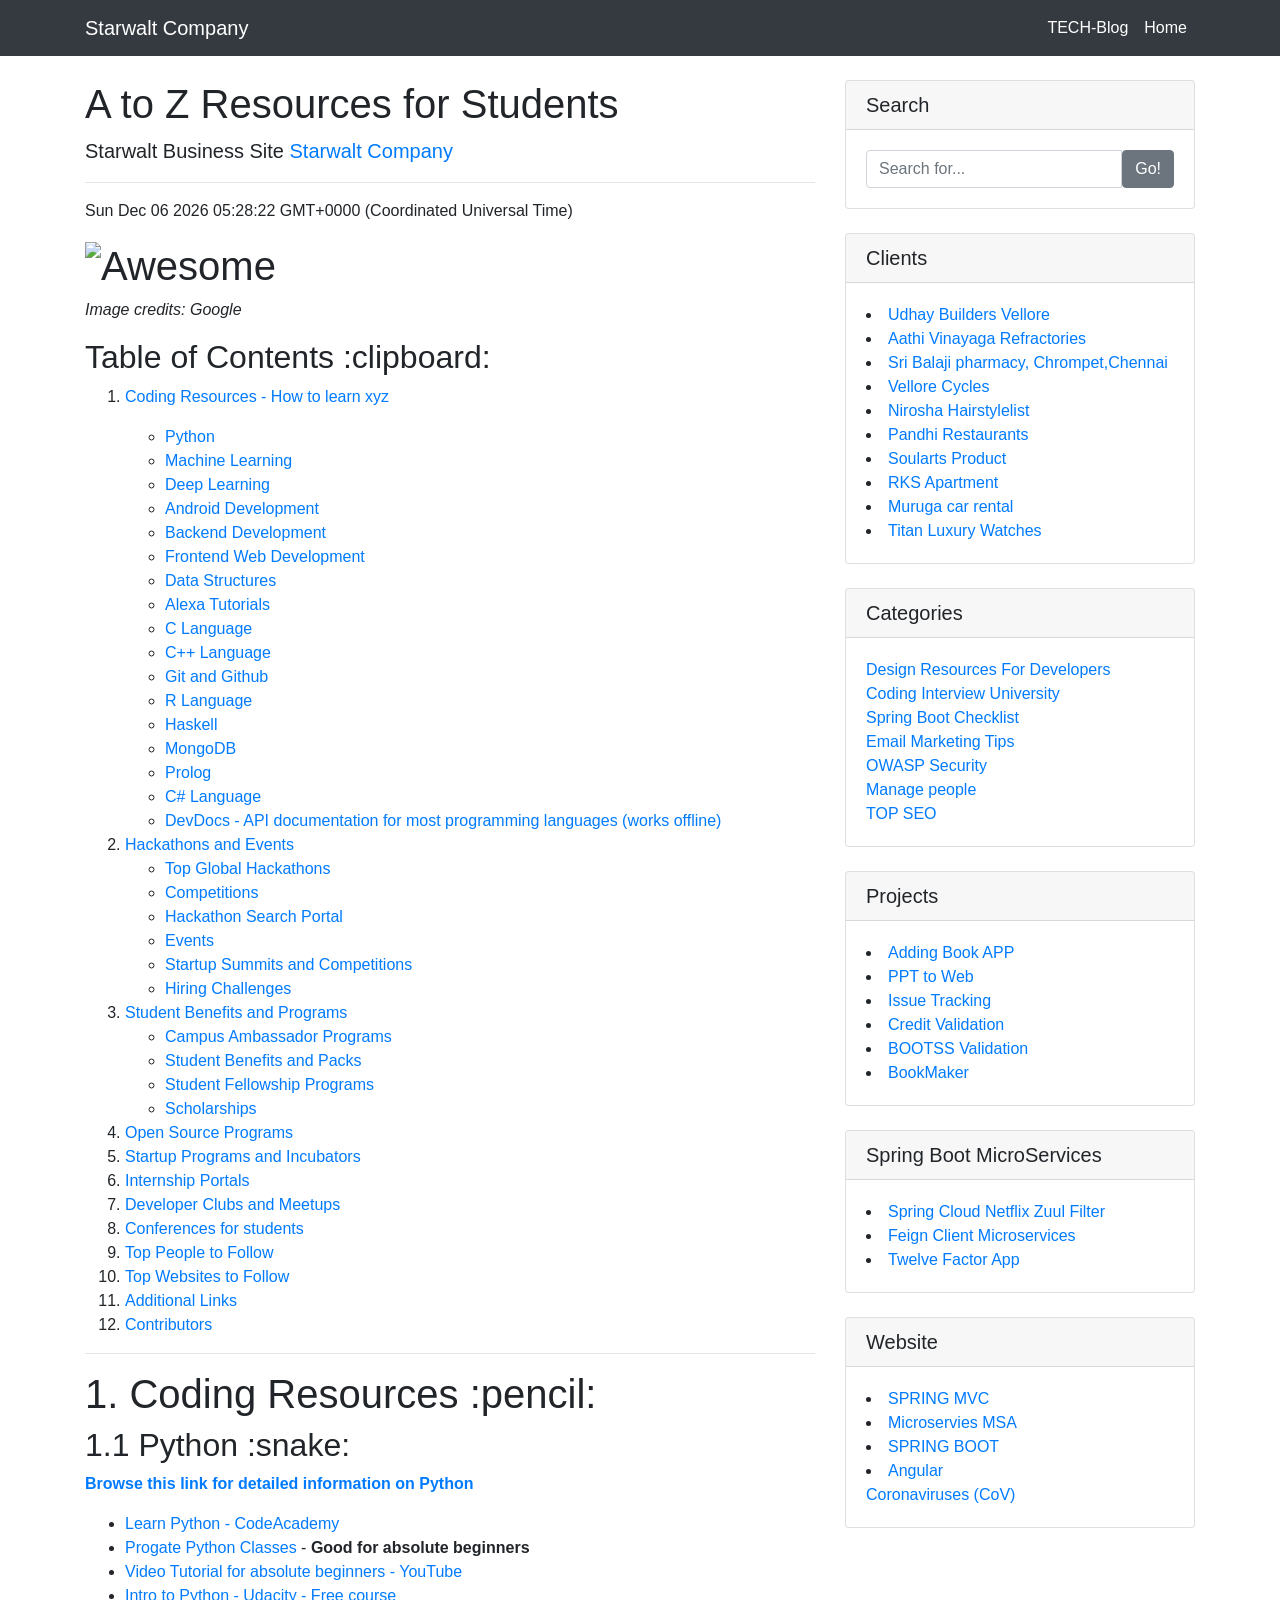
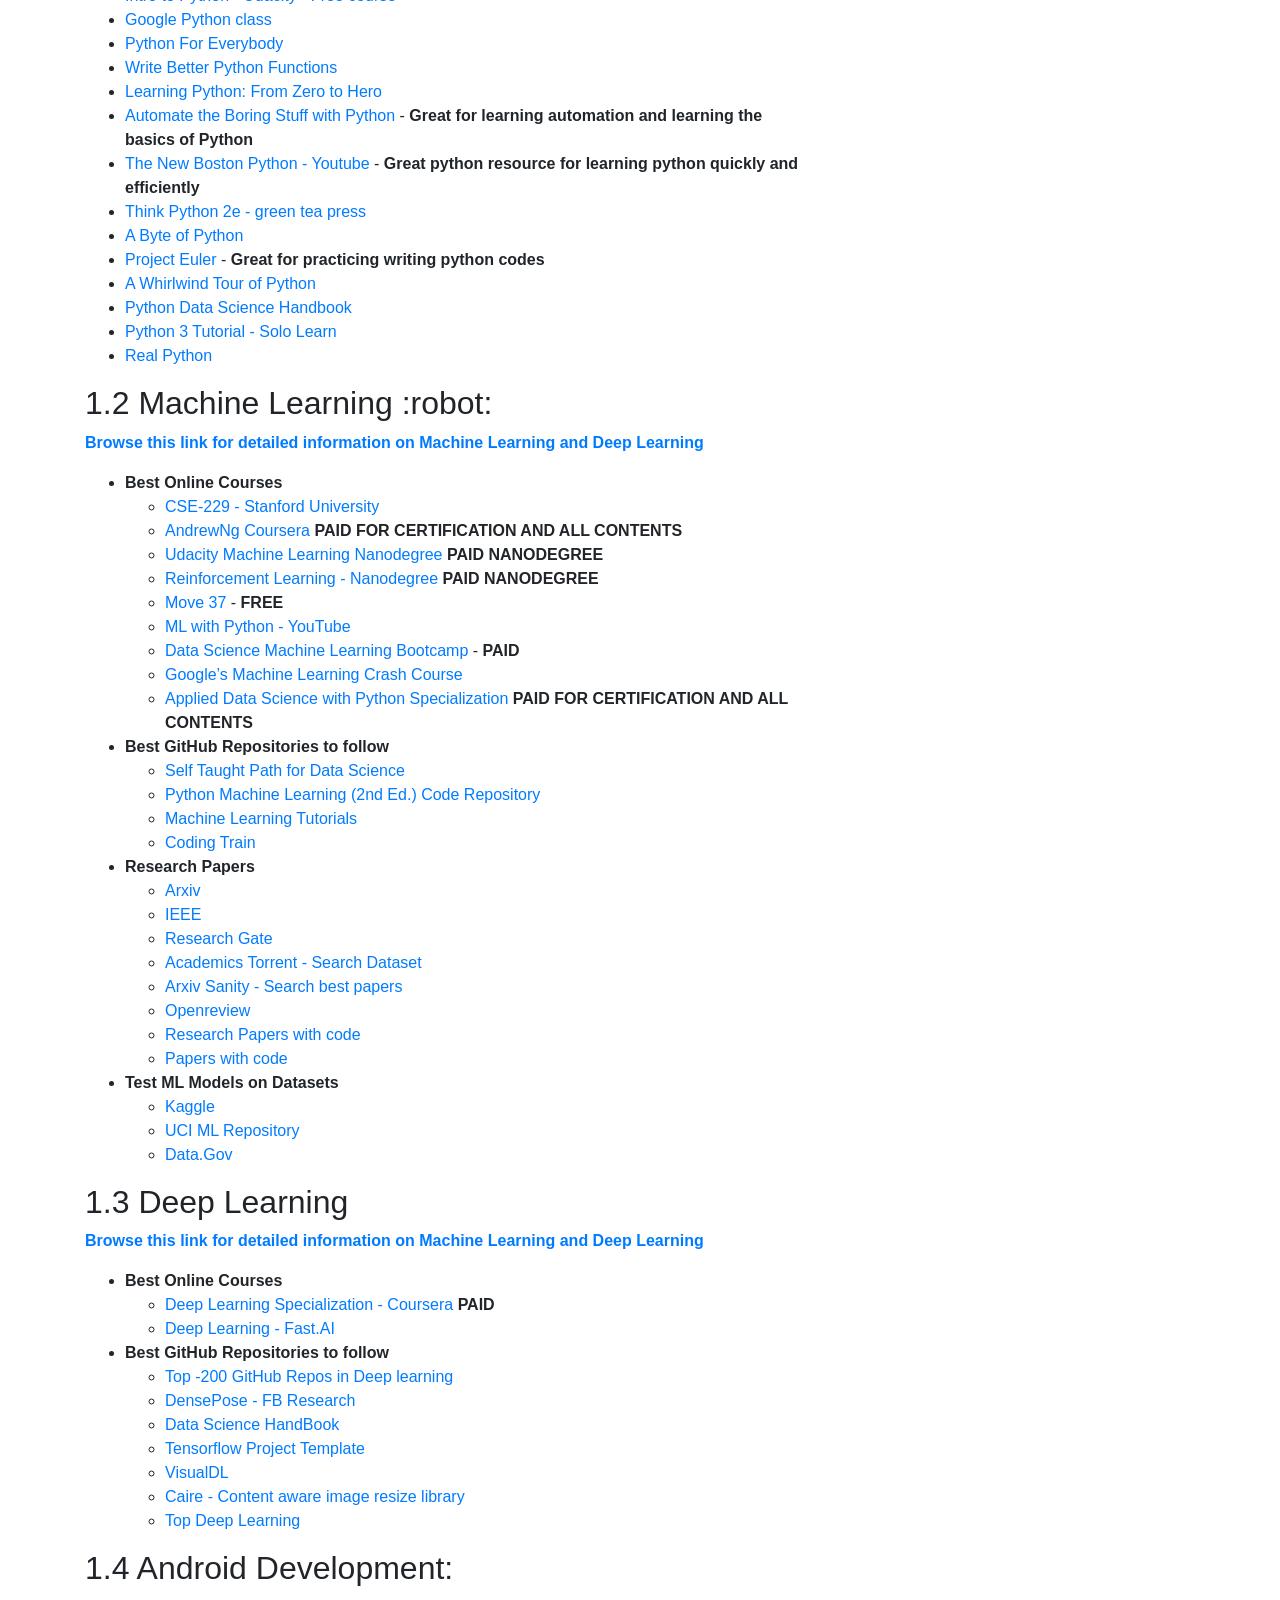
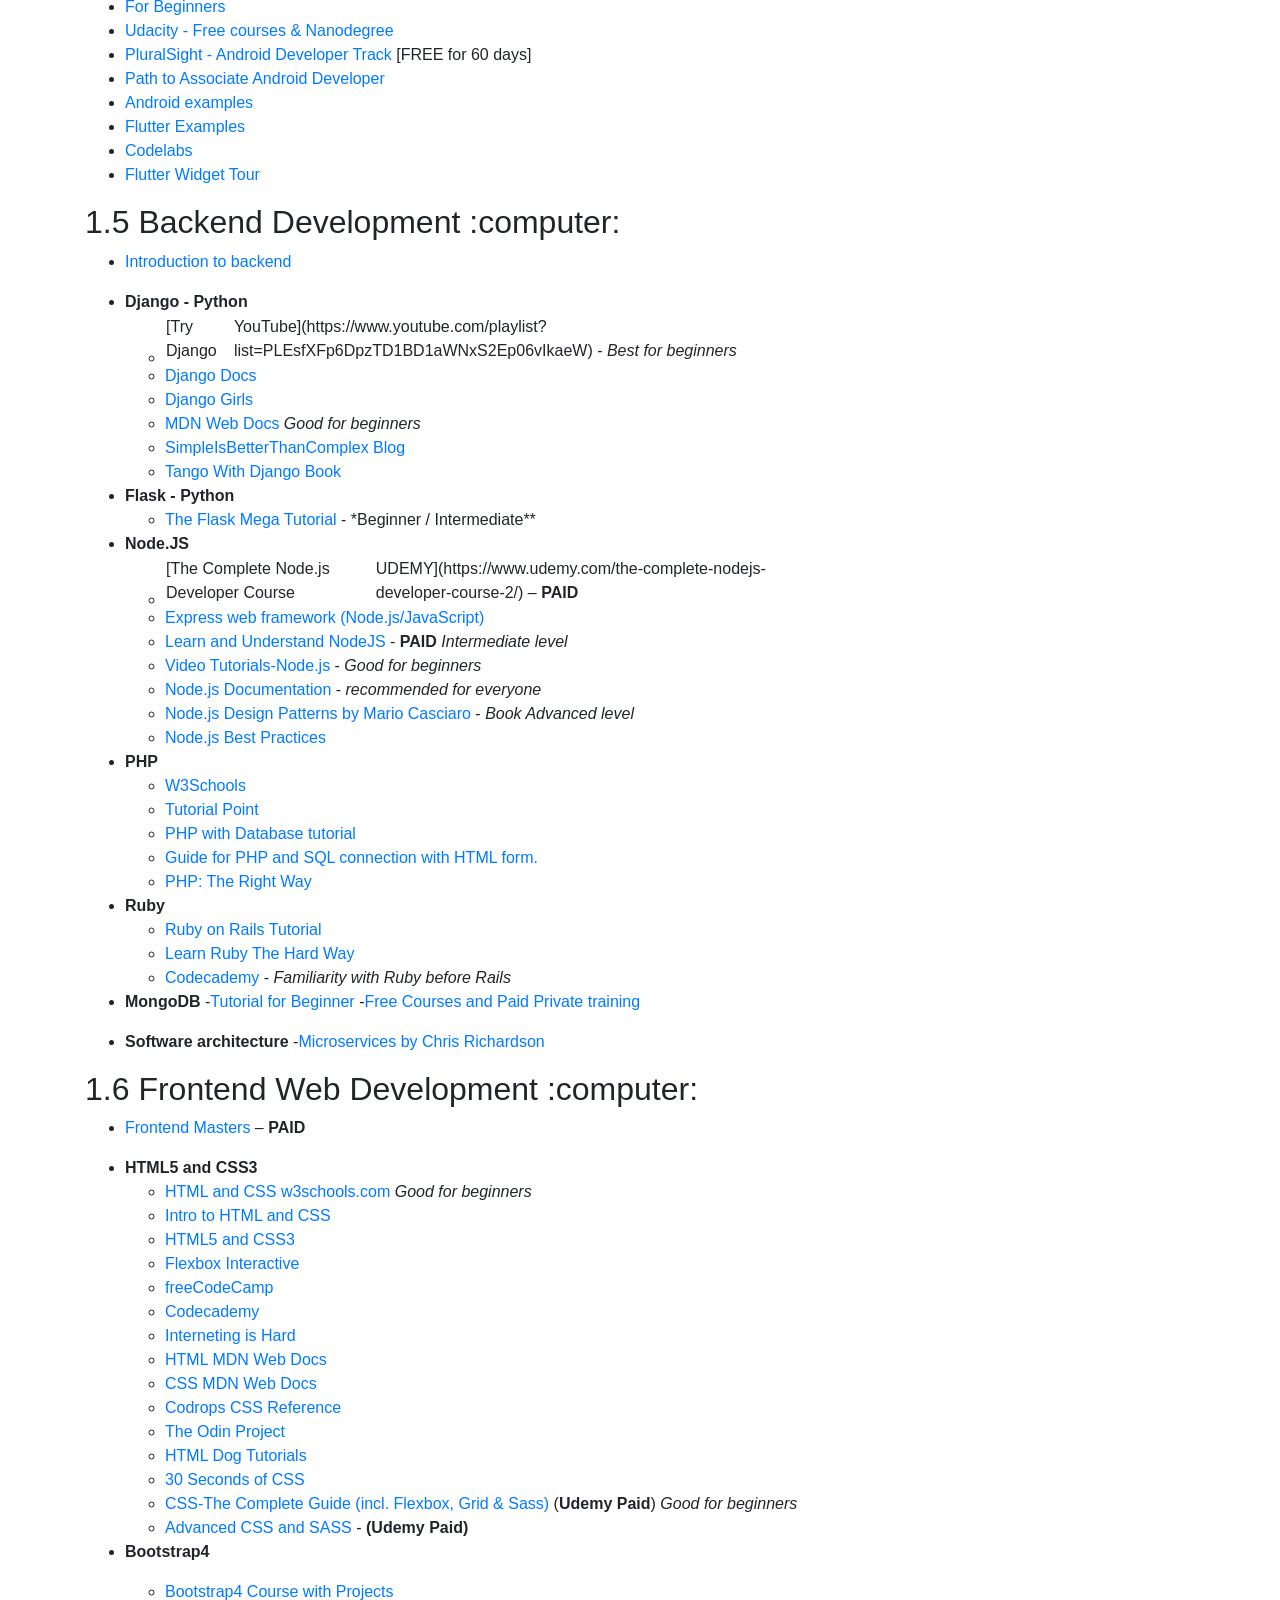
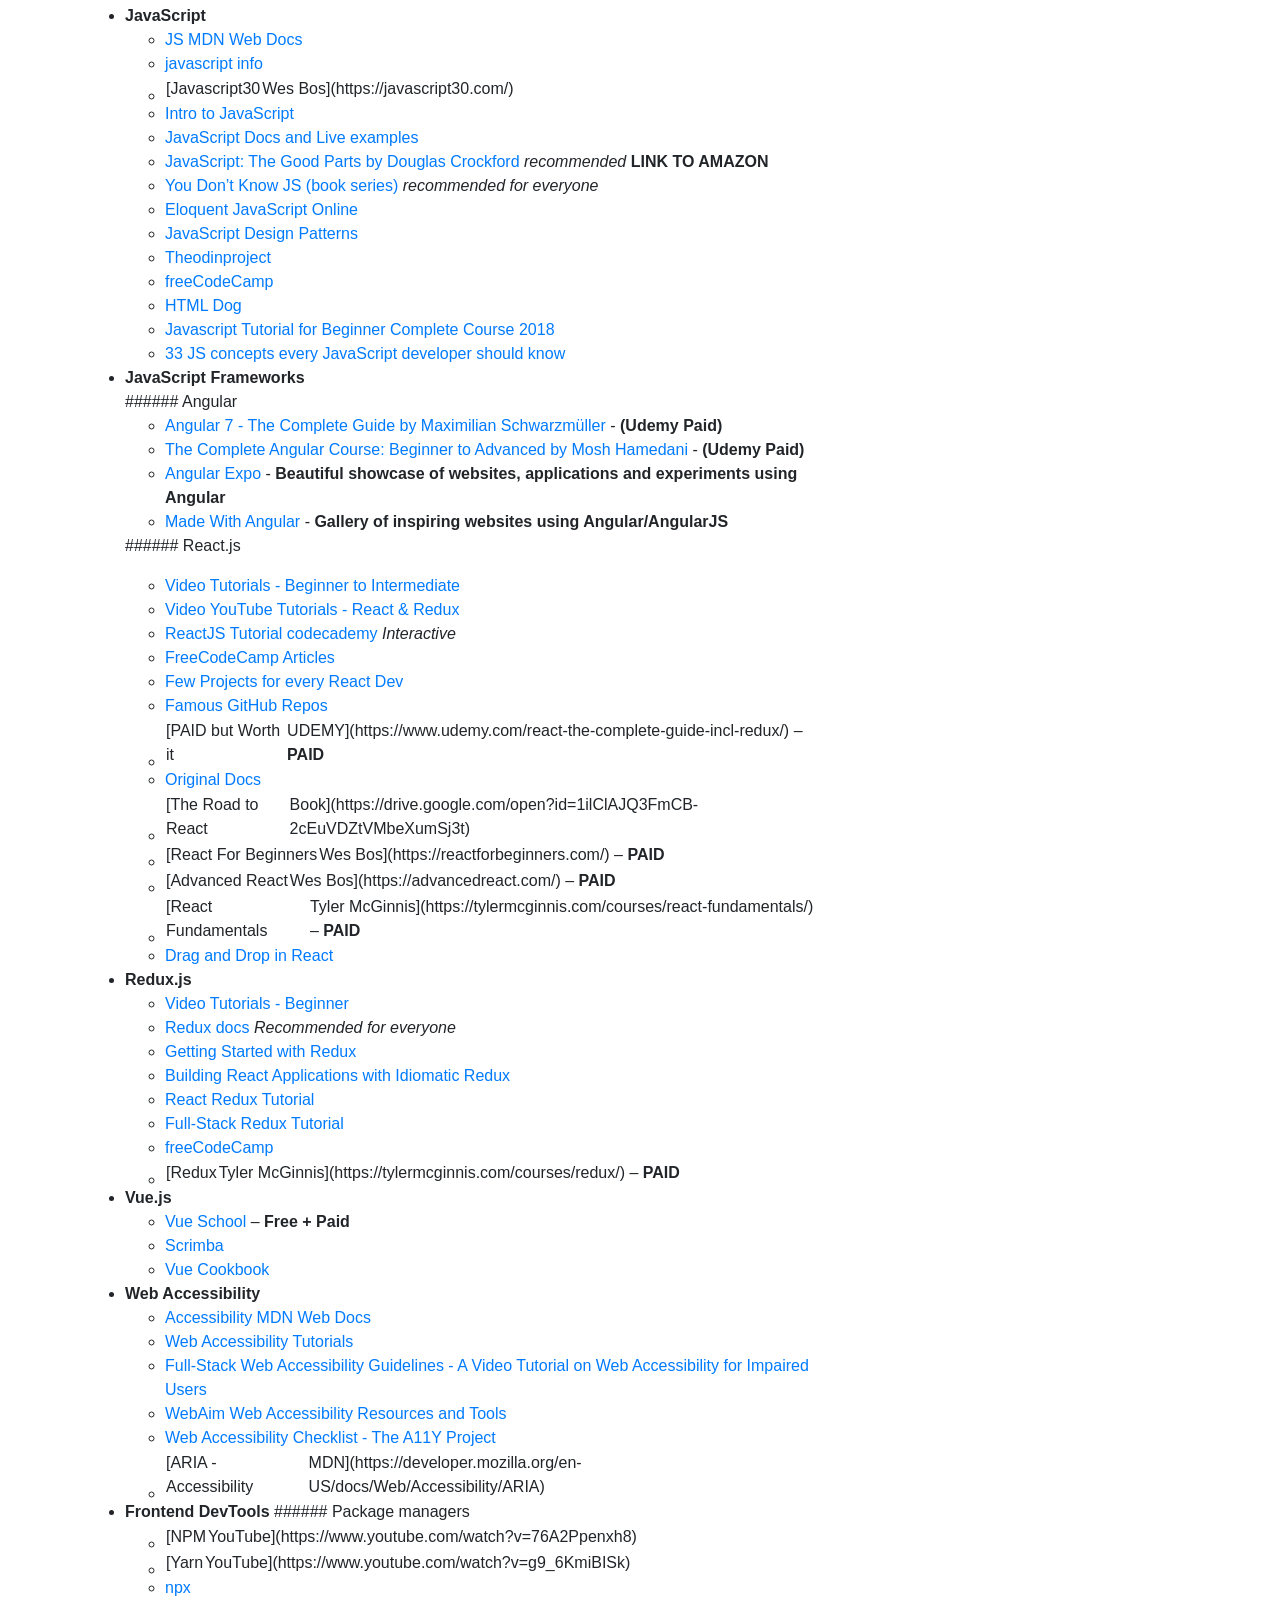
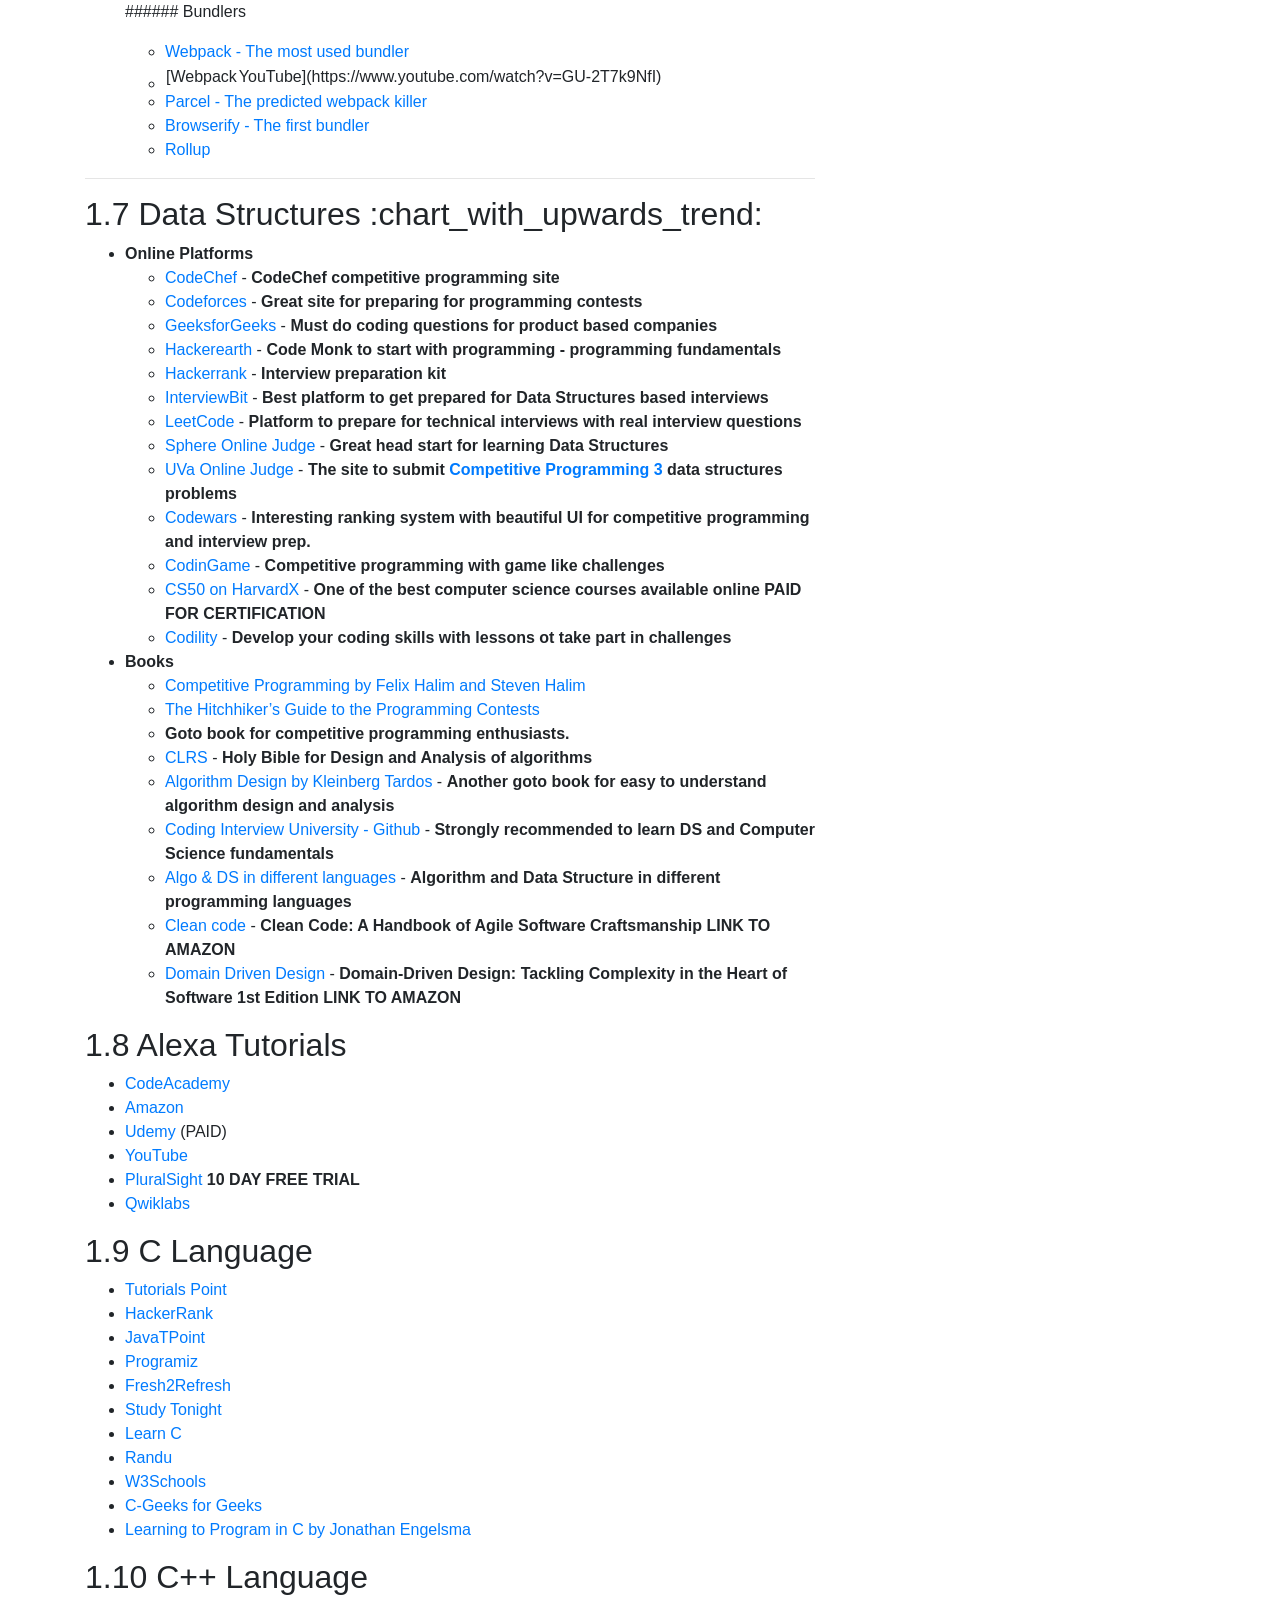
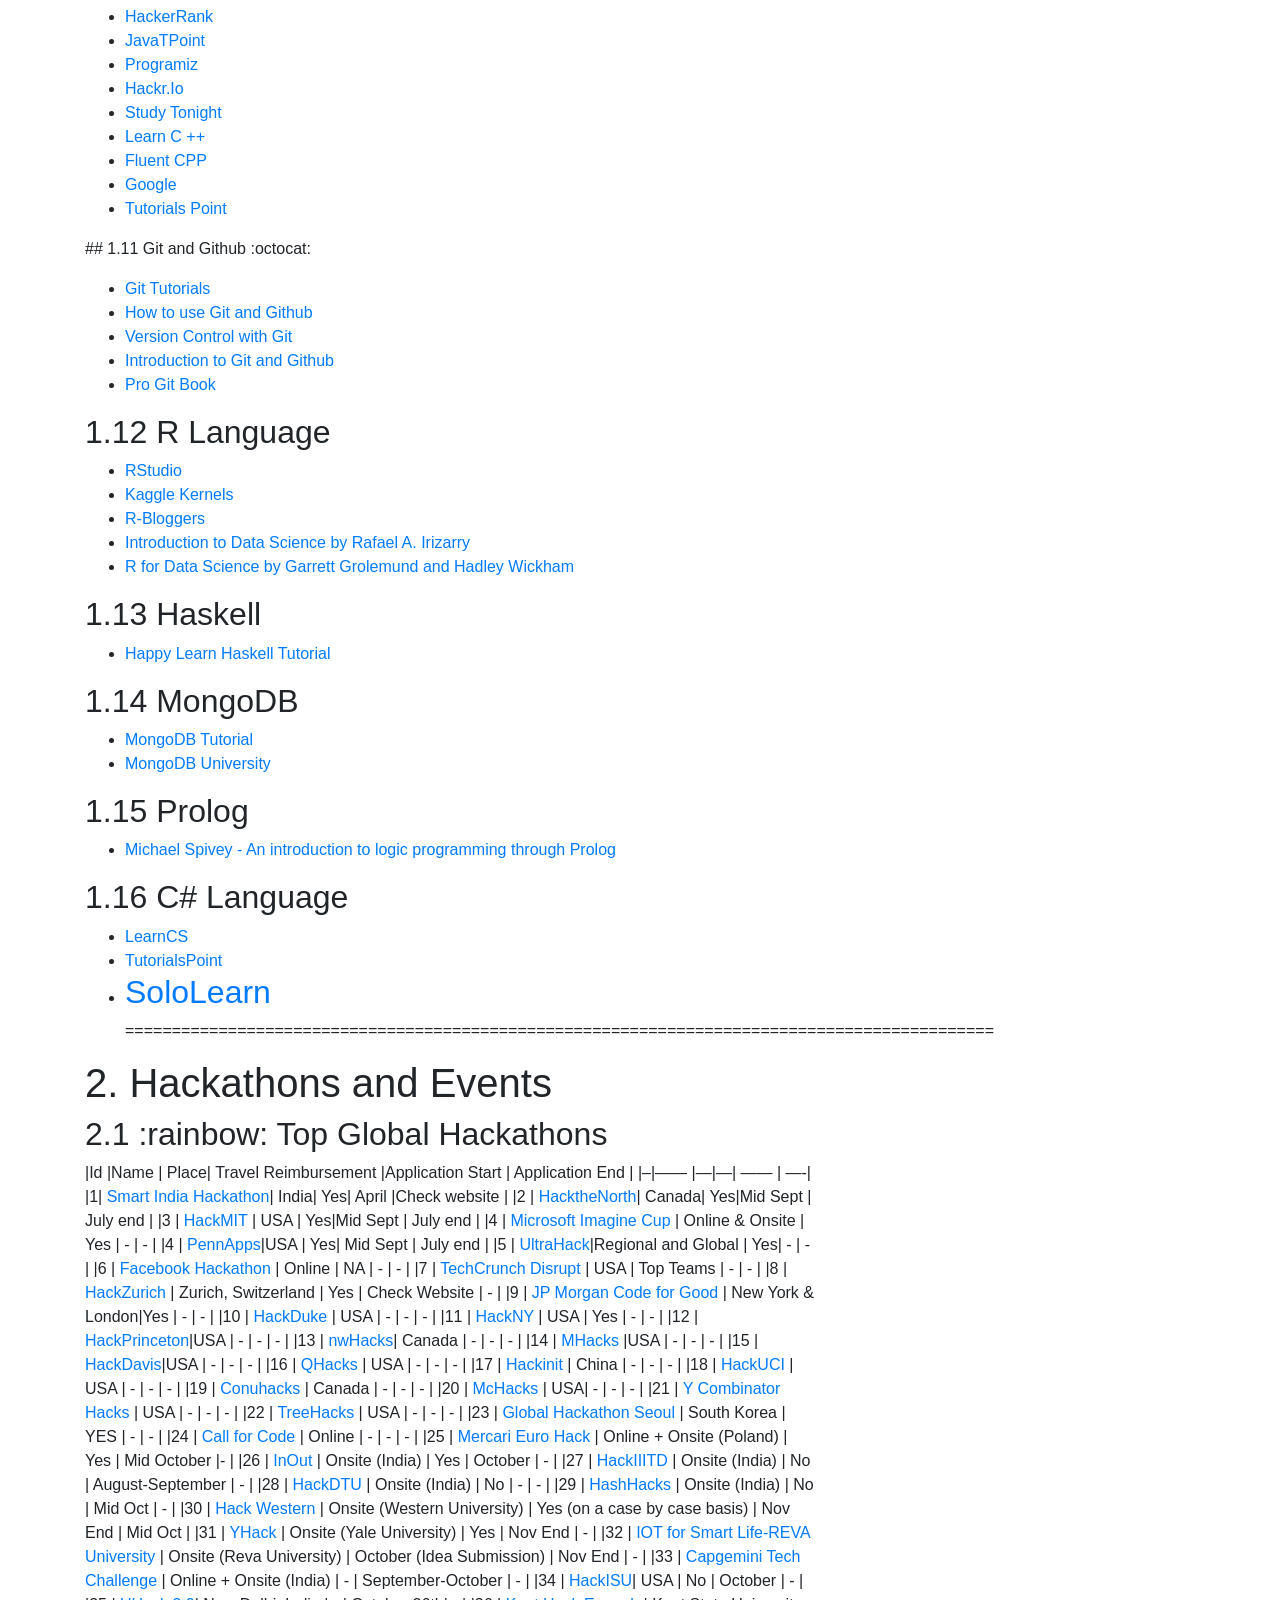
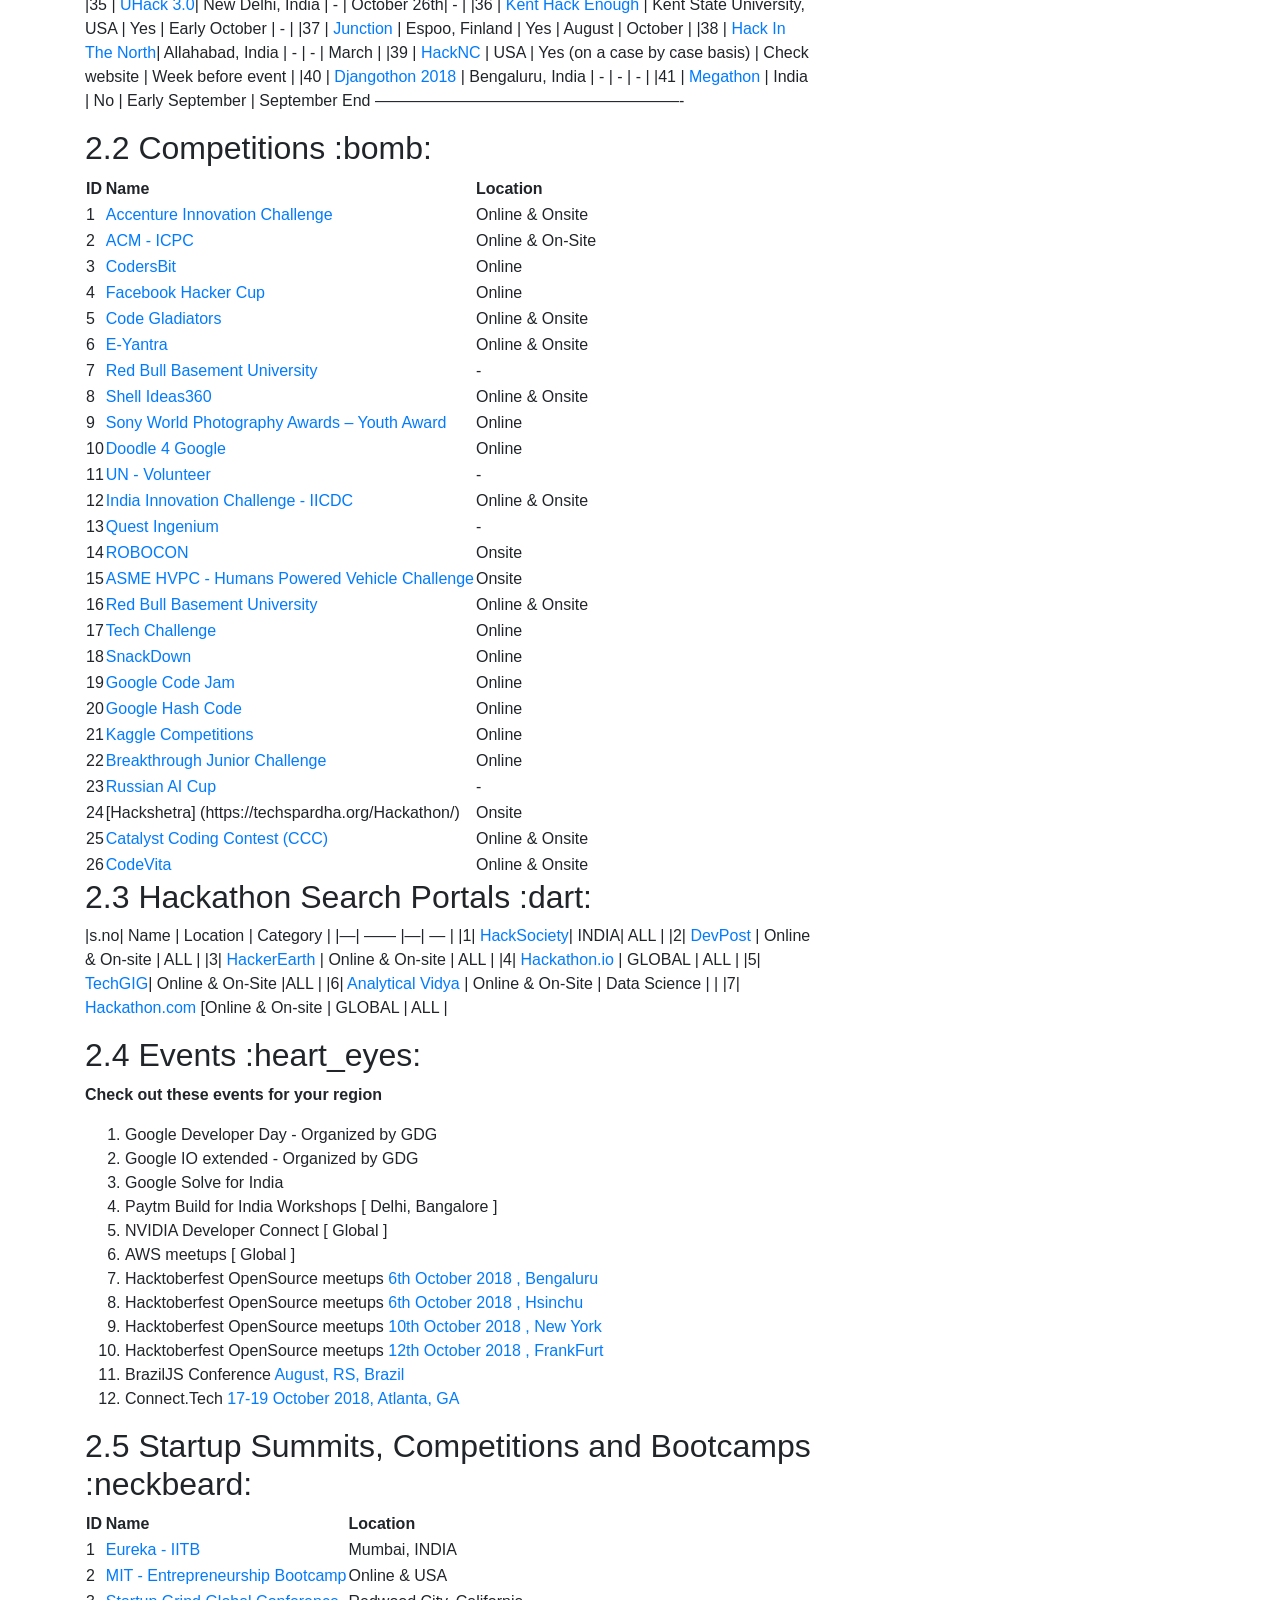
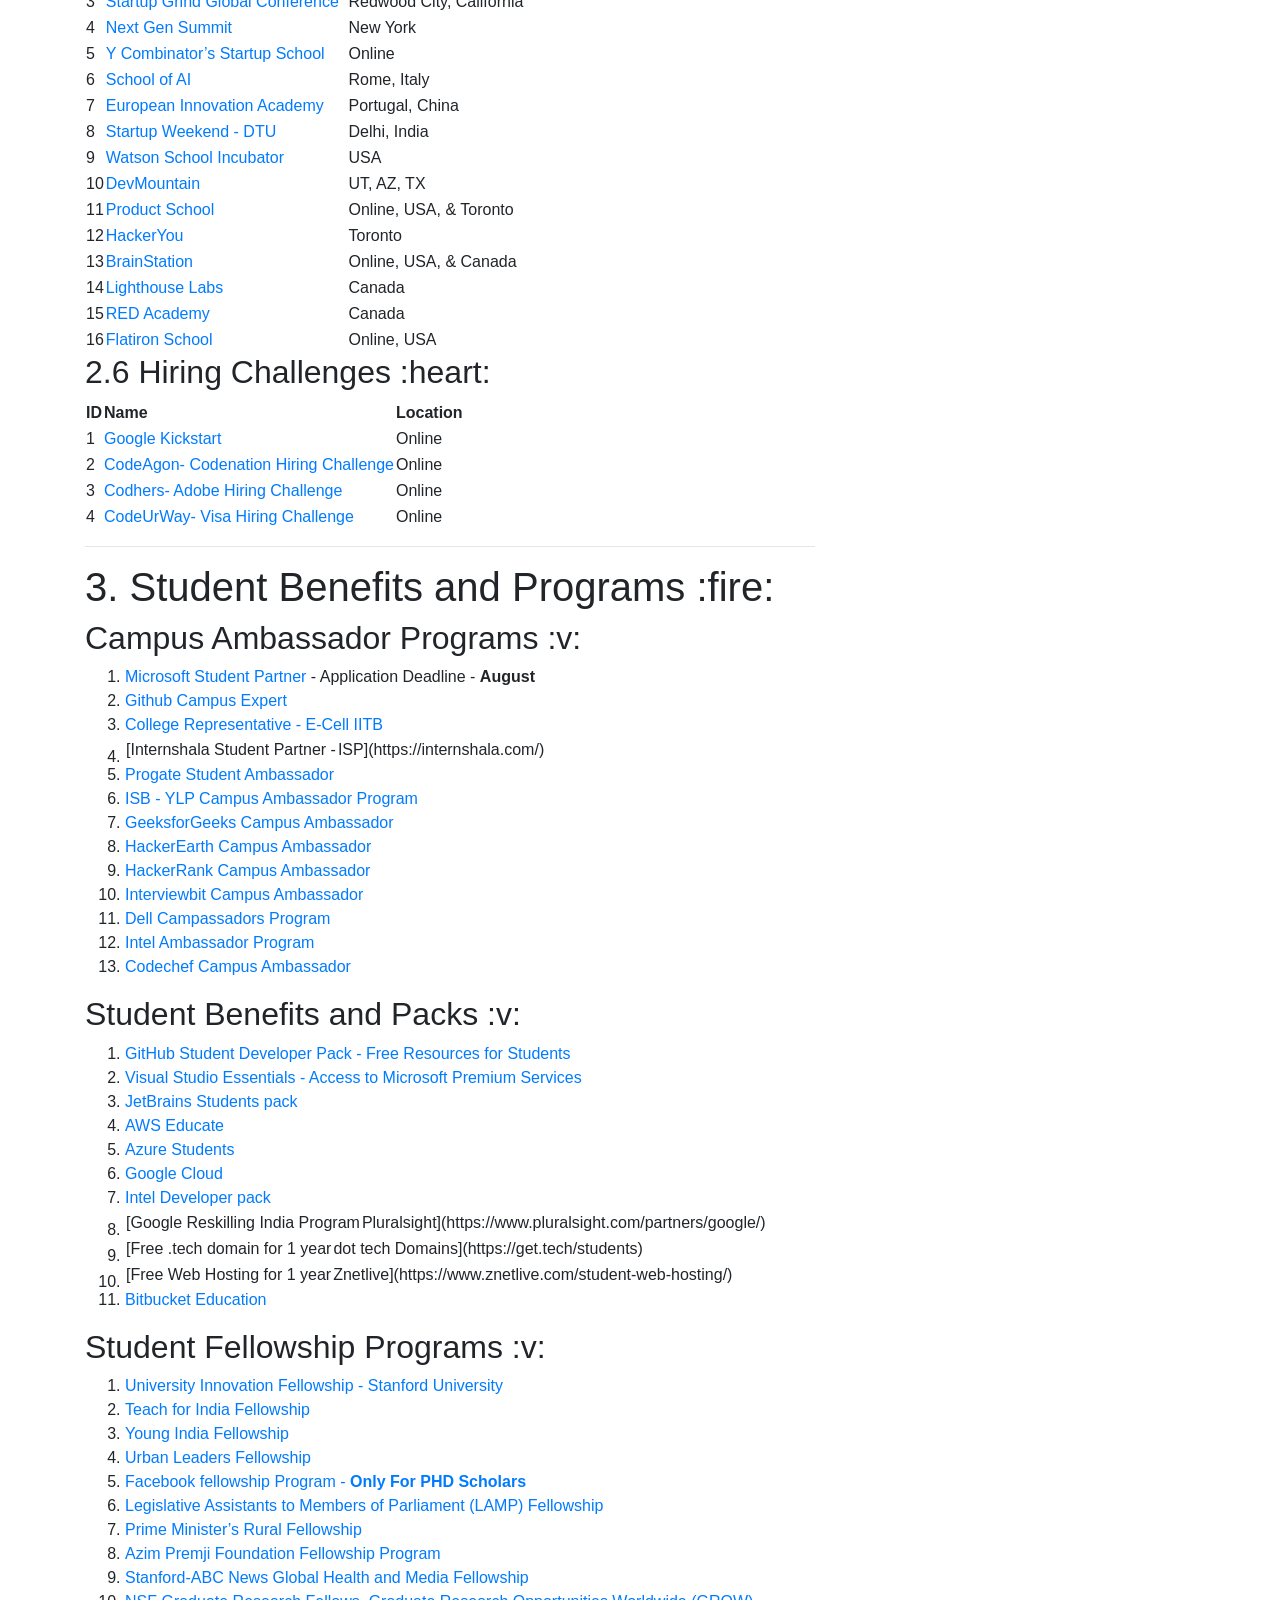
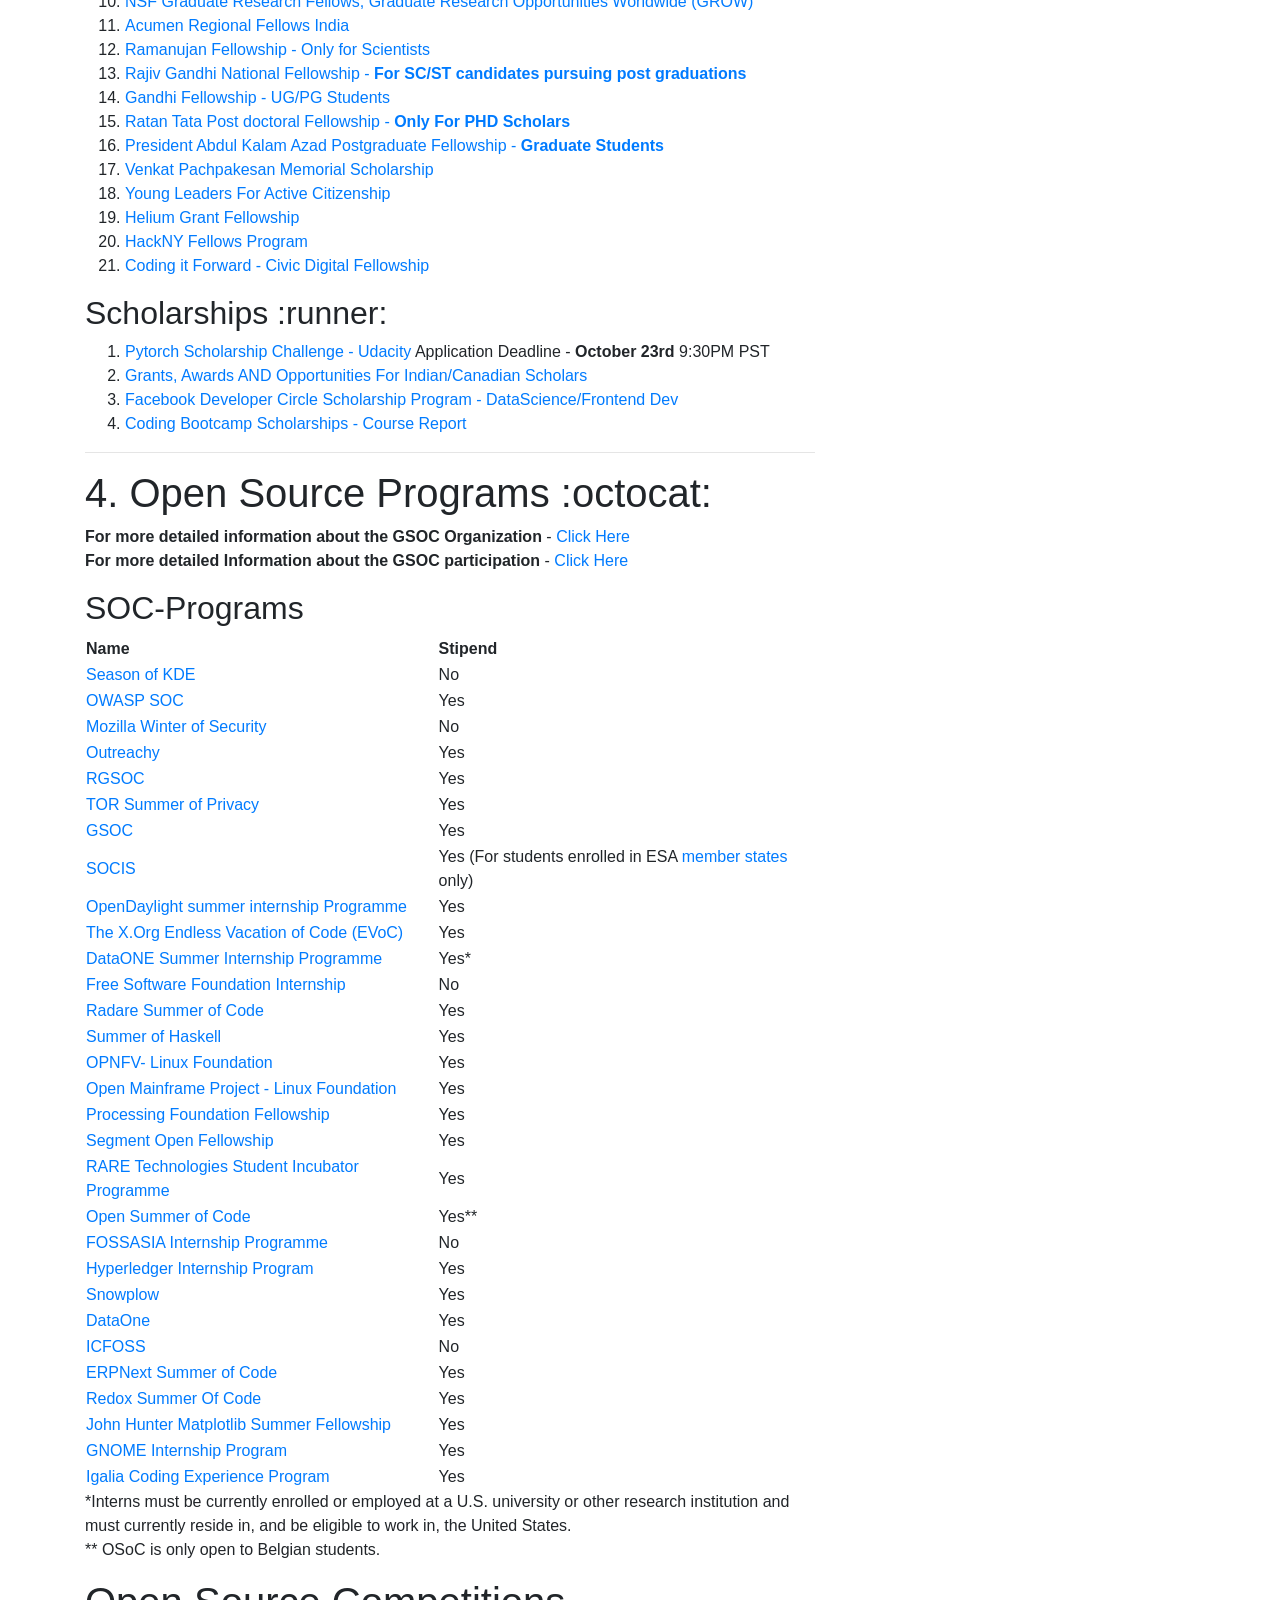
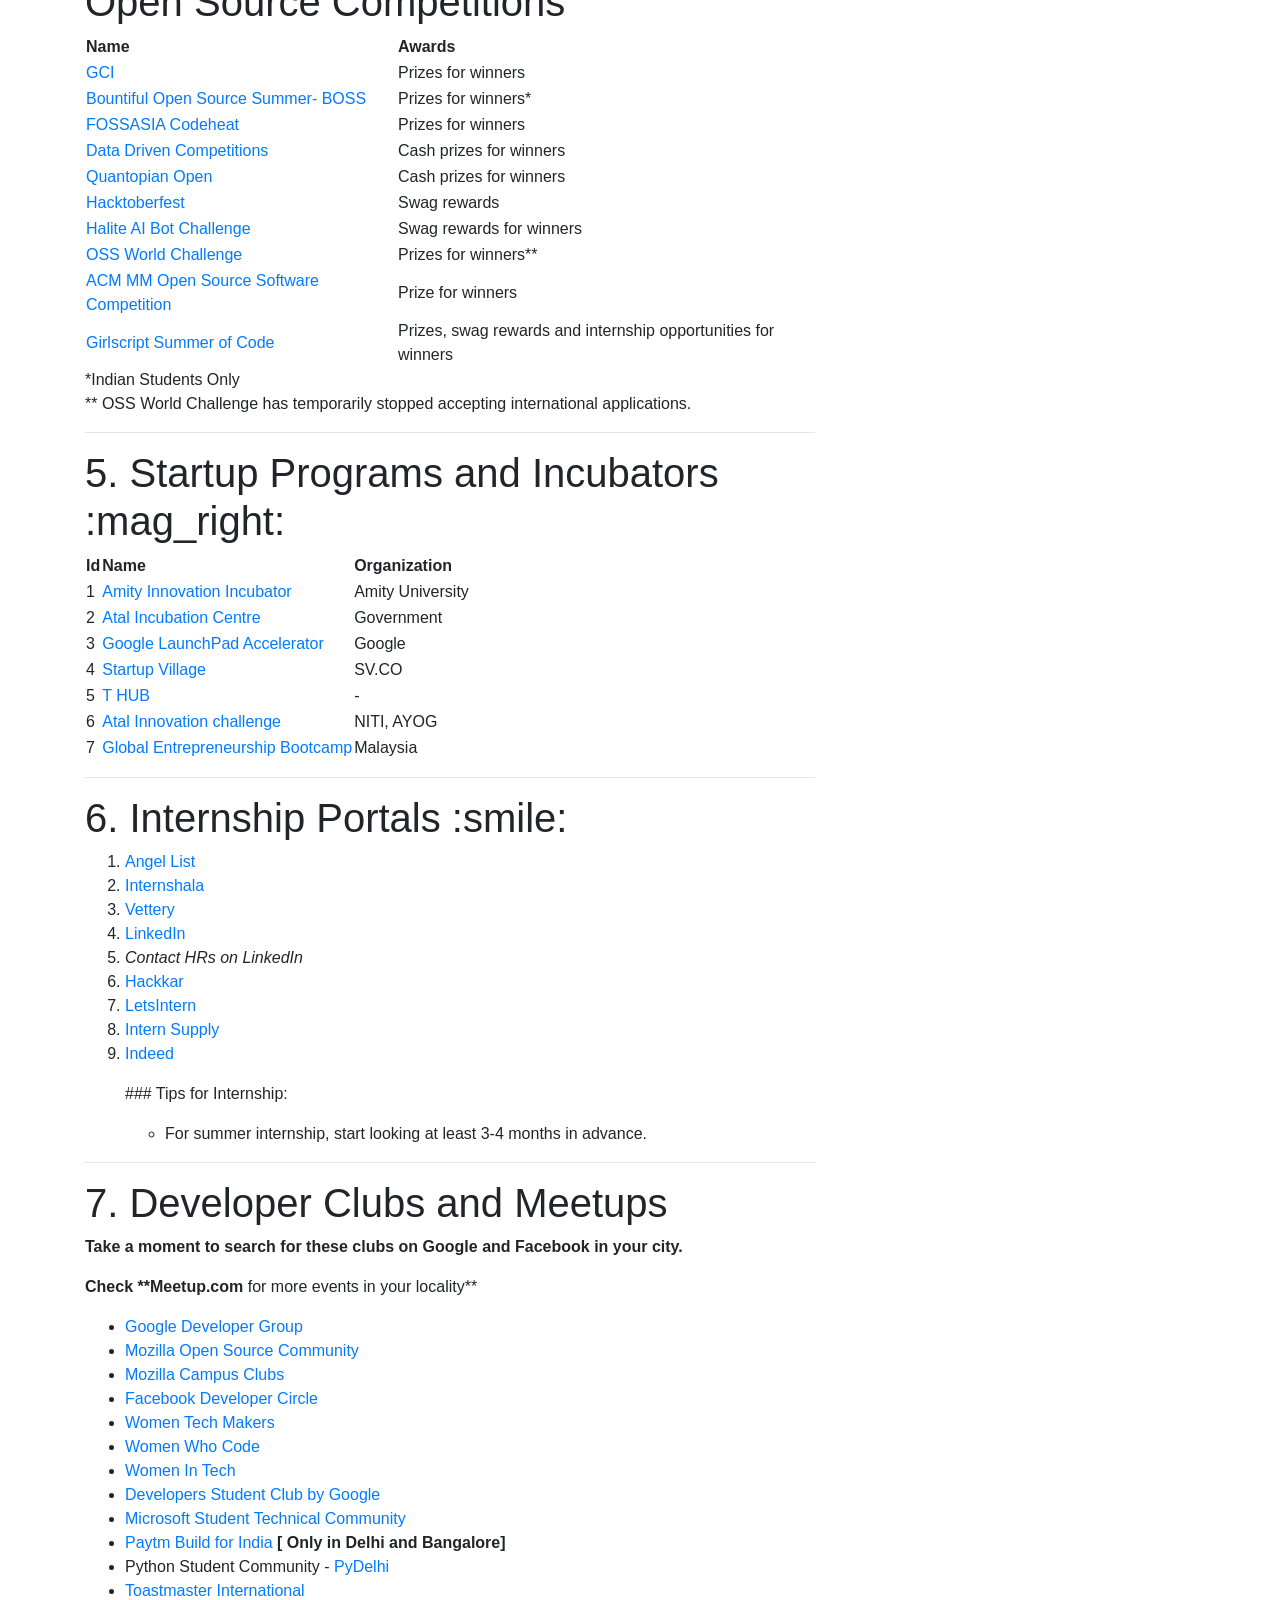
==== blog/index.html @ 01261543 "Update index.html" ====
<!DOCTYPE html>
<html lang="en">

<head>
     <meta charset="utf-8">
      <meta http-equiv="X-UA-Compatible" content="IE=edge">
      <meta name="viewport" content="width=device-width, initial-scale=1">
      <meta name="description" content="Starwalt Vellore free website">
      <meta name="generator" content="http://starwalt.in/">
      <meta name="keyword" content="Starwalt is an Internet Company, We help you to develop your business in Online, Websites,Digital Marketing Services.">
      <meta name="author" content="Santhosh">
	
	<meta name="google-site-verification" content="WdpxlIZgAgU7fRKSmqYytMnYLgYprOXwFsfiEVeYnsw" />
    
  <title>A to Z Resources for Students</title>
    

  <!-- Bootstrap core CSS -->
  <link href="vendor/bootstrap/css/bootstrap.min.css" rel="stylesheet">


	
  <!-- Custom styles for this template -->
  <link href="css/blog-post.css" rel="stylesheet">
    <link href="https://stackpath.bootstrapcdn.com/font-awesome/4.7.0/css/font-awesome.min.css" rel="stylesheet">
<script type=”application/ld+json”>
{ “@context” : “http://schema.org”,
”@type” : “Organization”,
”name” :”starwalt”,
”url” : “https://www.starwalt.in/”,
”sameAs” : ["https://www.facebook.com/Starwalt07”,
“https://www.linkedin.com/company/starwalt",
 “https://www.twitter.com/starwaltcompany”,
 “https://www.instagram.com/dimple_enterprises/”]  }</script>
	
	<script async custom-element="amp-auto-ads"
        src="https://cdn.ampproject.org/v0/amp-auto-ads-0.1.js">
</script>
	
<script async custom-element="amp-ad" src="https://cdn.ampproject.org/v0/amp-ad-0.1.js"></script>
	<script async src="https://pagead2.googlesyndication.com/pagead/js/adsbygoogle.js?client=ca-pub-4065690667803582"
     crossorigin="anonymous"></script>
  
<style>

#myBtn {
  display: none;
  position: fixed;
  bottom: 20px;
  right: 30px;
  z-index: 99;
  font-size: 18px;
  border: none;
  outline: none;
  background-color: red;
  color: white;
  cursor: pointer;
  padding: 15px;
  border-radius: 4px;
}

#myBtn:hover {
  background-color: #555;
}
</style>

<body data-spy="scroll" data-target=".navbar-collapse" data-offset="50">

  <!-- Navigation -->
  <nav class="navbar navbar-expand-lg navbar-dark bg-dark fixed-top">
    <div class="container">
      <a class="navbar-brand" href="https://starwalt.business.site/">Starwalt Company</a>
      <button class="navbar-toggler" type="button" data-toggle="collapse" data-target="#navbarResponsive" aria-controls="navbarResponsive" aria-expanded="false" aria-label="Toggle navigation">
        <span class="navbar-toggler-icon"></span>
      </button>
      <div class="collapse navbar-collapse" id="navbarResponsive">
        <ul class="navbar-nav ml-auto">
             <li class="nav-item active">
              <a class="nav-link" href="techblog/index.html">TECH-Blog
              <span class="sr-only">(current)</span>
            </a>
                </li>
          <li class="nav-item active">
            <a class="nav-link" href="https://starwalt.business.site/">Home
              <span class="sr-only">(current)</span>
            </a>
            </li>
            
        </ul>
      </div>
    </div>
  </nav>

  <!-- Page Content -->
  <div class="container">

    <div class="row">

      <!-- Post Content Column -->
      <div class="col-lg-8">

        <!-- Title -->
        <h1 class="mt-4">A to Z Resources for Students</h1>

        <!-- Author -->
        <p class="lead">
          Starwalt Business Site
          <a href="https://starwalt.business.site/">Starwalt Company</a>
        </p>

        <hr>

        <!--  <p>Posted on 15 October 10:22 PM</p>Date/Time -->

       <p id="demodate"></p>

     <div id="main_content_wrap" class="outer">
      <section id="main_content" class="inner">
        <h1 id="a-to-z-resources-for-studentsboy"><img src="https://cdn.rawgit.com/sindresorhus/awesome/d7305f38d29fed78fa85652e3a63e154dd8e8829/media/badge.svg" alt="Awesome" /></h1>



<p><em>Image credits: Google</em></p>

<h2 id="table-of-contents-clipboard">Table of Contents :clipboard:</h2>

<ol>
  <li>
    <p><a href="#1-coding-resources-pencil">Coding Resources - How to learn xyz </a></p>

    <ul>
      <li><a href="#11-python-snake">Python</a></li>
      <li><a href="#12-machine-learning-robot">Machine Learning</a></li>
      <li><a href="#13-deep-learning">Deep Learning</a></li>
      <li><a href="#14-android-development-iphone">Android Development</a></li>
      <li><a href="#15-backend-development-computer">Backend Development </a></li>
      <li><a href="#16-frontend-web-development-computer">Frontend Web Development</a></li>
      <li><a href="#17-data-structures-chart_with_upwards_trend">Data Structures</a></li>
      <li><a href="#18-alexa-tutorials">Alexa Tutorials</a></li>
      <li><a href="#19-c-language">C Language</a></li>
      <li><a href="#110-c-language">C++ Language</a></li>
      <li><a href="#111-git-and-github-octocat">Git and Github</a></li>
      <li><a href="#112-r-language">R Language</a></li>
      <li><a href="#113-haskell">Haskell</a></li>
      <li><a href="#114-mongodb">MongoDB</a></li>
      <li><a href="#115-prolog">Prolog</a></li>
      <li><a href="#116-c#-language">C# Language</a></li>
      <li><a href="https://devdocs.io">DevDocs - API documentation for most programming languages (works offline)</a></li>
    </ul>
  </li>
  <li><a href="#2-hackathons-and-events">Hackathons and Events</a>
    <ul>
      <li><a href="#21-rainbow-top-global-hackathons">Top Global Hackathons</a></li>
      <li><a href="#22-competitions-bomb">Competitions</a></li>
      <li><a href="#23--hackathon-search-portals-dart">Hackathon Search Portal</a></li>
      <li><a href="#24-events-heart_eyes">Events</a></li>
      <li><a href="#25-startup-summits-competitions-and-bootcamps-neckbeard">Startup Summits and Competitions</a></li>
      <li><a href="#26-hiring-challenges-heart">Hiring Challenges</a></li>
    </ul>
  </li>
  <li><a href="#3-student-benefits-and-programs-fire">Student Benefits and Programs</a>
    <ul>
      <li><a href="#campus-ambassador-programs-v">Campus Ambassador Programs</a></li>
      <li><a href="#student-benefits-and-packs-v">Student Benefits and Packs</a></li>
      <li><a href="#student-fellowship-programs-v">Student Fellowship Programs</a></li>
      <li><a href="#scholarships-runner">Scholarships</a></li>
    </ul>
  </li>
  <li><a href="#4-open-source-programs-octocat">Open Source Programs</a></li>
  <li><a href="#5-startup-programs-and-incubators-mag_right">Startup Programs and Incubators</a></li>
  <li><a href="#6-internship-portals-smile">Internship Portals</a></li>
  <li><a href="#7-developer-clubs-and-meetups">Developer Clubs and Meetups</a></li>
  <li><a href="#8-conferences-bookmark_tabs">Conferences for students</a></li>
  <li><a href="#9-top-people-to-follow">Top People to Follow</a></li>
  <li><a href="#10-top-websites-to-follow">Top Websites to Follow</a></li>
  <li><a href="#11-additional-links-hamster">Additional Links</a></li>
  <li><a href="/code-A-TO-Z-for-students/CONTRIBUTORS.html">Contributors</a></li>
</ol>

<hr />

<h1 id="1-coding-resources-pencil">1. Coding Resources :pencil:</h1>

<h2 id="11-python-snake">1.1 Python :snake:</h2>

<blockquote>
  <p><a href="/code-A-TO-Z-for-students/Python.html"><strong>Browse this link for detailed information on Python</strong></a></p>
</blockquote>

<ul>
  <li><a href="https://www.codecademy.com/learn/learn-python">Learn Python - CodeAcademy</a></li>
  <li><a href="https://progate.com/languages/python">Progate Python Classes</a> - <strong>Good for absolute beginners</strong></li>
  <li><a href="http://bit.ly/2NkrsKh">Video Tutorial for absolute beginners - YouTube</a></li>
  <li><a href="https://in.udacity.com/course/introduction-to-python--ud1110-india">Intro to Python - Udacity - Free course</a></li>
  <li><a href="https://developers.google.com/edu/python/">Google Python class</a></li>
  <li><a href="https://www.coursera.org/specializations/python">Python For Everybody</a></li>
  <li><a href="https://jeffknupp.com/">Write Better Python Functions</a></li>
  <li><a href="https://medium.freecodecamp.org/learning-python-from-zero-to-hero-120ea540b567">Learning Python: From Zero to Hero</a></li>
  <li><a href="https://automatetheboringstuff.com/">Automate the Boring Stuff with Python</a> - <strong>Great for learning automation and learning the basics of Python</strong></li>
  <li><a href="https://www.youtube.com/playlist?list=PL6gx4Cwl9DGAcbMi1sH6oAMk4JHw91mC_">The New Boston Python - Youtube</a> - <strong>Great python resource for learning python quickly and efficiently</strong></li>
  <li><a href="http://greenteapress.com/thinkpython2/thinkpython2.pdf">Think Python 2e - green tea press</a></li>
  <li><a href="https://python.swaroopch.com/">A Byte of Python</a></li>
  <li><a href="https://projecteuler.net/">Project Euler</a> - <strong>Great for practicing writing python codes</strong></li>
  <li><a href="https://github.com/jakevdp/WhirlwindTourOfPython">A Whirlwind Tour of Python</a></li>
  <li><a href="https://github.com/jakevdp/PythonDataScienceHandbook">Python Data Science Handbook</a></li>
  <li><a href="https://www.sololearn.com/Course/Python">Python 3 Tutorial - Solo Learn</a></li>
  <li><a href="https://realpython.com">Real Python</a></li>
</ul>

<h2 id="12-machine-learning-robot">1.2 Machine Learning :robot:</h2>

<blockquote>
  <p><a href="/code-A-TO-Z-for-students/ML.html"><strong>Browse this link for detailed information on Machine Learning and Deep Learning</strong></a></p>
</blockquote>

<ul>
  <li><strong>Best Online Courses</strong>
    <ul>
      <li><a href="http://cs229.stanford.edu/">CSE-229 - Stanford University</a></li>
      <li><a href="https://www.coursera.org/learn/machine-learning">AndrewNg Coursera</a> <strong>PAID FOR CERTIFICATION AND ALL CONTENTS</strong></li>
      <li><a href="https://in.udacity.com/course/intro-to-machine-learning--ud120-india">Udacity Machine Learning Nanodegree</a> <strong>PAID NANODEGREE</strong></li>
      <li><a href="https://in.udacity.com/course/reinforcement-learning--ud600"> Reinforcement Learning - Nanodegree</a> <strong>PAID NANODEGREE</strong></li>
      <li><a href="https://www.theschool.ai/courses/move-37-course/">Move 37</a> - <strong>FREE</strong></li>
      <li><a href="https://www.youtube.com/playlist?list=PLQVvvaa0QuDfKTOs3Keq_kaG2P55YRn5v">ML with Python - YouTube </a></li>
      <li><a href="https://courses.learncodeonline.in/learn/Machine-Learning-Bootcamp?tab=1">Data Science Machine Learning Bootcamp</a> - <strong>PAID</strong></li>
      <li><a href="https://developers.google.com/machine-learning/crash-course/ml-intro">Google’s Machine Learning Crash Course</a></li>
      <li><a href="https://www.coursera.org/specializations/data-science-python">Applied Data Science with Python Specialization</a> <strong>PAID FOR CERTIFICATION AND ALL CONTENTS</strong></li>
    </ul>
  </li>
  <li><strong>Best GitHub Repositories to follow</strong>
    <ul>
      <li><a href="https://github.com/ossu/data-science">Self Taught Path for Data Science</a></li>
      <li><a href="https://github.com/rasbt/python-machine-learning-book-2nd-edition">Python Machine Learning (2nd Ed.) Code Repository</a></li>
      <li><a href="https://github.com/ujjwalkarn/Machine-Learning-Tutorials">Machine Learning Tutorials</a></li>
      <li><a href="https://github.com/CodingTrain">Coding Train</a></li>
    </ul>
  </li>
  <li><strong>Research Papers</strong>
    <ul>
      <li><a href="https://arxiv.org/">Arxiv</a></li>
      <li><a href="https://ieeexplore.ieee.org/Xplore/home.jsp">IEEE</a></li>
      <li><a href="https://www.researchgate.net/">Research Gate</a></li>
      <li><a href="http://academictorrents.com/">Academics Torrent - Search Dataset</a></li>
      <li><a href="http://www.arxiv-sanity.com">Arxiv Sanity - Search best papers</a></li>
      <li><a href="https://openreview.net/">Openreview</a></li>
      <li><a href="https://github.com/zziz/pwc">Research Papers with code</a></li>
      <li><a href="https://paperswithcode.com/">Papers with code</a></li>
    </ul>
  </li>
  <li><strong>Test ML Models on Datasets</strong>
    <ul>
      <li><a href="https://www.kaggle.com/">Kaggle</a></li>
      <li><a href="https://archive.ics.uci.edu/ml/datasets.html">UCI ML Repository</a></li>
      <li><a href="https://www.data.gov/">Data.Gov</a></li>
    </ul>
  </li>
</ul>

<h2 id="13-deep-learning">1.3 Deep Learning</h2>

<blockquote>
  <p><a href="/code-A-TO-Z-for-students/ML.html"><strong>Browse this link for detailed information on Machine Learning and Deep Learning</strong></a></p>
</blockquote>

<ul>
  <li><strong>Best Online Courses</strong>
    <ul>
      <li><a href="https://www.coursera.org/specializations/deep-learning">Deep Learning Specialization - Coursera</a> <strong>PAID</strong></li>
      <li><a href="http://course.fast.ai/">Deep Learning - Fast.AI</a></li>
    </ul>
  </li>
  <li><strong>Best GitHub Repositories to follow</strong>
    <ul>
      <li><a href="https://github.com/mbadry1/Top-Deep-Learning">Top -200 GitHub Repos in Deep learning</a></li>
      <li><a href="https://github.com/facebookresearch/DensePose">DensePose - FB Research</a></li>
      <li><a href="https://github.com/jakevdp/PythonDataScienceHandbook">Data Science HandBook</a></li>
      <li><a href="https://github.com/MrGemy95/Tensorflow-Project-Template">Tensorflow Project Template</a></li>
      <li><a href="https://github.com/PaddlePaddle/VisualDL">VisualDL</a></li>
      <li><a href="https://github.com/esimov/caire">Caire - Content aware image resize library </a></li>
      <li><a href="https://github.com/mbadry1/Top-Deep-Learning">Top Deep Learning</a></li>
    </ul>
  </li>
</ul>

<h2 id="14-android-development">1.4 Android Development:</h2>

<ul>
  <li><a href="/code-A-TO-Z-for-students/Android.html">For Beginners</a></li>
  <li><a href="https://udacity.com">Udacity - Free courses &amp; Nanodegree</a></li>
  <li><a href="http://pluralsight.com/">PluralSight - Android Developer Track</a> [FREE for 60 days]</li>
  <li><a href="https://github.com/Amejia481/Associate-Android-Developer-Certification">Path to Associate Android Developer</a></li>
  <li><a href="https://github.com/nisrulz/android-examples">Android examples </a></li>
  <li><a href="https://github.com/nisrulz/flutter-examples">Flutter Examples </a></li>
  <li><a href="https://codelabs.developers.google.com/">Codelabs</a></li>
  <li><a href="https://flutter.io/widgets-intro/">Flutter Widget Tour</a></li>
</ul>

<h2 id="15-backend-development-computer">1.5 Backend Development :computer:</h2>

<ul>
  <li>
    <p><a href="https://in.udacity.com/course/intro-to-backend--ud171">Introduction to backend</a></p>
  </li>
  <li><strong>Django - Python</strong>
    <ul>
      <li>
        <table>
          <tbody>
            <tr>
              <td>[Try Django</td>
              <td>YouTube](https://www.youtube.com/playlist?list=PLEsfXFp6DpzTD1BD1aWNxS2Ep06vIkaeW) - <em>Best for beginners</em></td>
            </tr>
          </tbody>
        </table>
      </li>
      <li><a href="https://docs.djangoproject.com/en/2.1/">Django Docs </a></li>
      <li><a href="https://tutorial.djangogirls.org/en/">Django Girls</a></li>
      <li><a href="https://developer.mozilla.org/en-US/docs/Learn/Server-side/Django">MDN Web Docs</a> <em>Good for beginners</em></li>
      <li><a href="https://simpleisbetterthancomplex.com/">SimpleIsBetterThanComplex Blog</a></li>
      <li><a href="https://www.tangowithdjango.com/book/">Tango With Django Book</a></li>
    </ul>
  </li>
  <li><strong>Flask - Python</strong>
    <ul>
      <li><a href="https://blog.miguelgrinberg.com/post/the-flask-mega-tutorial-part-i-hello-world">The Flask Mega Tutorial</a> - *Beginner / Intermediate**</li>
    </ul>
  </li>
  <li><strong>Node.JS</strong>
    <ul>
      <li>
        <table>
          <tbody>
            <tr>
              <td>[The Complete Node.js Developer Course</td>
              <td>UDEMY](https://www.udemy.com/the-complete-nodejs-developer-course-2/) – <strong>PAID</strong></td>
            </tr>
          </tbody>
        </table>
      </li>
      <li><a href="https://developer.mozilla.org/en-US/docs/Learn/Server-side/Express_Nodejs">Express web framework (Node.js/JavaScript)</a></li>
      <li><a href="https://www.udemy.com/understand-nodejs/?siteID=jU79Zysihs4-ysDvxh6JST3o9mSuR2USMQ&amp;LSNPUBID=jU79Zysihs4">Learn and Understand NodeJS </a> - <strong>PAID</strong>  <em>Intermediate level</em></li>
      <li><a href="https://www.youtube.com/watch?v=w-7RQ46RgxU&amp;list=PL4cUxeGkcC9gcy9lrvMJ75z9maRw4byYp">Video Tutorials-Node.js</a> - <em>Good for beginners</em></li>
      <li><a href="https://nodejs.org/dist/latest-v8.x/docs/api/">Node.js Documentation</a> - <em>recommended for everyone</em></li>
      <li><a href="https://github.com/PacktPublishing/Node.js_Design_Patterns_Second_Edition_Code">Node.js Design Patterns by Mario Casciaro</a> - <em>Book Advanced level</em></li>
      <li><a href="https://github.com/i0natan/nodebestpractices">Node.js Best Practices</a></li>
    </ul>
  </li>
  <li><strong>PHP</strong>
    <ul>
      <li><a href="https://www.w3schools.com/php/">W3Schools</a></li>
      <li><a href="https://www.tutorialspoint.com/php/">Tutorial Point</a></li>
      <li><a href="https://www.codeproject.com/Articles/759094/Step-by-Step-PHP-Tutorials-for-Beginners-Creating">PHP with Database tutorial </a></li>
      <li><a href="https://github.com/shauryauppal/PHP-Database-connection">Guide for PHP and SQL connection with HTML form.</a></li>
      <li><a href="https://phptherightway.com">PHP: The Right Way</a></li>
    </ul>
  </li>
  <li><strong>Ruby</strong>
    <ul>
      <li><a href="https://www.railstutorial.org/book">Ruby on Rails Tutorial</a></li>
      <li><a href="https://learnrubythehardway.org/book/">Learn Ruby The Hard Way</a></li>
      <li><a href="https://www.codecademy.com/learn/learn-ruby">Codecademy</a> - <em>Familiarity with Ruby before Rails</em></li>
    </ul>
  </li>
  <li>
    <p><strong>MongoDB</strong>
  -<a href="https://www.youtube.com/watch?v=GtD93tVZDX4">Tutorial for Beginner</a>
  -<a href="https://university.mongodb.com/">Free Courses and Paid Private training</a></p>
  </li>
  <li><strong>Software architecture</strong>
  -<a href="https://microservices.io/index.html">Microservices by Chris Richardson</a></li>
</ul>

<h2 id="16-frontend-web-development-computer">1.6 Frontend Web Development :computer:</h2>

<ul>
  <li>
    <p><a href="https://frontendmasters.com/">Frontend Masters</a> – <strong>PAID</strong></p>
  </li>
  <li><strong>HTML5 and CSS3</strong>
    <ul>
      <li><a href="https://www.w3schools.com/html/default.asp">HTML and CSS w3schools.com</a> <em>Good for beginners</em></li>
      <li><a href="https://in.udacity.com/course/intro-to-html-and-css--ud001-india">Intro to HTML and CSS</a></li>
      <li><a href="https://courses.learncodeonline.in/learn/emmet-course?">HTML5 and CSS3</a></li>
      <li><a href="https://codepen.io/enxaneta/full/adLPwv">Flexbox Interactive</a></li>
      <li><a href="https://www.freecodecamp.org/">freeCodeCamp</a></li>
      <li><a href="https://www.codecademy.com/catalog/language/html-css">Codecademy</a></li>
      <li><a href="https://internetingishard.com/html-and-css/">Interneting is Hard</a></li>
      <li><a href="https://developer.mozilla.org/en-US/docs/Learn/HTML">HTML MDN Web Docs</a></li>
      <li><a href="https://developer.mozilla.org/en-US/docs/Learn/CSS">CSS MDN Web Docs</a></li>
      <li><a href="https://tympanus.net/codrops/css_reference/">Codrops CSS Reference</a></li>
      <li><a href="https://www.theodinproject.com/">The Odin Project</a></li>
      <li><a href="http://www.htmldog.com/guides/">HTML Dog Tutorials</a></li>
      <li><a href="https://30-seconds.github.io/30-seconds-of-css/">30 Seconds of CSS</a></li>
      <li><a href="https://www.udemy.com/css-the-complete-guide-incl-flexbox-grid-sass/">CSS-The Complete Guide (incl. Flexbox, Grid &amp; Sass)</a> (<strong>Udemy Paid</strong>) <em>Good for beginners</em></li>
      <li><a href="https://www.udemy.com/advanced-css-and-sass">Advanced CSS and SASS</a> - <strong>(Udemy Paid)</strong></li>
    </ul>
  </li>
  <li>
    <p><strong>Bootstrap4</strong></p>

    <ul>
      <li><a href="https://courses.learncodeonline.in/learn/Complete-Bootstrap-4-course?">Bootstrap4 Course with Projects</a></li>
    </ul>
  </li>
  <li><strong>JavaScript</strong>
    <ul>
      <li><a href="https://developer.mozilla.org/en-US/docs/Learn/JavaScript">JS MDN Web Docs</a></li>
      <li><a href="https://javascript.info/">javascript info</a></li>
      <li>
        <table>
          <tbody>
            <tr>
              <td>[Javascript30</td>
              <td>Wes Bos](https://javascript30.com/)</td>
            </tr>
          </tbody>
        </table>
      </li>
      <li><a href="https://in.udacity.com/course/intro-to-javascript--ud803-india">Intro to JavaScript</a></li>
      <li><a href="https://www.w3schools.com/js/">JavaScript Docs and Live examples</a></li>
      <li><a href="https://www.amazon.com/JavaScript-Good-Parts-Douglas-Crockford/dp/0596517742">JavaScript: The Good Parts by Douglas Crockford</a> <em>recommended</em> <strong>LINK TO AMAZON</strong></li>
      <li><a href="https://github.com/getify/You-Dont-Know-JS">You Don’t Know JS (book series)</a> <em>recommended for everyone</em></li>
      <li><a href="https://eloquentjavascript.net/">Eloquent JavaScript Online</a></li>
      <li><a href="https://in.udacity.com/course/javascript-design-patterns--ud989">JavaScript Design Patterns</a></li>
      <li><a href="https://www.theodinproject.com/courses/web-development-101/lessons/fundamentals-part-1">Theodinproject</a></li>
      <li><a href="https://learn.freecodecamp.org/javascript-algorithms-and-data-structures/basic-javascript">freeCodeCamp</a></li>
      <li><a href="http://www.htmldog.com/guides/javascript/">HTML Dog</a></li>
      <li><a href="https://www.youtube.com/watch?v=PwsigsH4oXw">Javascript Tutorial for Beginner Complete Course 2018</a></li>
      <li><a href="https://github.com/leonardomso/33-js-concepts">33 JS concepts every JavaScript developer should know</a></li>
    </ul>
  </li>
  <li><strong>JavaScript Frameworks</strong>  <br />
  ###### Angular
    <ul>
      <li><a href="https://www.udemy.com/the-complete-guide-to-angular-2/">Angular 7 - The Complete Guide by Maximilian Schwarzmüller</a> - <strong>(Udemy Paid)</strong></li>
      <li><a href="https://www.udemy.com/the-complete-angular-master-class/">The Complete Angular Course: Beginner to Advanced by  Mosh Hamedani</a> - <strong>(Udemy Paid)</strong></li>
      <li><a href="https://angularexpo.com/">Angular Expo</a> - <strong>Beautiful showcase of websites, applications and experiments using Angular</strong></li>
      <li><a href="https://www.madewithangular.com/">Made With Angular</a> - <strong>Gallery of inspiring websites using Angular/AngularJS</strong></li>
    </ul>

    <p>###### React.js</p>
    <ul>
      <li><a href="https://www.youtube.com/watch?v=JPT3bFIwJYA&amp;list=PL55RiY5tL51oyA8euSROLjMFZbXaV7skS">Video Tutorials - Beginner to Intermediate</a></li>
      <li><a href="https://www.youtube.com/watch?v=OxIDLw0M-m0&amp;list=PL4cUxeGkcC9ij8CfkAY2RAGb-tmkNwQHG">Video YouTube Tutorials - React &amp; Redux</a></li>
      <li><a href="https://www.codecademy.com/learn/react-101">ReactJS Tutorial codecademy</a> <em>Interactive</em></li>
      <li><a href="https://medium.freecodecamp.org/search?q=react">FreeCodeCamp Articles</a></li>
      <li><a href="https://daveceddia.com/react-practice-projects/">Few Projects for every React Dev</a></li>
      <li><a href="https://medium.mybridge.co/react-js-open-source-for-the-past-year-2018-a7c553902010">Famous GitHub Repos</a></li>
      <li>
        <table>
          <tbody>
            <tr>
              <td>[PAID but Worth it</td>
              <td>UDEMY](https://www.udemy.com/react-the-complete-guide-incl-redux/) – <strong>PAID</strong></td>
            </tr>
          </tbody>
        </table>
      </li>
      <li><a href="https://reactjs.org/docs/hello-world.html">Original Docs</a></li>
      <li>
        <table>
          <tbody>
            <tr>
              <td>[The Road to React</td>
              <td>Book](https://drive.google.com/open?id=1ilClAJQ3FmCB-2cEuVDZtVMbeXumSj3t)</td>
            </tr>
          </tbody>
        </table>
      </li>
      <li>
        <table>
          <tbody>
            <tr>
              <td>[React For Beginners</td>
              <td>Wes Bos](https://reactforbeginners.com/) – <strong>PAID</strong></td>
            </tr>
          </tbody>
        </table>
      </li>
      <li>
        <table>
          <tbody>
            <tr>
              <td>[Advanced React</td>
              <td>Wes Bos](https://advancedreact.com/) – <strong>PAID</strong></td>
            </tr>
          </tbody>
        </table>
      </li>
      <li>
        <table>
          <tbody>
            <tr>
              <td>[React Fundamentals</td>
              <td>Tyler McGinnis](https://tylermcginnis.com/courses/react-fundamentals/) – <strong>PAID</strong></td>
            </tr>
          </tbody>
        </table>
      </li>
      <li><a href="https://blog.bitsrc.io/implement-better-drag-and-drop-in-your-react-app-beafc4451599">Drag and Drop in React</a></li>
    </ul>
  </li>
  <li><strong>Redux.js</strong>
    <ul>
      <li><a href="https://www.youtube.com/watch?v=1w-oQ-i1XB8&amp;list=PLoYCgNOIyGADILc3iUJzygCqC8Tt3bRXt">Video Tutorials - Beginner</a></li>
      <li><a href="https://redux.js.org/introduction">Redux docs</a> <em>Recommended for everyone</em></li>
      <li><a href="https://egghead.io/courses/getting-started-with-redux">Getting Started with Redux</a></li>
      <li><a href="https://egghead.io/courses/building-react-applications-with-idiomatic-redux">Building React Applications with Idiomatic Redux</a></li>
      <li><a href="https://dev.to/valentinogagliardi/react-redux-tutorial-for-beginners-learning-redux-in-2018-13hj">React Redux Tutorial</a></li>
      <li><a href="http://teropa.info/blog/2015/09/10/full-stack-redux-tutorial.html">Full-Stack Redux Tutorial</a></li>
      <li><a href="https://learn.freecodecamp.org/front-end-libraries/redux">freeCodeCamp</a></li>
      <li>
        <table>
          <tbody>
            <tr>
              <td>[Redux</td>
              <td>Tyler McGinnis](https://tylermcginnis.com/courses/redux/) – <strong>PAID</strong></td>
            </tr>
          </tbody>
        </table>
      </li>
    </ul>
  </li>
  <li><strong>Vue.js</strong>
    <ul>
      <li><a href="https://vueschool.io/courses">Vue School</a> – <strong>Free + Paid</strong></li>
      <li><a href="https://scrimba.com/g/glearnvue">Scrimba</a></li>
      <li><a href="https://vuejs.org/v2/cookbook/">Vue Cookbook</a></li>
    </ul>
  </li>
  <li><strong>Web Accessibility</strong>
    <ul>
      <li><a href="https://developer.mozilla.org/en-US/docs/Learn/Accessibility">Accessibility MDN Web Docs</a></li>
      <li><a href="https://www.w3.org/WAI/tutorials/">Web Accessibility Tutorials</a></li>
      <li><a href="https://www.youtube.com/watch?v=aqM6rV5IBlg&amp;t=1s">Full-Stack Web Accessibility Guidelines - A Video Tutorial on Web Accessibility for Impaired Users</a></li>
      <li><a href="https://webaim.org/resources/">WebAim Web Accessibility Resources and Tools</a></li>
      <li><a href="https://a11yproject.com/checklist">Web Accessibility Checklist - The A11Y Project</a></li>
      <li>
        <table>
          <tbody>
            <tr>
              <td>[ARIA - Accessibility</td>
              <td>MDN](https://developer.mozilla.org/en-US/docs/Web/Accessibility/ARIA)</td>
            </tr>
          </tbody>
        </table>
      </li>
    </ul>
  </li>
  <li><strong>Frontend DevTools</strong>
   ###### Package managers
    <ul>
      <li>
        <table>
          <tbody>
            <tr>
              <td>[NPM</td>
              <td>YouTube](https://www.youtube.com/watch?v=76A2Ppenxh8)</td>
            </tr>
          </tbody>
        </table>
      </li>
      <li>
        <table>
          <tbody>
            <tr>
              <td>[Yarn</td>
              <td>YouTube](https://www.youtube.com/watch?v=g9_6KmiBISk)</td>
            </tr>
          </tbody>
        </table>
      </li>
      <li><a href="https://medium.com/@maybekatz/introducing-npx-an-npm-package-runner-55f7d4bd282b">npx</a></li>
    </ul>

    <p>###### Bundlers</p>
    <ul>
      <li><a href="https://webpack.js.org/guides/getting-started/">Webpack - The most used bundler</a></li>
      <li>
        <table>
          <tbody>
            <tr>
              <td>[Webpack</td>
              <td>YouTube](https://www.youtube.com/watch?v=GU-2T7k9NfI)</td>
            </tr>
          </tbody>
        </table>
      </li>
      <li><a href="https://medium.com/codingthesmartway-com-blog/getting-started-with-parcel-197eb85a2c8c">Parcel - The predicted webpack killer</a></li>
      <li><a href="https://scotch.io/tutorials/getting-started-with-browserify">Browserify - The first bundler</a></li>
      <li><a href="https://medium.com/@yonester/bundling-with-rollup-the-basics-b782b55f36a8">Rollup</a></li>
    </ul>
  </li>
</ul>

<hr />

<h2 id="17-data-structures-chart_with_upwards_trend">1.7 Data Structures :chart_with_upwards_trend:</h2>

<ul>
  <li><strong>Online Platforms</strong>
    <ul>
      <li><a href="https://www.codechef.com/">CodeChef</a> - <strong>CodeChef competitive programming site</strong></li>
      <li><a href="https://codeforces.com/">Codeforces</a> - <strong>Great site for preparing for programming contests</strong></li>
      <li><a href="https://www.geeksforgeeks.org/must-do-coding-questions-for-companies-like-amazon-microsoft-adobe/">GeeksforGeeks</a> - <strong>Must do coding questions for product based companies</strong></li>
      <li><a href="https://www.hackerearth.com/practice/codemonk/">Hackerearth</a> - <strong>Code Monk to start with programming - programming fundamentals</strong></li>
      <li><a href="https://www.hackerrank.com/interview/interview-preparation-kit">Hackerrank</a> - <strong>Interview preparation kit</strong></li>
      <li><a href="https://www.interviewbit.com/courses/programming">InterviewBit</a> -  <strong>Best platform to get prepared for Data Structures based interviews</strong></li>
      <li><a href="https://www.leetcode.com">LeetCode</a> -  <strong>Platform to prepare for technical interviews with real interview questions</strong></li>
      <li><a href="https://www.spoj.com/problems/classical/">Sphere Online Judge</a> - <strong>Great head start for learning Data Structures</strong></li>
      <li><a href="https://uva.onlinejudge.org">UVa Online Judge</a> - <strong>The site to submit <a href="http://www.lulu.com/shop/steven-halim/competitive-programming-3/paperback/product-21059906.html">Competitive Programming 3</a> data structures problems</strong></li>
      <li><a href="https://www.codewars.com/">Codewars</a> - <strong>Interesting ranking system with beautiful UI for competitive programming and interview prep.</strong></li>
      <li><a href="https://www.codingame.com/">CodinGame</a> - <strong>Competitive programming with game like challenges</strong></li>
      <li><a href="https://www.edx.org/course/cs50s-introduction-computer-science-harvardx-cs50x">CS50 on HarvardX</a> - <strong>One of the best computer science courses available online</strong> <strong>PAID FOR CERTIFICATION</strong></li>
      <li><a href="https://app.codility.com/programmers/">Codility</a> - <strong>Develop your coding skills with lessons ot take part in challenges</strong></li>
    </ul>
  </li>
  <li><strong>Books</strong>
    <ul>
      <li><a href="https://www.comp.nus.edu.sg/~stevenha/myteaching/competitive_programming/cp1.pdf">Competitive Programming by Felix Halim and Steven Halim</a></li>
      <li><a href="https://comscigate.com/Books/contests/icpc.pdf">The Hitchhiker’s Guide to the Programming Contests</a></li>
      <li><strong>Goto book for competitive programming enthusiasts.</strong></li>
      <li><a href="https://mcdtu.files.wordpress.com/2017/03/introduction-to-algorithms-3rd-edition-sep-2010.pdf">CLRS</a>  - <strong>Holy Bible for Design and Analysis of algorithms</strong></li>
      <li><a href="http://www.cs.sjtu.edu.cn/~jiangli/teaching/CS222/files/materials/Algorithm%20Design.pdf">Algorithm Design by Kleinberg Tardos</a> - <strong>Another goto book for easy to understand algorithm design and analysis</strong></li>
      <li><a href="https://github.com/jwasham/coding-interview-university">Coding Interview University - Github</a> -  <strong>Strongly recommended to learn DS and Computer Science fundamentals</strong></li>
      <li><a href="https://github.com/ZoranPandovski/al-go-rithms">Algo &amp; DS in different languages</a> - <strong>Algorithm and Data Structure in different programming languages</strong></li>
      <li><a href="https://www.amazon.com/Clean-Code-Handbook-Software-Craftsmanship/dp/0132350882">Clean code</a> - <strong>Clean Code: A Handbook of Agile Software Craftsmanship</strong> <strong>LINK TO AMAZON</strong></li>
      <li><a href="https://www.amazon.com/Domain-Driven-Design-Tackling-Complexity-Software/dp/0321125215/">Domain Driven Design</a> - <strong>Domain-Driven Design: Tackling Complexity in the Heart of Software 1st Edition</strong> <strong>LINK TO AMAZON</strong></li>
    </ul>
  </li>
</ul>

<h2 id="18-alexa-tutorials">1.8 Alexa Tutorials</h2>
<ul>
  <li><a href="https://www.codecademy.com/learn/learn-alexa">CodeAcademy</a></li>
  <li><a href="https://developer.amazon.com/alexa-skills-kit/tutorials/fact-skill-1">Amazon</a></li>
  <li><a href="https://www.udemy.com/comprehensive-alexa-skill-development-course/?siteID=Fh5UMknfYAU-DbsLrZFg2AAmpu3BgGbHJQ&amp;LSNPUBID=Fh5UMknfYAU">Udemy</a> (PAID)</li>
  <li><a href="https://www.youtube.com/watch?list=PL2KJmkHeYQTNwlZqLh_ptZhSNZf93e8Sp&amp;v=1cx_I0kARnU">YouTube</a></li>
  <li><a href="https://www.pluralsight.com/courses/amazon-echo-developing-alexa-skills">PluralSight</a> <strong>10 DAY FREE TRIAL</strong></li>
  <li><a href="https://qwiklabs.com/quests/19">Qwiklabs</a></li>
</ul>

<h2 id="19-c-language">1.9 C Language</h2>
<ul>
  <li><a href="https://www.tutorialspoint.com/cprogramming/">Tutorials Point</a></li>
  <li><a href="https://www.hackerrank.com/domains/c">HackerRank</a></li>
  <li><a href="https://www.javatpoint.com/c-programming-language-tutorial">JavaTPoint</a></li>
  <li><a href="https://www.programiz.com/c-programming">Programiz</a></li>
  <li><a href="https://fresh2refresh.com/c-programming/">Fresh2Refresh</a></li>
  <li><a href="https://www.studytonight.com/c/">Study Tonight</a></li>
  <li><a href="https://www.learn-c.org/">Learn C</a></li>
  <li><a href="https://randu.org/tutorials/c/">Randu</a></li>
  <li><a href="https://www.w3schools.in/c-tutorial/">W3Schools</a></li>
  <li><a href="https://www.geeksforgeeks.org/c-programming-language/">C-Geeks for Geeks</a></li>
  <li><a href="https://www.youtube.com/playlist?list=PLkB3phqR3X40reMCBYSoNUPbDvM4kybMs">Learning to Program in C by Jonathan Engelsma</a></li>
</ul>

<h2 id="110-c-language">1.10 C++ Language</h2>
<ul>
  <li><a href="https://www.hackerrank.com/domains/cpp">HackerRank</a></li>
  <li><a href="https://www.javatpoint.com/cpp-tutorial">JavaTPoint</a></li>
  <li><a href="https://www.programiz.com/cpp-programming">Programiz</a></li>
  <li><a href="https://hackr.io/tutorials/learn-c-plus-plus">Hackr.Io</a></li>
  <li><a href="https://www.studytonight.com/cpp/">Study Tonight</a></li>
  <li><a href="http://www.cplusplus.com/doc/tutorial/">Learn C ++</a></li>
  <li><a href="https://www.fluentcpp.com/">Fluent CPP</a></li>
  <li><a href="https://developers.google.com/edu/c++/">Google</a></li>
  <li><a href="https://www.tutorialspoint.com/cplusplus/">Tutorials Point</a></li>
</ul>

<p>## 1.11 Git and Github :octocat:</p>
<ul>
  <li><a href="https://www.atlassian.com/git/tutorials/comparing-workflows">Git Tutorials</a></li>
  <li><a href="https://in.udacity.com/course/how-to-use-git-and-github--ud775-india">How to use Git and Github</a></li>
  <li><a href="https://in.udacity.com/course/version-control-with-git--ud123">Version Control with Git</a></li>
  <li><a href="https://www.youtube.com/playlist?list=PLRqwX-V7Uu6ZF9C0YMKuns9sLDzK6zoiV">Introduction to Git and Github</a></li>
  <li><a href="https://git-scm.com/book/en/v2">Pro Git Book</a></li>
</ul>

<h2 id="112-r-language">1.12 R Language</h2>
<ul>
  <li><a href="https://www.rstudio.com/online-learning/">RStudio</a></li>
  <li><a href="https://www.kaggle.com/kernels?sortBy=hotness&amp;group=everyone&amp;pageSize=20&amp;language=R">Kaggle Kernels</a></li>
  <li><a href="https://www.r-bloggers.com/">R-Bloggers</a></li>
  <li><a href="https://rafalab.github.io/dsbook/">Introduction to Data Science by Rafael A. Irizarry</a></li>
  <li><a href="https://r4ds.had.co.nz/">R for Data Science by Garrett Grolemund and Hadley Wickham</a></li>
</ul>

<h2 id="113-haskell">1.13 Haskell</h2>
<ul>
  <li><a href="http://www.happylearnhaskelltutorial.com/">Happy Learn Haskell Tutorial</a></li>
</ul>

<h2 id="114-mongodb">1.14 MongoDB</h2>
<ul>
  <li><a href="https://www.tutorialspoint.com/mongodb/">MongoDB Tutorial</a></li>
  <li><a href="https://university.mongodb.com/">MongoDB University</a></li>
</ul>

<h2 id="115-prolog">1.15 Prolog</h2>
<ul>
  <li><a href="http://spivey.oriel.ox.ac.uk/wiki2/files/logprog/logic.pdf">Michael Spivey - An introduction to logic programming through Prolog</a></li>
</ul>

<h2 id="116-c-language">1.16 C# Language</h2>
<ul>
  <li><a href="https://www.learncs.org">LearnCS</a></li>
  <li><a href="https://www.tutorialspoint.com/csharp/index.htm">TutorialsPoint</a></li>
  <li>
    <h2 id="sololearn"><a href="https://www.sololearn.com/Course/CSharp/">SoloLearn</a></h2>
    <p>=============================================================================================</p>
  </li>
</ul>

<h1 id="2-hackathons-and-events">2. Hackathons and Events</h1>

<h2 id="21-rainbow-top-global-hackathons">2.1 :rainbow: Top Global Hackathons</h2>

<p>|Id |Name | Place| Travel Reimbursement |Application Start | Application End |
|–|—— |—|—| —— | —-|
|1| <a href="https://innovate.mygov.in/sih2018/">Smart India Hackathon</a>| India| Yes| April |Check website |
|2 | <a href="http://pennapps.com/">HacktheNorth</a>| Canada| Yes|Mid Sept | July end |
|3 | <a href="https://hackmit.org/">HackMIT</a>   | USA | Yes|Mid Sept | July end |
|4 | <a href="https://imaginecup.microsoft.com/">Microsoft Imagine Cup</a> | Online &amp; Onsite | Yes | - | - |
|4 | <a href="http://pennapps.com/">PennApps</a>|USA   | Yes| Mid Sept | July end |
|5 | <a href="https://ultrahack.org/">UltraHack</a>|Regional and Global | Yes| - |  - |
|6 | <a href="https://devcommunitychallenge.devpost.com/">Facebook Hackathon</a> | Online | NA | - | - |
|7 | <a href="https://techcrunch.com/event-type/disrupt/">TechCrunch Disrupt</a> | USA | Top Teams | - |  - |
|8 | <a href="http://www.hackzurich.com/">HackZurich</a> | Zurich, Switzerland | Yes | Check Website | - |
|9 | <a href="https://careers.jpmorgan.com/careers/IN/en/divisions/technology">JP Morgan Code for Good</a> | New York &amp; London|Yes | - | - |
|10 | <a href="http://www.hackduke.com/">HackDuke</a> | USA | - | - | - |
|11 | <a href="http://hackny.org/hackathon/">HackNY</a> | USA | Yes | - | - |
|12 | <a href="https://www.hackprinceton.com/">HackPrinceton</a>|USA | - | - |  - |
|13 | <a href="https://www.nwhacks.io/">nwHacks</a>| Canada | - | - |  - |
|14 | <a href="http://www.mhacks.org/">MHacks</a> |USA | - |  - | - |
|15 | <a href="http://hackdavis.io/">HackDavis</a>|USA | - |  - |   - |
|16 | <a href="http://qhacks.io/">QHacks</a> | USA | - | - |  - |
|17 | <a href="https://hackinit.org/">Hackinit</a> | China | - | - |  - |
|18 | <a href="https://www.hackuci.com/">HackUCI</a> | USA | - | - |  - |
|19 | <a href="http://www.conuhacks.io/">Conuhacks</a> | Canada | - | - |  - |
|20 | <a href="http://mchacks.io/">McHacks</a> | USA| - | - |  - |
|21 | <a href="">Y Combinator Hacks</a> | USA | - | - | - |
|22 | <a href="https://www.treehacks.com/">TreeHacks</a> | USA | - | - | - |
|23 | <a href="https://seoul.globalhackathon.io/">Global Hackathon Seoul</a> | South Korea | YES | - | - |
|24 | <a href="https://callforcode.org/">Call for Code</a> | Online | - | - | - |
|25 | <a href="https://challengerocket.com/">Mercari Euro Hack</a> | Online + Onsite (Poland) | Yes | Mid October |- |
|26 | <a href="https://hackinout.co/">InOut</a> | Onsite (India) | Yes | October | - |
|27 | <a href="http://esya.iiitd.edu.in/hackiiitd/">HackIIITD</a> | Onsite (India) | No | August-September | - |
|28 | <a href="http://hackdtu.tech/">HackDTU</a> | Onsite (India) | No | - | - |
|29 | <a href="http://hashhacks.tech/">HashHacks</a> | Onsite (India) | No | Mid Oct | - |
|30 | <a href="https://hackwestern.com/">Hack Western</a> | Onsite (Western University) | Yes (on a case by case basis) | Nov End | Mid Oct |
|31 | <a href="https://www.yhack.org/">YHack</a> | Onsite (Yale University) | Yes | Nov End | - |
|32 | <a href="https://reva-university-iot-for-smart-life.hackerearth.com">IOT for Smart Life-REVA University</a> | Onsite (Reva University) | October (Idea Submission) | Nov End | - |
|33 | <a href="https://techchallenge.in.capgemini.com/">Capgemini Tech Challenge</a> | Online + Onsite (India) | - | September-October | - |
|34 | <a href="https://hackisu.org/">HackISU</a>| USA | No | October | - |
|35 | <a href="https://usicthack.com/">UHack 3.0</a>| New Delhi, India | - | October 26th| - |
|36 | <a href="https://khe.io">Kent Hack Enough</a> | Kent State University, USA | Yes | Early October | - |
|37 | <a href="https://hackjunction.com/">Junction</a> | Espoo, Finland | Yes | August | October |
|38 | <a href="https://www.hackinthenorth.com/">Hack In The North</a>| Allahabad, India | - | - | March |
|39 | <a href="https://hacknc.com">HackNC</a> | USA | Yes (on a case by case basis) | Check website | Week before event |
|40 | <a href="https://www.hackerearth.com/sprints/djangothon-2018/">Djangothon 2018</a> | Bengaluru, India | - | - | - |
|41 | <a href="https://megathon.in/">Megathon</a> | India | No | Early September | September End
———————————————————-</p>

<h2 id="22-competitions-bomb">2.2 Competitions :bomb:</h2>

<table>
  <thead>
    <tr>
      <th>ID</th>
      <th>Name</th>
      <th>Location</th>
    </tr>
  </thead>
  <tbody>
    <tr>
      <td>1</td>
      <td><a href="https://accentureinnovationchallenge.com/">Accenture Innovation Challenge</a></td>
      <td>Online &amp; Onsite</td>
    </tr>
    <tr>
      <td>2</td>
      <td><a href="https://www.codechef.com/icpc/2019">ACM - ICPC</a></td>
      <td>Online &amp; On-Site</td>
    </tr>
    <tr>
      <td>3</td>
      <td><a href="https://www.interviewbit.com/codersbit/">CodersBit</a></td>
      <td>Online</td>
    </tr>
    <tr>
      <td>4</td>
      <td><a href="https://www.facebook.com/hackercup/">Facebook Hacker Cup</a></td>
      <td>Online</td>
    </tr>
    <tr>
      <td>5</td>
      <td><a href="https://www.techgig.com/codegladiators">Code Gladiators</a></td>
      <td>Online &amp; Onsite</td>
    </tr>
    <tr>
      <td>6</td>
      <td><a href="http://www.e-yantra.org/">E-Yantra</a></td>
      <td>Online &amp; Onsite</td>
    </tr>
    <tr>
      <td>7</td>
      <td><a href="https://www.redbull.com/in-en/projects/red-bull-basement-university">Red Bull Basement University</a></td>
      <td>-</td>
    </tr>
    <tr>
      <td>8</td>
      <td><a href="https://bit.ly/14iPmYn">Shell Ideas360</a></td>
      <td>Online &amp; Onsite</td>
    </tr>
    <tr>
      <td>9</td>
      <td><a href="https://bit.ly/193GCTt">Sony World Photography Awards – Youth Award</a></td>
      <td>Online</td>
    </tr>
    <tr>
      <td>10</td>
      <td><a href="https://doodles.google.com/d4g/">Doodle 4 Google</a></td>
      <td>Online</td>
    </tr>
    <tr>
      <td>11</td>
      <td><a href="http://in.one.un.org/who-we-are/unv-india/">UN - Volunteer</a></td>
      <td>-</td>
    </tr>
    <tr>
      <td>12</td>
      <td><a href="https://innovate.mygov.in/india-innovation-challenge-design-contest-2018/">India Innovation Challenge - IICDC</a></td>
      <td>Online &amp; Onsite</td>
    </tr>
    <tr>
      <td>13</td>
      <td><a href="https://www.questingenium.com/">Quest Ingenium</a></td>
      <td>-</td>
    </tr>
    <tr>
      <td>14</td>
      <td><a href="http://aburobocon2019.mnb.mn/en">ROBOCON</a></td>
      <td>Onsite</td>
    </tr>
    <tr>
      <td>15</td>
      <td><a href="https://www.asme.org/events/competitions/human-powered-vehicle-challenge-(hpvc)">ASME HVPC - Humans Powered Vehicle Challenge</a></td>
      <td>Onsite</td>
    </tr>
    <tr>
      <td>16</td>
      <td><a href="https://www.redbull.com/in-en/projects/red-bull-basement-university">Red Bull Basement University</a></td>
      <td>Online &amp; Onsite</td>
    </tr>
    <tr>
      <td>17</td>
      <td><a href="https://techchallenge.in.capgemini.com/techchallenge">Tech Challenge</a></td>
      <td>Online</td>
    </tr>
    <tr>
      <td>18</td>
      <td><a href="https://www.shortto.com/Codechefsnackdown">SnackDown</a></td>
      <td>Online</td>
    </tr>
    <tr>
      <td>19</td>
      <td><a href="https://code.google.com/codejam">Google Code Jam</a></td>
      <td>Online</td>
    </tr>
    <tr>
      <td>20</td>
      <td><a href="https://hashcode.withgoogle.com">Google Hash Code</a></td>
      <td>Online</td>
    </tr>
    <tr>
      <td>21</td>
      <td><a href="https://www.kaggle.com/competitions">Kaggle Competitions</a></td>
      <td>Online</td>
    </tr>
    <tr>
      <td>22</td>
      <td><a href="https://breakthroughjuniorchallenge.org/">Breakthrough Junior Challenge</a></td>
      <td>Online</td>
    </tr>
    <tr>
      <td>23</td>
      <td><a href="http://russianaicup.ru/">Russian AI Cup</a></td>
      <td>-</td>
    </tr>
    <tr>
      <td>24</td>
      <td>[Hackshetra] (https://techspardha.org/Hackathon/)</td>
      <td>Onsite</td>
    </tr>
    <tr>
      <td>25</td>
      <td><a href="https://register.codingcontest.org/">Catalyst Coding Contest (CCC)</a></td>
      <td>Online &amp; Onsite</td>
    </tr>
    <tr>
      <td>26</td>
      <td><a href="https://www.tcscodevita.com/">CodeVita</a></td>
      <td>Online &amp; Onsite</td>
    </tr>
  </tbody>
</table>

<h2 id="23--hackathon-search-portals-dart">2.3  Hackathon Search Portals :dart:</h2>
<p>|s.no| Name  | Location | Category |
|—| —— |—| — |
|1| <a href="https://hacksociety.tech/attend/">HackSociety</a>| INDIA| ALL |
|2| <a href="https://devpost.com/hackathons">DevPost</a> | Online &amp; On-site | ALL |
|3| <a href="https://hackerearth.com/">HackerEarth</a> | Online &amp; On-site | ALL |
|4| <a href="http://www.hackathon.io/events">Hackathon.io</a> | GLOBAL | ALL |
|5| <a href="https://www.techgig.com/">TechGIG</a>| Online &amp; On-Site |ALL |
|6| <a href="https://www.analyticsvidhya.com/">Analytical Vidya</a> | Online &amp; On-Site | Data Science | |
|7| <a href="https://www.hackathon.com/">Hackathon.com</a> [Online &amp; On-site | GLOBAL | ALL |</p>

<h2 id="24-events-heart_eyes">2.4 Events :heart_eyes:</h2>

<blockquote>
  <p><strong>Check out these events for your region</strong></p>
</blockquote>

<ol>
  <li>Google Developer Day - Organized by GDG</li>
  <li>Google IO extended - Organized by GDG</li>
  <li>Google Solve for India</li>
  <li>Paytm Build for India Workshops [ Delhi, Bangalore ]</li>
  <li>NVIDIA Developer Connect [ Global ]</li>
  <li>AWS meetups [ Global ]</li>
  <li>Hacktoberfest OpenSource meetups <a href="https://www.meetup.com/OpenSource-Cafe/events/255061797/">6th October 2018 , Bengaluru</a></li>
  <li>Hacktoberfest OpenSource meetups <a href="https://hacktoberfest.digitalocean.com/#events">6th October 2018 , Hsinchu</a></li>
  <li>Hacktoberfest OpenSource meetups <a href="https://www.eventbrite.com/e/hacktoberfest-night-dev-flatiron-school-nyc-tickets-50536426813">10th October 2018 , New York</a></li>
  <li>Hacktoberfest OpenSource meetups <a href="https://www.eventbrite.com/e/hacktoberfest-frankfurt-2018-tickets-50225231018">12th October 2018 , FrankFurt</a></li>
  <li>BrazilJS Conference <a href="https://braziljs.org/conf/">August, RS, Brazil</a></li>
  <li>Connect.Tech <a href="http://connect.tech/">17-19 October 2018, Atlanta, GA</a></li>
</ol>

<h2 id="25-startup-summits-competitions-and-bootcamps-neckbeard">2.5 Startup Summits, Competitions and Bootcamps :neckbeard:</h2>

<table>
  <thead>
    <tr>
      <th>ID</th>
      <th>Name</th>
      <th>Location</th>
    </tr>
  </thead>
  <tbody>
    <tr>
      <td>1</td>
      <td><a href="http://www.ecell.in/eureka/">Eureka - IITB</a></td>
      <td>Mumbai, INDIA</td>
    </tr>
    <tr>
      <td>2</td>
      <td><a href="http://bootcamp.mit.edu/entrepreneurship/">MIT - Entrepreneurship Bootcamp</a></td>
      <td>Online &amp; USA</td>
    </tr>
    <tr>
      <td>3</td>
      <td><a href="http://www.startupgrind.com/conference/#/">Startup Grind Global Conference</a></td>
      <td>Redwood City, California</td>
    </tr>
    <tr>
      <td>4</td>
      <td><a href="https://www.marketing.org/conference/show/id/BMAANC2018">Next Gen Summit</a></td>
      <td>New York</td>
    </tr>
    <tr>
      <td>5</td>
      <td><a href="https://www.startupschool.org/">Y Combinator’s Startup School</a></td>
      <td>Online</td>
    </tr>
    <tr>
      <td>6</td>
      <td><a href="https://picampus-school.com/programme/school-of-ai/">School of AI</a></td>
      <td>Rome, Italy</td>
    </tr>
    <tr>
      <td>7</td>
      <td><a href="https://www.inacademy.eu/">European Innovation Academy</a></td>
      <td>Portugal, China</td>
    </tr>
    <tr>
      <td>8</td>
      <td><a href="http://www.ecelldtu.in/">Startup Weekend - DTU</a></td>
      <td>Delhi, India</td>
    </tr>
    <tr>
      <td>9</td>
      <td><a href="https://watson.is/semester-incubator-application/">Watson School Incubator</a></td>
      <td>USA</td>
    </tr>
    <tr>
      <td>10</td>
      <td><a href="https://devmountain.com/">DevMountain</a></td>
      <td>UT, AZ, TX</td>
    </tr>
    <tr>
      <td>11</td>
      <td><a href="https://www.productschool.com">Product School</a></td>
      <td>Online, USA, &amp; Toronto</td>
    </tr>
    <tr>
      <td>12</td>
      <td><a href="https://hackeryou.com/">HackerYou</a></td>
      <td>Toronto</td>
    </tr>
    <tr>
      <td>13</td>
      <td><a href="https://brainstation.io/">BrainStation</a></td>
      <td>Online, USA, &amp; Canada</td>
    </tr>
    <tr>
      <td>14</td>
      <td><a href="https://lighthouselabs.ca/">Lighthouse Labs</a></td>
      <td>Canada</td>
    </tr>
    <tr>
      <td>15</td>
      <td><a href="https://redacademy.com">RED Academy</a></td>
      <td>Canada</td>
    </tr>
    <tr>
      <td>16</td>
      <td><a href="https://flatironschool">Flatiron School</a></td>
      <td>Online, USA</td>
    </tr>
  </tbody>
</table>

<h2 id="26-hiring-challenges-heart">2.6 Hiring Challenges :heart:</h2>

<table>
  <thead>
    <tr>
      <th>ID</th>
      <th>Name</th>
      <th>Location</th>
    </tr>
  </thead>
  <tbody>
    <tr>
      <td>1</td>
      <td><a href="https://code.google.com/codejam/kickstart/">Google Kickstart</a></td>
      <td>Online</td>
    </tr>
    <tr>
      <td>2</td>
      <td><a href="https://www.hackerrank.com/codeagon">CodeAgon- Codenation Hiring Challenge</a></td>
      <td>Online</td>
    </tr>
    <tr>
      <td>3</td>
      <td><a href="https://www.hackerrank.com/adobe-codhers">Codhers- Adobe Hiring Challenge</a></td>
      <td>Online</td>
    </tr>
    <tr>
      <td>4</td>
      <td><a href="https://www.hackerrank.com/visa-codeurway-2017">CodeUrWay- Visa Hiring Challenge</a></td>
      <td>Online</td>
    </tr>
  </tbody>
</table>

<hr />

<h1 id="3-student-benefits-and-programs-fire">3. Student Benefits and Programs :fire:</h1>

<h2 id="campus-ambassador-programs-v">Campus Ambassador Programs :v:</h2>
<ol>
  <li><a href="https://studentpartners.microsoft.coem/en-us">Microsoft Student Partner</a> - Application Deadline - <strong>August</strong></li>
  <li><a href="https://githubcampus.expert/">Github Campus Expert</a></li>
  <li><a href="https://www.ecell.in/cr/">College Representative  - E-Cell IITB</a></li>
  <li>
    <table>
      <tbody>
        <tr>
          <td>[Internshala Student Partner  -</td>
          <td>ISP](https://internshala.com/)</td>
        </tr>
      </tbody>
    </table>
  </li>
  <li><a href="http://progate.com/">Progate Student Ambassador</a></li>
  <li><a href="http://www.isb.edu/ylp/CAP">ISB - YLP Campus Ambassador Program </a></li>
  <li><a href="https://www.geeksforgeeks.org/">GeeksforGeeks Campus Ambassador</a></li>
  <li><a href="https://hackerearth.com">HackerEarth Campus Ambassador</a></li>
  <li><a href="https://hackerrank.com">HackerRank Campus Ambassador</a></li>
  <li><a href="https://www.interviewbit.com/pages/campus-ambassador/">Interviewbit Campus Ambassador</a></li>
  <li><a href="https://dellfuturist.com/the-dell-campassadors-program">Dell Campassadors Program</a></li>
  <li><a href="https://software.intel.com/en-us/ai-academy/ambassadors/apply">Intel Ambassador Program</a></li>
  <li><a href="https://www.codechef.com/">Codechef Campus Ambassador</a></li>
</ol>

<h2 id="student-benefits-and-packs-v">Student Benefits and Packs :v:</h2>
<ol>
  <li><a href="https://education.github.com/pack">GitHub Student Developer Pack - Free Resources for Students</a></li>
  <li><a href="https://visualstudio.microsoft.com/dev-essentials/">Visual Studio Essentials - Access to Microsoft Premium Services </a></li>
  <li><a href="https://www.jetbrains.com/student/">JetBrains Students pack</a></li>
  <li><a href="https://aws.amazon.com/education/awseducate/">AWS Educate</a></li>
  <li><a href="https://azure.microsoft.com/en-us/free/students/">Azure Students</a></li>
  <li><a href="https://cloud.google.com/free/">Google Cloud</a></li>
  <li><a href="https://software.intel.com/en-us/ai-academy/ambassadors/apply">Intel Developer pack</a></li>
  <li>
    <table>
      <tbody>
        <tr>
          <td>[Google Reskilling India Program</td>
          <td>Pluralsight](https://www.pluralsight.com/partners/google/)</td>
        </tr>
      </tbody>
    </table>
  </li>
  <li>
    <table>
      <tbody>
        <tr>
          <td>[Free .tech domain for 1 year</td>
          <td>dot tech Domains](https://get.tech/students)</td>
        </tr>
      </tbody>
    </table>
  </li>
  <li>
    <table>
      <tbody>
        <tr>
          <td>[Free Web Hosting for 1 year</td>
          <td>Znetlive](https://www.znetlive.com/student-web-hosting/)</td>
        </tr>
      </tbody>
    </table>
  </li>
  <li><a href="https://bitbucket.org/product/education">Bitbucket Education</a></li>
</ol>

<h2 id="student-fellowship-programs-v">Student Fellowship Programs :v:</h2>
<ol>
  <li><a href="http://universityinnovationfellows.org/">University Innovation Fellowship - Stanford University</a></li>
  <li><a href="">Teach for India Fellowship</a></li>
  <li><a href="">Young India Fellowship</a></li>
  <li><a href="">Urban Leaders Fellowship</a></li>
  <li><a href="">Facebook fellowship Program - <strong>Only For PHD Scholars</strong></a></li>
  <li><a href="">Legislative Assistants to Members of Parliament (LAMP) Fellowship</a></li>
  <li><a href="">Prime Minister’s Rural Fellowship</a></li>
  <li><a href="">Azim Premji Foundation Fellowship Program</a></li>
  <li><a href="">Stanford-ABC News Global Health and Media Fellowship</a></li>
  <li><a href="">NSF Graduate Research Fellows, Graduate Research Opportunities Worldwide (GROW)</a></li>
  <li><a href="">Acumen Regional Fellows India</a></li>
  <li><a href="">Ramanujan Fellowship - Only for Scientists</a></li>
  <li><a href="">Rajiv Gandhi National Fellowship - <strong>For SC/ST candidates pursuing post graduations</strong></a></li>
  <li><a href="">Gandhi Fellowship - UG/PG Students</a></li>
  <li><a href="">Ratan Tata Post doctoral Fellowship - <strong>Only For PHD Scholars</strong></a></li>
  <li><a href="">President Abdul Kalam Azad Postgraduate Fellowship - <strong>Graduate Students</strong></a></li>
  <li><a href="https://wiki.rethinkfoundation.in/Venkat_Panchapakesan_Memorial_Scholarship">Venkat Pachpakesan Memorial Scholarship</a></li>
  <li><a href="http://ylacindia.com">Young Leaders For Active Citizenship</a></li>
  <li><a href="https://www.heliumgrant.org">Helium Grant Fellowship</a></li>
  <li><a href="https://apply.hackny.org/">HackNY Fellows Program</a></li>
  <li><a href="https://www.codingitforward.com/">Coding it Forward - Civic Digital Fellowship</a></li>
</ol>

<h2 id="scholarships-runner">Scholarships :runner:</h2>
<ol>
  <li><a href="https://blog.udacity.com/2018/10/introducing-the-pytorch-scholarship-challenge-from-facebook.html">Pytorch Scholarship Challenge - Udacity</a> Application Deadline - <strong>October 23rd</strong> 9:30PM PST</li>
  <li><a href="https://www.shastriinstitute.org/grants-awards-and-opportunities-for-indian-canadian-scholars">Grants, Awards AND Opportunities For Indian/Canadian Scholars</a></li>
  <li><a href="http://bit.ly/DevCTrainingInterest1">Facebook Developer Circle Scholarship Program - DataScience/Frontend Dev</a></li>
  <li><a href="https://www.coursereport.com/blog/the-definitive-list-of-programming-bootcamp-scholarships">Coding Bootcamp Scholarships - Course Report</a></li>
</ol>

<hr />

<h1 id="4-open-source-programs-octocat">4. Open Source Programs :octocat:</h1>

<blockquote>
  <p><strong>For more detailed information about the GSOC Organization</strong> - <a href="https://github.com/dipakkr/A-to-Z-Resources-for-Students/blob/master/GSOC.md">Click Here</a> <br />
<strong>For more detailed Information about the GSOC participation</strong> - <a href="https://medium.com/@rohithasrk/getting-started-with-google-summer-of-code-7dfb8f6d4572">Click Here</a></p>
</blockquote>

<h2 id="soc-programs">SOC-Programs</h2>

<table>
  <thead>
    <tr>
      <th>Name</th>
      <th>Stipend</th>
    </tr>
  </thead>
  <tbody>
    <tr>
      <td><a href="https://season.kde.org">Season of KDE</a></td>
      <td>No</td>
    </tr>
    <tr>
      <td><a href="https://www.owasp.org/index.php/OWASP_Code_Sprint_2017">OWASP SOC</a></td>
      <td>Yes</td>
    </tr>
    <tr>
      <td><a href="https://wiki.mozilla.org/Security/Automation/Winter_Of_Security_2016">Mozilla Winter of Security</a></td>
      <td>No</td>
    </tr>
    <tr>
      <td><a href="https://www.gnome.org/outreachy/">Outreachy</a></td>
      <td>Yes</td>
    </tr>
    <tr>
      <td><a href="http://railsgirlssummerofcode.org/">RGSOC</a></td>
      <td>Yes</td>
    </tr>
    <tr>
      <td><a href="https://trac.torproject.org/projects/tor/wiki/org/TorSoP">TOR Summer of Privacy</a></td>
      <td>Yes</td>
    </tr>
    <tr>
      <td><a href="https://developers.google.com/open-source/gsoc/">GSOC</a></td>
      <td>Yes</td>
    </tr>
    <tr>
      <td><a href="http://sophia.estec.esa.int/socis/">SOCIS</a></td>
      <td>Yes (For students enrolled in ESA <a href="http://sophia.estec.esa.int/socis2013/?q=faq#socis_elig_student_who">member states</a> only)</td>
    </tr>
    <tr>
      <td><a href="https://wiki.opendaylight.org/view/Interns">OpenDaylight summer internship Programme</a></td>
      <td>Yes</td>
    </tr>
    <tr>
      <td><a href="http://www.x.org/wiki/XorgEVoC/">The X.Org Endless Vacation of Code (EVoC)</a></td>
      <td>Yes</td>
    </tr>
    <tr>
      <td><a href="https://www.dataone.org/internships">DataONE Summer Internship Programme</a></td>
      <td>Yes*</td>
    </tr>
    <tr>
      <td><a href="http://www.fsf.org/volunteer/internships">Free Software Foundation Internship</a></td>
      <td>No</td>
    </tr>
    <tr>
      <td><a href="http://rada.re/r/rsoc.html">Radare Summer of Code</a></td>
      <td>Yes</td>
    </tr>
    <tr>
      <td><a href="https://summer.haskell.org/">Summer of Haskell</a></td>
      <td>Yes</td>
    </tr>
    <tr>
      <td><a href="https://wiki.opnfv.org/display/DEV/Internship-program">OPNFV- Linux Foundation</a></td>
      <td>Yes</td>
    </tr>
    <tr>
      <td><a href="https://www.openmainframeproject.org/blog/2017/11/20/want-hack-mainframe-next-summer-summer-2018-internship-program-now-accepting-applications">Open Mainframe Project - Linux Foundation</a></td>
      <td>Yes</td>
    </tr>
    <tr>
      <td><a href="https://processingfoundation.org/fellowships/">Processing Foundation Fellowship</a></td>
      <td>Yes</td>
    </tr>
    <tr>
      <td><a href="https://open.segment.com/fellowship">Segment Open Fellowship</a></td>
      <td>Yes</td>
    </tr>
    <tr>
      <td><a href="https://rare-technologies.com/incubator/#details">RARE Technologies Student Incubator Programme</a></td>
      <td>Yes</td>
    </tr>
    <tr>
      <td><a href="http://2017.summerofcode.be/">Open Summer of Code</a></td>
      <td>Yes**</td>
    </tr>
    <tr>
      <td><a href="https://blog.fossasia.org/fossasia-internship-program-2018/">FOSSASIA Internship Programme</a></td>
      <td>No</td>
    </tr>
    <tr>
      <td><a href="https://wiki.hyperledger.org/internship/program_overview">Hyperledger Internship Program</a></td>
      <td>Yes</td>
    </tr>
    <tr>
      <td><a href="https://snowplowanalytics.com/company/careers/?gh_jid=1107068">Snowplow</a></td>
      <td>Yes</td>
    </tr>
    <tr>
      <td><a href="https://www.dataone.org/internships">DataOne</a></td>
      <td>Yes</td>
    </tr>
    <tr>
      <td><a href="https://icfoss.in/event/invitation-for-interns-0">ICFOSS</a></td>
      <td>No</td>
    </tr>
    <tr>
      <td><a href="https://erpnext.org/esoc">ERPNext Summer of Code</a></td>
      <td>Yes</td>
    </tr>
    <tr>
      <td><a href="https://www.redox-os.org/rsoc/">Redox Summer Of Code</a></td>
      <td>Yes</td>
    </tr>
    <tr>
      <td><a href="https://www.numfocus.org/programs/john-hunter-technology-fellowship">John Hunter Matplotlib Summer Fellowship</a></td>
      <td>Yes</td>
    </tr>
    <tr>
      <td><a href="https://wiki.gnome.org/Internships">GNOME Internship Program</a></td>
      <td>Yes</td>
    </tr>
    <tr>
      <td><a href="https://www.igalia.com/about-us/coding-experience">Igalia Coding Experience Program</a></td>
      <td>Yes</td>
    </tr>
  </tbody>
</table>

<p>*Interns must be currently enrolled or employed at a U.S. university or other research institution and must currently reside in, and be eligible to work in, the United States.<br />
** OSoC is only open to Belgian students.</p>

<h1 id="open-source-competitions">Open Source Competitions</h1>

<table>
  <thead>
    <tr>
      <th>Name</th>
      <th>Awards</th>
    </tr>
  </thead>
  <tbody>
    <tr>
      <td><a href="https://codein.withgoogle.com/archive/">GCI</a></td>
      <td>Prizes for winners</td>
    </tr>
    <tr>
      <td><a href="https://lab.codingblocks.com/boss">Bountiful Open Source Summer- BOSS</a></td>
      <td>Prizes for winners*</td>
    </tr>
    <tr>
      <td><a href="https://codeheat.org/">FOSSASIA Codeheat</a></td>
      <td>Prizes for winners</td>
    </tr>
    <tr>
      <td><a href="https://www.drivendata.org/competitions/">Data Driven Competitions</a></td>
      <td>Cash prizes for winners</td>
    </tr>
    <tr>
      <td><a href="https://www.quantopian.com/open">Quantopian Open</a></td>
      <td>Cash prizes for winners</td>
    </tr>
    <tr>
      <td><a href="https://hacktoberfest.digitalocean.com/">Hacktoberfest</a></td>
      <td>Swag rewards</td>
    </tr>
    <tr>
      <td><a href="https://halite.io/">Halite AI Bot Challenge</a></td>
      <td>Swag rewards for winners</td>
    </tr>
    <tr>
      <td><a href="https://www.oss.kr/en_oss_world_challenage">OSS World Challenge</a></td>
      <td>Prizes for winners**</td>
    </tr>
    <tr>
      <td><a href="http://sigmm.org/Resources/software/ossc">ACM MM Open Source Software Competition</a></td>
      <td>Prize for winners</td>
    </tr>
    <tr>
      <td><a href="http://gssoc.tech/">Girlscript Summer of Code</a></td>
      <td>Prizes, swag rewards and internship opportunities for winners</td>
    </tr>
  </tbody>
</table>

<p>*Indian Students Only<br />
** OSS World Challenge has temporarily stopped accepting international applications.</p>

<hr />

<h1 id="5-startup-programs-and-incubators-mag_right">5. Startup Programs and Incubators :mag_right:</h1>

<table>
  <thead>
    <tr>
      <th>Id</th>
      <th>Name</th>
      <th>Organization</th>
    </tr>
  </thead>
  <tbody>
    <tr>
      <td>1</td>
      <td><a href="http://www.amity.edu/">Amity Innovation Incubator</a></td>
      <td>Amity University</td>
    </tr>
    <tr>
      <td>2</td>
      <td><a href="http://www.aim.gov.in/">Atal Incubation Centre</a></td>
      <td>Government</td>
    </tr>
    <tr>
      <td>3</td>
      <td><a href="https://developers.google.com/programs/launchpad/accelerators/">Google LaunchPad Accelerator</a></td>
      <td>Google</td>
    </tr>
    <tr>
      <td>4</td>
      <td><a href="https://www.sv.co/">Startup Village</a></td>
      <td>SV.CO</td>
    </tr>
    <tr>
      <td>5</td>
      <td><a href="https://t-hub.co/">T HUB </a></td>
      <td>-</td>
    </tr>
    <tr>
      <td>6</td>
      <td><a href="http://aim.gov.in/overview.php">Atal Innovation challenge</a></td>
      <td>NITI, AYOG</td>
    </tr>
    <tr>
      <td>7</td>
      <td><a href="https://gebootcamp.com/">Global Entrepreneurship Bootcamp</a></td>
      <td>Malaysia</td>
    </tr>
  </tbody>
</table>

<hr />

<h1 id="6-internship-portals-smile">6. Internship Portals :smile:</h1>
<ol>
  <li><a href="https://angel.co">Angel List</a></li>
  <li><a href="https://internshala.com">Internshala</a></li>
  <li><a href="https://www.vettery.com/">Vettery</a></li>
  <li><a href="https://linkedin.com">LinkedIn</a></li>
  <li><em>Contact HRs on LinkedIn</em></li>
  <li><a href="https://hackkar.com/">Hackkar</a></li>
  <li><a href="https://www.letsintern.com">LetsIntern</a></li>
  <li><a href="https://intern.supply/">Intern Supply</a></li>
  <li>
    <p><a href="https://www.indeed.ca/">Indeed</a></p>

    <p>### Tips for Internship:</p>

    <ul>
      <li>For summer internship, start looking at least 3-4 months in advance.</li>
    </ul>
  </li>
</ol>

<hr />

<h1 id="7-developer-clubs-and-meetups">7. Developer Clubs and Meetups</h1>

<blockquote>
  <p><strong>Take a moment to search for these clubs on Google and Facebook in your city.</strong></p>
</blockquote>

<blockquote>
  <p><strong>Check **Meetup.com</strong> for more events in your locality**</p>
</blockquote>

<ul>
  <li><a href="https://developers.google.com/programs/community/gdg/">Google Developer Group</a></li>
  <li><a href="https://www.mozilla.org/en-US/moss/">Mozilla Open Source Community</a></li>
  <li><a href="https://campus.mozilla.community/">Mozilla Campus Clubs</a></li>
  <li><a href="https://developers.facebook.com/developercircles">Facebook Developer Circle</a></li>
  <li><a href="https://womentechmakers.com">Women Tech Makers</a></li>
  <li><a href="https://www.womenwhocode.com/">Women Who Code</a></li>
  <li><a href="https://www.womenintechnology.org/">Women In Tech</a></li>
  <li><a href="https://developers.google.com/training/programs/">Developers Student Club by Google</a></li>
  <li><a href="https://techcommunity.microsoft.com/">Microsoft Student Technical Community</a></li>
  <li><a href="https://www.meetup.com/en-AU/Paytm-Build-for-India/">Paytm Build for India</a> <strong>[ Only in Delhi and Bangalore]</strong></li>
  <li>Python Student Community - <a href="https://www.meetup.com/pydelhi/events/254577423/">PyDelhi</a></li>
  <li><a href="https://www.toastmasters.org">Toastmaster International</a></li>
  <li><a href="https://www.meetup.com/topics/swift-language/?_cookie-check=a8aAkZ14Ew1b6cnt">Swift Users Group</a></li>
  <li><a href="https://www.meetup.com/topics/mongodb/">MUG - MongoDB User Group</a></li>
  <li><a href="https://forloop.africa">Forloop Africa</a></li>
  <li><a href="https://womenintech.fi/">Women in Tech (Finland)</a></li>
  <li><a href="https://meetabit.com/communities/helsinkijs">HelsinkiJS</a></li>
  <li><a href="https://www.100daysofcode.com/connect/">100 Days of Code</a></li>
  <li><a href="https://www.meetup.com/pt-BR/nerdzao/">Nerdzão Brazil</a></li>
</ul>

<hr />

<h1 id="8-conferences-bookmark_tabs">8. Conferences :bookmark_tabs:</h1>

<blockquote>
  <h3 id="tech-entrepreneurship-events-and-conferences"><strong>Tech, Entrepreneurship Events and Conferences</strong></h3>
</blockquote>

<table>
  <thead>
    <tr>
      <th>Id</th>
      <th>Name</th>
      <th>Place</th>
      <th>Travel Reimbursement</th>
      <th style="text-align: left">Timeline</th>
      <th style="text-align: left">Deadline</th>
      <th style="text-align: left">Type</th>
      <th> </th>
    </tr>
  </thead>
  <tbody>
    <tr>
      <td>1</td>
      <td><a href="https://us.pycon.org/2019/">PyCon US-Python Conference USA</a></td>
      <td>USA</td>
      <td>NO</td>
      <td style="text-align: left">May1</td>
      <td style="text-align: left">May9</td>
      <td style="text-align: left">Python</td>
      <td> </td>
    </tr>
    <tr>
      <td>2</td>
      <td><a href="https://odsc.com/">ODSC </a></td>
      <td>GLOBAL</td>
      <td>NO</td>
      <td style="text-align: left">Aug30</td>
      <td style="text-align: left">Sep2</td>
      <td style="text-align: left">AI</td>
      <td> </td>
    </tr>
    <tr>
      <td>3</td>
      <td><a href="https://www.world-business-dialogue.com/">World Business Dialogue</a></td>
      <td>GLOBAL</td>
      <td>Yes</td>
      <td style="text-align: left">Feb18</td>
      <td style="text-align: left">Feb22</td>
      <td style="text-align: left">Business</td>
      <td> </td>
    </tr>
    <tr>
      <td>4</td>
      <td><a href="https://businesstoday.org/conferences/">Business Today Conference</a></td>
      <td>New York</td>
      <td>Yes</td>
      <td style="text-align: left">Nov18</td>
      <td style="text-align: left">Nov20</td>
      <td style="text-align: left">Business</td>
      <td> </td>
    </tr>
    <tr>
      <td>5</td>
      <td><a href="http://asiapacificweek.anu.edu.au/">Asia Pacific Week</a></td>
      <td>Australia</td>
      <td>Partial</td>
      <td style="text-align: left">June24</td>
      <td style="text-align: left">June29</td>
      <td style="text-align: left">-</td>
      <td> </td>
    </tr>
    <tr>
      <td>6</td>
      <td><a href="https://www.dotjs.io/">DotJS</a></td>
      <td>France</td>
      <td>-</td>
      <td style="text-align: left">Nov9</td>
      <td style="text-align: left">Nov9</td>
      <td style="text-align: left">JS</td>
      <td> </td>
    </tr>
    <tr>
      <td>7</td>
      <td><a href="https://www.pycon.fr/2018/">PyCon</a></td>
      <td>France</td>
      <td>-</td>
      <td style="text-align: left">October4</td>
      <td style="text-align: left">October7</td>
      <td style="text-align: left">Python</td>
      <td> </td>
    </tr>
    <tr>
      <td>8</td>
      <td><a href="https://www.react-europe.org/">React Europe</a></td>
      <td>France</td>
      <td>-</td>
      <td style="text-align: left">May 21 - 24</td>
      <td style="text-align: left">-</td>
      <td style="text-align: left">JS</td>
      <td> </td>
    </tr>
    <tr>
      <td>9</td>
      <td><a href="https://websummit.net/">Dublin Web Summit</a></td>
      <td>Dublin</td>
      <td>No</td>
      <td style="text-align: left">Nov 5</td>
      <td style="text-align: left">Nov 8</td>
      <td style="text-align: left">Web</td>
      <td> </td>
    </tr>
    <tr>
      <td>10</td>
      <td><a href="https://www.hpair.org/">Harvard Project for Asian and International Relations</a></td>
      <td>Malaysia</td>
      <td>Yes</td>
      <td style="text-align: left">Aug 16</td>
      <td style="text-align: left">Aug 20</td>
      <td style="text-align: left">-</td>
      <td> </td>
    </tr>
    <tr>
      <td>11</td>
      <td><a href="https://ghc.anitab.org">Grace Hopper Conference and Fellowship</a></td>
      <td>USA</td>
      <td>Yes</td>
      <td style="text-align: left">Nov 14</td>
      <td style="text-align: left">Nov 16</td>
      <td style="text-align: left">-</td>
      <td> </td>
    </tr>
    <tr>
      <td>12</td>
      <td><a href="http://mitgsw.org/2015/">MIT Global Startup Workshop</a></td>
      <td>USA</td>
      <td>-</td>
      <td style="text-align: left">March 26</td>
      <td style="text-align: left">March 28</td>
      <td style="text-align: left">-</td>
      <td> </td>
    </tr>
    <tr>
      <td>13</td>
      <td><a href="http://summit.thielfellowship.org/">Thiel Summit</a></td>
      <td>USA</td>
      <td>-</td>
      <td style="text-align: left">-</td>
      <td style="text-align: left">-</td>
      <td style="text-align: left">-</td>
      <td> </td>
    </tr>
    <tr>
      <td>14</td>
      <td><a href="http://bases.stanford.edu/e-bootcamp/">Stanford E-Bootcamp</a></td>
      <td>USA</td>
      <td>-</td>
      <td style="text-align: left">-</td>
      <td style="text-align: left">-</td>
      <td style="text-align: left">-</td>
      <td> </td>
    </tr>
    <tr>
      <td>15</td>
      <td><a href="http://www.cgiu.org/">Clinton Global Initiative University</a></td>
      <td>USA</td>
      <td>-</td>
      <td style="text-align: left">March to Oct (varies every year)</td>
      <td style="text-align: left">3 days</td>
      <td style="text-align: left">-</td>
      <td> </td>
    </tr>
    <tr>
      <td>16</td>
      <td><a href="https://www.sabf.org.ar/">South American Business Forum</a></td>
      <td>Argentina</td>
      <td>Partial</td>
      <td style="text-align: left">Aug 3</td>
      <td style="text-align: left">Aug 5</td>
      <td style="text-align: left">Business</td>
      <td> </td>
    </tr>
    <tr>
      <td>17</td>
      <td><a href="https://campus.capitalone.com/summits/">Capital One Summit for Developing Leaders</a></td>
      <td>Virginia</td>
      <td>Yes</td>
      <td style="text-align: left">Jan 6</td>
      <td style="text-align: left">Jan 11</td>
      <td style="text-align: left">-</td>
      <td> </td>
    </tr>
    <tr>
      <td>18</td>
      <td><a href="https://scholarshipscorner.website/kmpg-future-diversity-leaders-summer-leadership-program-2018/">KPMG Future Diversity Leaders</a></td>
      <td>California</td>
      <td>Yes</td>
      <td style="text-align: left">Summer</td>
      <td style="text-align: left">-</td>
      <td style="text-align: left">-</td>
      <td> </td>
    </tr>
    <tr>
      <td>19</td>
      <td><a href="https://www.microsoft.com/en-in/techsummit">Microsoft Tech Summit</a></td>
      <td>Global</td>
      <td>No</td>
      <td style="text-align: left">-</td>
      <td style="text-align: left">-</td>
      <td style="text-align: left">-</td>
      <td> </td>
    </tr>
    <tr>
      <td>20</td>
      <td><a href="http://events.techinasia.com/bangalore/">Tech in Asia Bangalore</a></td>
      <td>India</td>
      <td>-</td>
      <td style="text-align: left">-</td>
      <td style="text-align: left">-</td>
      <td style="text-align: left">-</td>
      <td> </td>
    </tr>
    <tr>
      <td>21</td>
      <td><a href="https://surgeconf.com/surge2017">SURGE</a></td>
      <td>India</td>
      <td>-</td>
      <td style="text-align: left">Nov</td>
      <td style="text-align: left">-</td>
      <td style="text-align: left">-</td>
      <td>-</td>
    </tr>
    <tr>
      <td>22</td>
      <td><a href="https://aws.amazon.com/summits/">Amazon Web Services Global Summit 2017</a></td>
      <td>India</td>
      <td>No</td>
      <td style="text-align: left">Differs with area</td>
      <td style="text-align: left">Check the website</td>
      <td style="text-align: left">-</td>
      <td> </td>
    </tr>
    <tr>
      <td>23</td>
      <td><a href="https://techcrunch.com/event-info/disrupt-sf-2018/">TechCrunch Disrupt</a></td>
      <td>USA</td>
      <td>No</td>
      <td style="text-align: left">Sep 5</td>
      <td style="text-align: left">Sep 7</td>
      <td style="text-align: left">-</td>
      <td> </td>
    </tr>
    <tr>
      <td>24</td>
      <td><a href="http://www.tieglobalsummit.org/">Tie Global Summit</a></td>
      <td>New Delhi, India</td>
      <td>No</td>
      <td style="text-align: left">Nov 29</td>
      <td style="text-align: left">Nov 30</td>
      <td style="text-align: left">-</td>
      <td> </td>
    </tr>
    <tr>
      <td>25</td>
      <td><a href="https://pioneer.app/">Pioneer Application</a></td>
      <td>Global</td>
      <td>Yes</td>
      <td style="text-align: left">-</td>
      <td style="text-align: left">-</td>
      <td style="text-align: left">-</td>
      <td> </td>
    </tr>
    <tr>
      <td>26</td>
      <td><a href="https://studentleadershipconference.com/">Student Leadership conference</a></td>
      <td>USA</td>
      <td>Yes</td>
      <td style="text-align: left">Aug 31</td>
      <td style="text-align: left">Aug 31</td>
      <td style="text-align: left">-</td>
      <td> </td>
    </tr>
    <tr>
      <td>27</td>
      <td><a href="http://hackference.in/">Hackference India </a></td>
      <td>India</td>
      <td>No</td>
      <td style="text-align: left">Nov</td>
      <td style="text-align: left">Mid Dec</td>
      <td style="text-align: left">-</td>
      <td> </td>
    </tr>
    <tr>
      <td>28</td>
      <td><a href="https://jamstackconf.com/">JAMstack conf</a></td>
      <td>USA</td>
      <td>No</td>
      <td style="text-align: left">Oct 29 - 30</td>
      <td style="text-align: left">Oct 29</td>
      <td style="text-align: left">-</td>
      <td> </td>
    </tr>
    <tr>
      <td>29</td>
      <td><a href="https://www.blendwebmix.com/">Blend Web Mix</a></td>
      <td>France</td>
      <td>-</td>
      <td style="text-align: left">Oct 24 - 25</td>
      <td style="text-align: left">Web</td>
      <td style="text-align: left"> </td>
      <td> </td>
    </tr>
    <tr>
      <td>30</td>
      <td><a href="https://jsmobileconf.com/">JS Mobile Conf</a></td>
      <td>USA</td>
      <td>-</td>
      <td style="text-align: left">Oct 25 - 26</td>
      <td style="text-align: left">-</td>
      <td style="text-align: left">JS</td>
      <td> </td>
    </tr>
    <tr>
      <td>31</td>
      <td><a href="https://2018.cascadiajs.com/">CascadiaJS</a></td>
      <td>USA</td>
      <td>-</td>
      <td style="text-align: left">Nov 15 - 16</td>
      <td style="text-align: left">-</td>
      <td style="text-align: left">JS</td>
      <td> </td>
    </tr>
    <tr>
      <td>32</td>
      <td><a href="https://therichwebexperience.com/conference/clearwater/2018/12/home">The Rich Web Experience</a></td>
      <td>USA</td>
      <td>-</td>
      <td style="text-align: left">Dec 2 - 5</td>
      <td style="text-align: left">-</td>
      <td style="text-align: left">-</td>
      <td> </td>
    </tr>
    <tr>
      <td>33</td>
      <td><a href="https://js-kongress.com/">JS Kongress</a></td>
      <td>Munich</td>
      <td>-</td>
      <td style="text-align: left">March 11 - 12</td>
      <td style="text-align: left">-</td>
      <td style="text-align: left">JS</td>
      <td> </td>
    </tr>
    <tr>
      <td>34</td>
      <td><a href="https://jsconf.com/">JSConf US</a></td>
      <td>USA</td>
      <td>-</td>
      <td style="text-align: left">Aug 21 - 23</td>
      <td style="text-align: left">-</td>
      <td style="text-align: left">JS</td>
      <td> </td>
    </tr>
    <tr>
      <td>35</td>
      <td><a href="https://conferences.oreilly.com/fluent/fl-ca">Fluent</a></td>
      <td>USA</td>
      <td>-</td>
      <td style="text-align: left">Jun 11 - 14</td>
      <td style="text-align: left">-</td>
      <td style="text-align: left">-</td>
      <td> </td>
    </tr>
    <tr>
      <td>36</td>
      <td><a href="https://www.dotjs.io/">dotJS</a></td>
      <td>France</td>
      <td>-</td>
      <td style="text-align: left">Nov 9</td>
      <td style="text-align: left">-</td>
      <td style="text-align: left">JS</td>
      <td> </td>
    </tr>
    <tr>
      <td>37</td>
      <td><a href="https://events.mozilla.org/viewsource2018">ViewSource</a></td>
      <td>London</td>
      <td>-</td>
      <td style="text-align: left">Oct 26</td>
      <td style="text-align: left">-</td>
      <td style="text-align: left">Web</td>
      <td> </td>
    </tr>
    <tr>
      <td>38</td>
      <td><a href="https://smashingconf.com/">SmashingConf NY</a></td>
      <td>USA</td>
      <td>No</td>
      <td style="text-align: left">Oct 23</td>
      <td style="text-align: left">Oct 24</td>
      <td style="text-align: left">-</td>
      <td> </td>
    </tr>
    <tr>
      <td>39</td>
      <td><a href="http://hackference.in/">Hackference India </a></td>
      <td>India</td>
      <td>No</td>
      <td style="text-align: left">Nov</td>
      <td style="text-align: left">Mid Dec</td>
      <td style="text-align: left">-</td>
      <td> </td>
    </tr>
    <tr>
      <td>40</td>
      <td><a href="http://www.midwestjs.com/#/main">Midwest JS</a></td>
      <td>USA</td>
      <td>-</td>
      <td style="text-align: left">Aug 8 - 10</td>
      <td style="text-align: left">-</td>
      <td style="text-align: left">JS</td>
      <td> </td>
    </tr>
    <tr>
      <td>41</td>
      <td><a href="https://holyjs.ru/en/">HolyJS</a></td>
      <td>Moscow</td>
      <td>-</td>
      <td style="text-align: left">Nov 24 - 25</td>
      <td style="text-align: left">-</td>
      <td style="text-align: left">JS</td>
      <td> </td>
    </tr>
    <tr>
      <td>42</td>
      <td><a href="https://s2019.siggraph.org/">SIGGRAPH</a></td>
      <td>Global</td>
      <td>-</td>
      <td style="text-align: left">Jul 29 - Aug 1</td>
      <td style="text-align: left">-</td>
      <td style="text-align: left">-</td>
      <td> </td>
    </tr>
    <tr>
      <td>43</td>
      <td><a href="https://sa2018.siggraph.org/en/">SIGGRAPH Asia</a></td>
      <td>Tokyo</td>
      <td>-</td>
      <td style="text-align: left">Dec 4 - 7</td>
      <td style="text-align: left">-</td>
      <td style="text-align: left">-</td>
      <td> </td>
    </tr>
    <tr>
      <td>44</td>
      <td><a href="https://www.techtoronto.org/">TechTO</a></td>
      <td>Toronto</td>
      <td>-</td>
      <td style="text-align: left">Reoccurring monthly</td>
      <td style="text-align: left">-</td>
      <td style="text-align: left">Business</td>
      <td> </td>
    </tr>
  </tbody>
</table>
<amp-auto-ads type="adsense"
        data-ad-client="ca-pub-4065690667803582">
</amp-auto-ads
<hr />

<h1 id="9-top-people-to-follow">9. Top People to Follow</h1>

<p>|Id | Name | Category|
|–|—— |—|
|1 |<a href="https://www.linkedin.com/in/andrewyng/">Prof. Andrew NG</a> | AI &amp; ML |
|2 |<a href="https://www.linkedin.com/in/montrealai">Vincent Boucher</a> | AI &amp; ML |
|3 |<a href="https://www.linkedin.com/in/tarrysingh/">Tarry Singh</a> | AI &amp; ML |
|4 |<a href="http://www.paulgraham.com/">Paul Graham</a> | Startup Expert, Founder of Y-Combinator |
|5 |<a href="https://thecodebarbarian.wordpress.com/about/">Valeri Karpov</a> | MEAN stack expert |
|6 |<a href="https://www.facebook.com/yann.lecun">Yann LeCun</a> | VP &amp; Chief AI Scientist at Facebook |
|7 |<a href="https://twitter.com/martinfowler">Martin Fowler</a> | Software developer |
|8 |<a href="https://twitter.com/unclebobmartin">Uncle Bob Martin</a> | Software developer |
|9 |<a href="https://twitter.com/getify">Kyle Simpson</a> | Author of YDKJS |
|10|<a href="https://stallman.org/">Richard Stallman</a> | Founder of the GNU Project |
|11 |<a href="https://twitter.com/jensimmons">Jen Simmons</a> | CSS expert, creator of Firefox Grid Inspector. |
|12 |<a href="https://twitter.com/mikewcohn">Mike Cohn</a> | Scrum and Agile advocate, one of the founders of the Scrum Alliance, owner of Mountain Goat Software. |
|13 |<a href="https://twitter.com/jeresig">John ResigVerified account</a> | Creator of jQuery |
|14 |<a href="https://vaughnvernon.co/">Vaughn Vernon</a> | Domain Driven Design expert |
|15 |<a href="https://twitter.com/youyuxi">Evan You</a> | Creator of Vue.js |
|16 |<a href="https://twitter.com/taylorotwell">Taylor Otwell</a> | Creator of Laravel |
|17 |<a href="https://twitter.com/benjaminpasero">Benjamin Pasero</a> | Software engineer at Microsoft, VS Code Developer |
|18 |<a href="http://twitter.com/shergin">Valentin Shergin</a> | React Native Developer |
|19 |<a href="https://twitter.com/victorsavkin">Victor Savkin</a> | Angualr Developer |
|20 |<a href="https://twitter.com/izs">Isaac Schlueter</a> | npm Creator |
|21 |<a href="https://github.com/torvalds">Linus Torvalds</a> | Linux Founder|
|22 |<a href="https://github.com/giggio">Giovanni Bassi</a> | MVP Microsoft BR |
|23 |<a href="https://github.com/leonardomso">Leonardo Maldonado</a> | Top 2 developerTrending (BR) |
|24 |<a href="https://github.com/ry">Ryan Dahl</a> | Inventor of Node.js |
|25 |<a href="https://github.com/aarongable">Aaron Gable</a> | Google Chrome Developer (BR) |
|26 |<a href="https://github.com/addyosmani">Addy Osmani</a> | Web &amp; Chrome |
|27 |<a href="https://twitter.com/themsaid">Mohamed Said</a> | Works with Taylor Otwell on Laravel |
|28 |<a href="https://twitter.com/ossia">Quincy Larson</a> | Teacher that started free code camp |
|29 |<a href="https://shiffman.net/">Daniel Shiffman</a> | Programmer / Former project lead with the <a href="https://processing.org/">Processing Foundation</a> |
|30 |<a href="https://www.youtube.com/user/TechGuyWeb">Brad Traversy</a> | Web Developer, Programmer |
|31 |<a href="https://github.com/jakevdp">Jake Vanderplas</a> | Python Data Science |
—</p>

<h1 id="10-top-websites-to-follow">10. Top Websites to Follow</h1>

<ol>
  <li><strong>Data Science</strong>
    <ul>
      <li>
        <table>
          <tbody>
            <tr>
              <td>[Data Science Courses: R &amp; Python Analysis Tutorials</td>
              <td>DataCamp](http://www.datacamp.com/courses)</td>
            </tr>
          </tbody>
        </table>
      </li>
      <li><a href="http://cs109.github.io/2015/">CSE-109 - Harvard University</a></li>
      <li><a href="http://cs231n.stanford.edu/">CSE231N - Computer Vision Stanford University</a></li>
      <li><a href="https://www.developercircleresources.com/learningPath/data/">Developer Circles Data Resources</a></li>
      <li><a href="https://www.kaggle.com/learn/overview">Kaggle Learn</a></li>
    </ul>
  </li>
  <li><strong>Startup News and Stories</strong>
    <ul>
      <li><a href="https://news.ycombinator.com/">YCombinator’s Hacker News</a></li>
      <li><a href="https://yourstory.com/">YourStory</a></li>
      <li><a href="https://www.entrepreneur.com/">Entrepreneur.com</a></li>
      <li><a href="https://techcrunch.com/"> TechCrunch - Tech and Startup News</a></li>
      <li><a href="https://producthunt.com">ProductHunt</a></li>
      <li><a href="https://thehustle.co/">The Hustle</a></li>
    </ul>
  </li>
</ol>

<h1 id="11-additional-links-hamster">11. Additional Links :hamster:</h1>

<ol>
  <li><a href="https://inc42.com/resources/top-20-startup-incubators-india/">Top 10 Startup Incubator in India</a> - <em>Startup</em></li>
  <li><a href="https://www.youtube.com/watch?v=5MgBikgcWnY">The first 20 hours – how to learn anything</a> - <em>Learning</em></li>
  <li><a href="https://www.youtube.com/watch?v=c0KYU2j0TM4">Are you Introvert? Watch this - Power of Introverts </a> - <em>Self Introspection</em></li>
  <li><a href="http://www.scholars4dev.com/13300/international-scholarships-top-universities-world/">30 International Scholarships offered by the World’s Top Universities</a> - <em>Scholarships</em></li>
  <li><a href="https://bornrealist.com/famous-books/">30 Famous Books that You Will Regret Not Reading!</a> - <em>Reading</em></li>
  <li><a href="https://www.ycombinator.com/rfs/">Startup Ideas By Y Combinator</a> - <em>Startup</em></li>
  <li><a href="https://www.learnhowtoprogram.com/tracks">Epicodus Coding Bootcamp Full Curriculum</a> - <em>Learning</em></li>
  <li><a href="https://www.wemakescholars.com/blog/common-misconceptions-about-studying-abroad/">5 most common misconceptions about studying abroad among Indians</a> <em>Study Abroad</em></li>
</ol>

      </section>
    </div>

    
        

        <!-- Comments Form -->
        <div class="card my-4">
          <h5 class="card-header">Leave a Comment:</h5>
          <div class="card-body">
            <form>
              <div class="form-group">
                <textarea class="form-control" rows="3"></textarea>
              </div>
              <button type="submit" class="btn btn-primary">Submit</button>
            </form>
          </div>
        </div>

       <button onclick="topFunction()" id="myBtn" title="Go to top">Top</button>

      </div>

      <!-- Sidebar Widgets Column -->
      <div class="col-md-4">

        <!-- Search Widget -->
        <div class="card my-4">
          <h5 class="card-header">Search</h5>
          <div class="card-body">
            <div class="input-group">
              <input type="text" class="form-control" placeholder="Search for...">
              <span class="input-group-btn">
                <button class="btn btn-secondary" type="button">Go!</button>
              </span>
            </div>
          </div>
        </div>

	      <div class="card my-4">
          <h5 class="card-header">Clients </h5>
          <div class="card-body">

<li>
			  <a href="https://udhayambuilders.business.site/">Udhay Builders Vellore</a>  
		  </li>
<li>
<a href="https://aathivinayagarefractories.com/">Aathi Vinayaga Refractories </a>
</li>

	   <li>
			  <a href="https://website-744814628099270913204-pharmacy.business.site/">Sri Balaji pharmacy, Chrompet,Chennai</a>  
		  </li>
	       <li>
		<a href="bicycle">Vellore Cycles</a>
			  
		  </li>
                   <li>
			  <a href="https://niroshahairstylelist.business.site/">Nirosha Hairstylelist</a>  
		  </li>
		   <li>
			  <a href="restro">Pandhi Restaurants</a>  
		  </li>
		   <li>
			  <a href="Soularts">Soularts Product</a>  
		  </li>
		   <li>
			  <a href="Apartment">RKS Apartment</a>  
		  </li>
		   <li>
			  <a href="carrental">Muruga car rental</a>  
		  </li>
		   <li>
			  <a href="Watch/">Titan Luxury Watches</a>  
		  </li>
		  		      </div>
	      </div>
	      
	      
        <!-- Categories Widget -->
        <div class="card my-4">
          <h5 class="card-header">Categories</h5>
          <div class="card-body">
            
              <ul class="list-unstyled mb-0">
		      
		       <li>
                    <a href="https://sandysanthosh.github.io/design-resources-for-developers/#table-of-contents">Design Resources For Developers</a>
                  </li>
		      
                    <li>
                    <a href="https://github.com/sandysanthosh/coding-interview-university">Coding Interview University</a>
                  </li>
                  
                  <li>
                    <a href="https://play.google.com/books/reader?id=xdTSJgAAAEAJ&pg=GBS.PA0">Spring Boot Checklist</a>
                  </li>
                    
                <ul class="list-unstyled mb-0">
                    <li>
                    <a href="https://sandysanthosh.github.io/Email-Marketing">Email Marketing Tips</a>
                  </li>
                     <li>
                    <a href="https://sandysanthosh.github.io/OWASP/">OWASP Security</a>
                  </li>
                
                <ul class="list-unstyled mb-0">
                  <li>
                    <a href="https://play.google.com/books/reader?id=wdfSJgAAAEAJ">Manage people</a>
                  </li>
                  <li>
                    <a href="https://play.google.com/books/reader?id=wdfSJgAAAEAJ">TOP SEO</a>
                  </li>
                    
                      
                </ul>
              </ul>
              </ul> 
              
          </div>
        </div>
          
          <div class="card my-4">
          <h5 class="card-header">Projects</h5>
          <div class="card-body">
              <li>
                    <a href="https://sandysanthosh.github.io/BookList-App/">Adding Book APP</a>
                  </li>
              <li>
                    <a href="pptoweb/index.html">PPT to Web</a>
                  </li>
                     <li>
                    <a href="https://sandysanthosh.github.io/JS-Issue-Tracker/">Issue Tracking</a>
                  </li>
                  <li>
                    <a href="https://sandysanthosh.github.io/Credit-Card-Validation/">Credit Validation</a>
                  </li>
              <li>
             <a href="springboot-crud-demo-master/src/main/resources/templates/products.html">BOOTSS Validation</a>
              </li>
	<li>
                    <a href="https://sandysanthosh.github.io/Bookmarker/">BookMaker</a>
                  </li>
                </ul>      
              </div>
      </div>
	    
	<div class="card my-4">
          <h5 class="card-header">Spring Boot MicroServices</h5>
          <div class="card-body">
              <li>  <a href="https://sandysanthosh.github.io/Spring-Cloud-Netflix-Zuul-Filter/" class="smoothScroll">Spring Cloud Netflix Zuul Filter</a> </li>
              <li>  <a href="https://sandysanthosh.github.io/Feign-Client-Microservices/" class="smoothScroll">Feign Client Microservices</a> </li>
	       <li>  <a href="https://sandysanthosh.github.io/The-Twelve-Factor-App/" class="smoothScroll">Twelve Factor App</a> </li>		  
		    </div>
           </div>
        
         <div class="card my-4">
          <h5 class="card-header">Website</h5>
          <div class="card-body">
              <li>  <a href="http://starwalt.in/SpringMVC" class="smoothScroll">SPRING MVC</a> </li>
              <li>  <a href="https://sandysanthosh.github.io/Microservies-MSA" class="smoothScroll">Microservies MSA</a> </li>
	      <li>  <a href="https://sandysanthosh.github.io/SPRING-BOOT-MICROSERVICES/" class="smoothScroll">SPRING BOOT</a> </li>
	   <li>  <a href="https://sandysanthosh.github.io/angular/" class="smoothScroll">Angular</a> </li>
		  <div>
              <a href='https://www.symptoma.com/en/info/covid-19'>Coronaviruses (CoV)</a> <script type='text/javascript' src='https://www.freevisitorcounters.com/auth.php?id=babb54ce9d025d77456aa6c0437d64d3b4ff1205'></script>
                     <script type="text/javascript" src="https://www.freevisitorcounters.com/en/home/counter/672900/t/2"></script>
  			</div>
          </div>
	 </div>
      
	      
	      
	  



	      
	      
      
     
    <!-- /.row -->

  </div>
  <!-- /.container -->
    </div>
<!-- Bootstrap core JavaScript -->
	  
	  
	      
	      
	      <script type="text/javascript" language="javascript">
      var aax_size='160x600';
      var aax_pubname = 'dimpleenterpr-21';
      var aax_src='302';
    </script>
    <script type="text/javascript" language="javascript" src="http://c.amazon-adsystem.com/aax2/assoc.js"></script>
     
          
	      
	      <script type="text/javascript" language="javascript">
      var aax_size='300x250';
      var aax_pubname = 'dimpleenterpr-21';
      var aax_src='302';
    </script>
    <script type="text/javascript" language="javascript" src="http://c.amazon-adsystem.com/aax2/assoc.js"></script>
	      
	      
	      <script type="text/javascript" language="javascript">
      var aax_size='728x90';
      var aax_pubname = 'dimpleenterpr-21';
      var aax_src='302';
    </script>
    <script type="text/javascript" language="javascript" src="http://c.amazon-adsystem.com/aax2/assoc.js"></script>

	  
	  
	  
  <script src="vendor/jquery/jquery.min.js"></script>
  <script src="vendor/bootstrap/js/bootstrap.bundle.min.js"></script>
<script>
//Get the button
var mybutton = document.getElementById("myBtn");

// When the user scrolls down 20px from the top of the document, show the button
window.onscroll = function() {scrollFunction()};

function scrollFunction() {
  if (document.body.scrollTop > 20 || document.documentElement.scrollTop > 20) {
    mybutton.style.display = "block";
  } else {
    mybutton.style.display = "none";
  }
}

// When the user clicks on the button, scroll to the top of the document
function topFunction() {
  document.body.scrollTop = 0;
  document.documentElement.scrollTop = 0;
}
</script>
    

    
    <footer align="left">
	<div class="container" >
        <div class="row">
			<div align="right">

				<h5 align= "right" class="wow bounceIn">STARWALT STUDIO</h5>
                    <div align= "right">
			    
					<a href="https://www.facebook.com/Starwalt07" height="18" width="22" class="fa fa-facebook wow fadeIn" data-wow-delay="0.3s"></a>&nbsp;&nbsp;&nbsp;
					<a href="https://www.linkedin.com/company/starwalt" height="18" width="22" class="fa fa-linkedin wow fadeIn" data-wow-delay="0.6s"></a> &nbsp;&nbsp;&nbsp;
                    <a href="https://www.instagram.com/starwaltcompany/" height="18" width="22" class="fa fa-instagram wow fadeIn" data-wow-delay="0.9s"></a> &nbsp;&nbsp;&nbsp;
                        <a href="https://www.twitter.com/starwaltcompany" height="18" width="22" class="fa fa-twitter wow fadeIn" data-wow-delay="1s"></a>
                </div>
				<p>Copyright &copy; 2022 Starwalt Studio 
                
                | Design: <a rel="nofollow" href="http://starwalt.github.io/" target="_parent">Starwalt</a></p>

			</div>
		</div>
	</div>
</footer>
    
    <!-- Javascript 
================================================== -->
<script type='text/javascript' src='https://stats.wp.com/e-202043.js' async='async' defer='defer'></script>
<script>document.getElementById("demodate").innerHTML = Date();</script>
	<script type=”application/ld+json”>
{ “@context” : “http://schema.org”,
”@type” : “Organization”,
”name” :”starwalt”,
”url” : “http://starwalt.github.io/”,
”sameAs” : ["https://www.facebook.com/Starwalt07”,
“https://www.linkedin.com/company/starwaltcompany",
 “https://twitter.com/starwalt”,
 “https://www.instagram.com/dimple_enterprises/”]  }</script>
	
</html>
---- blog/css/blog-post.css ----
/*!
 * Start Bootstrap - Blog Post (https://startbootstrap.com/template-overviews/blog-post)
 * Copyright 2013-2019 Start Bootstrap
 * Licensed under MIT (https://github.com/BlackrockDigital/startbootstrap-blog-post/blob/master/LICENSE)
 */
body {
  padding-top: 56px;
}
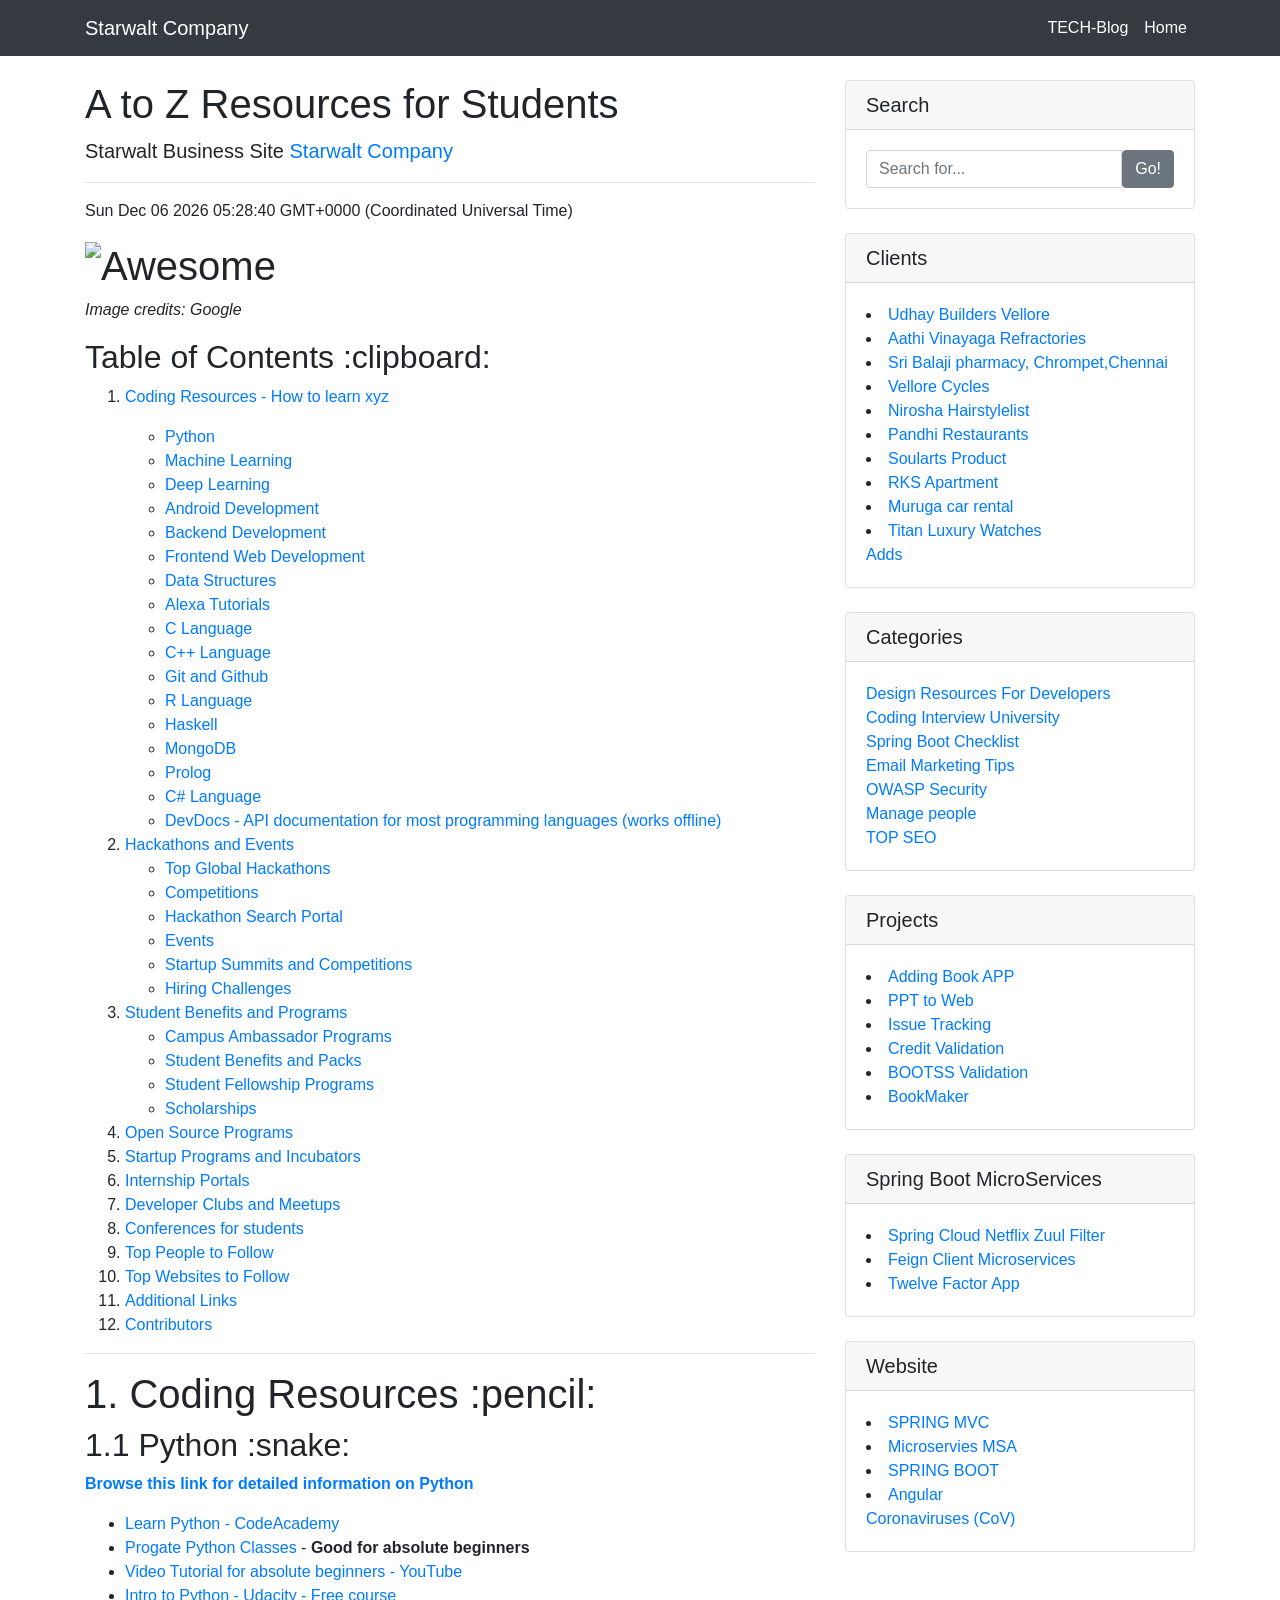
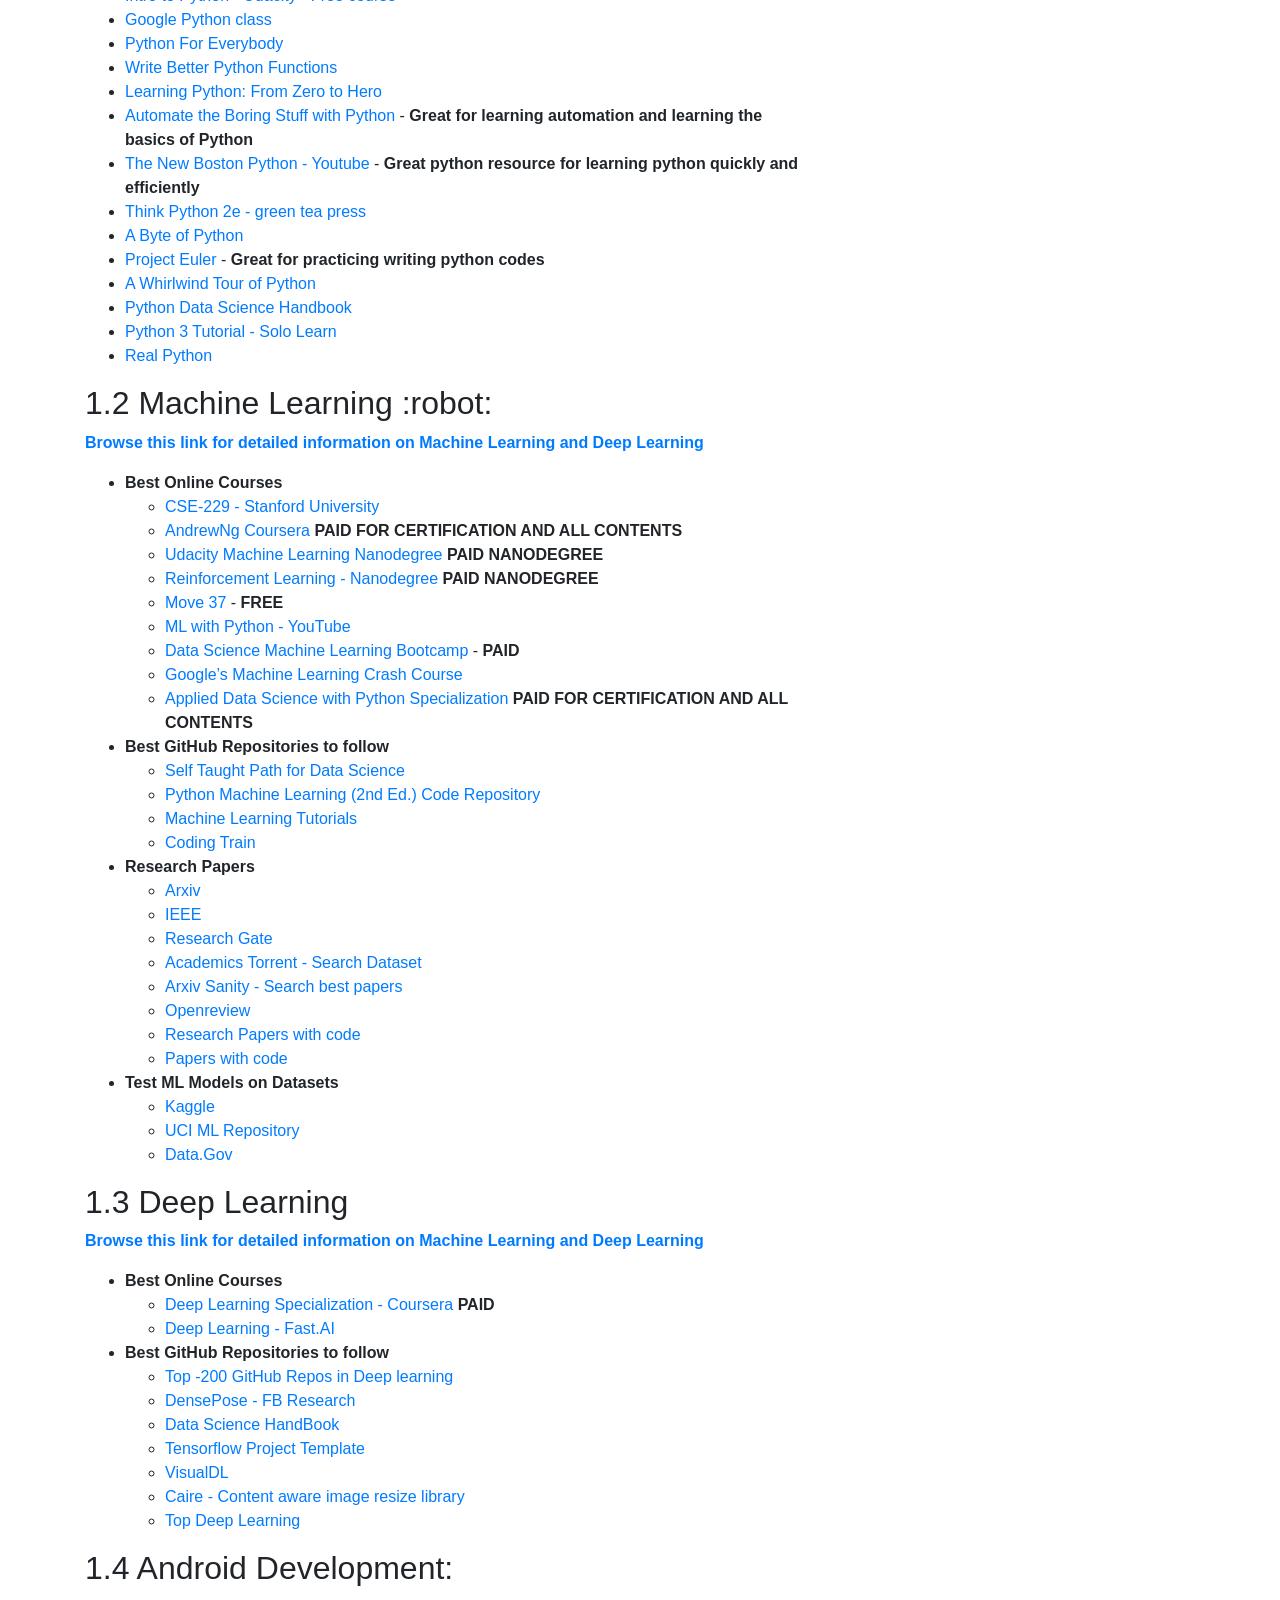
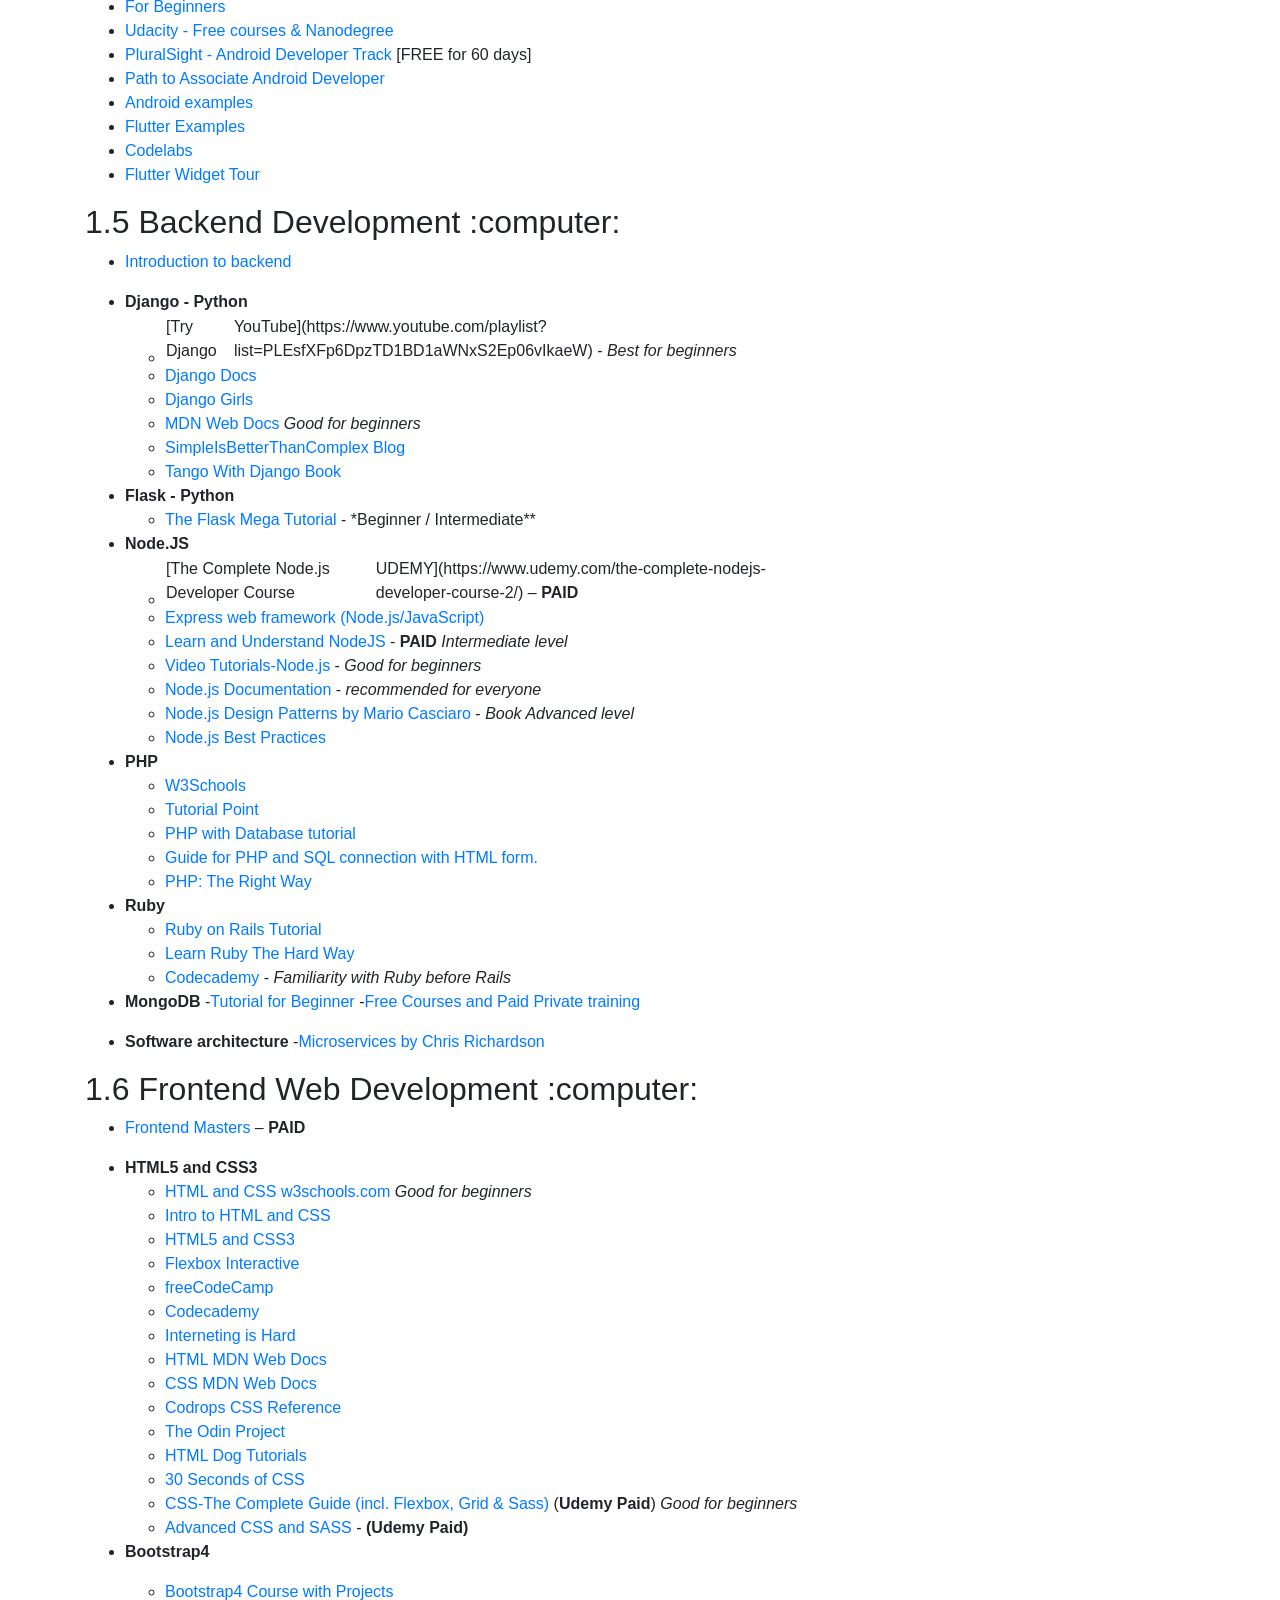
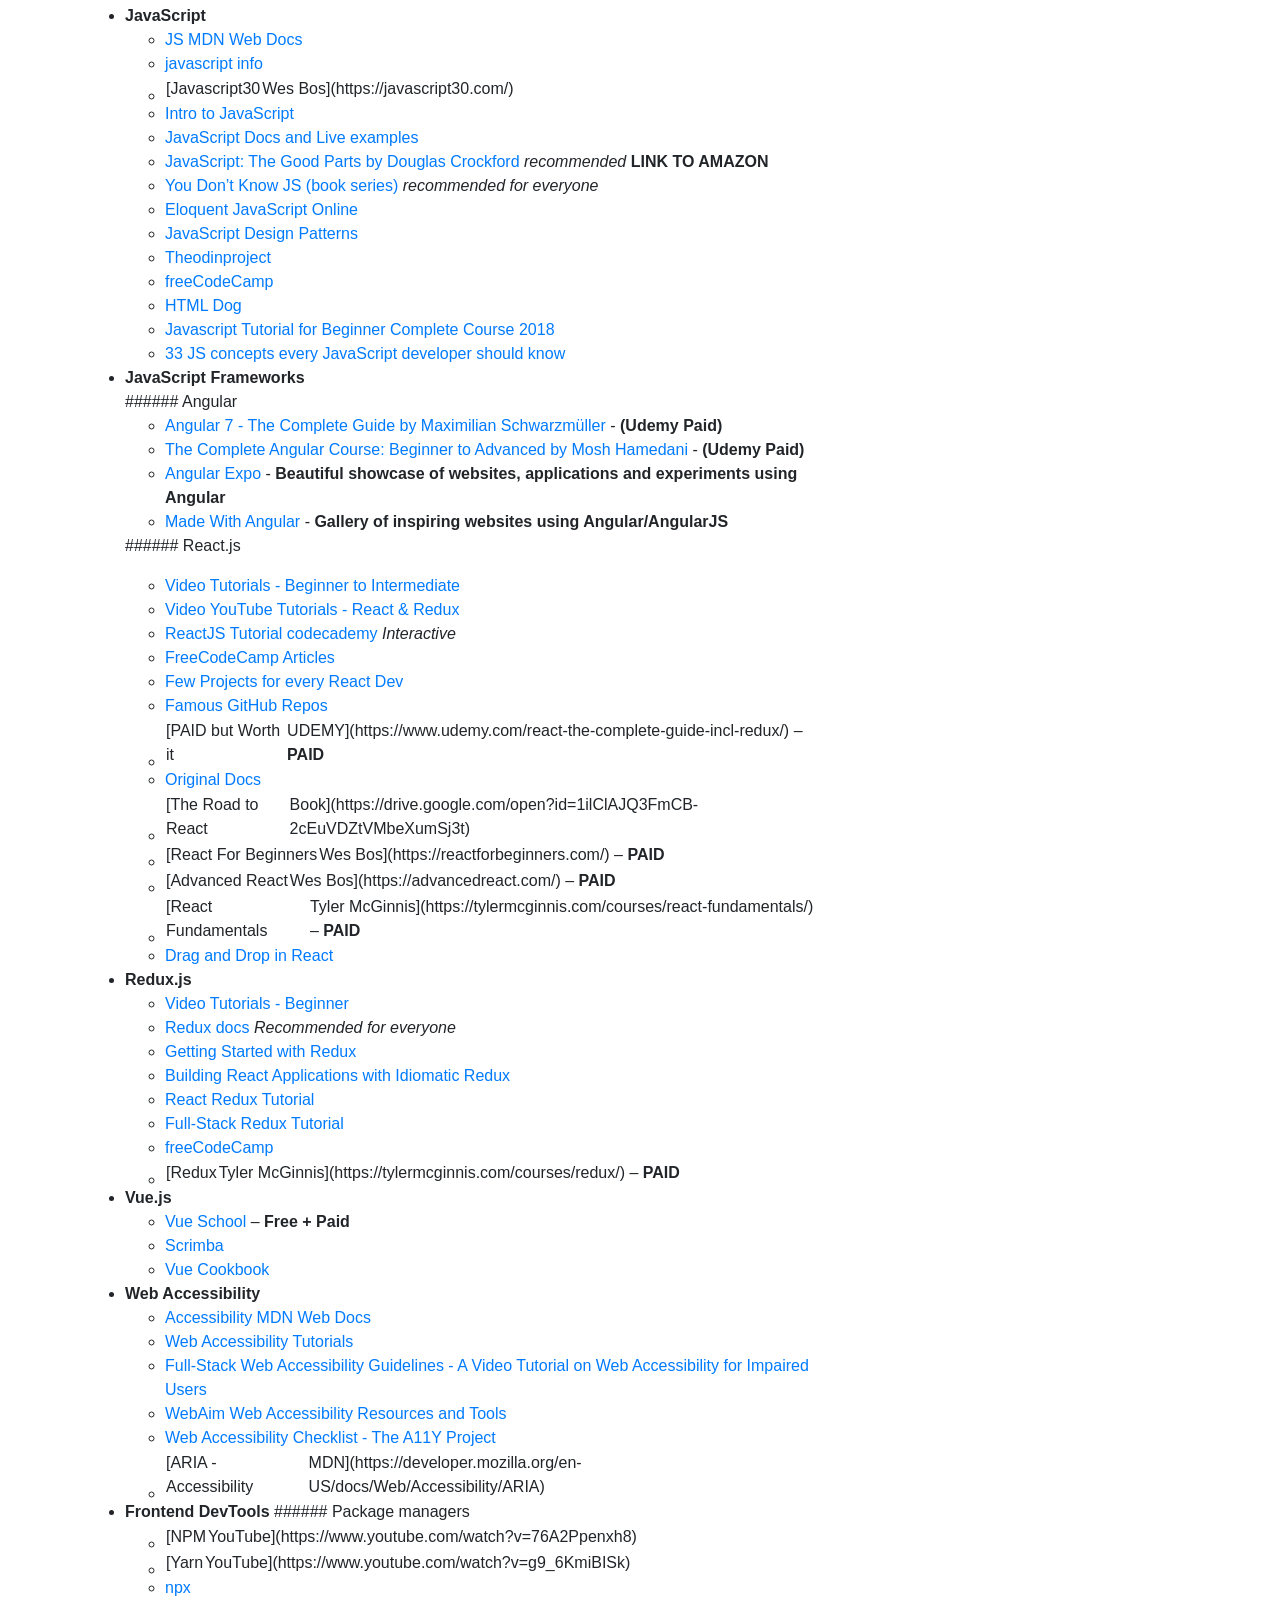
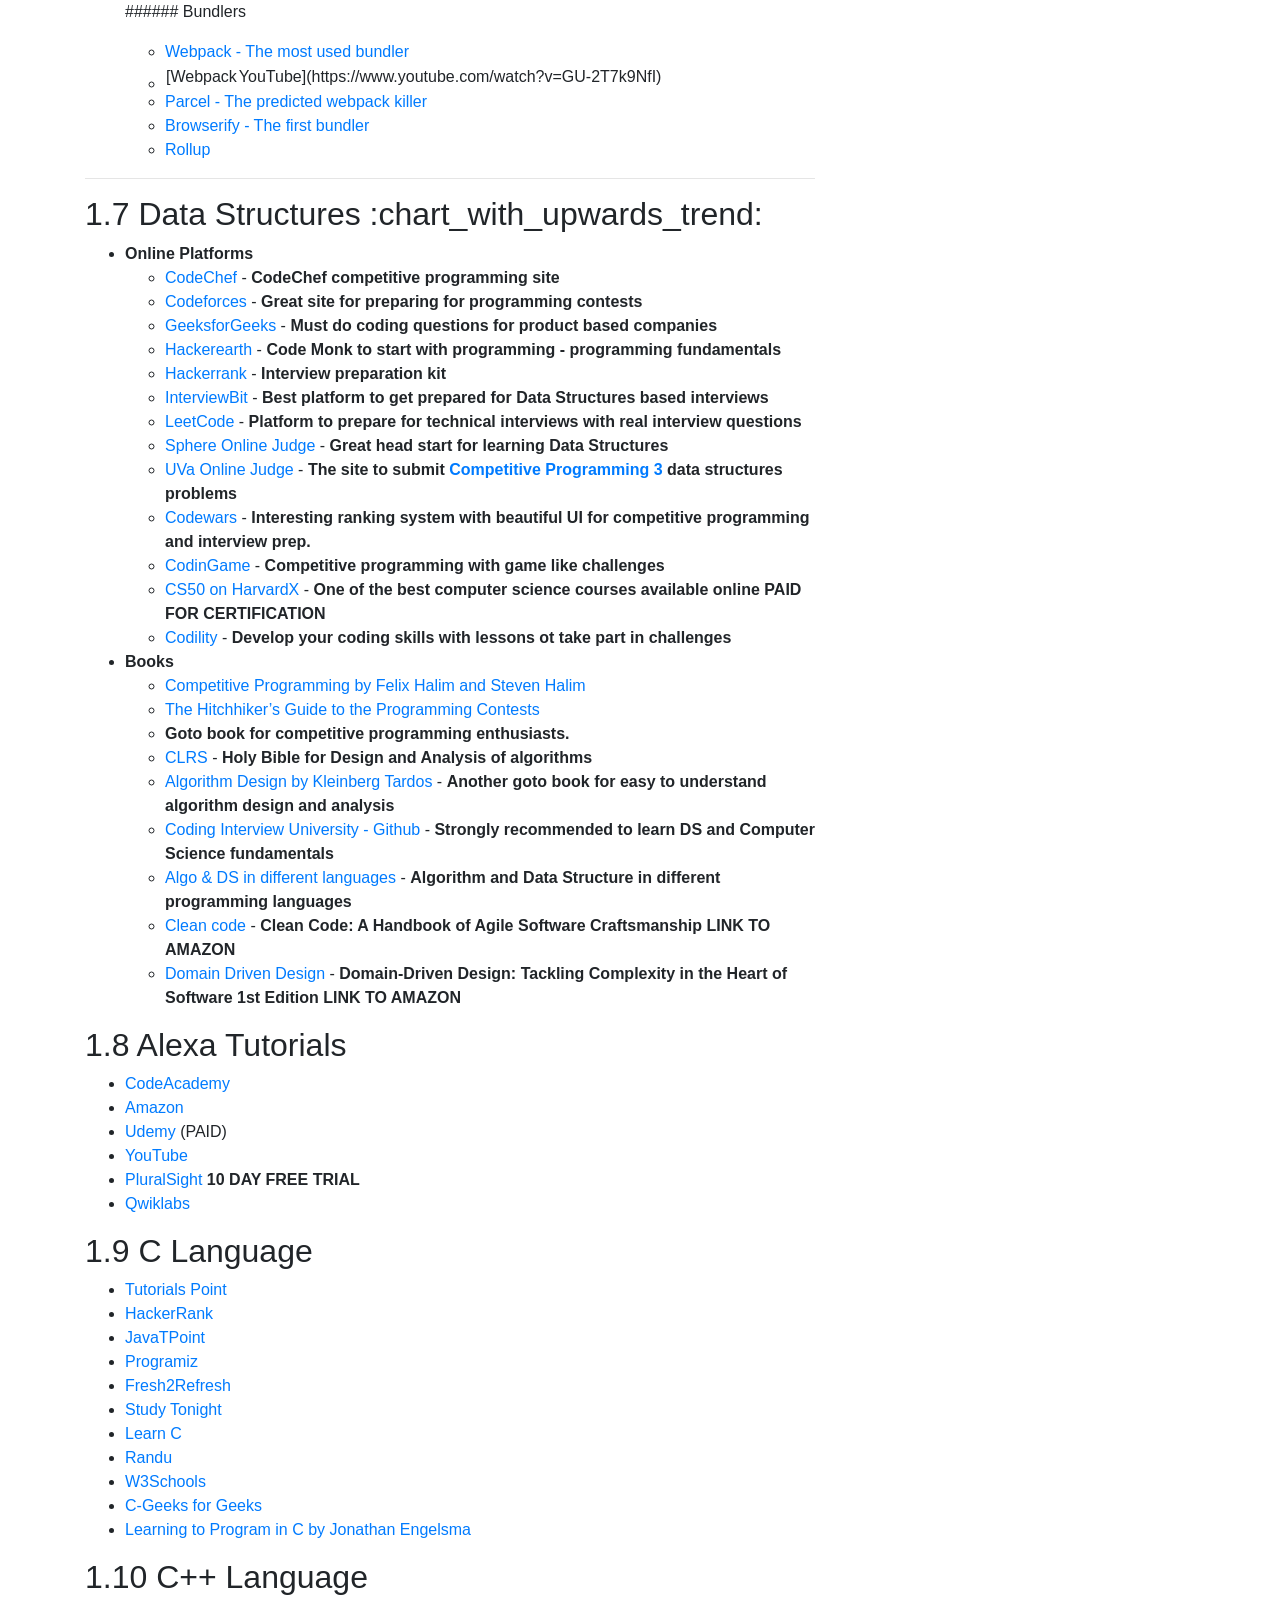
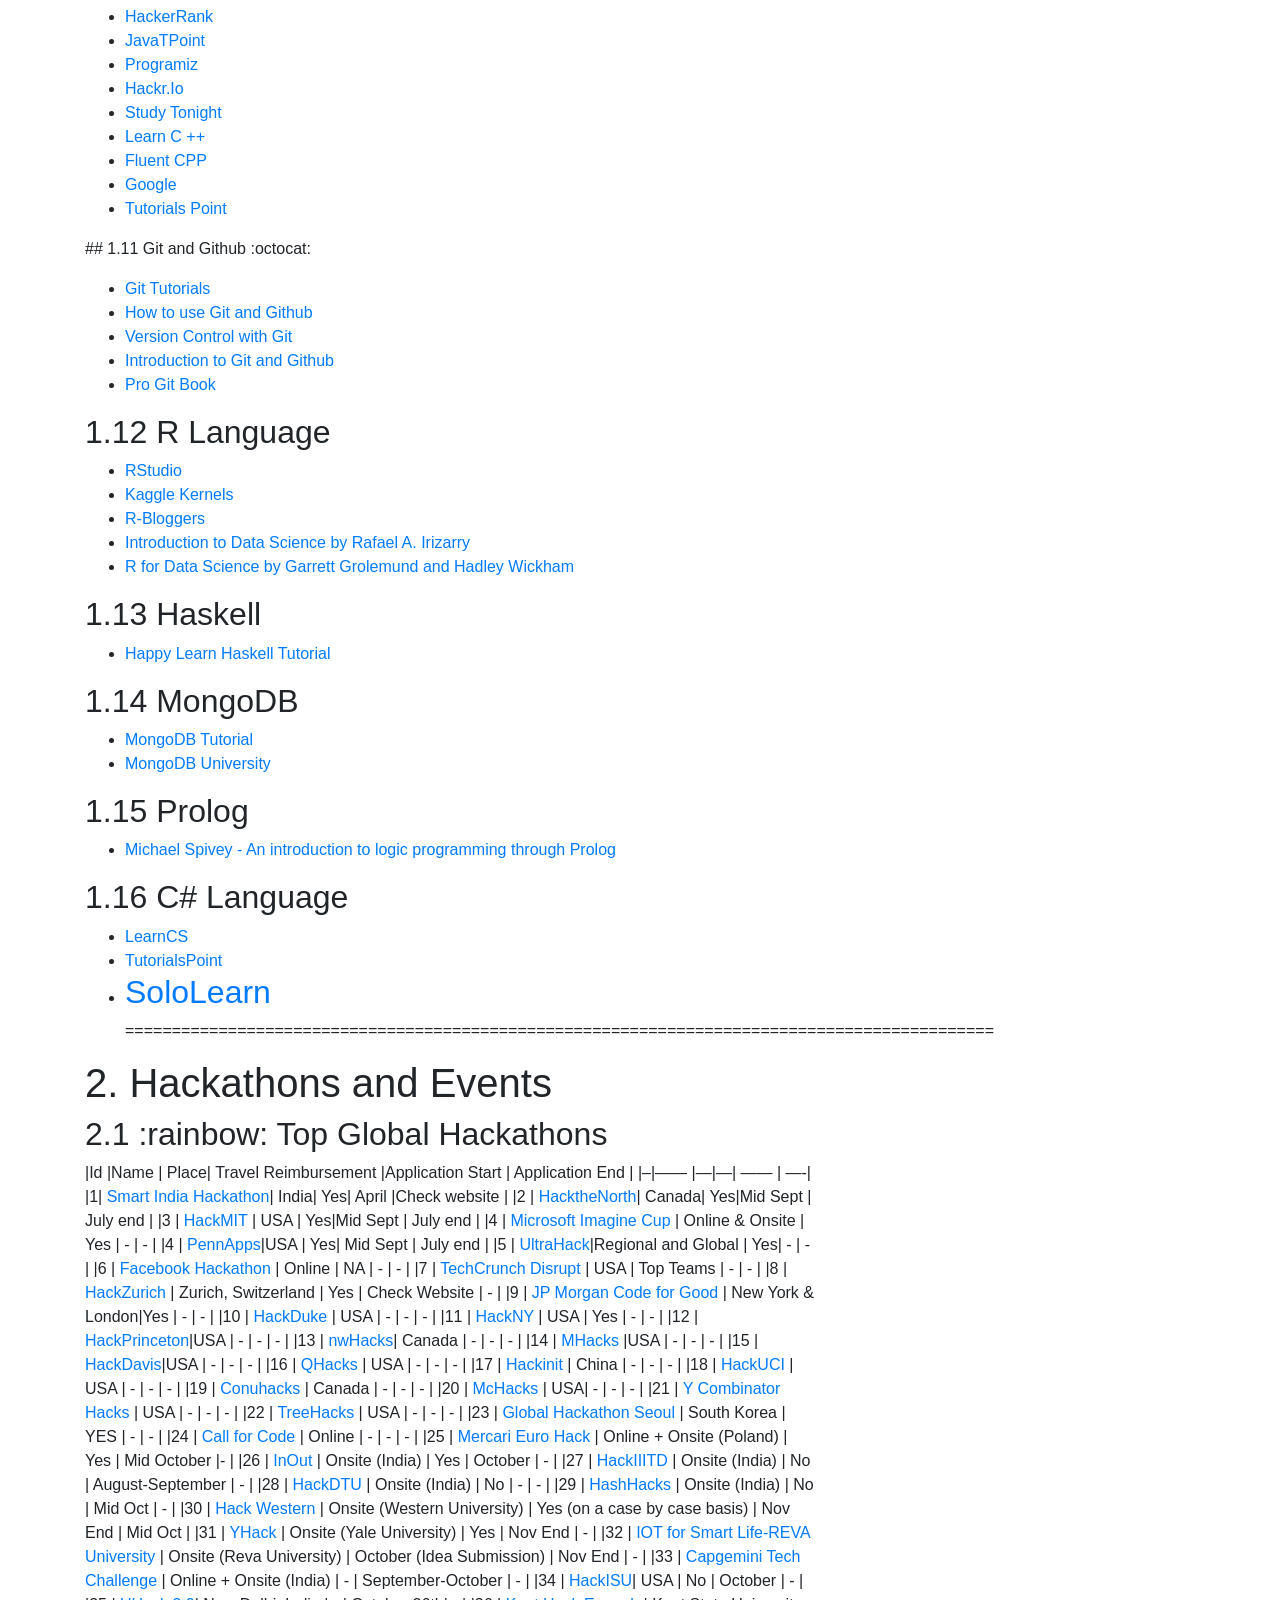
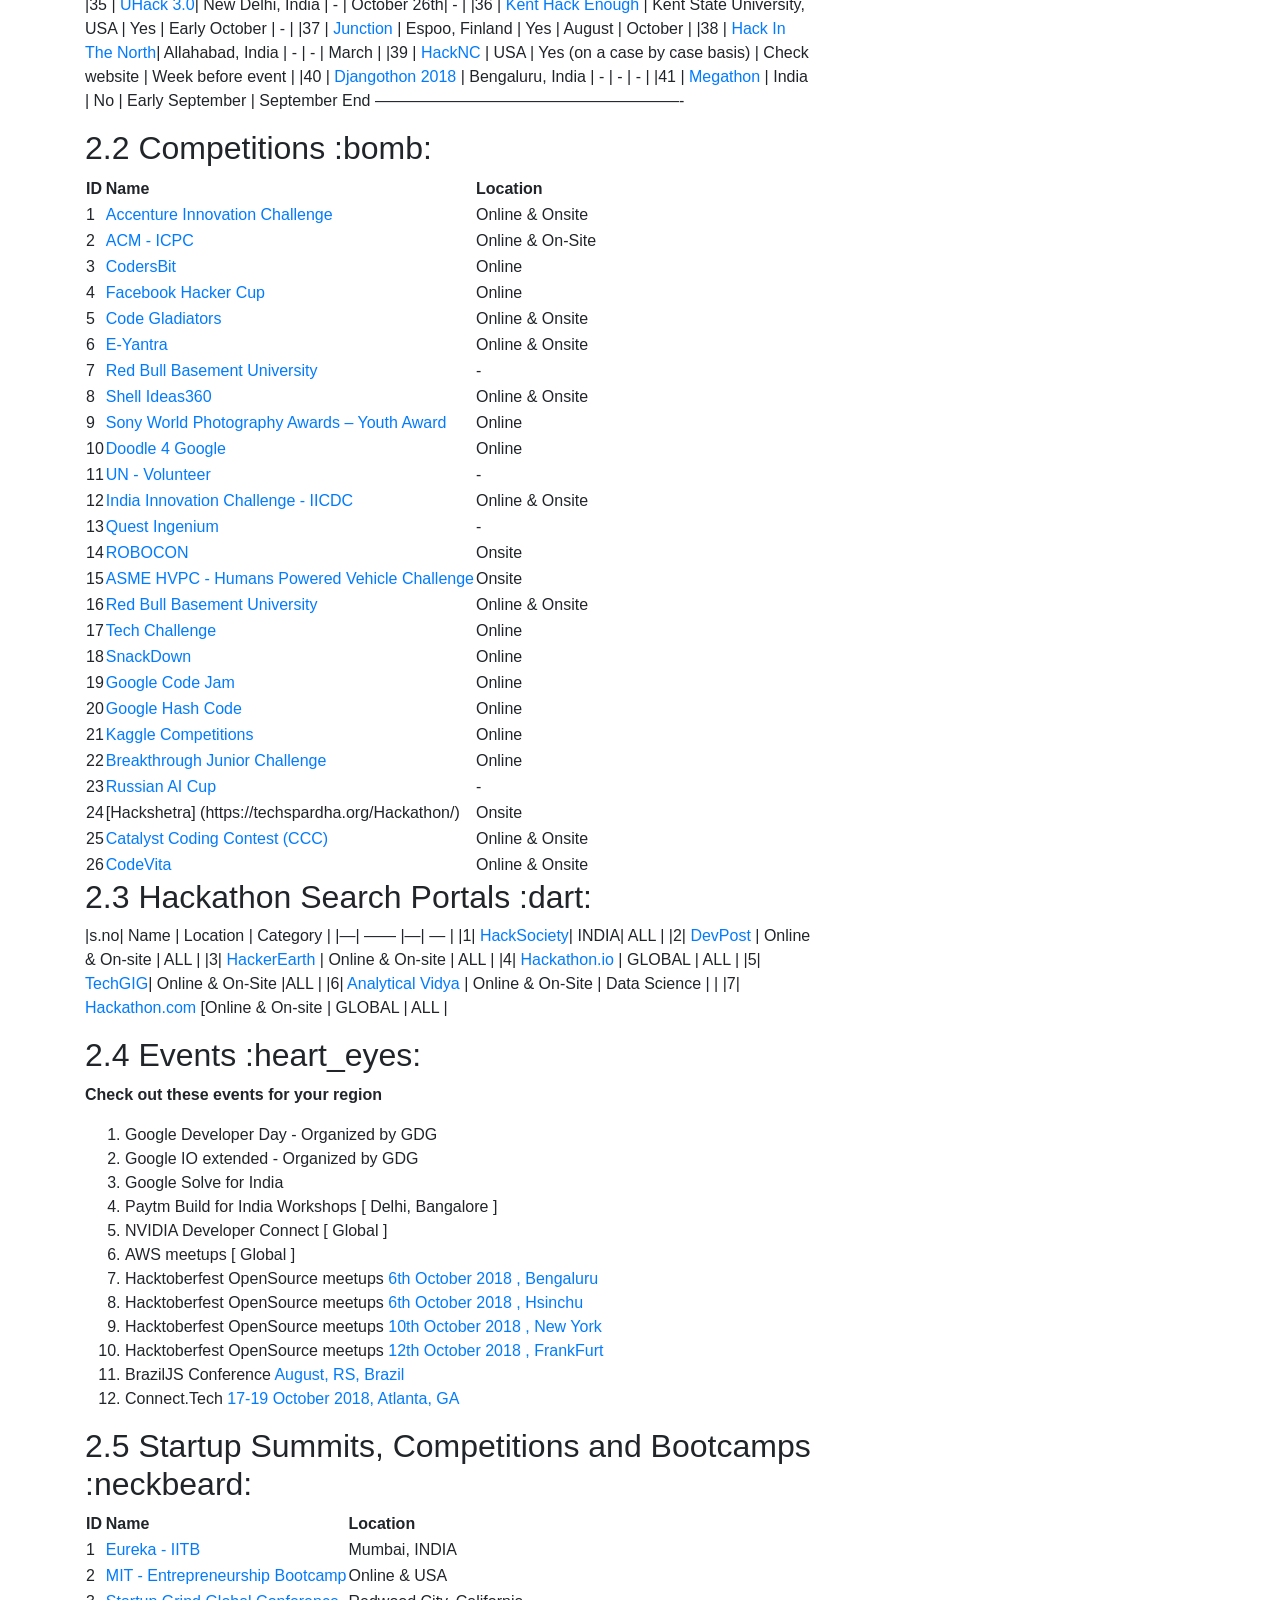
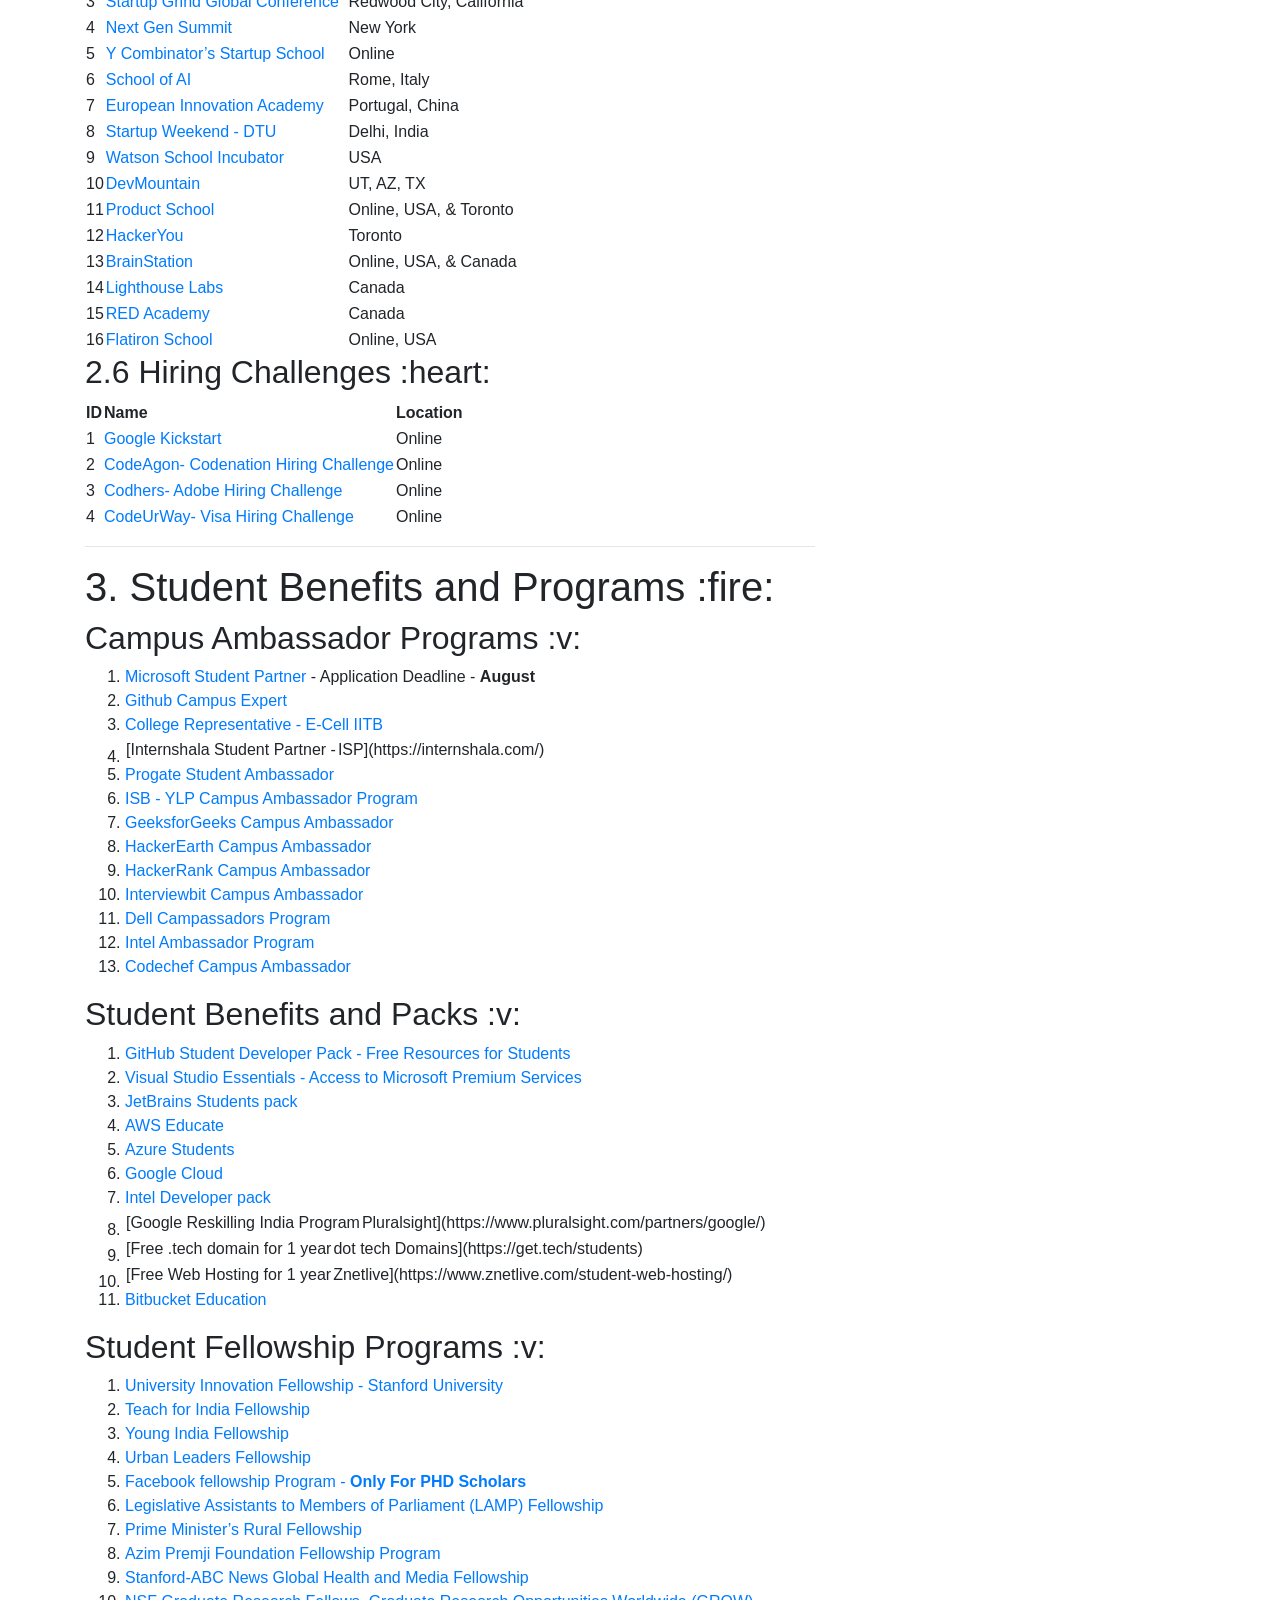
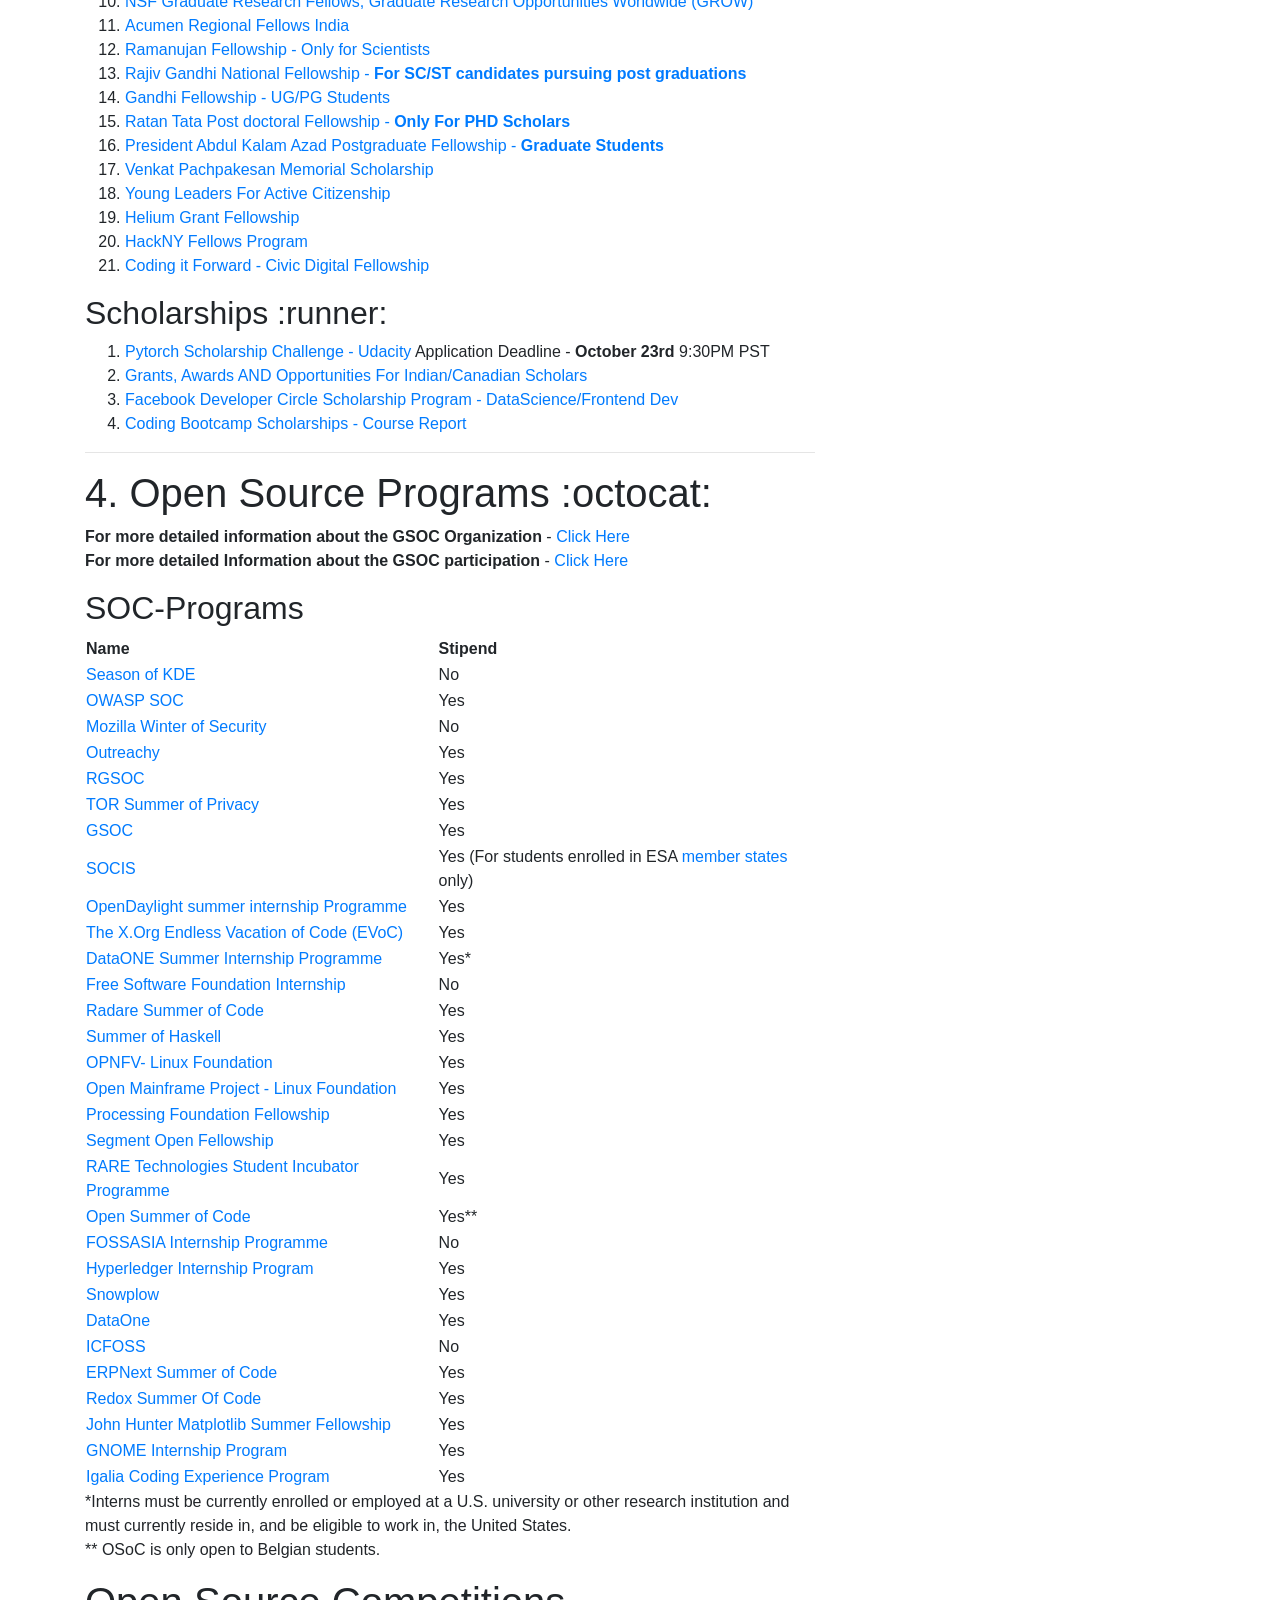
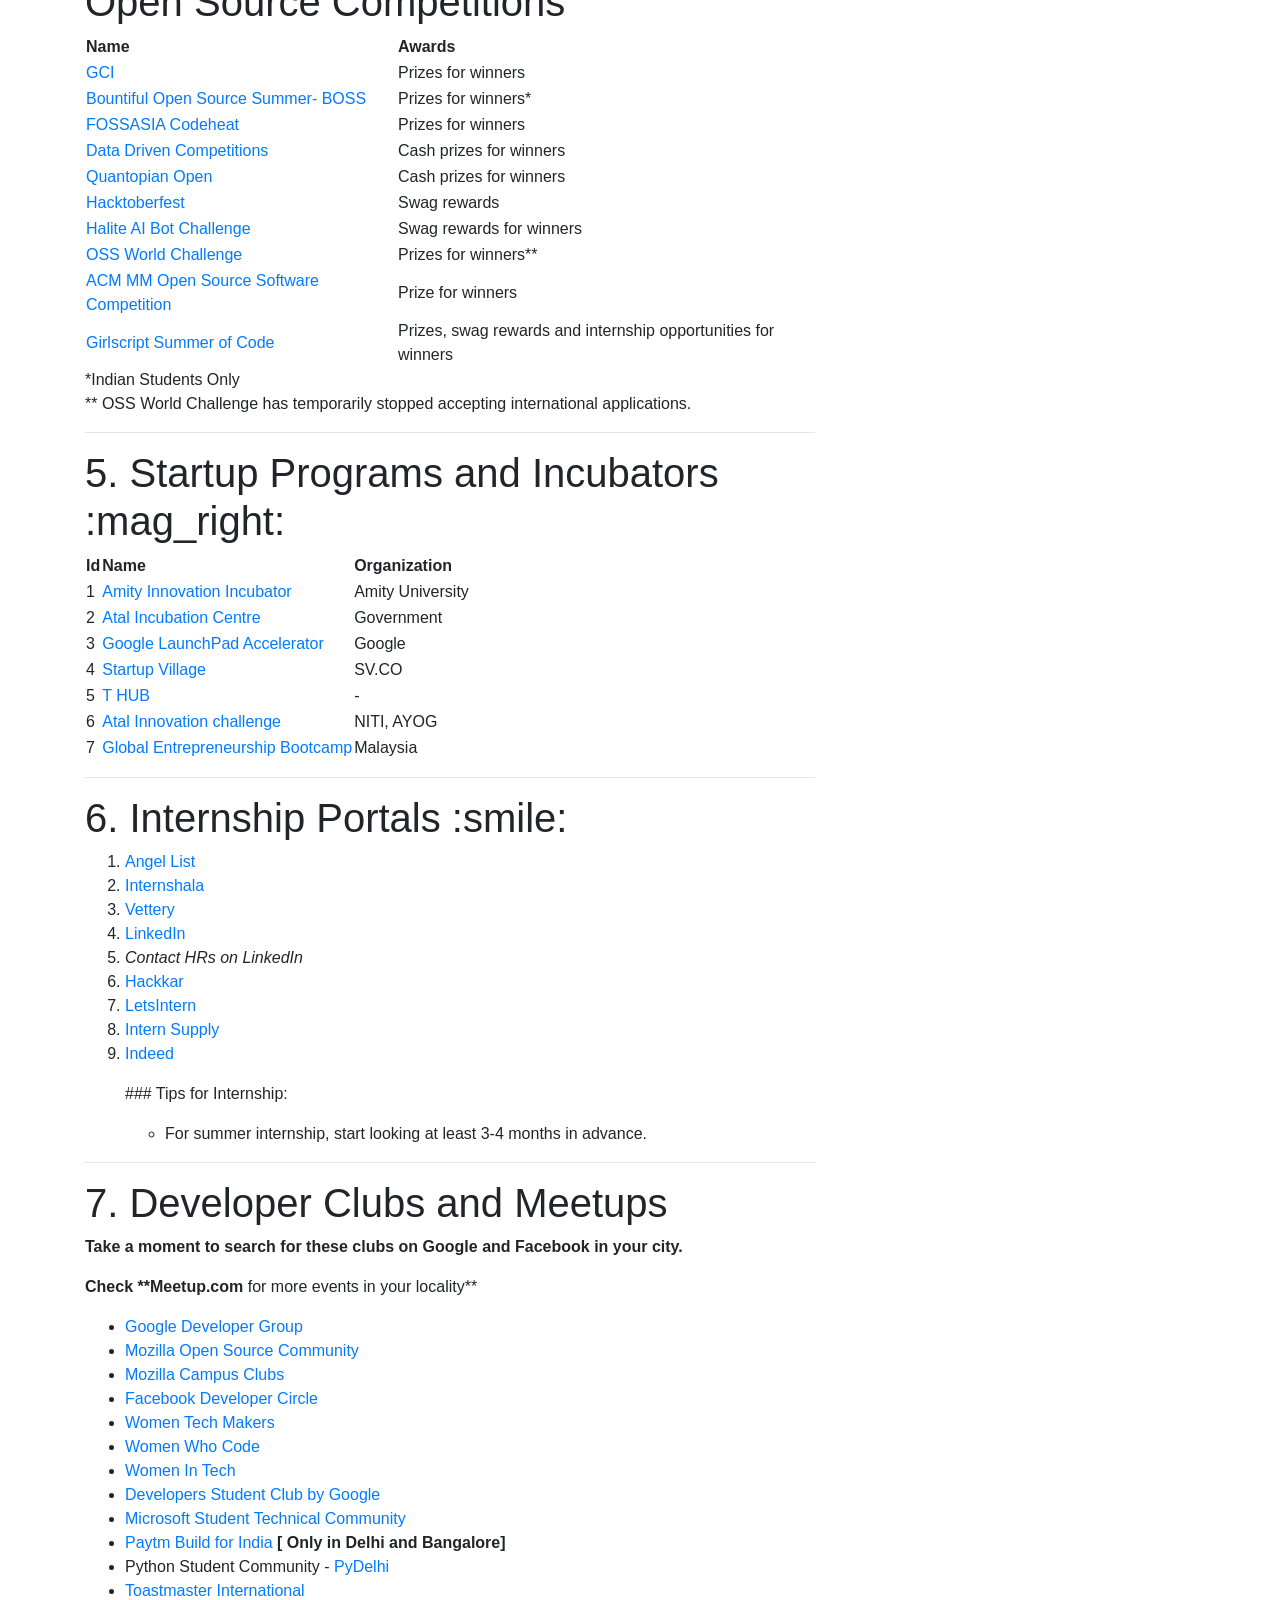
==== commit fb334770: "Update index.html" ====
--- a/blog/index.html
+++ b/blog/index.html
@@ -2107,6 +2107,7 @@
 		   <li>
 			  <a href="Watch/">Titan Luxury Watches</a>  
 		  </li>
+		  <a target="_blank" href="https://www.amazon.com/gp/search?ie=UTF8&tag=20032f-20&linkCode=ur2&linkId=7487da161bc0900017a02088f12f6a12&camp=1789&creative=9325&index=aps&keywords=book">Adds</a>
 		  		      </div>
 	      </div>
 	      
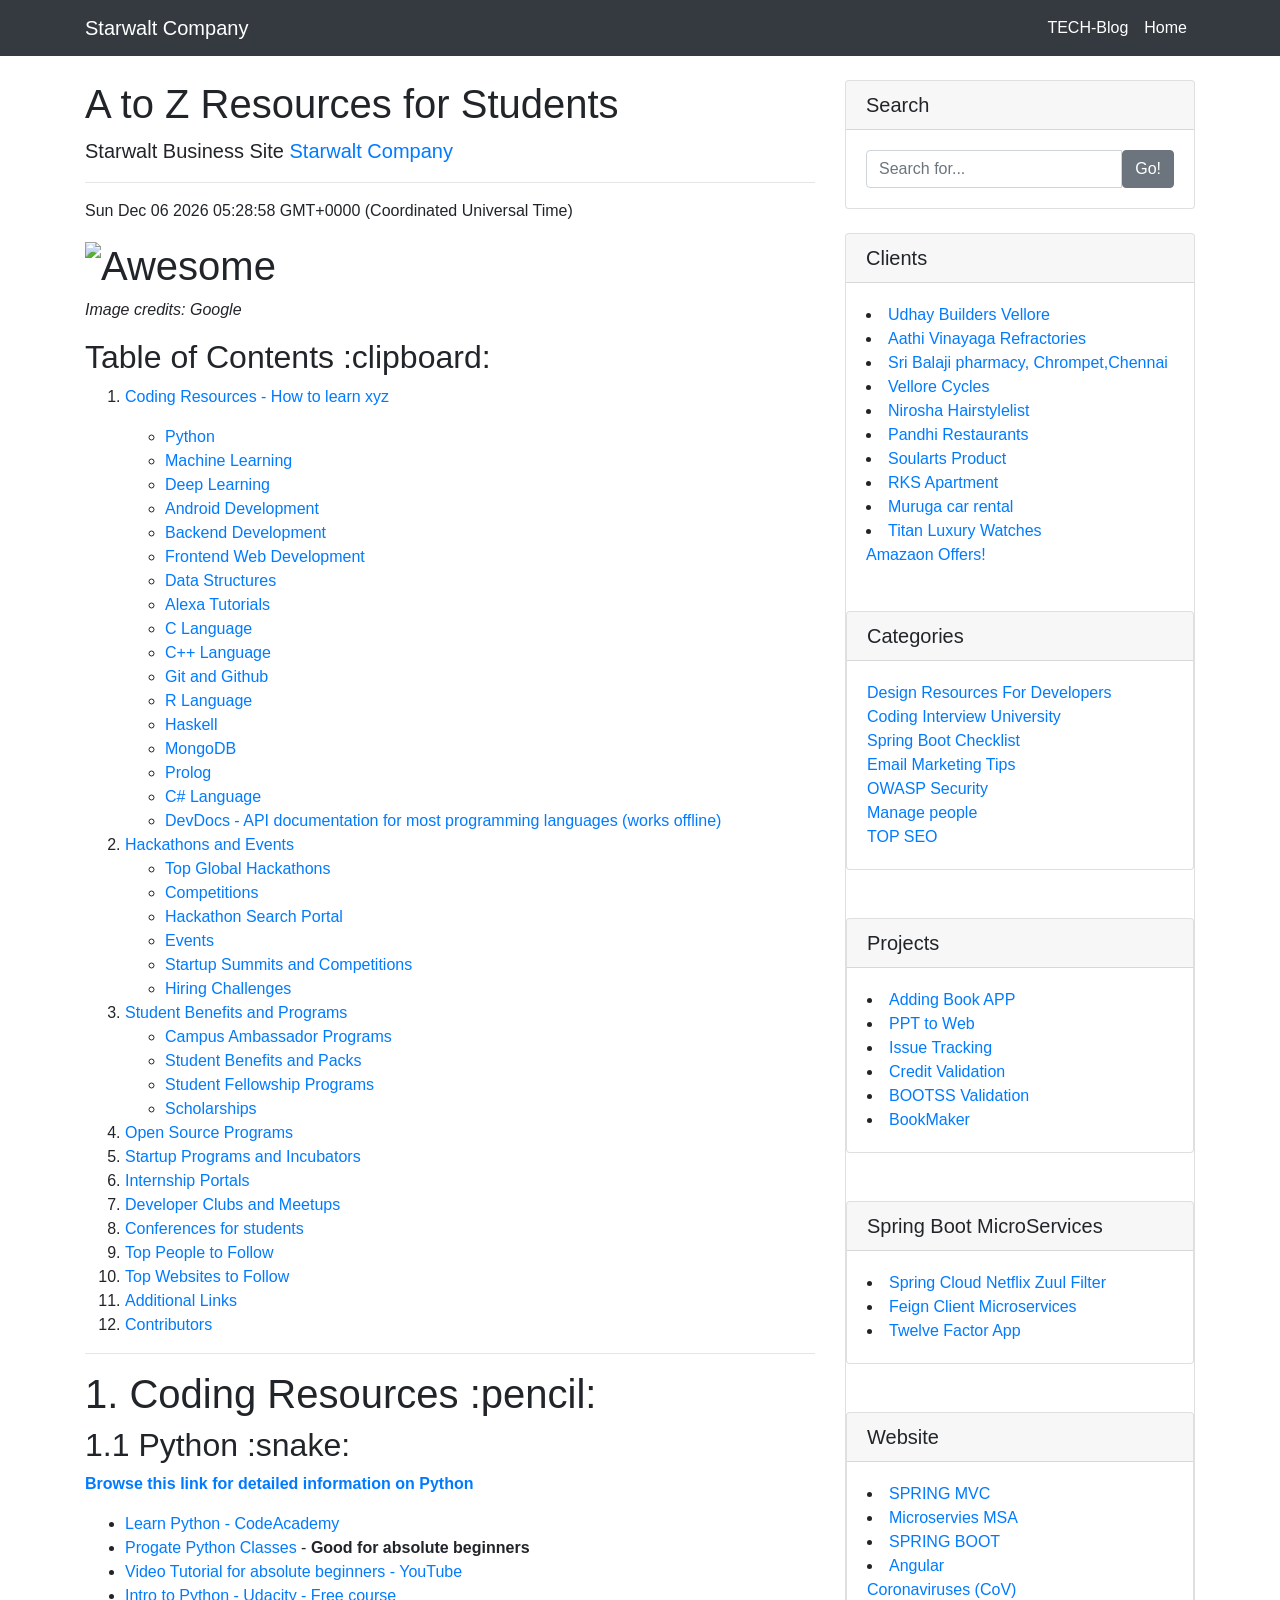
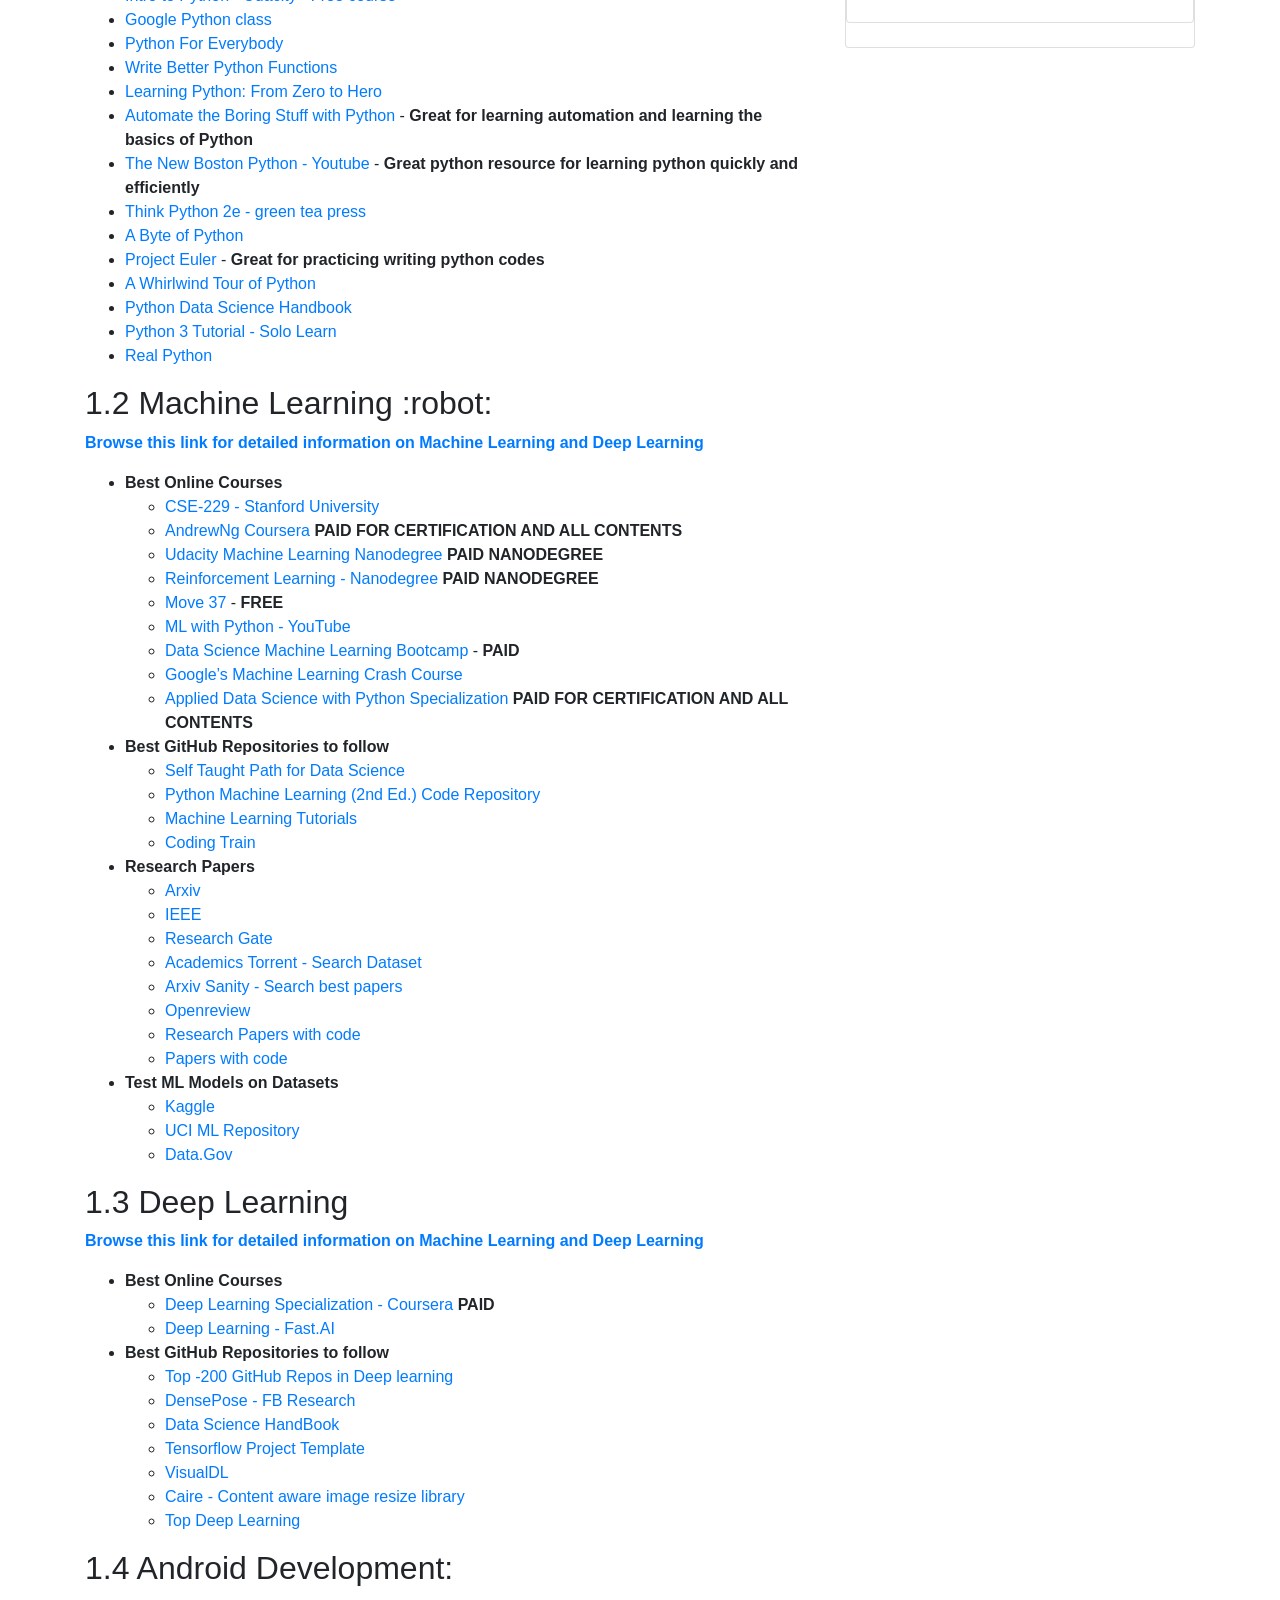
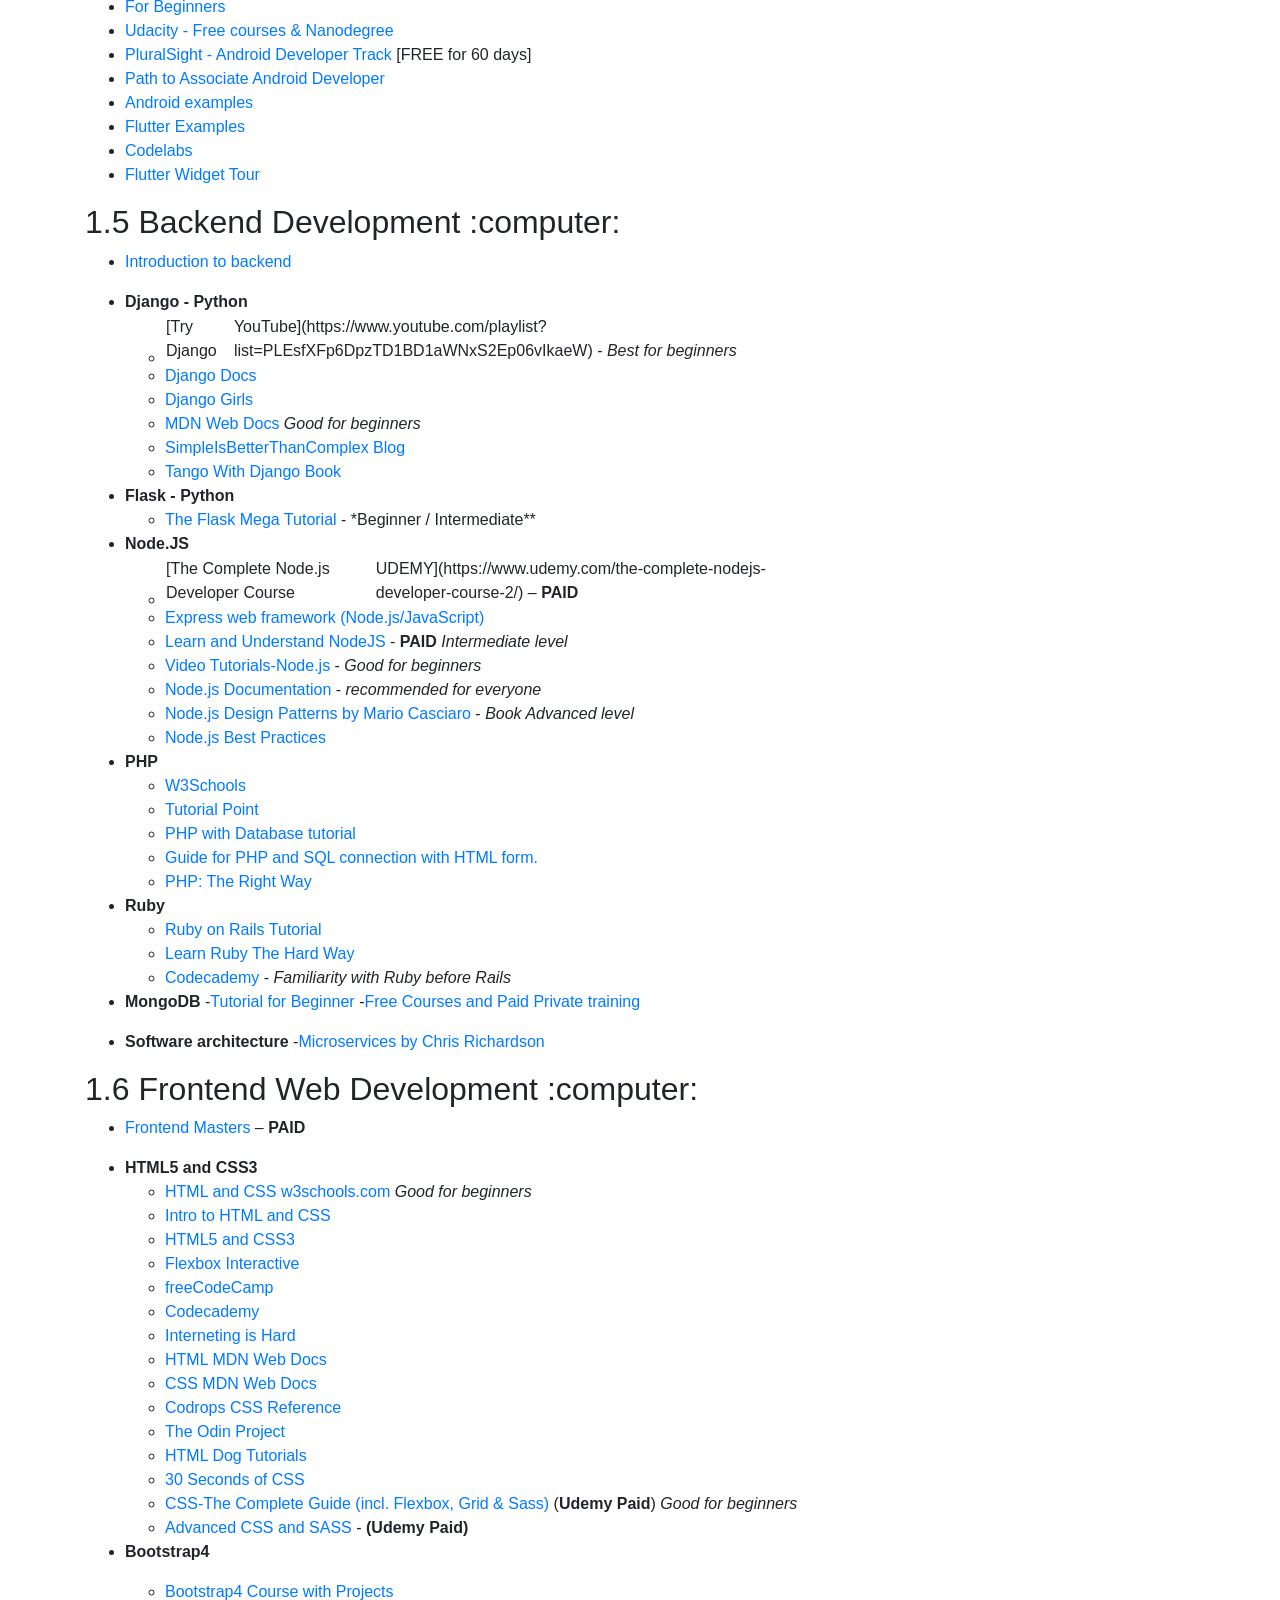
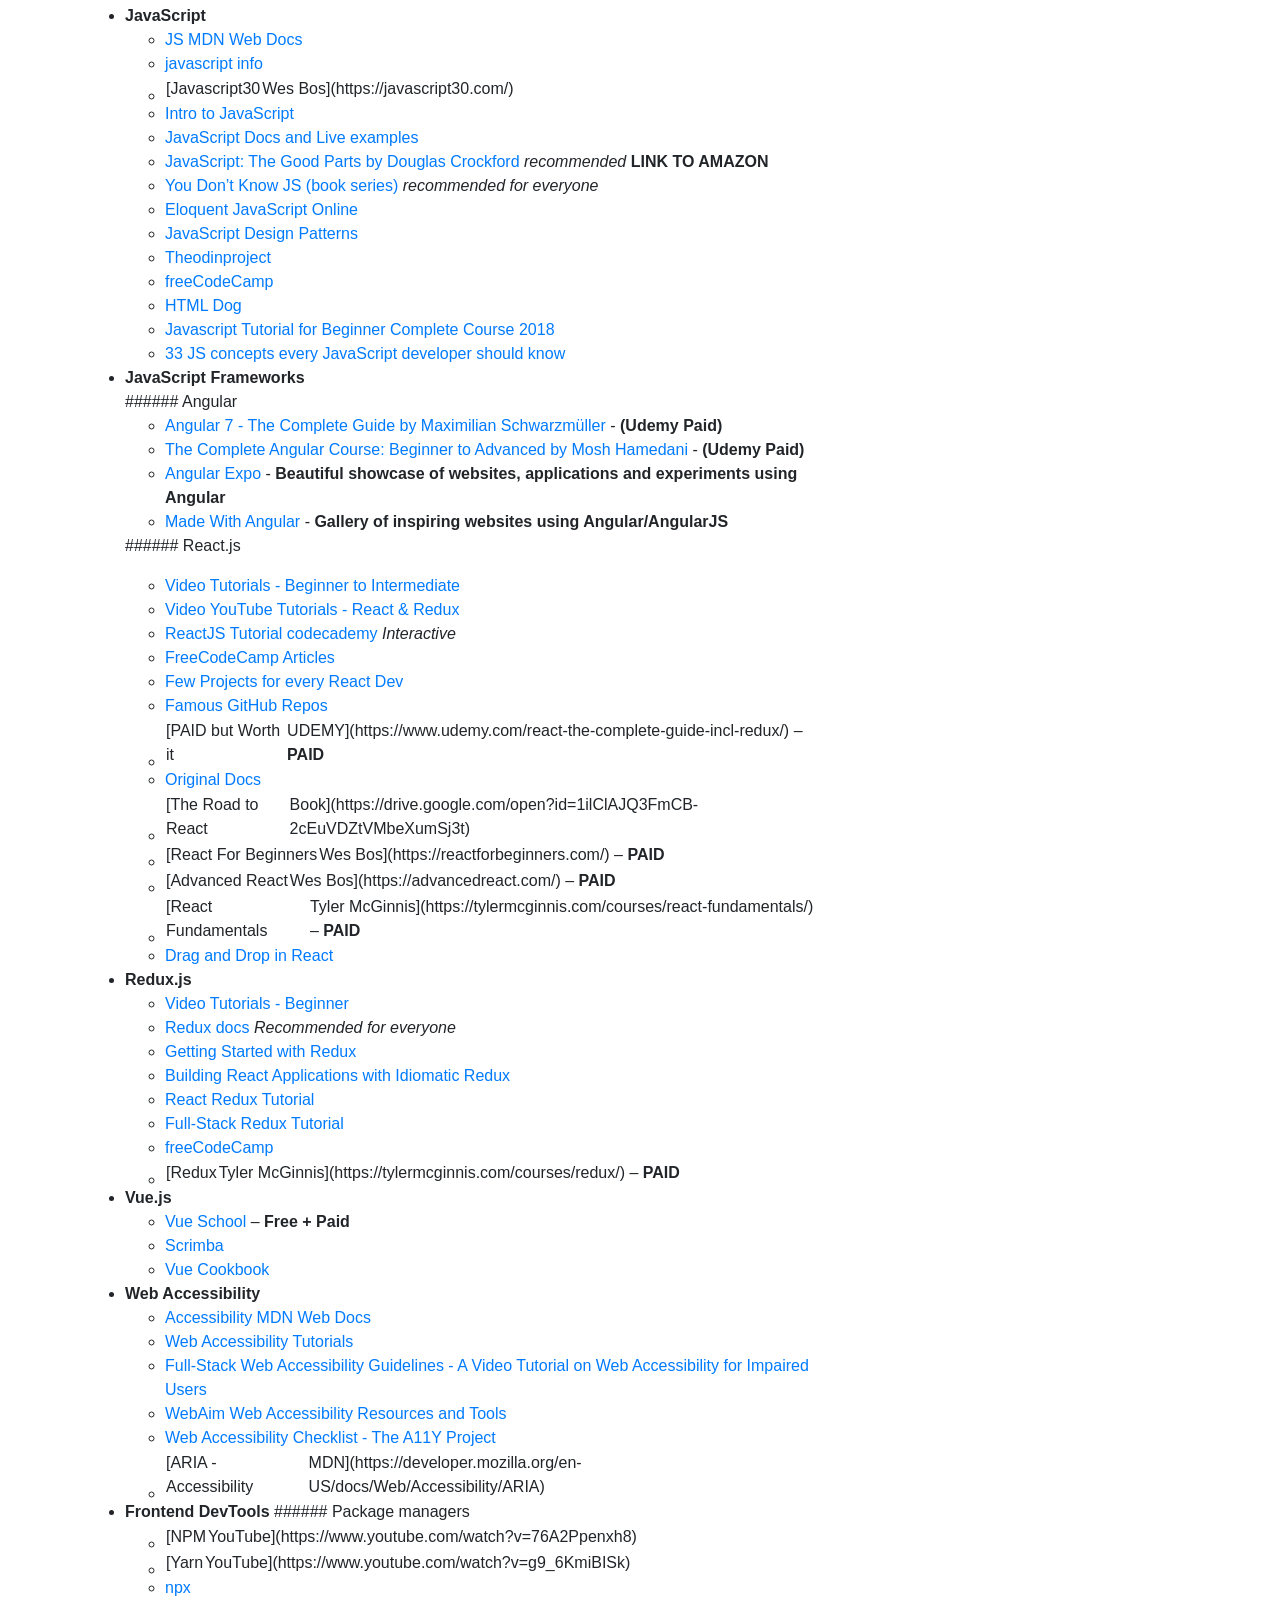
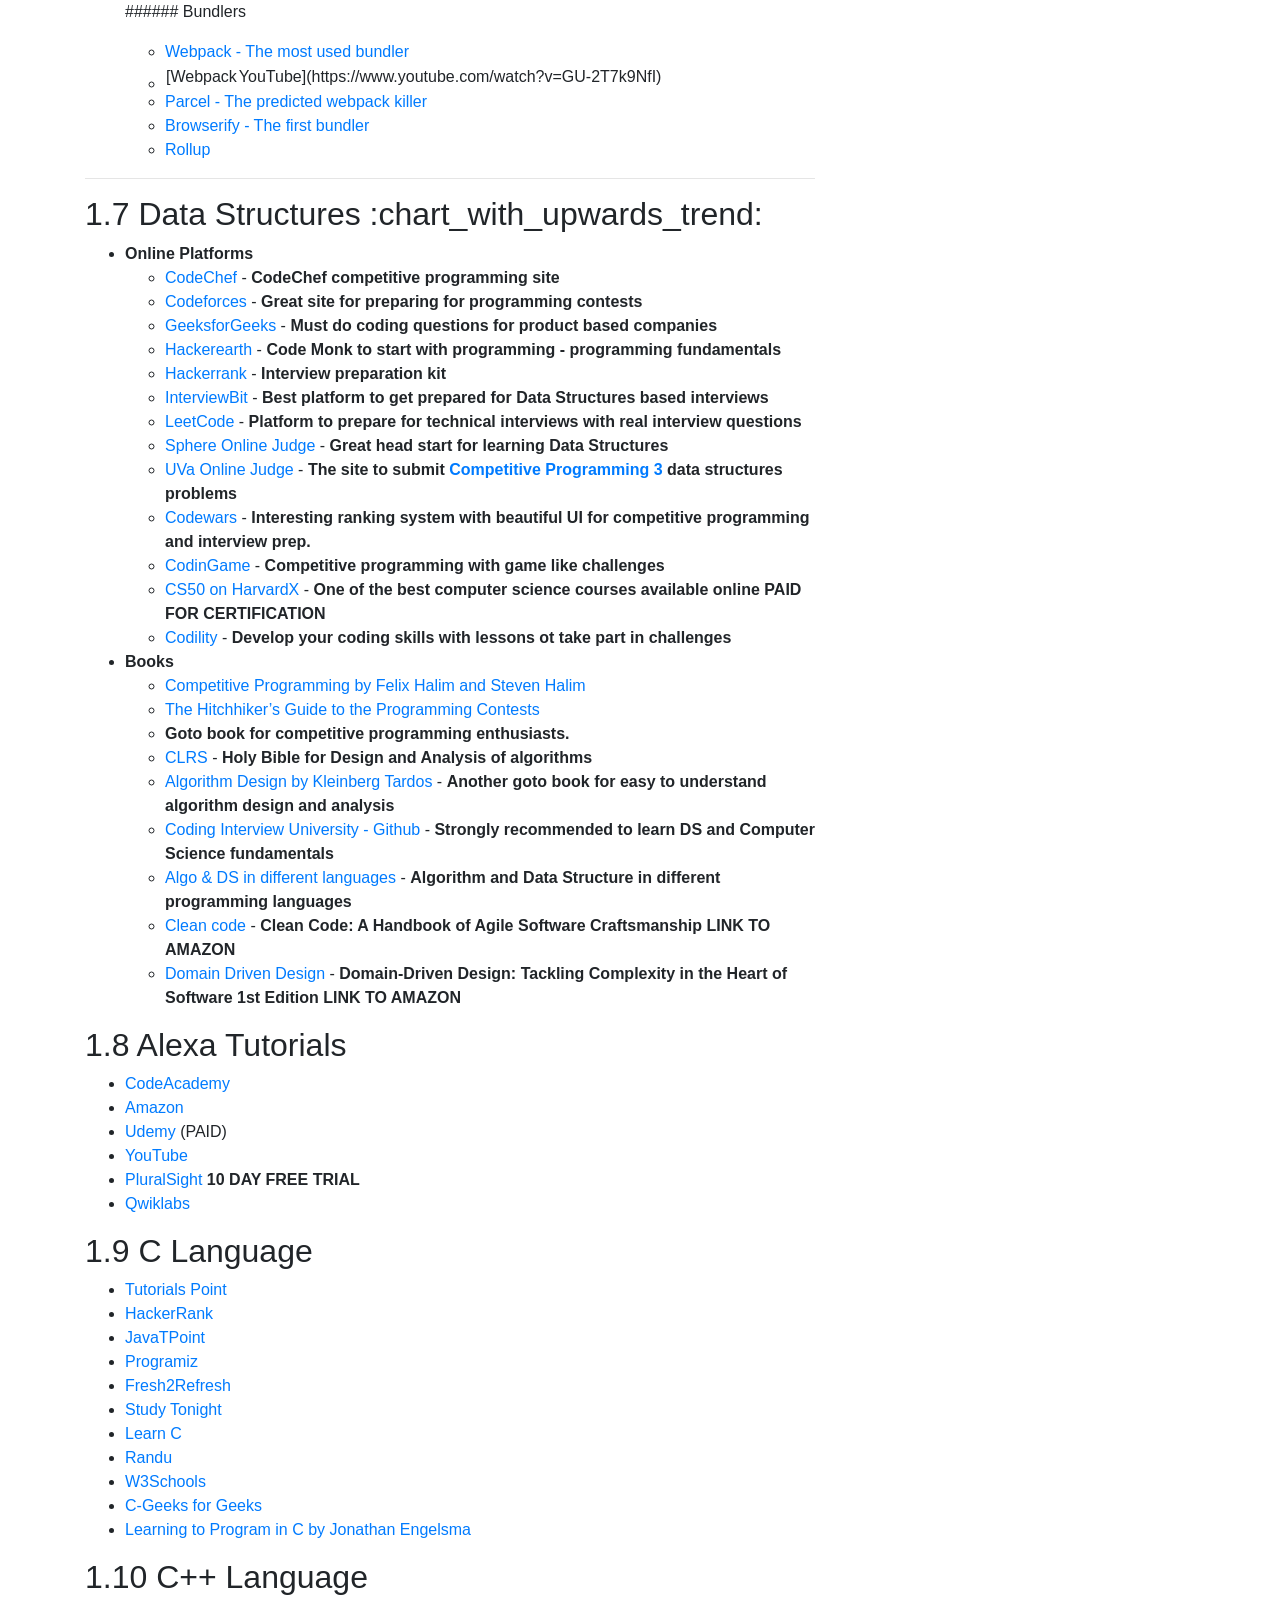
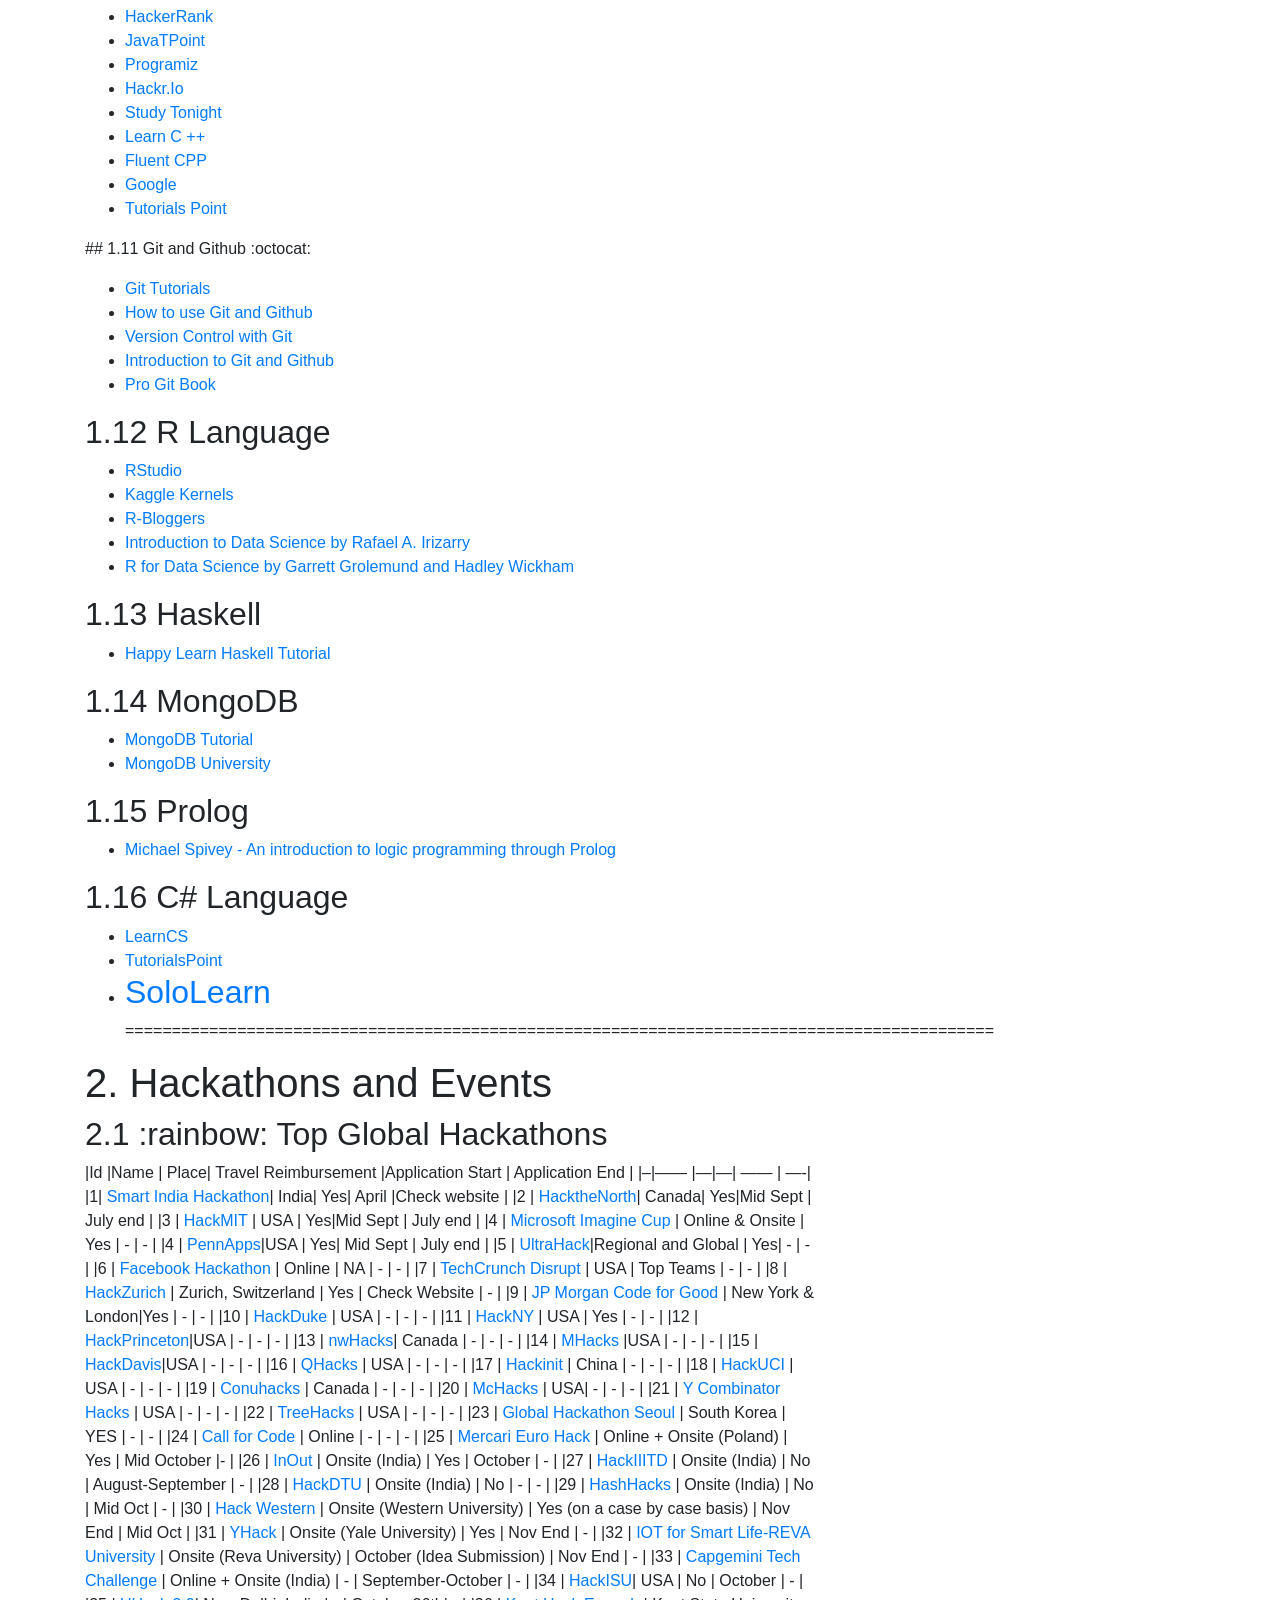
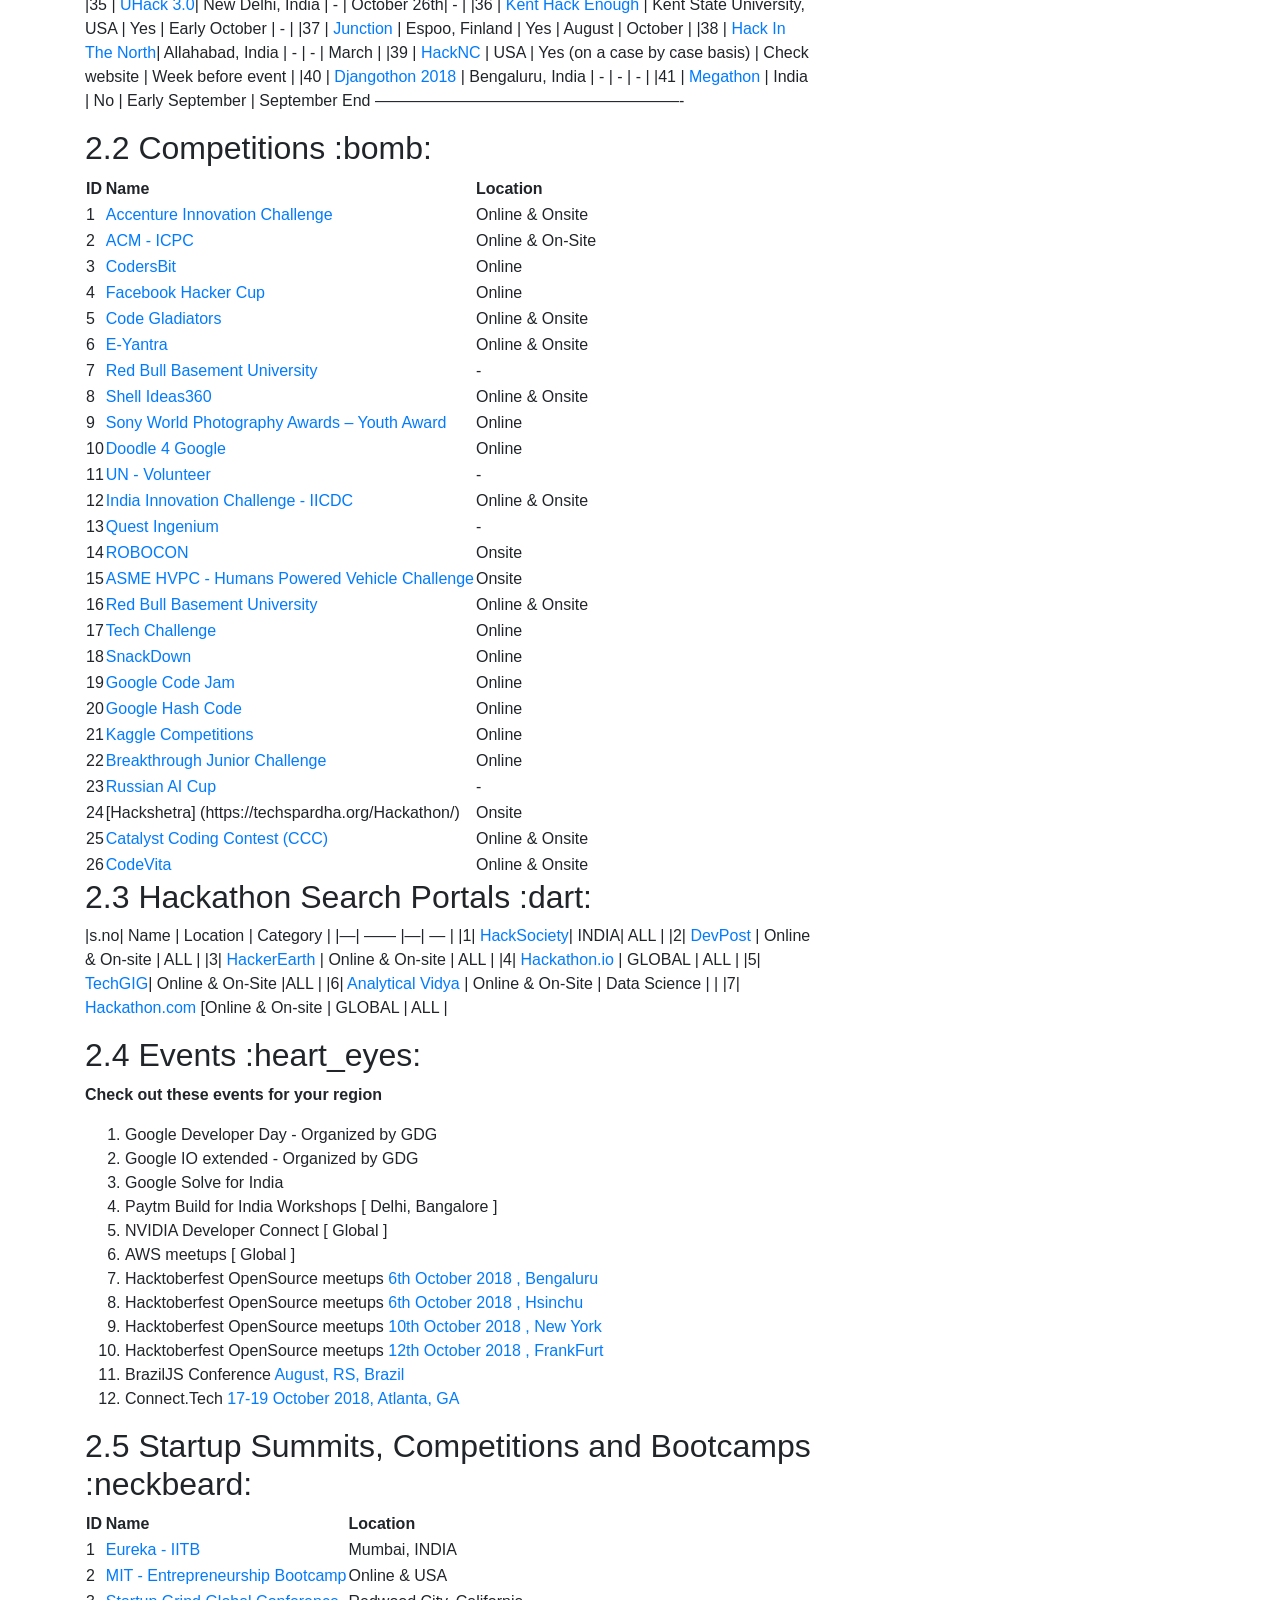
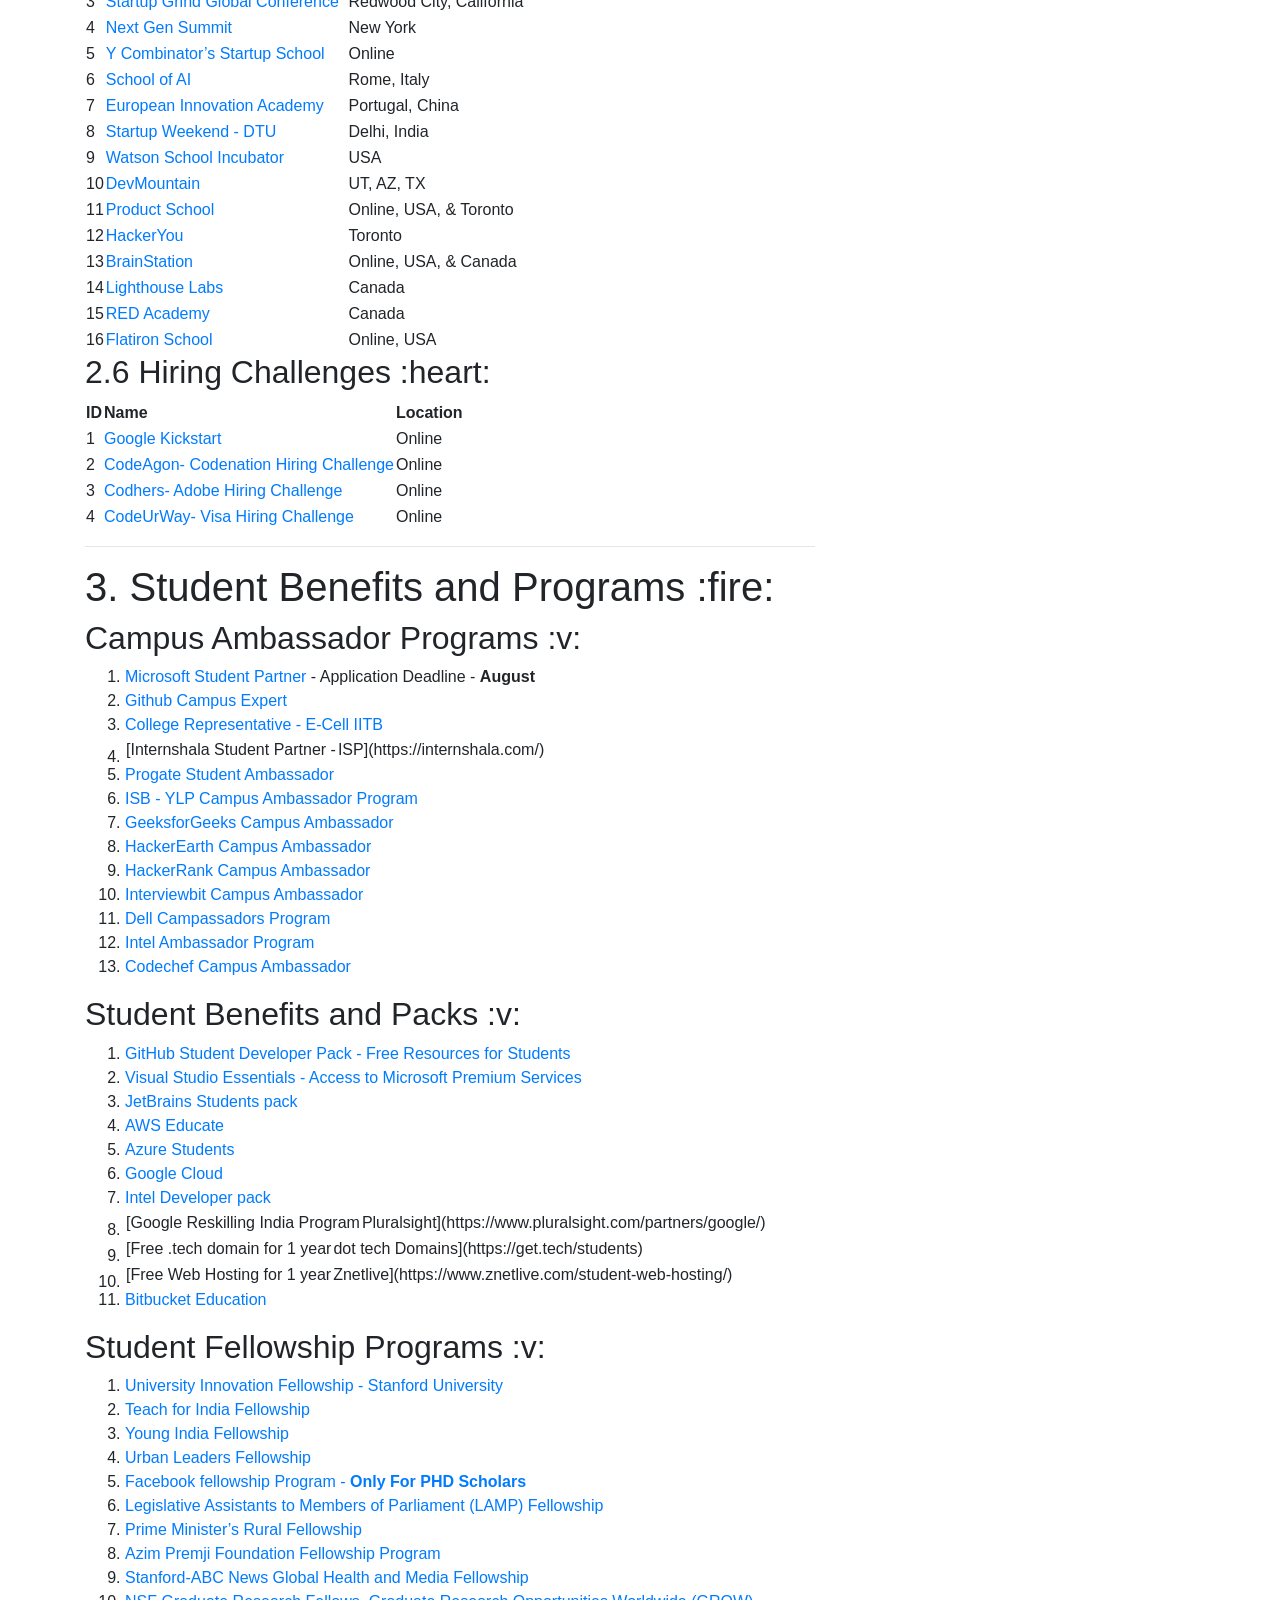
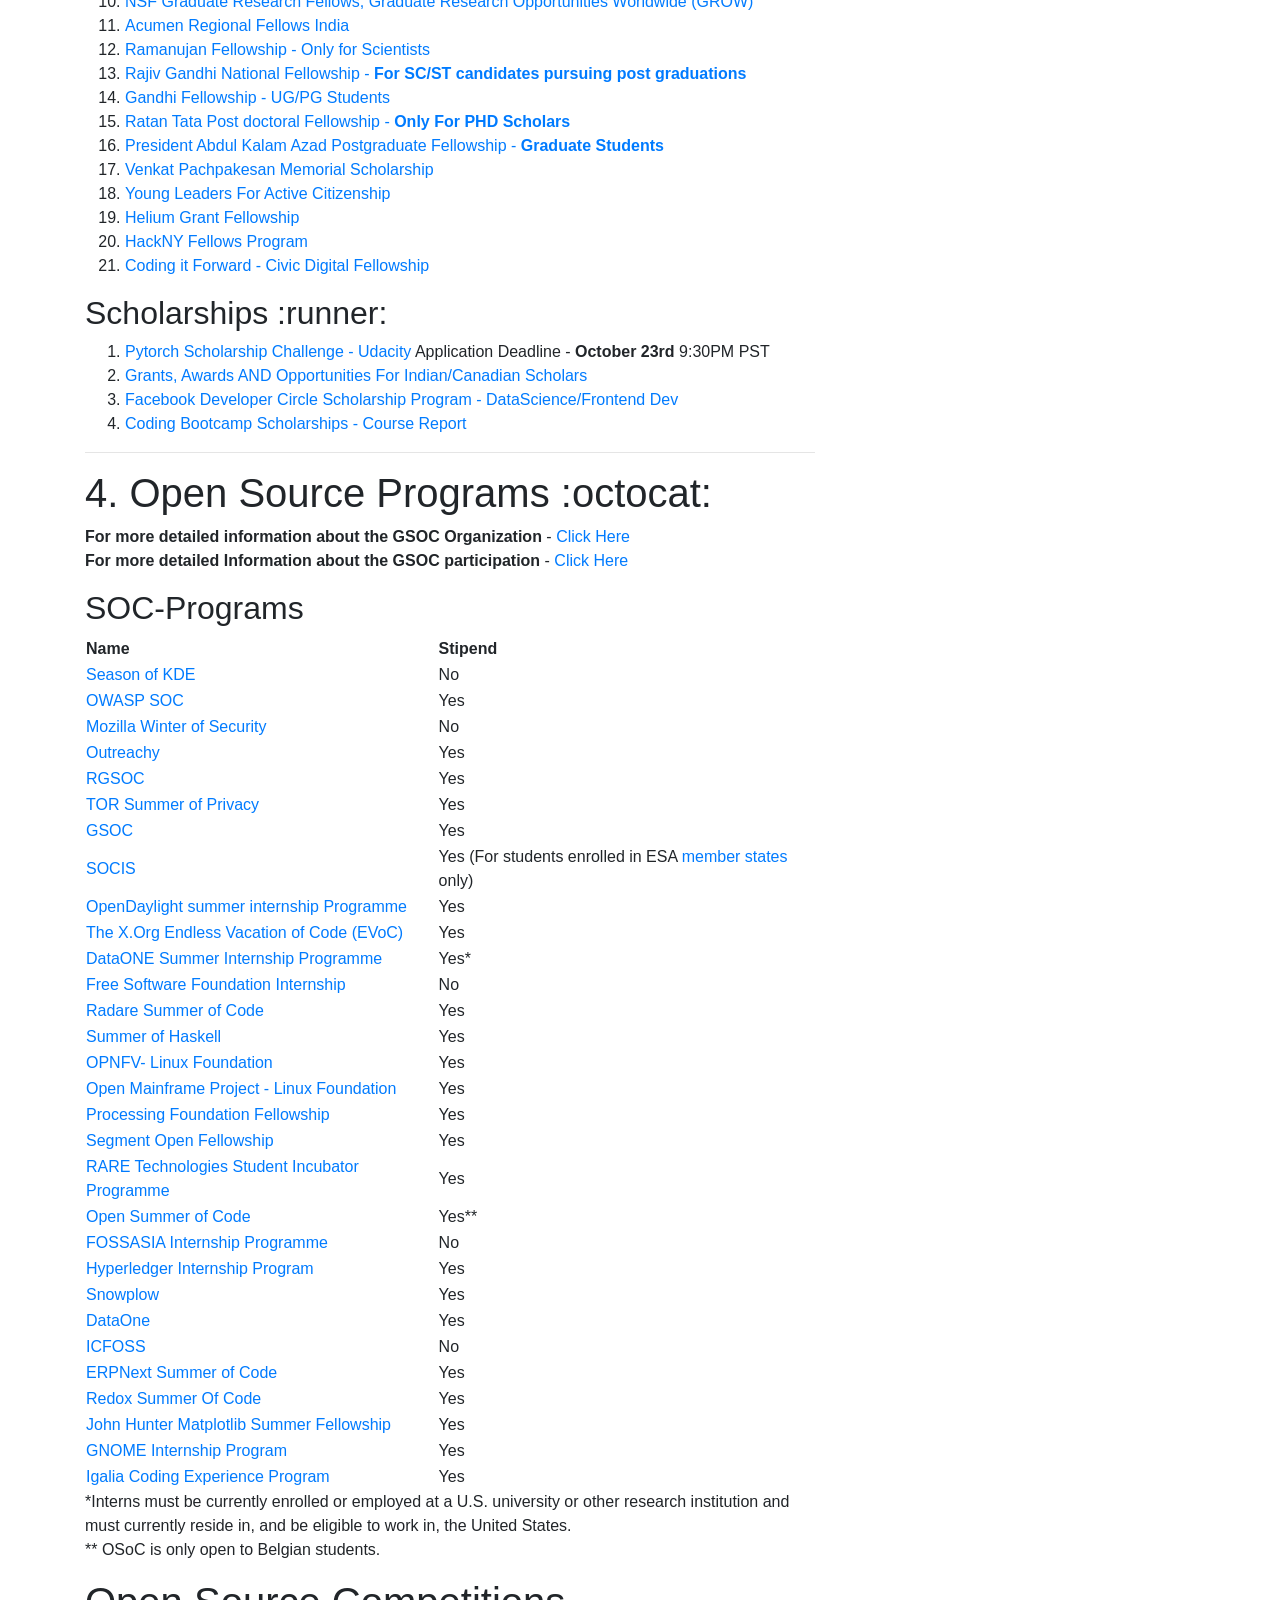
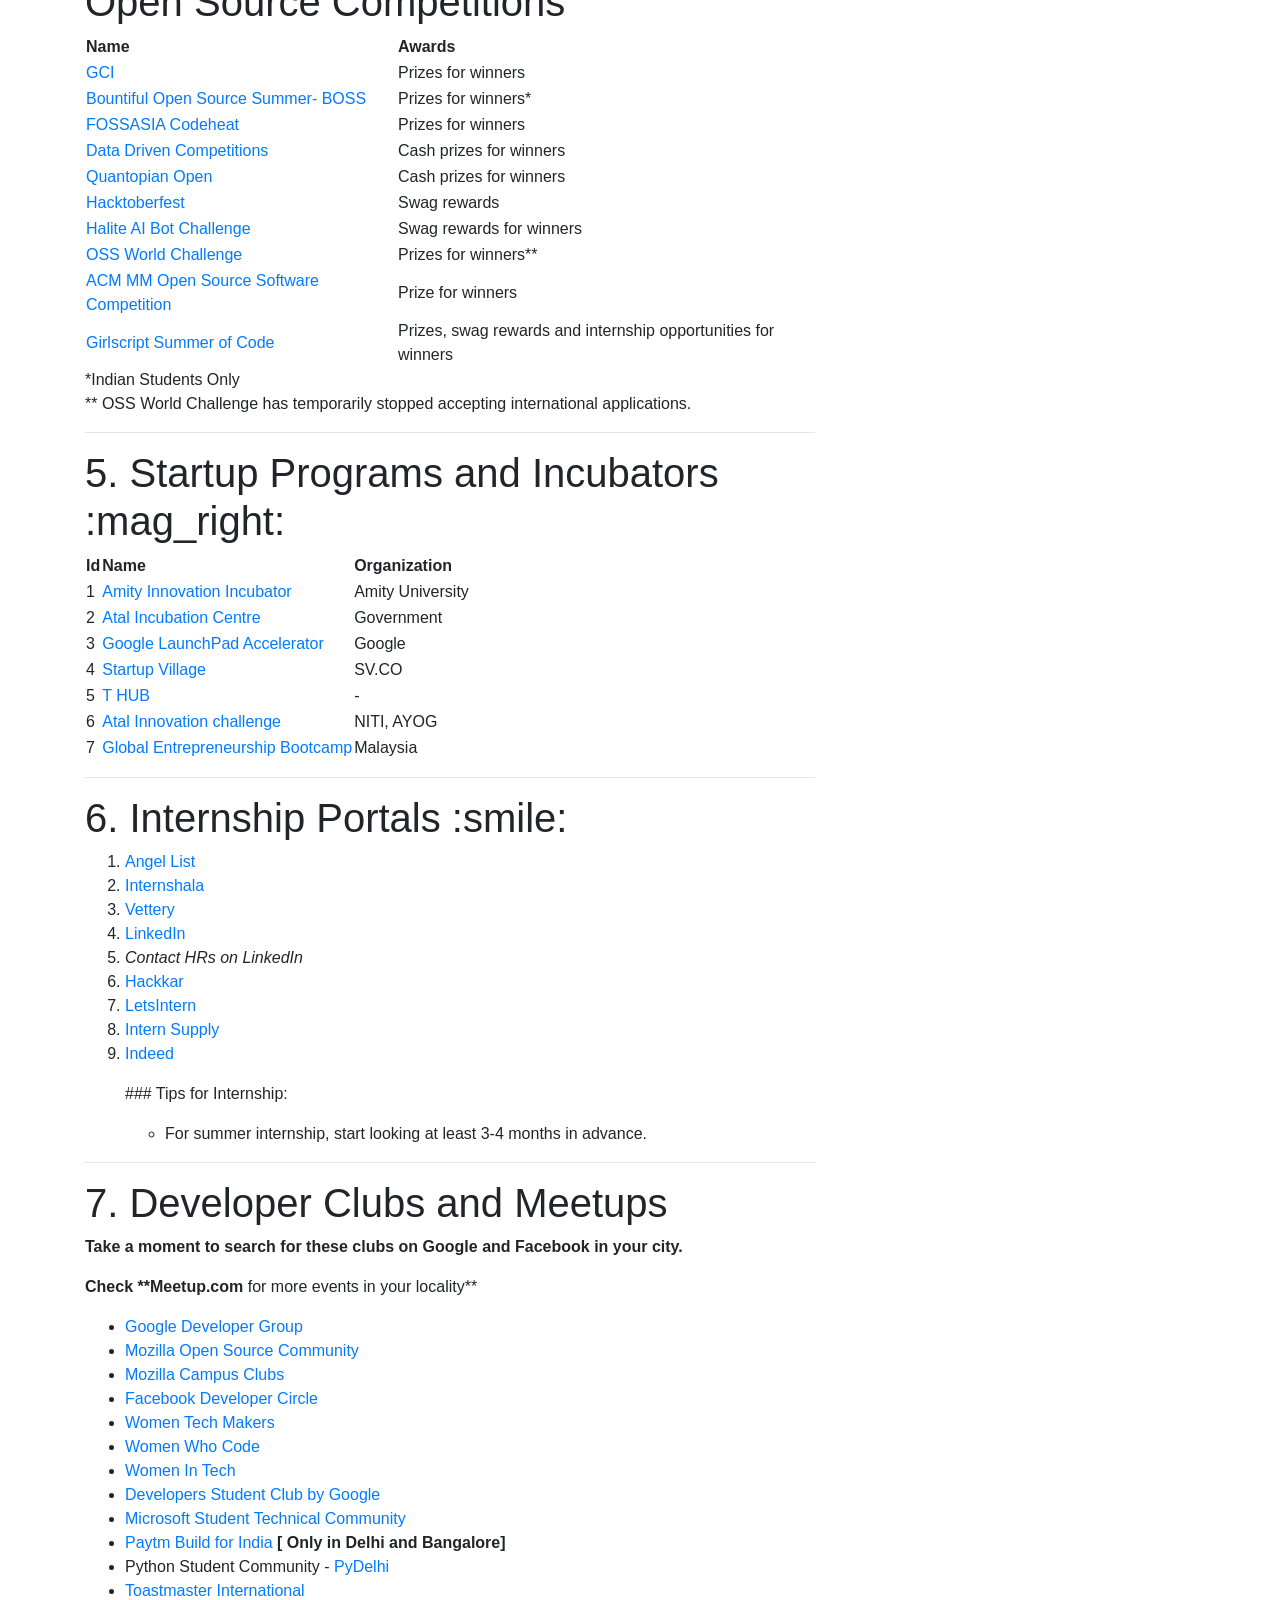
==== commit ccf01a73: "Update index.html" ====
--- a/blog/index.html
+++ b/blog/index.html
@@ -2107,8 +2107,8 @@
 		   <li>
 			  <a href="Watch/">Titan Luxury Watches</a>  
 		  </li>
-		  <a target="_blank" href="https://www.amazon.com/gp/search?ie=UTF8&tag=20032f-20&linkCode=ur2&linkId=7487da161bc0900017a02088f12f6a12&camp=1789&creative=9325&index=aps&keywords=book">Adds</a>
-		  		      </div>
+		  <a target="_blank" href="https://www.amazon.com/gp/search?ie=UTF8&tag=20032f-20&linkCode=ur2&linkId=3392e45ccff41157fbc88874ae636578&camp=1789&creative=9325&index=aps&keywords=Electronics">Amazaon Offers!</a>
+	
 	      </div>
 	      
 	      
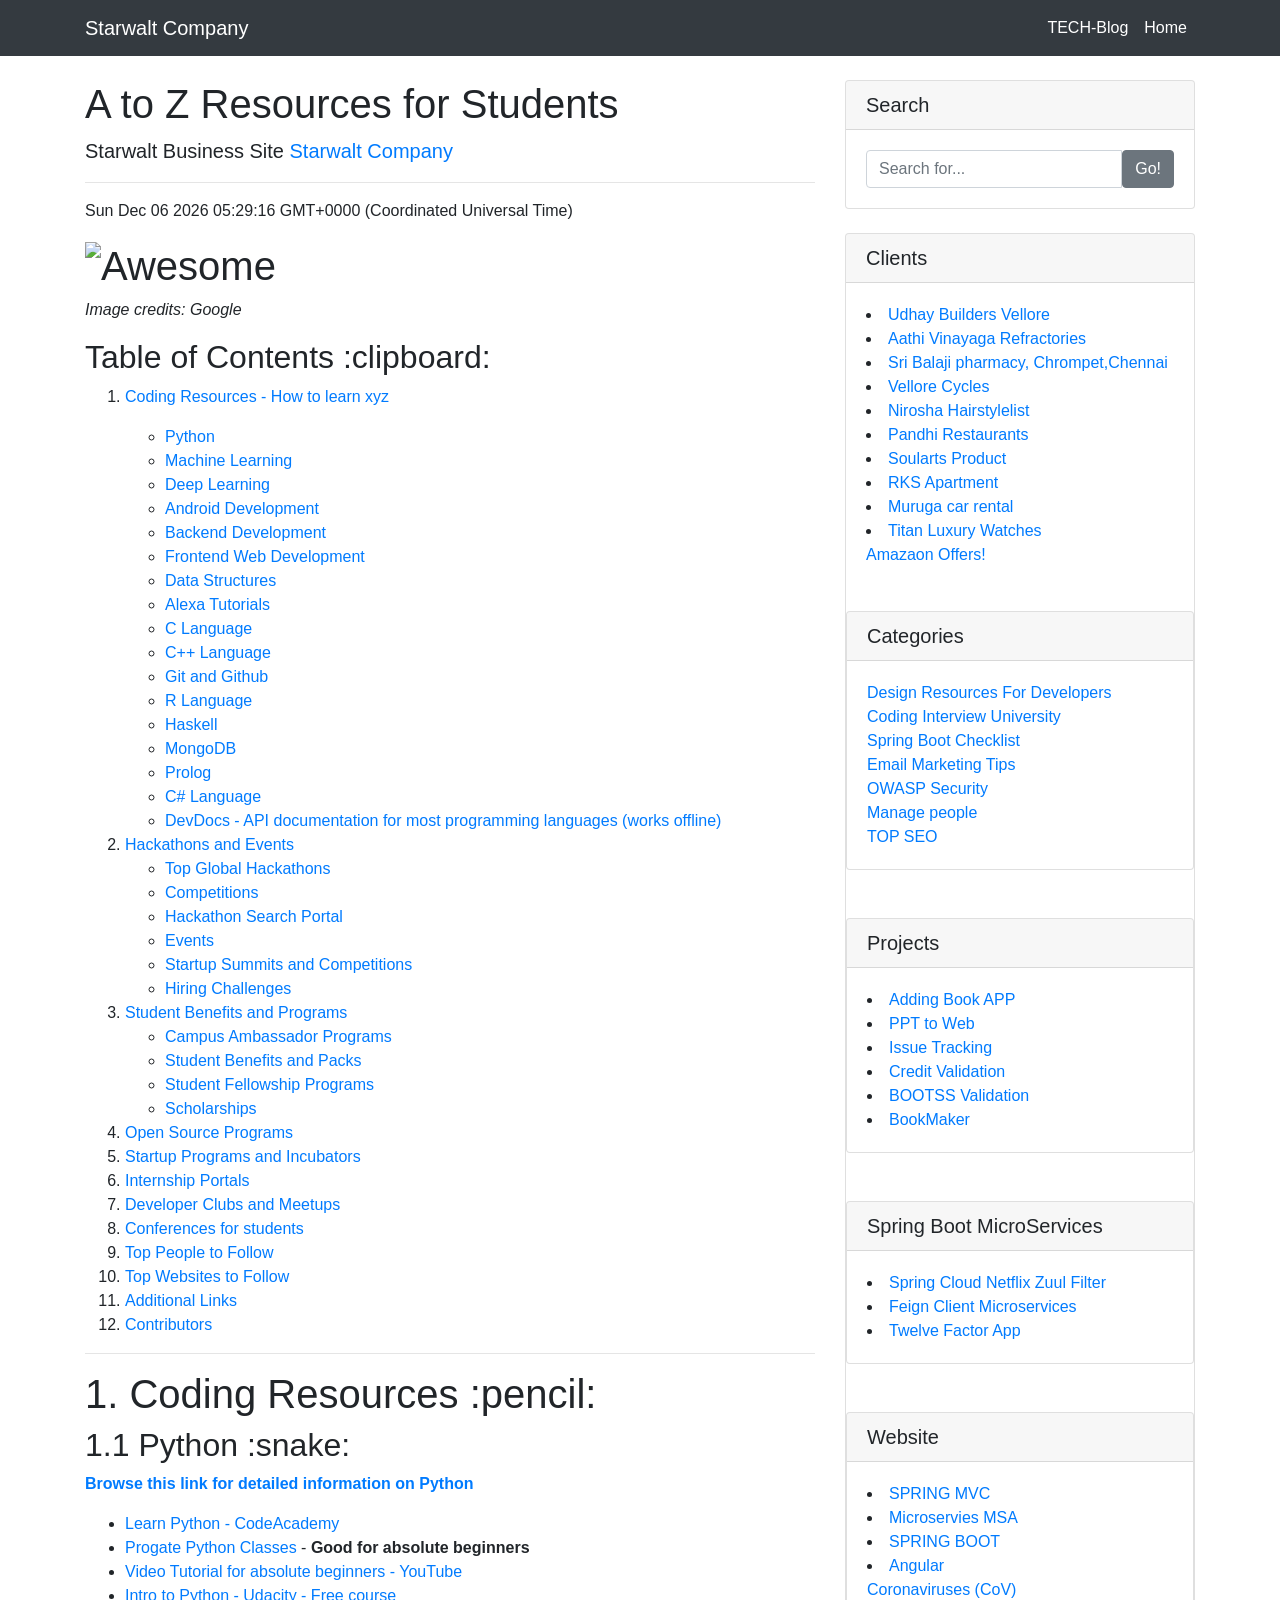
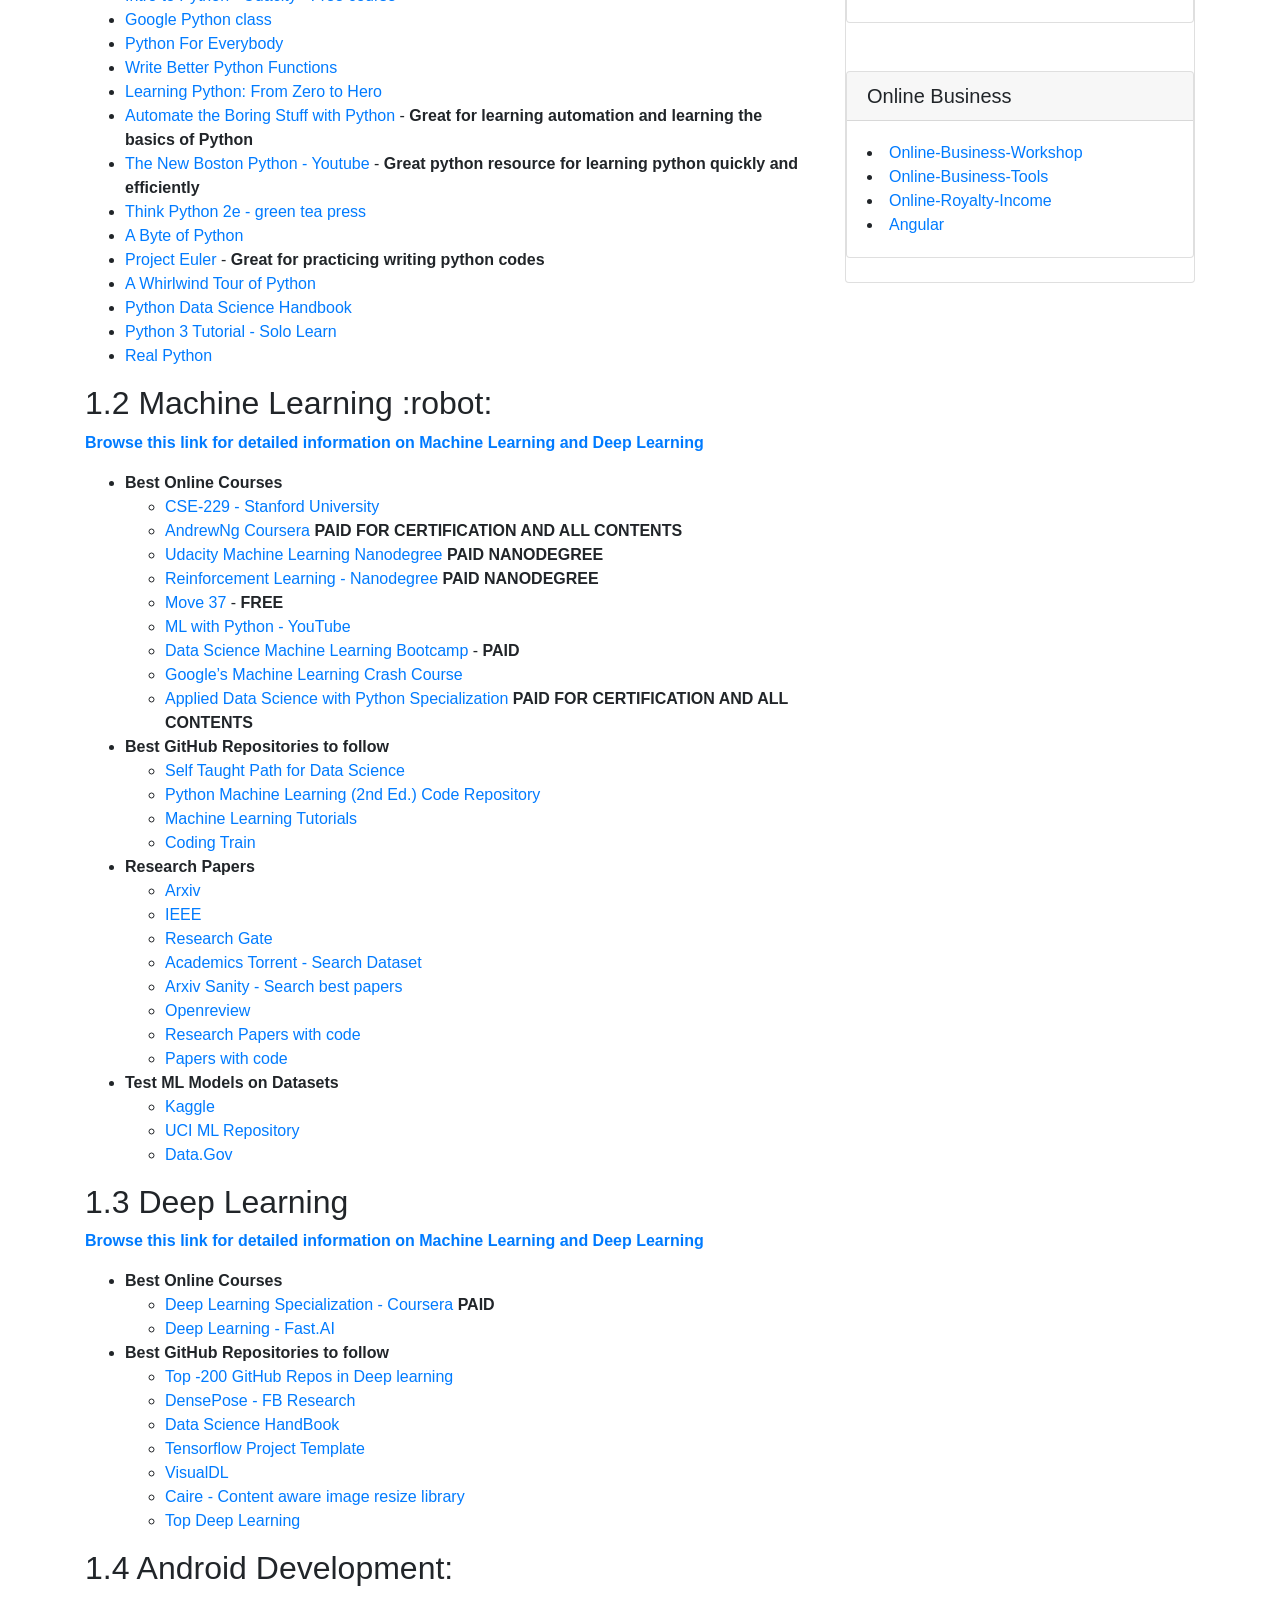
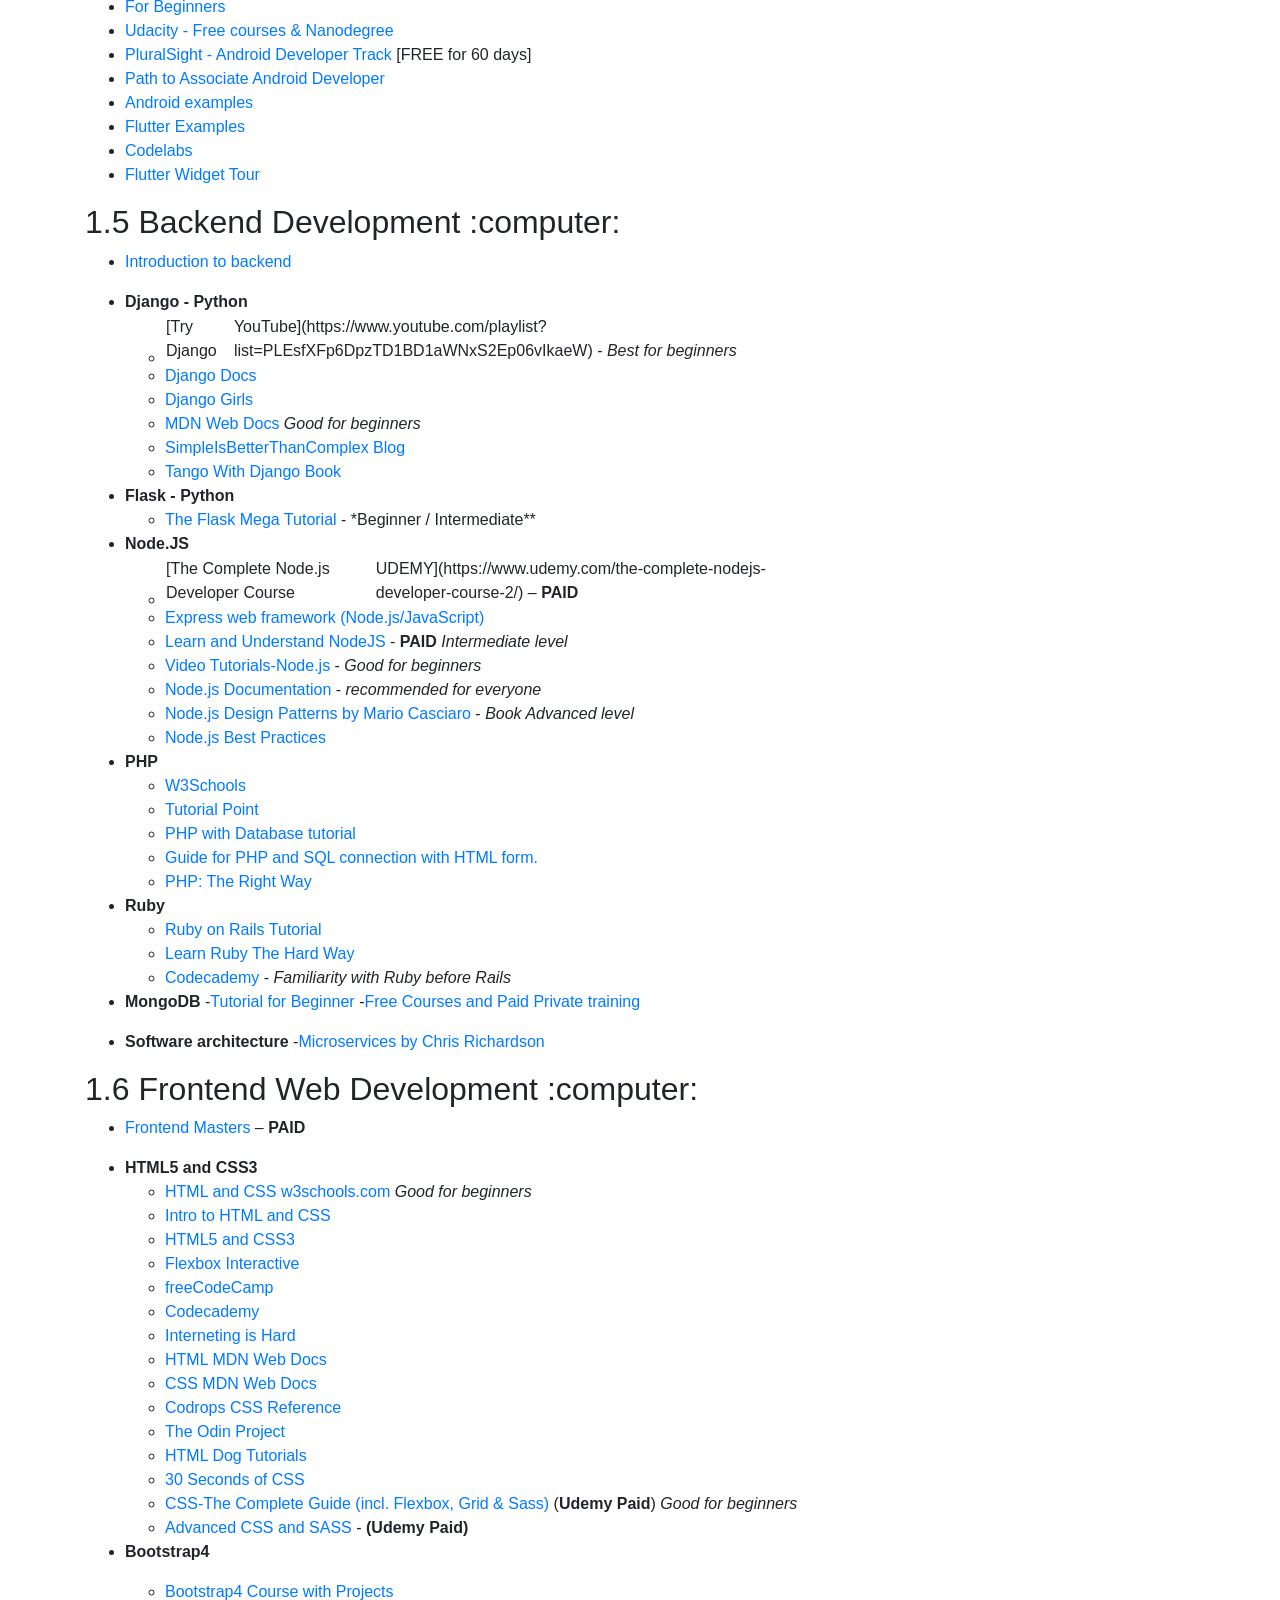
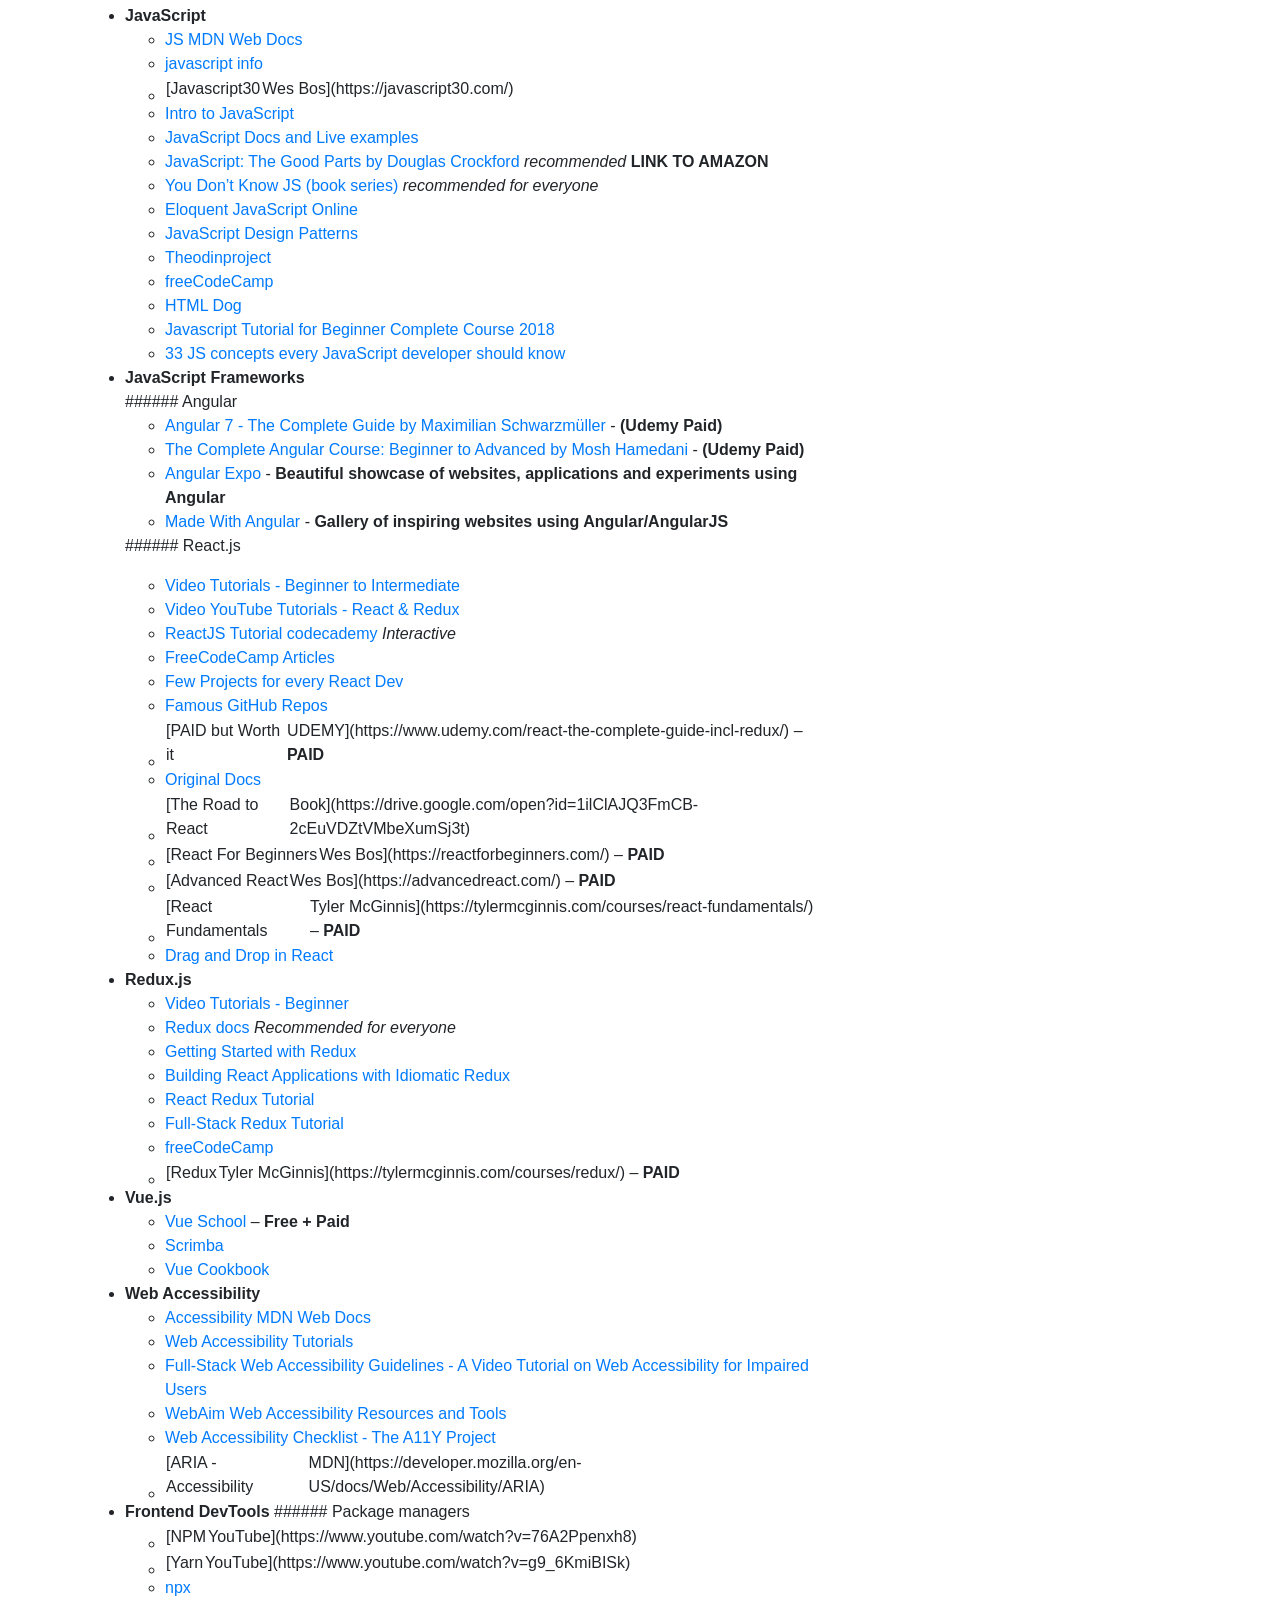
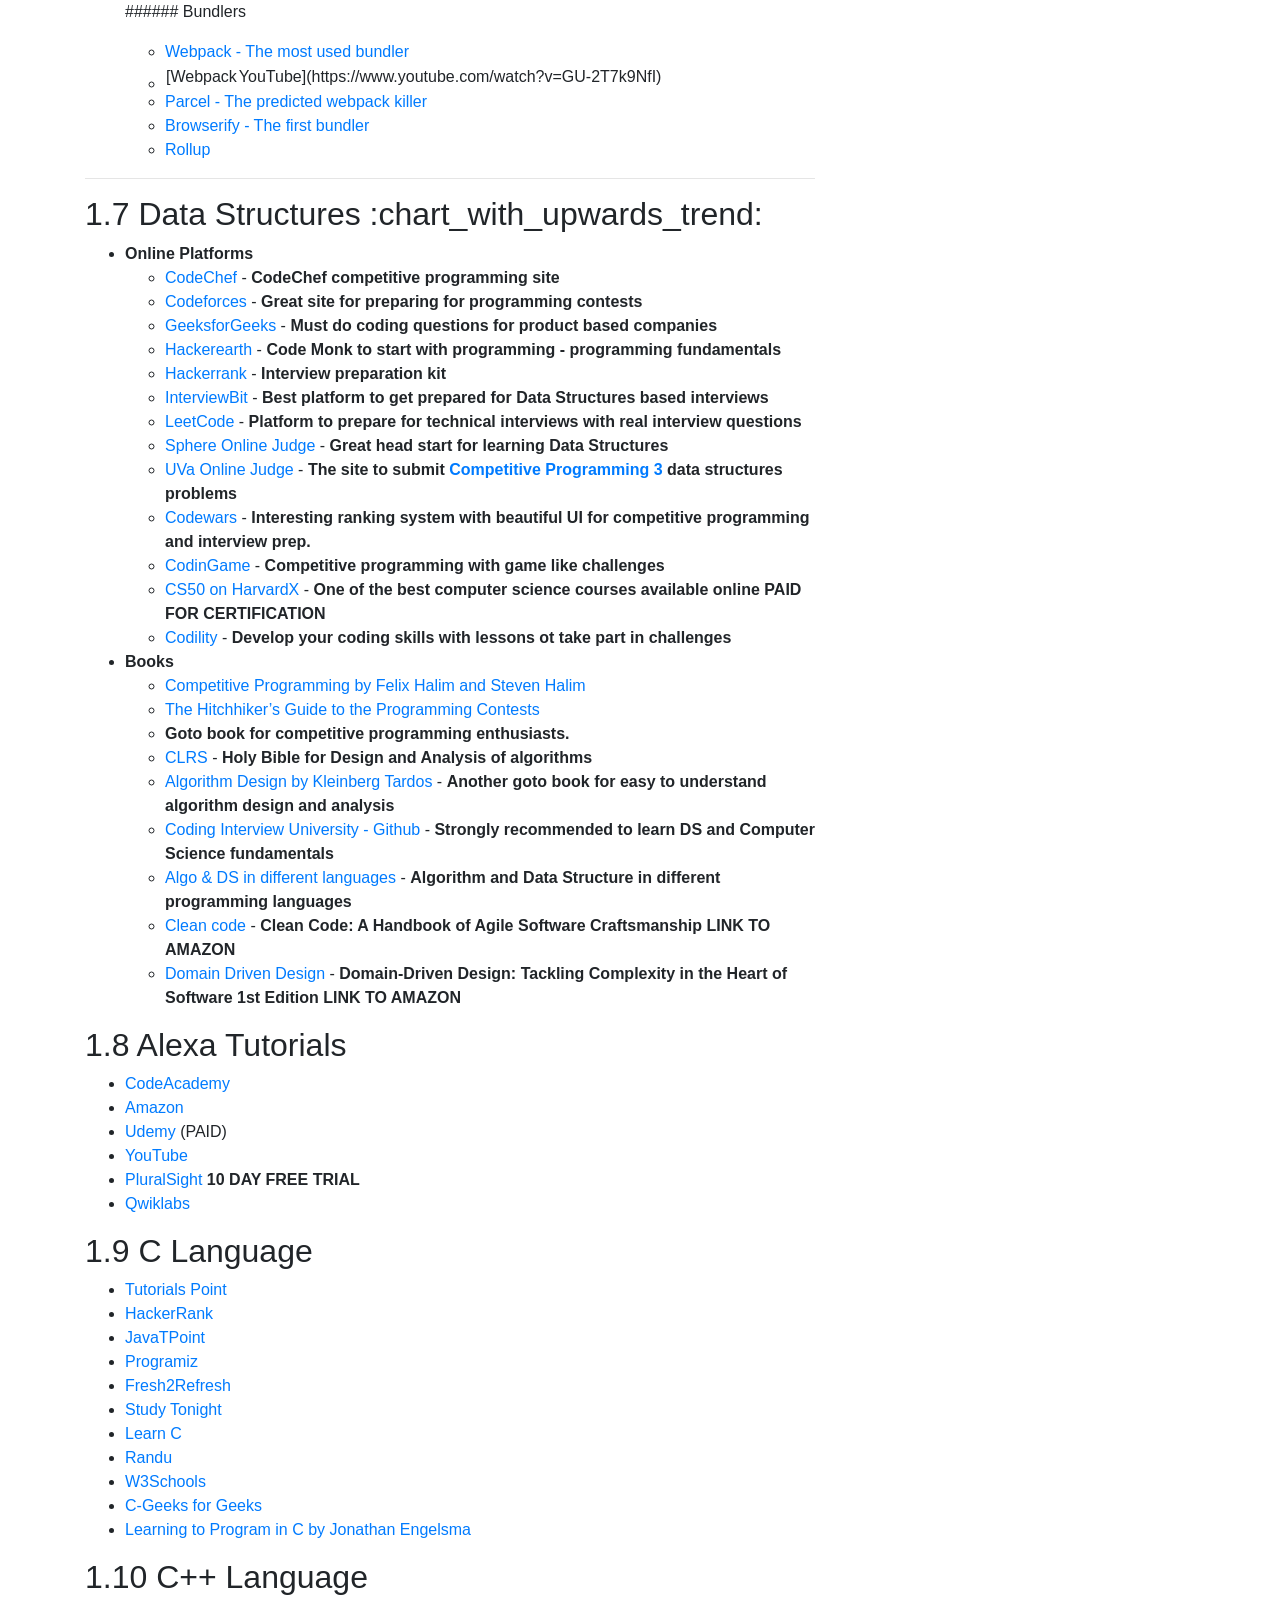
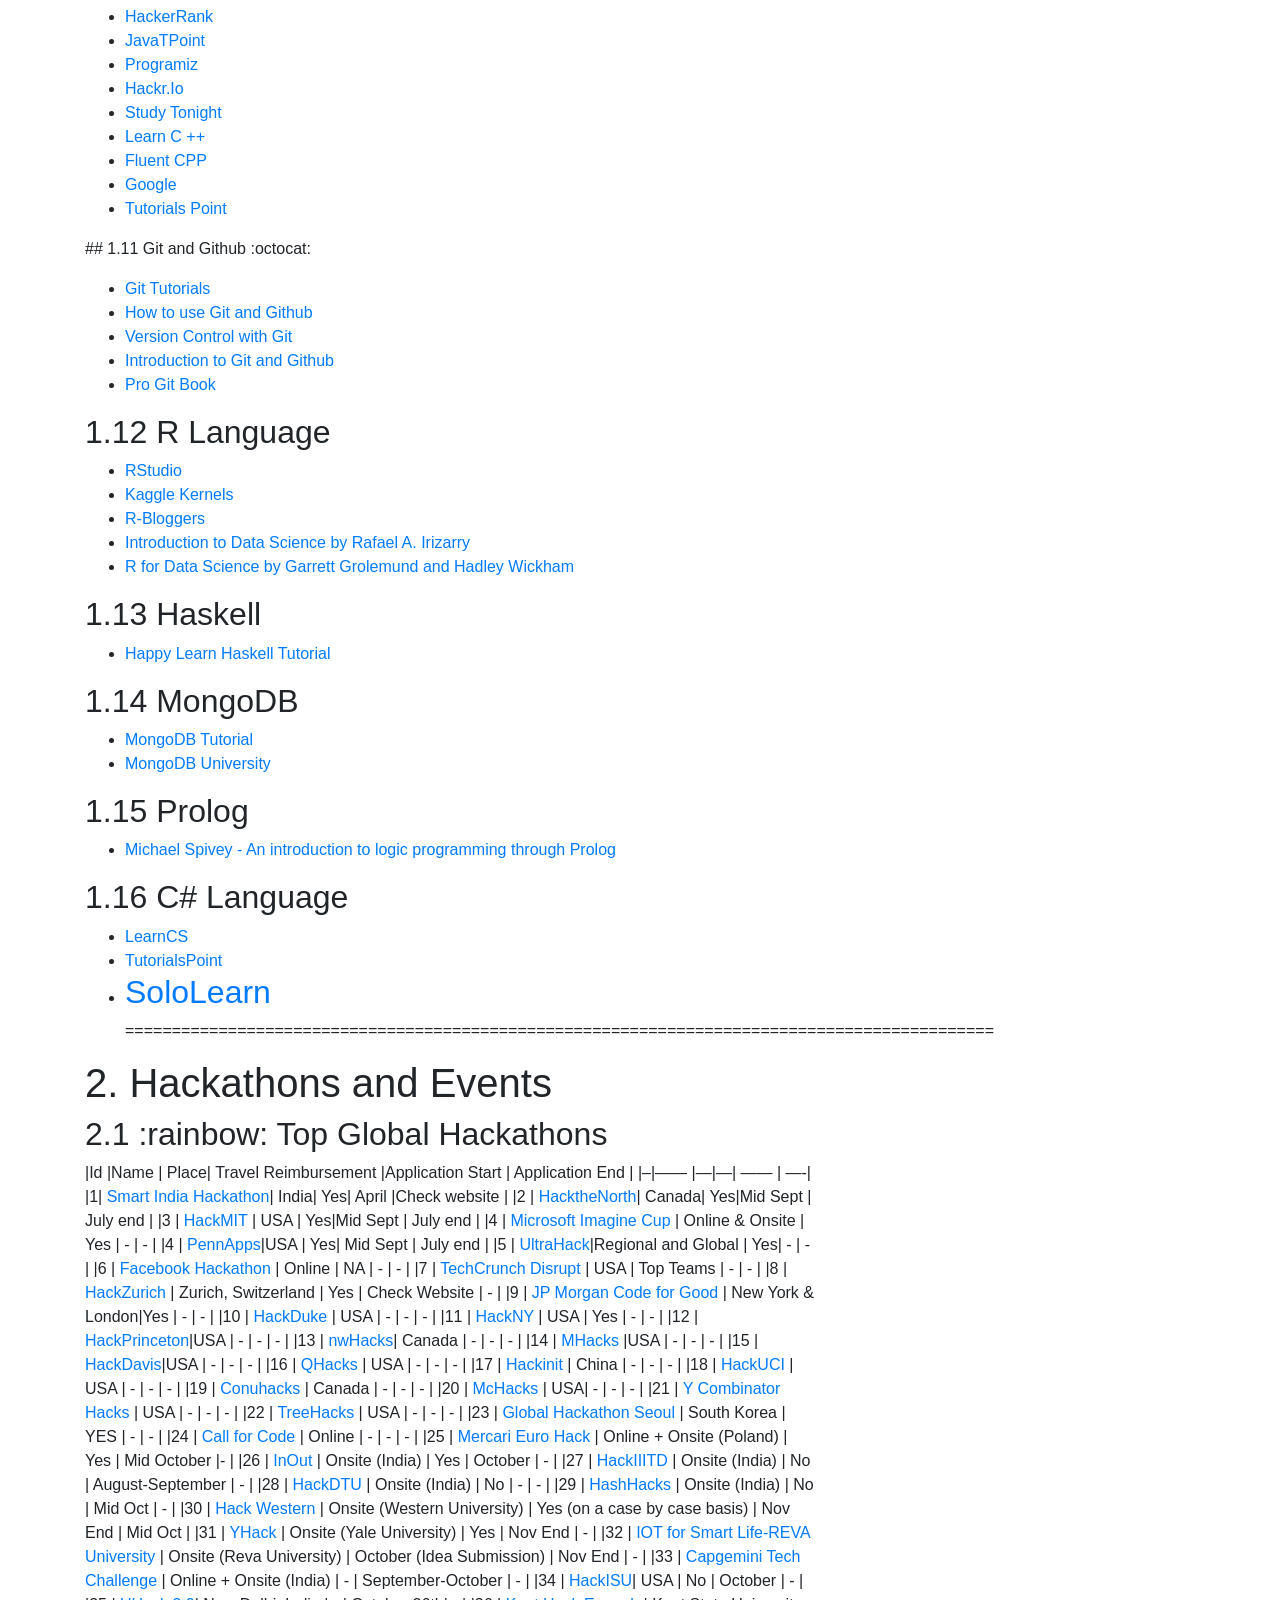
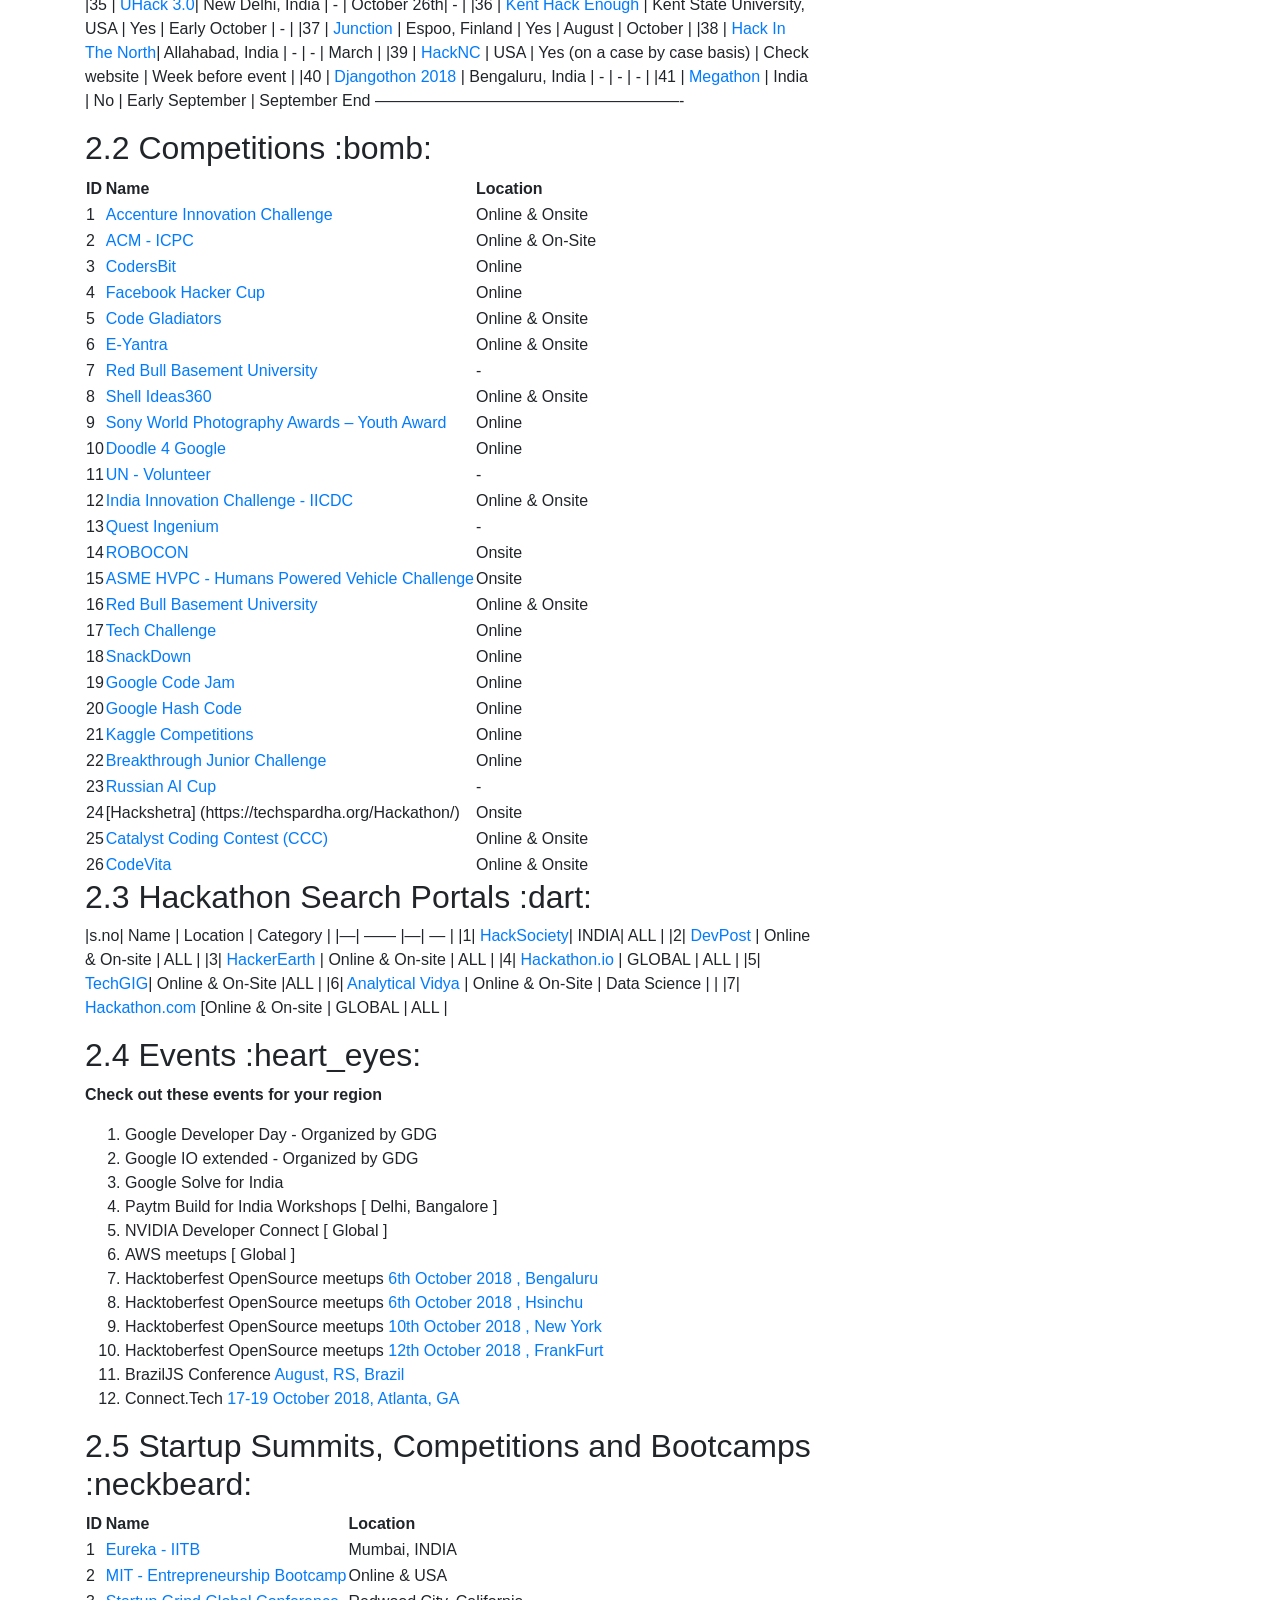
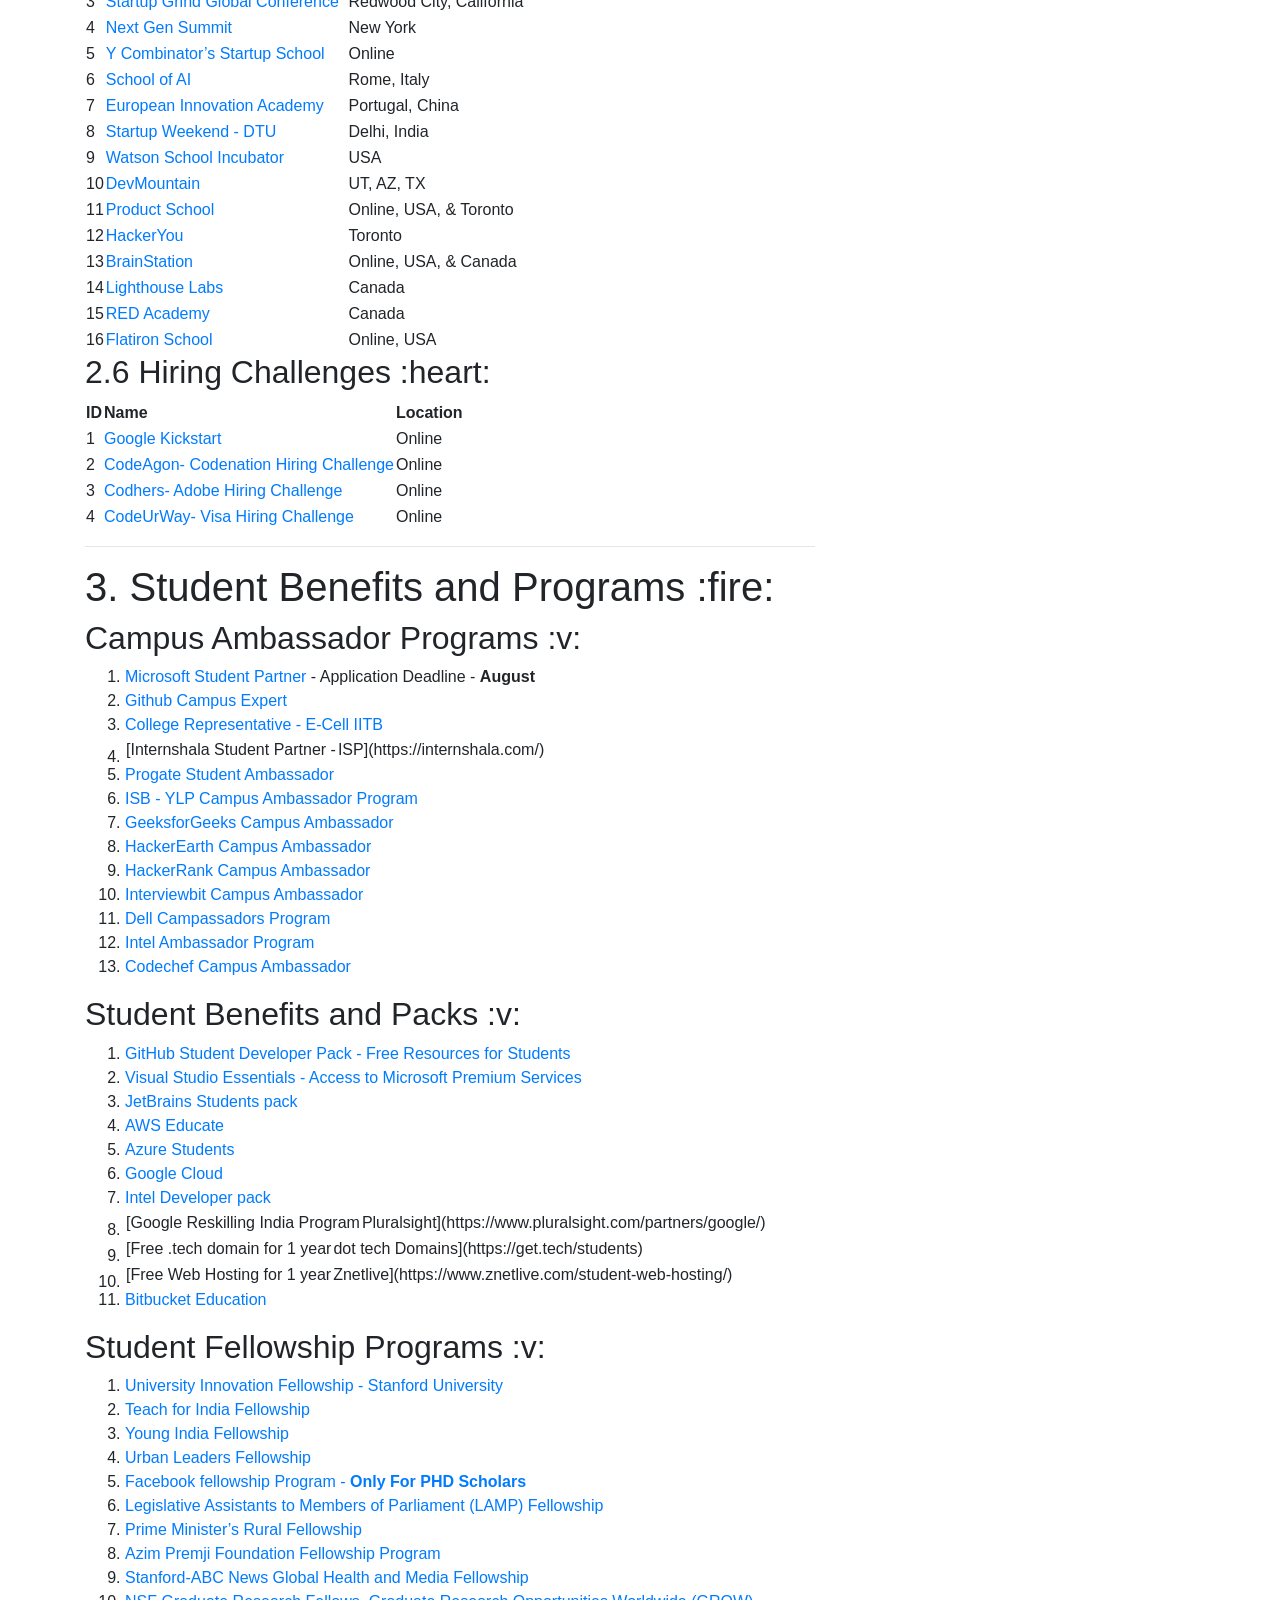
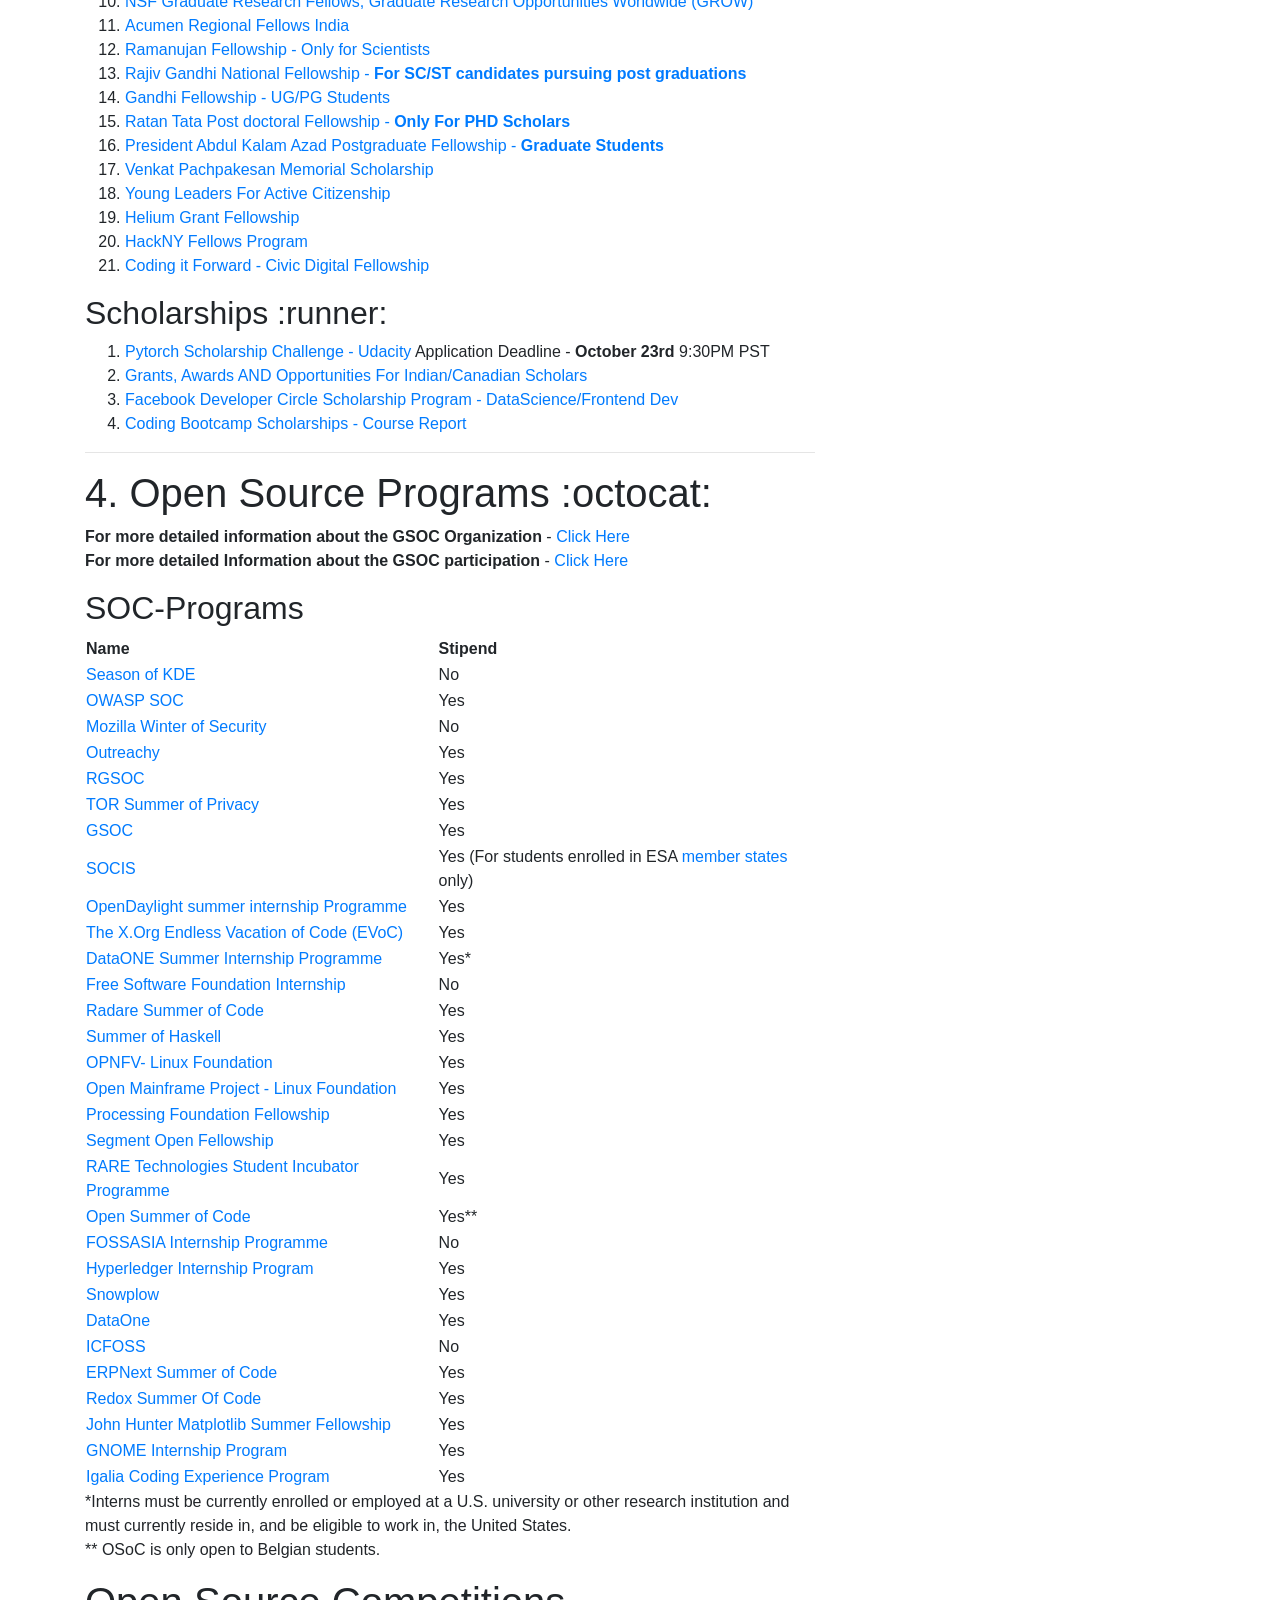
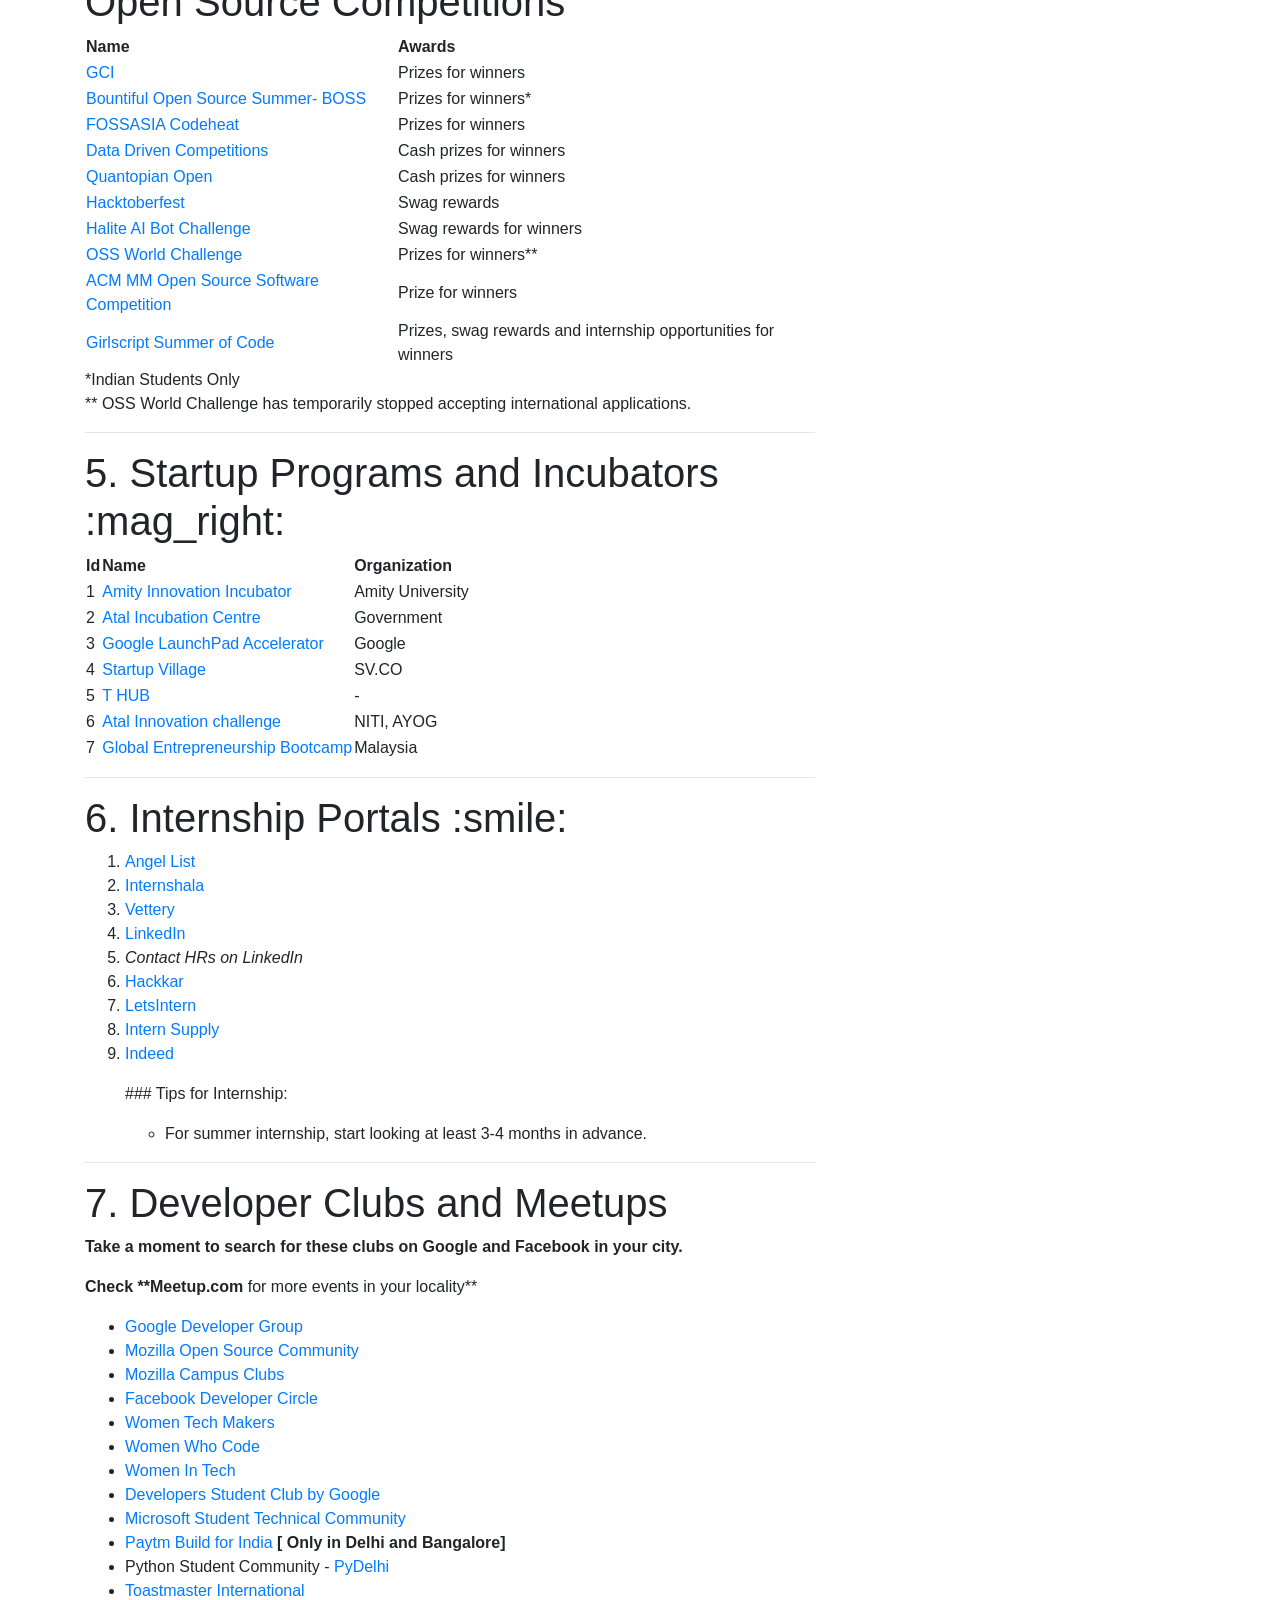
==== commit 3b1acecf: "Update index.html" ====
--- a/blog/index.html
+++ b/blog/index.html
@@ -2194,12 +2194,25 @@
           <div class="card-body">
               <li>  <a href="http://starwalt.in/SpringMVC" class="smoothScroll">SPRING MVC</a> </li>
               <li>  <a href="https://sandysanthosh.github.io/Microservies-MSA" class="smoothScroll">Microservies MSA</a> </li>
+		  
 	      <li>  <a href="https://sandysanthosh.github.io/SPRING-BOOT-MICROSERVICES/" class="smoothScroll">SPRING BOOT</a> </li>
 	   <li>  <a href="https://sandysanthosh.github.io/angular/" class="smoothScroll">Angular</a> </li>
 		  <div>
               <a href='https://www.symptoma.com/en/info/covid-19'>Coronaviruses (CoV)</a> <script type='text/javascript' src='https://www.freevisitorcounters.com/auth.php?id=babb54ce9d025d77456aa6c0437d64d3b4ff1205'></script>
                      <script type="text/javascript" src="https://www.freevisitorcounters.com/en/home/counter/672900/t/2"></script>
   			</div>
+          </div>
+	 </div>
+
+
+		         <div class="card my-4">
+          <h5 class="card-header">Online Business</h5>
+          <div class="card-body">
+              <li>  <a href="https://starwalt.github.io/Online-Business-Workshop/" class="smoothScroll">Online-Business-Workshop</a> </li>
+              <li>  <a href="https://starwalt.github.io/Online-Business-Tools/" class="smoothScroll">Online-Business-Tools</a> </li>
+	      <li>  <a href="https://starwalt.github.io/Online-Royalty-Income/" class="smoothScroll">Online-Royalty-Income</a> </li>
+	   <li>  <a href="https://sandysanthosh.github.io/angular/" class="smoothScroll">Angular</a> </li>
+		
           </div>
 	 </div>
       
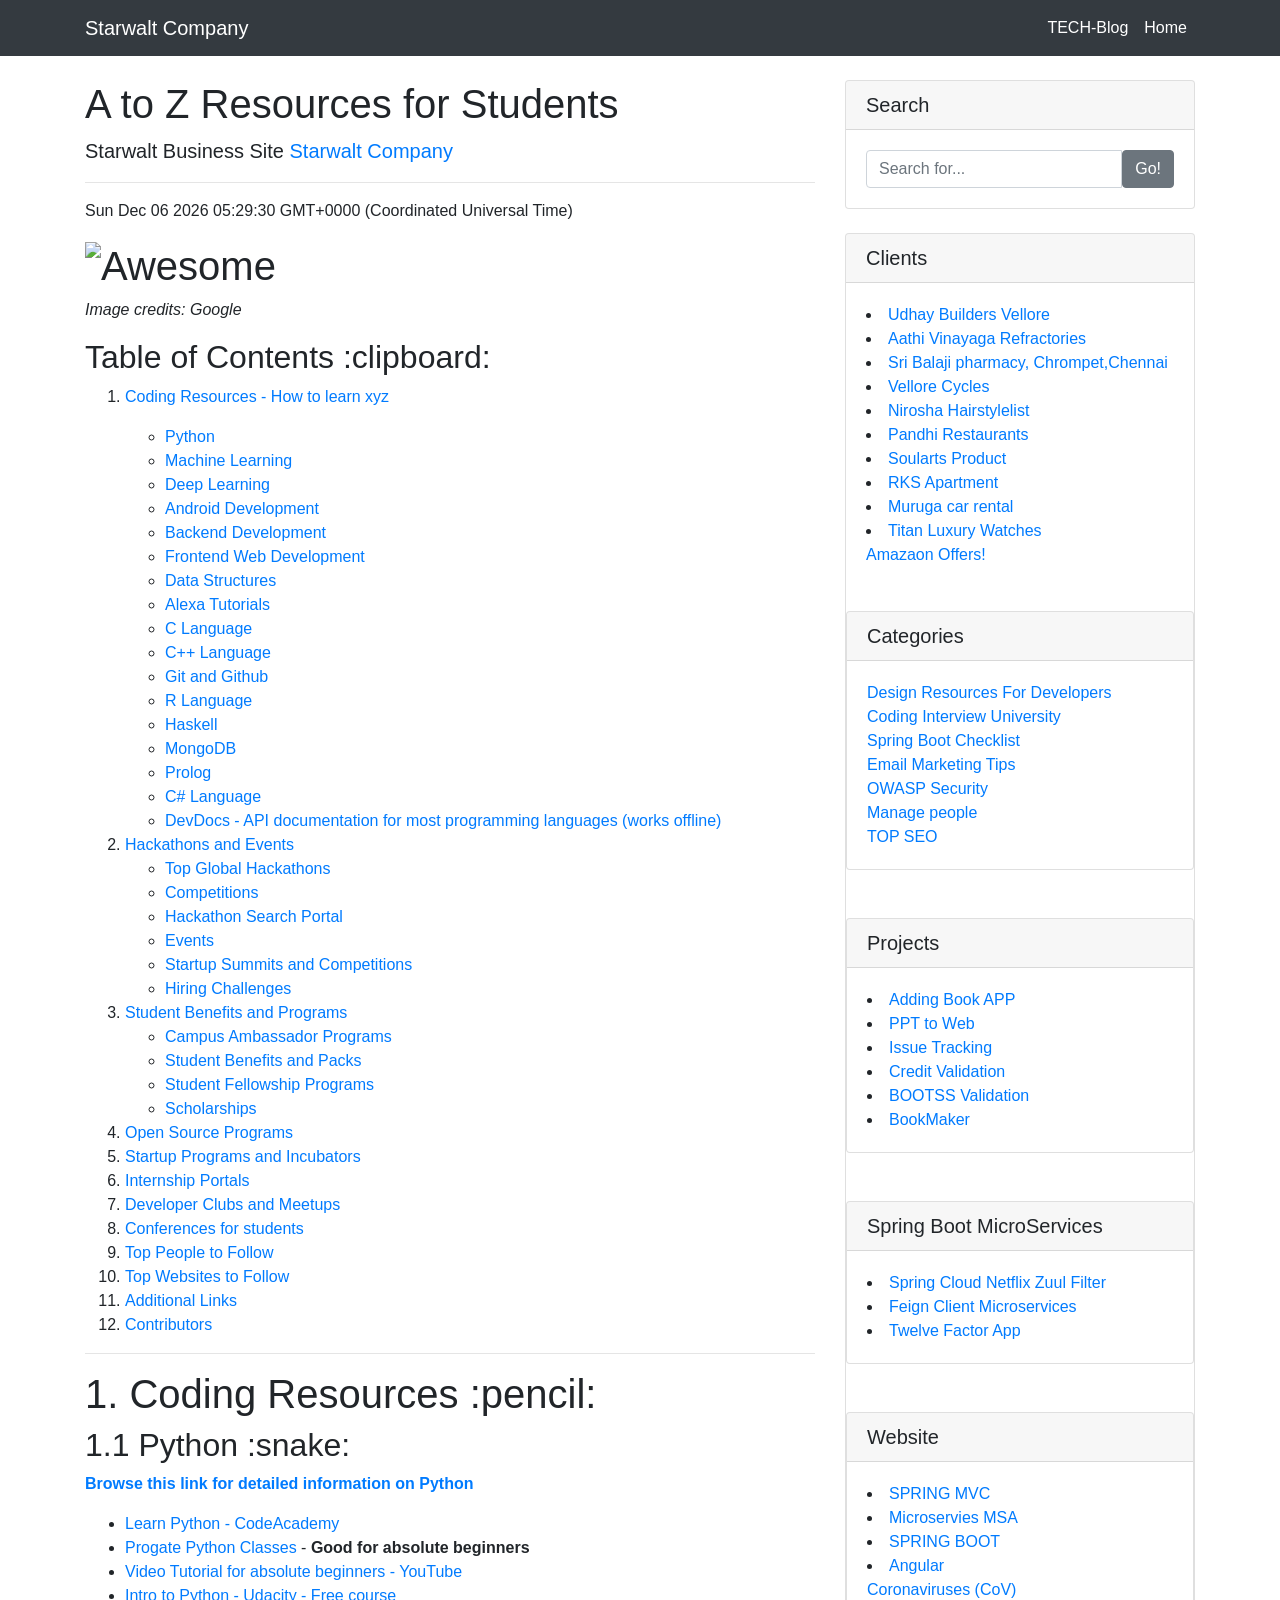
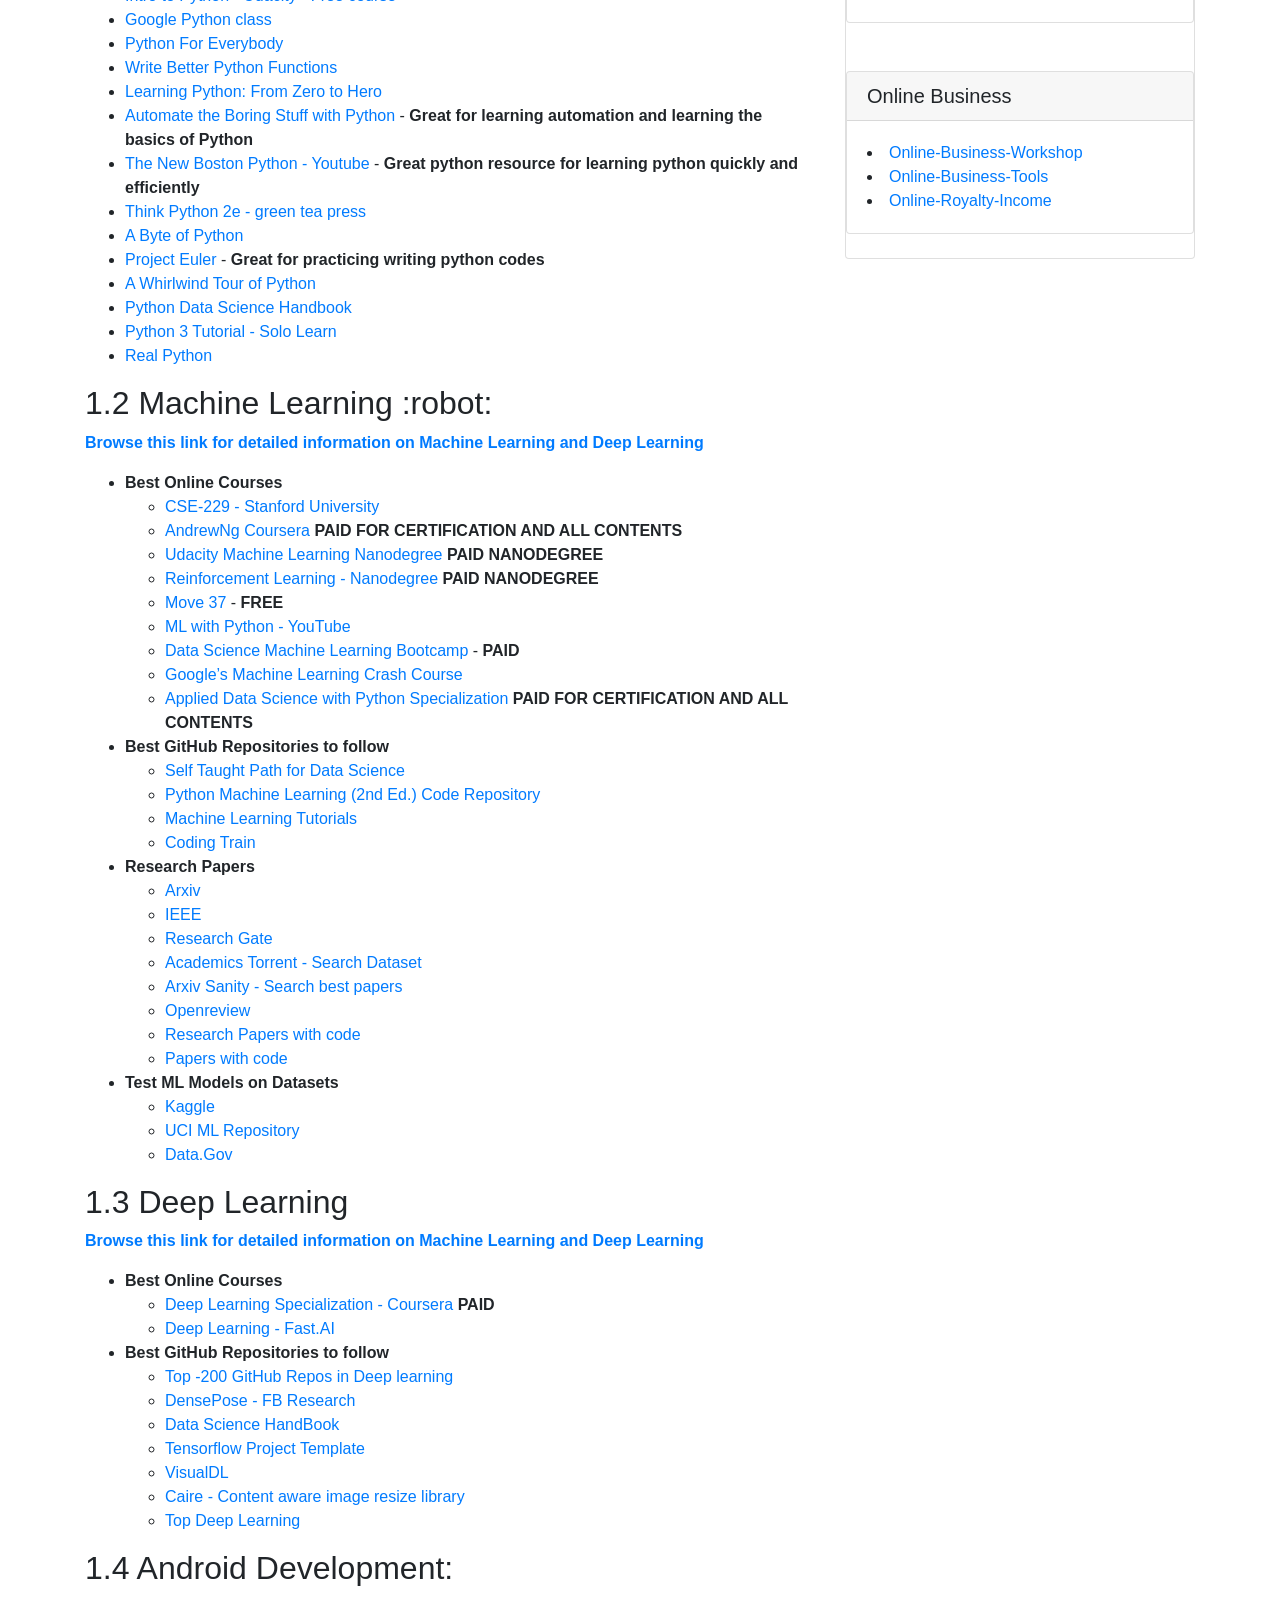
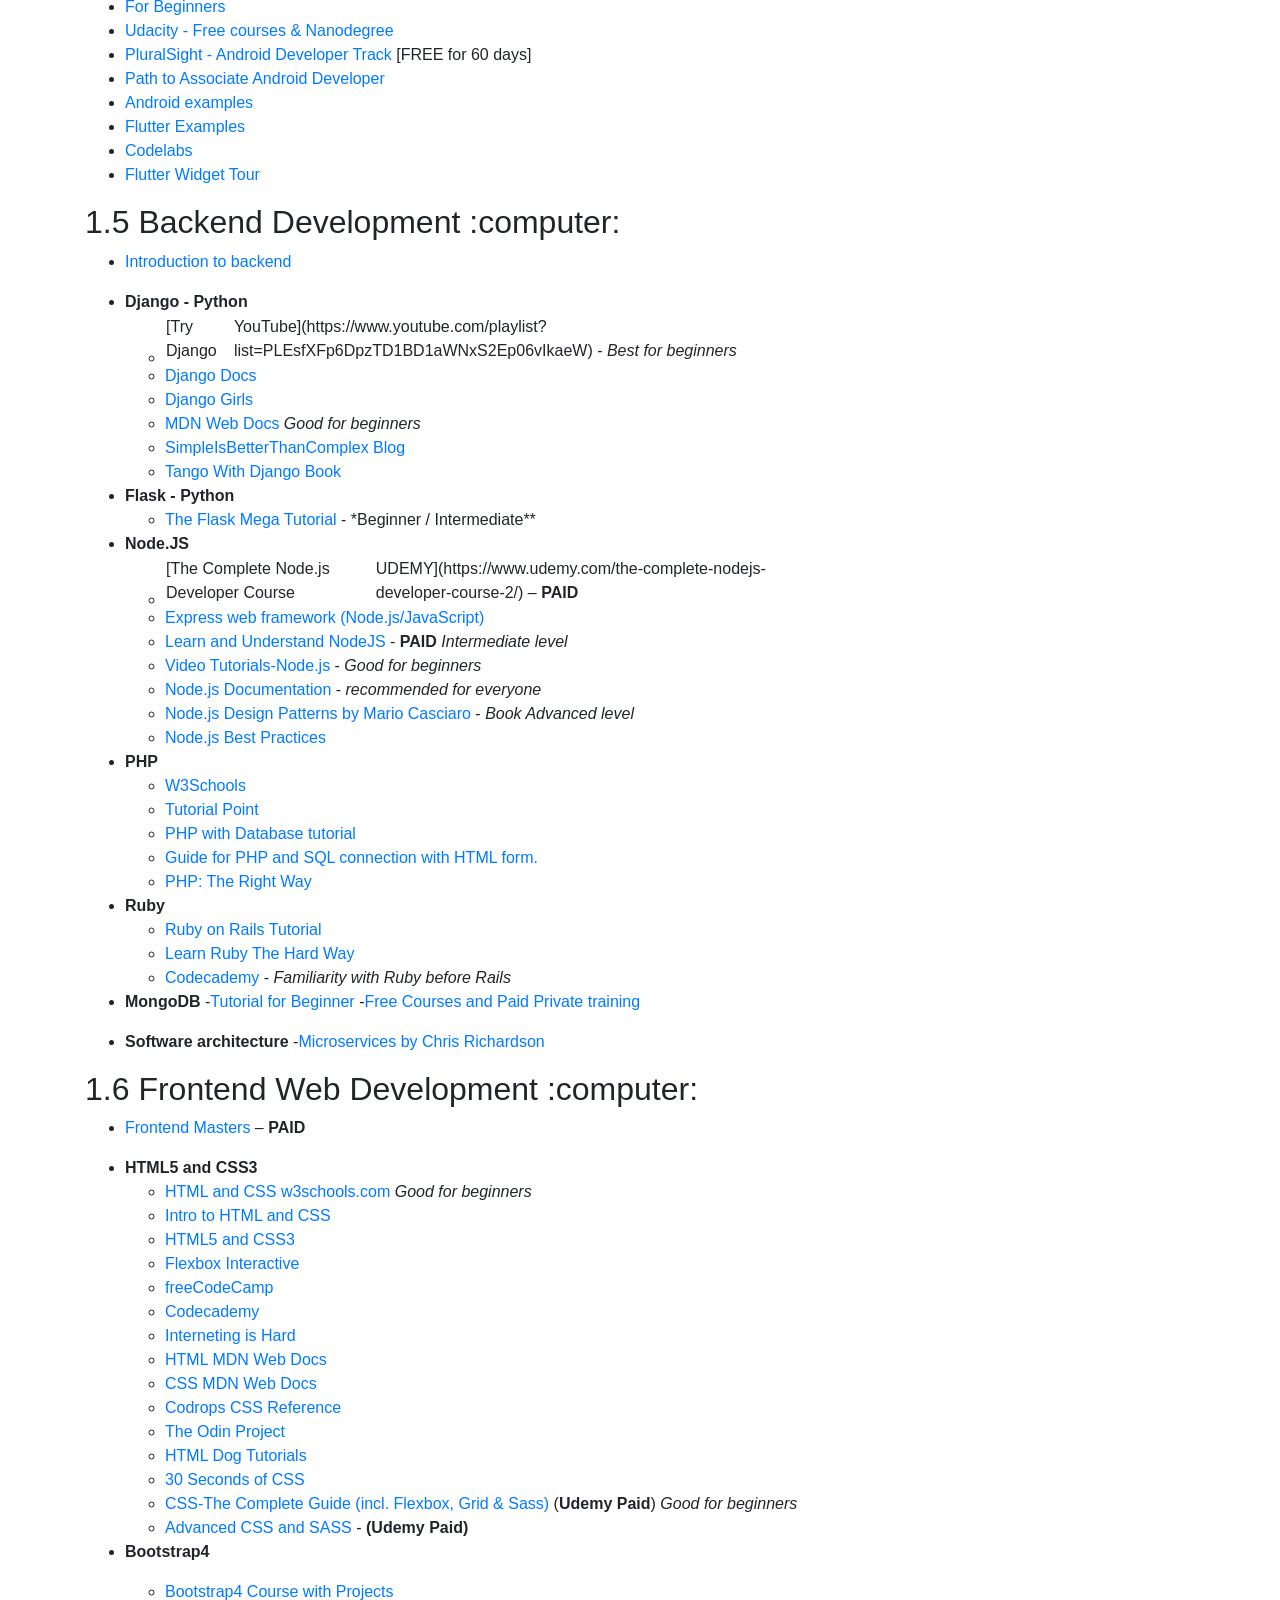
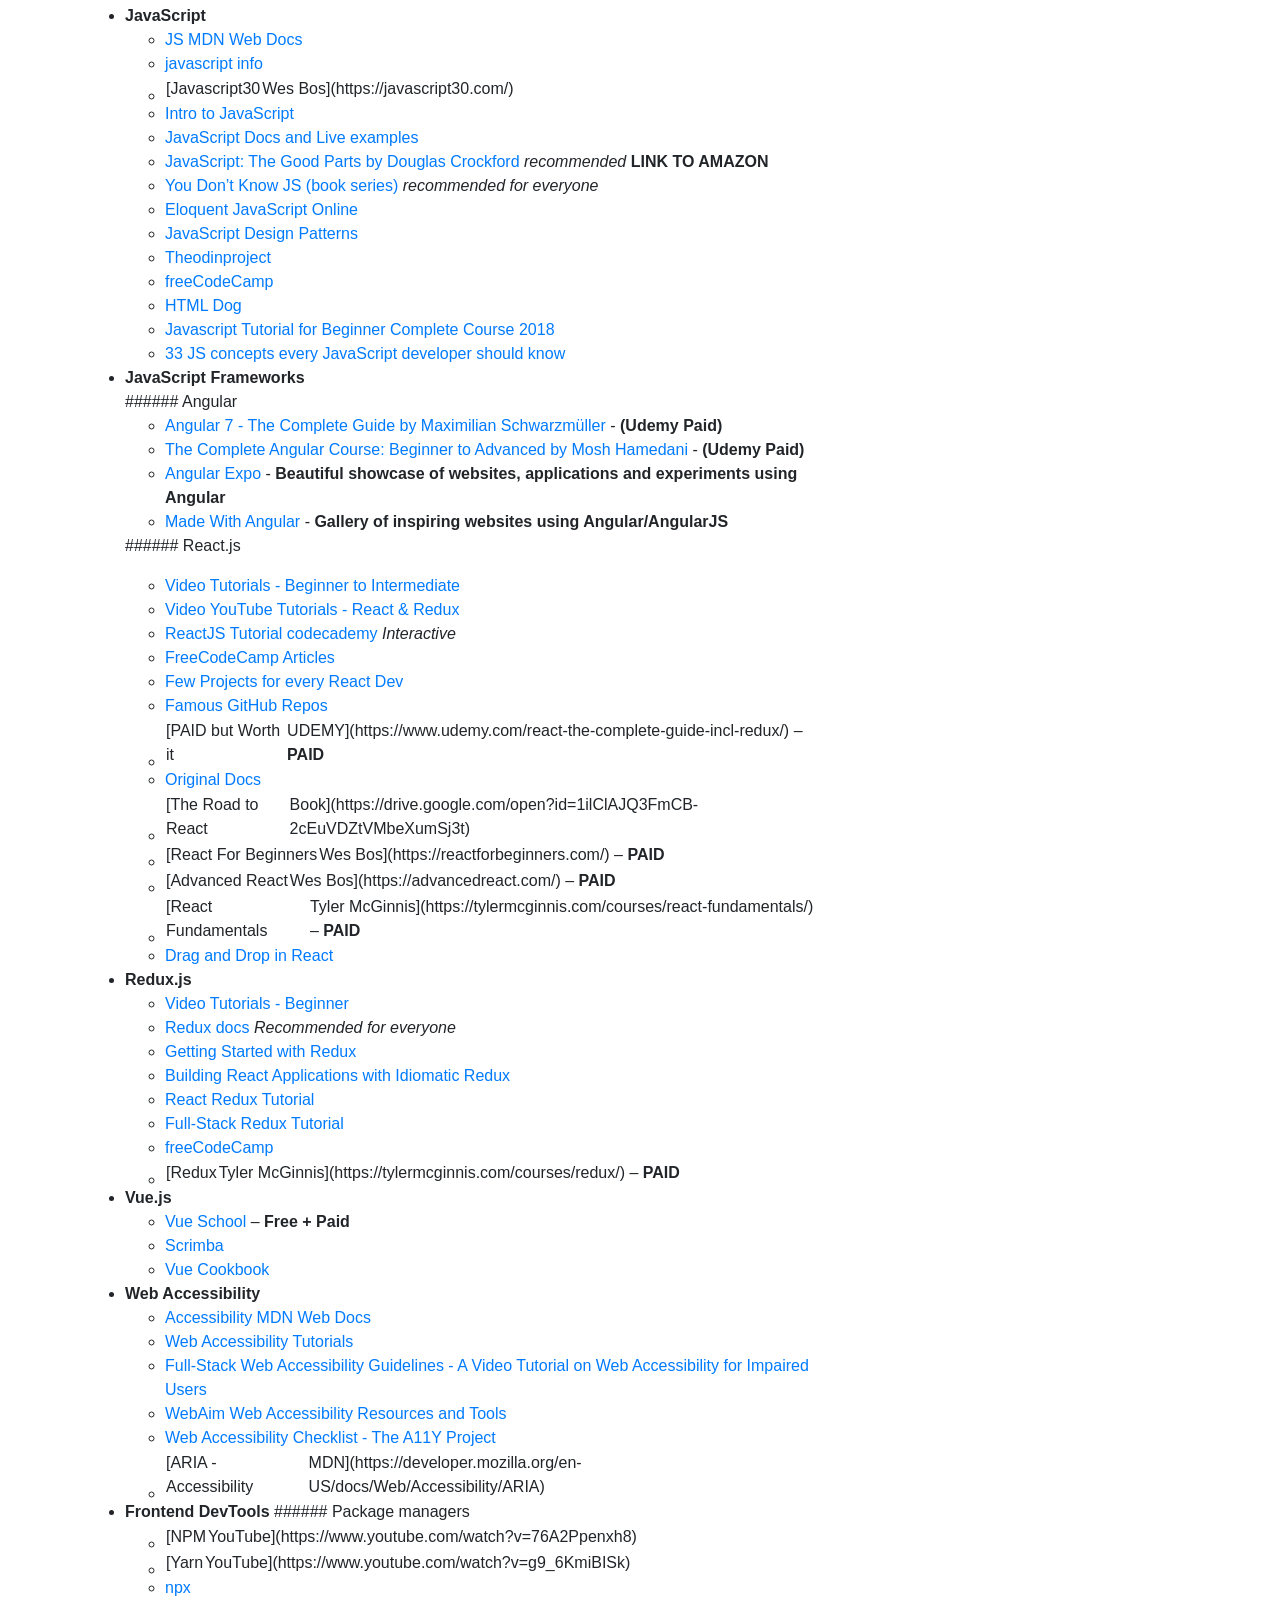
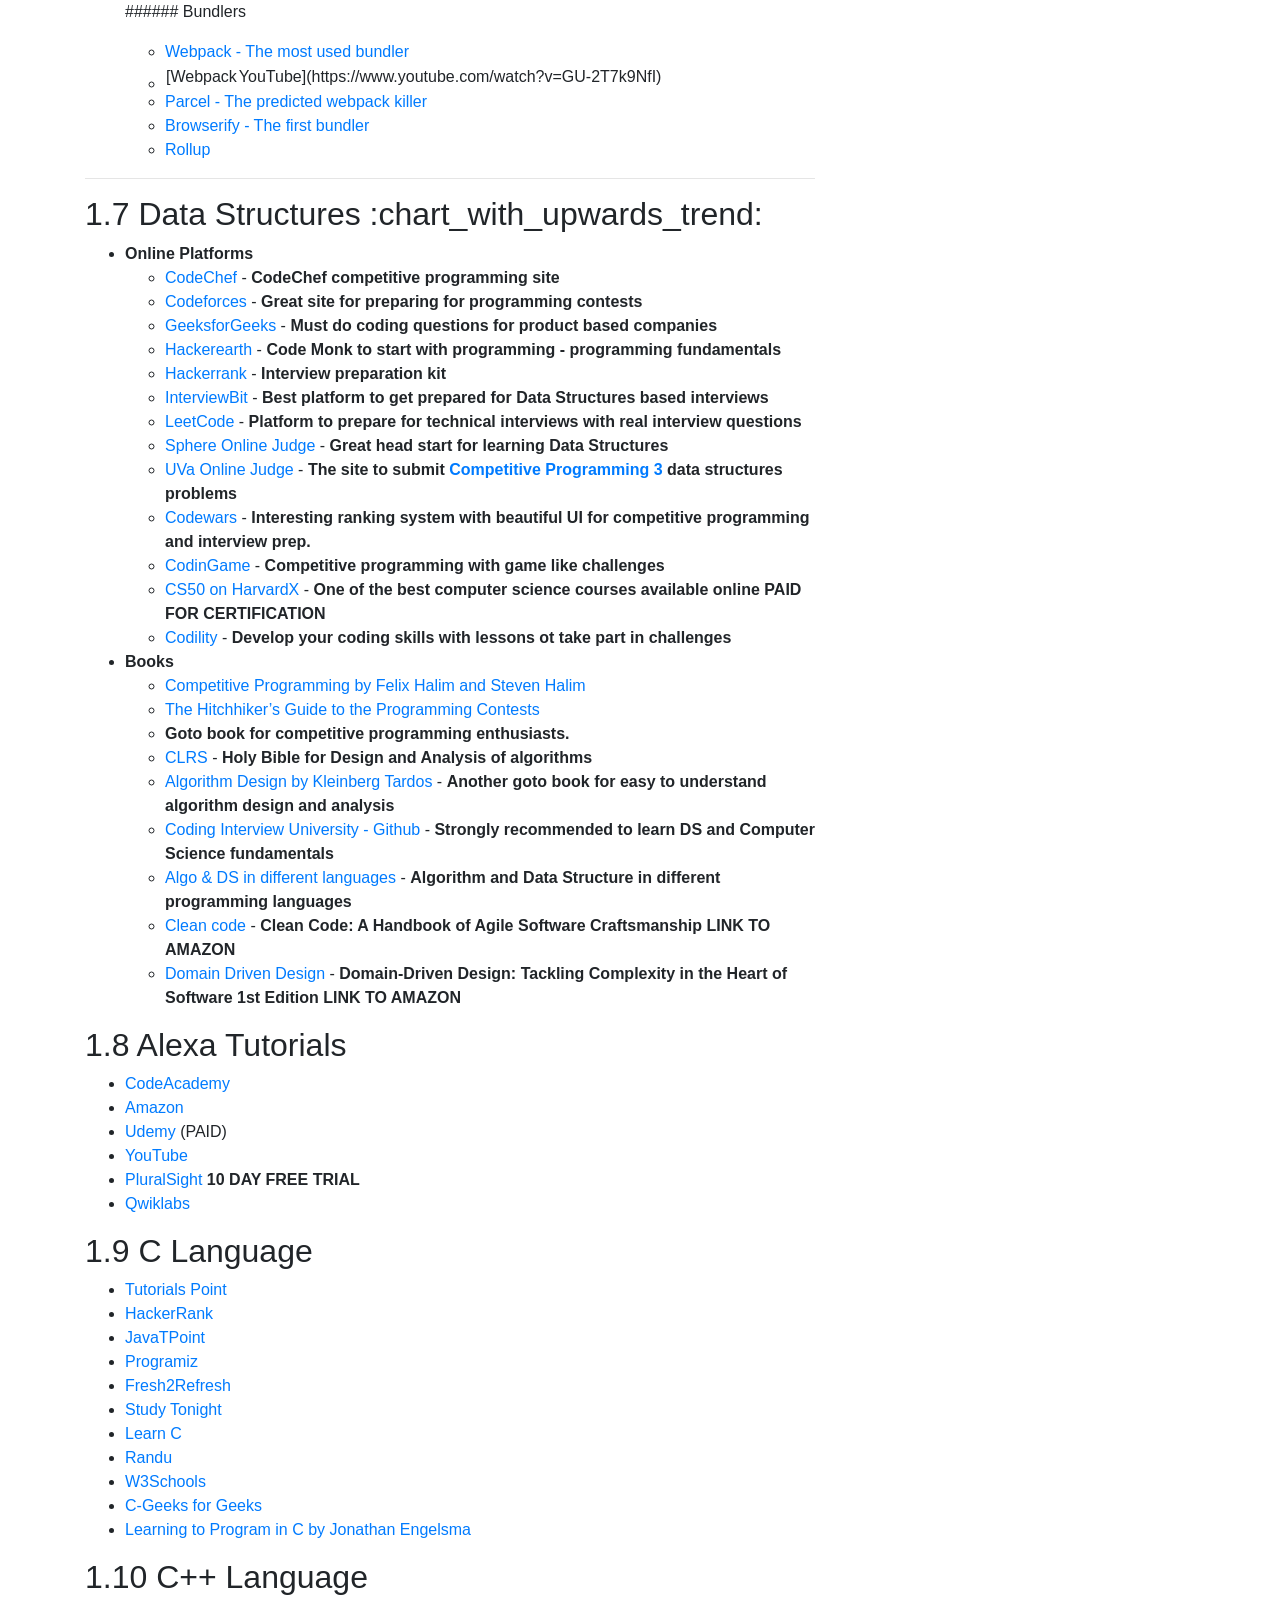
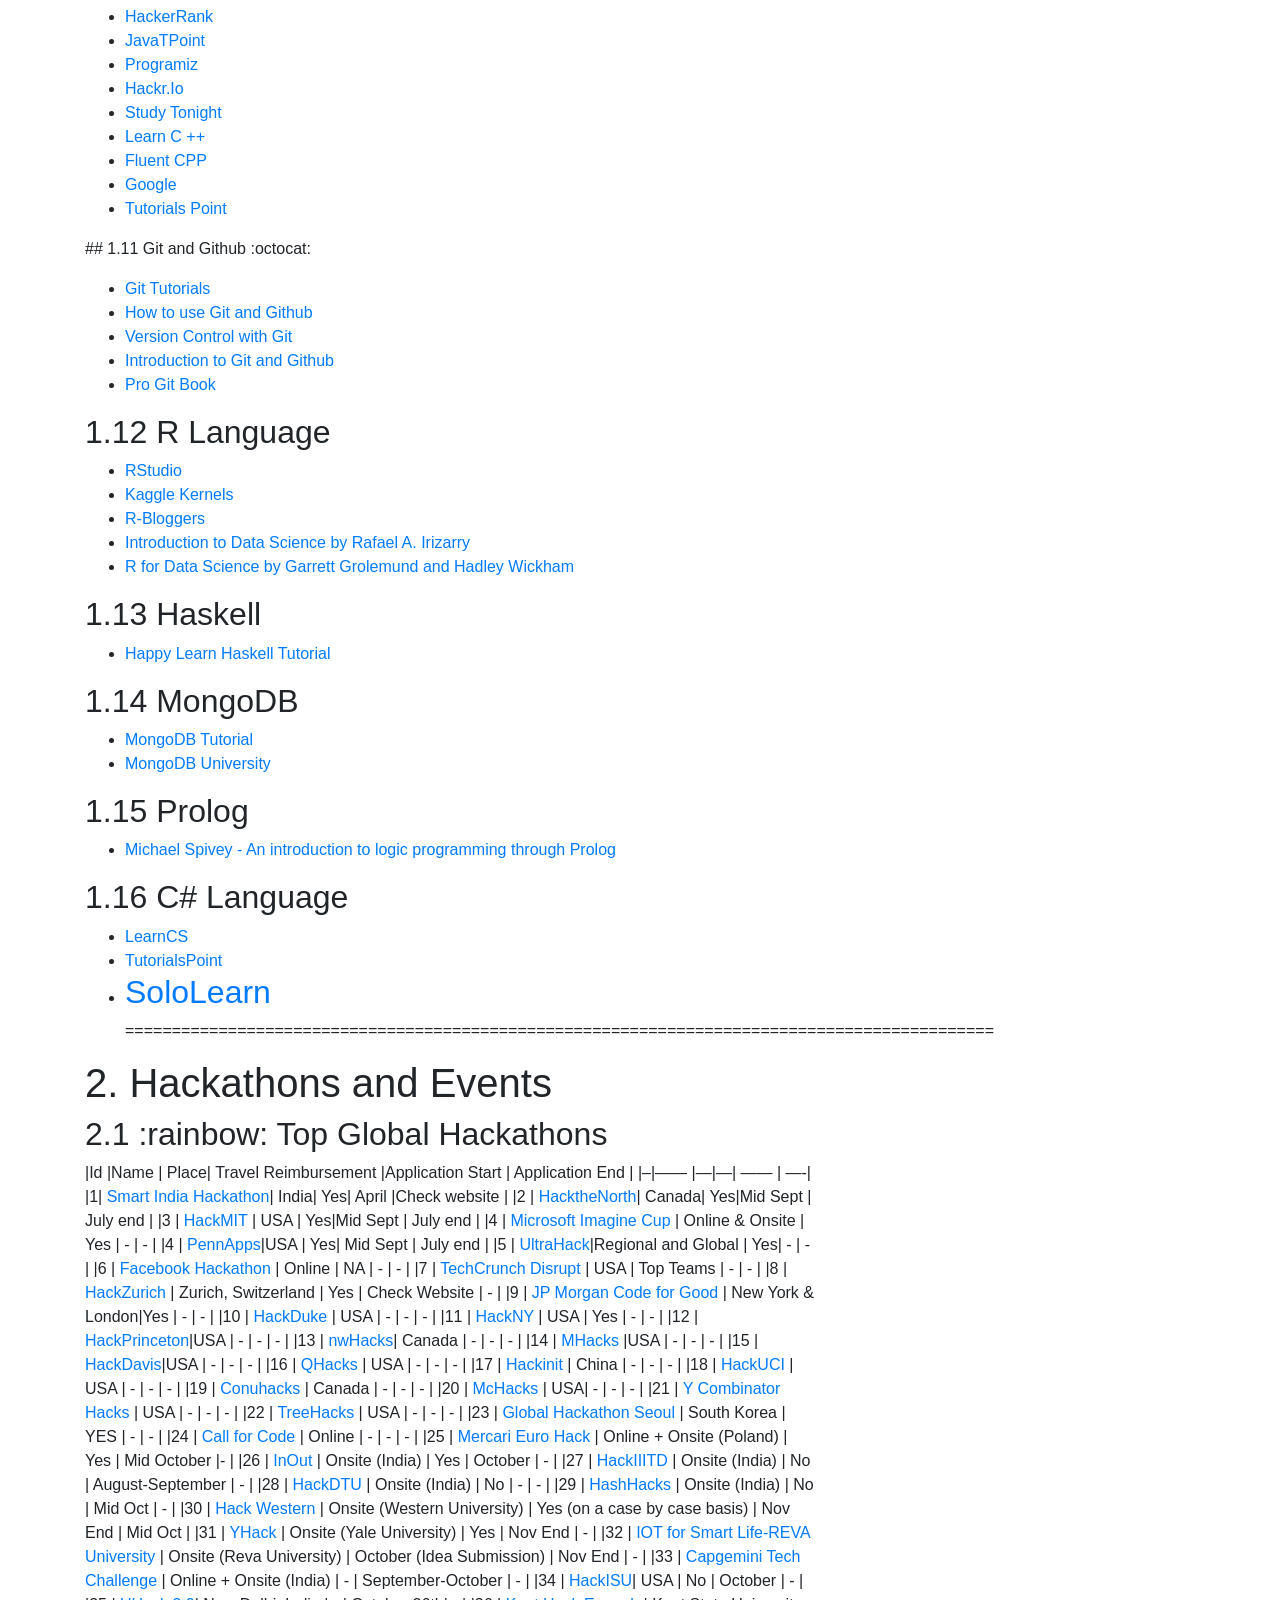
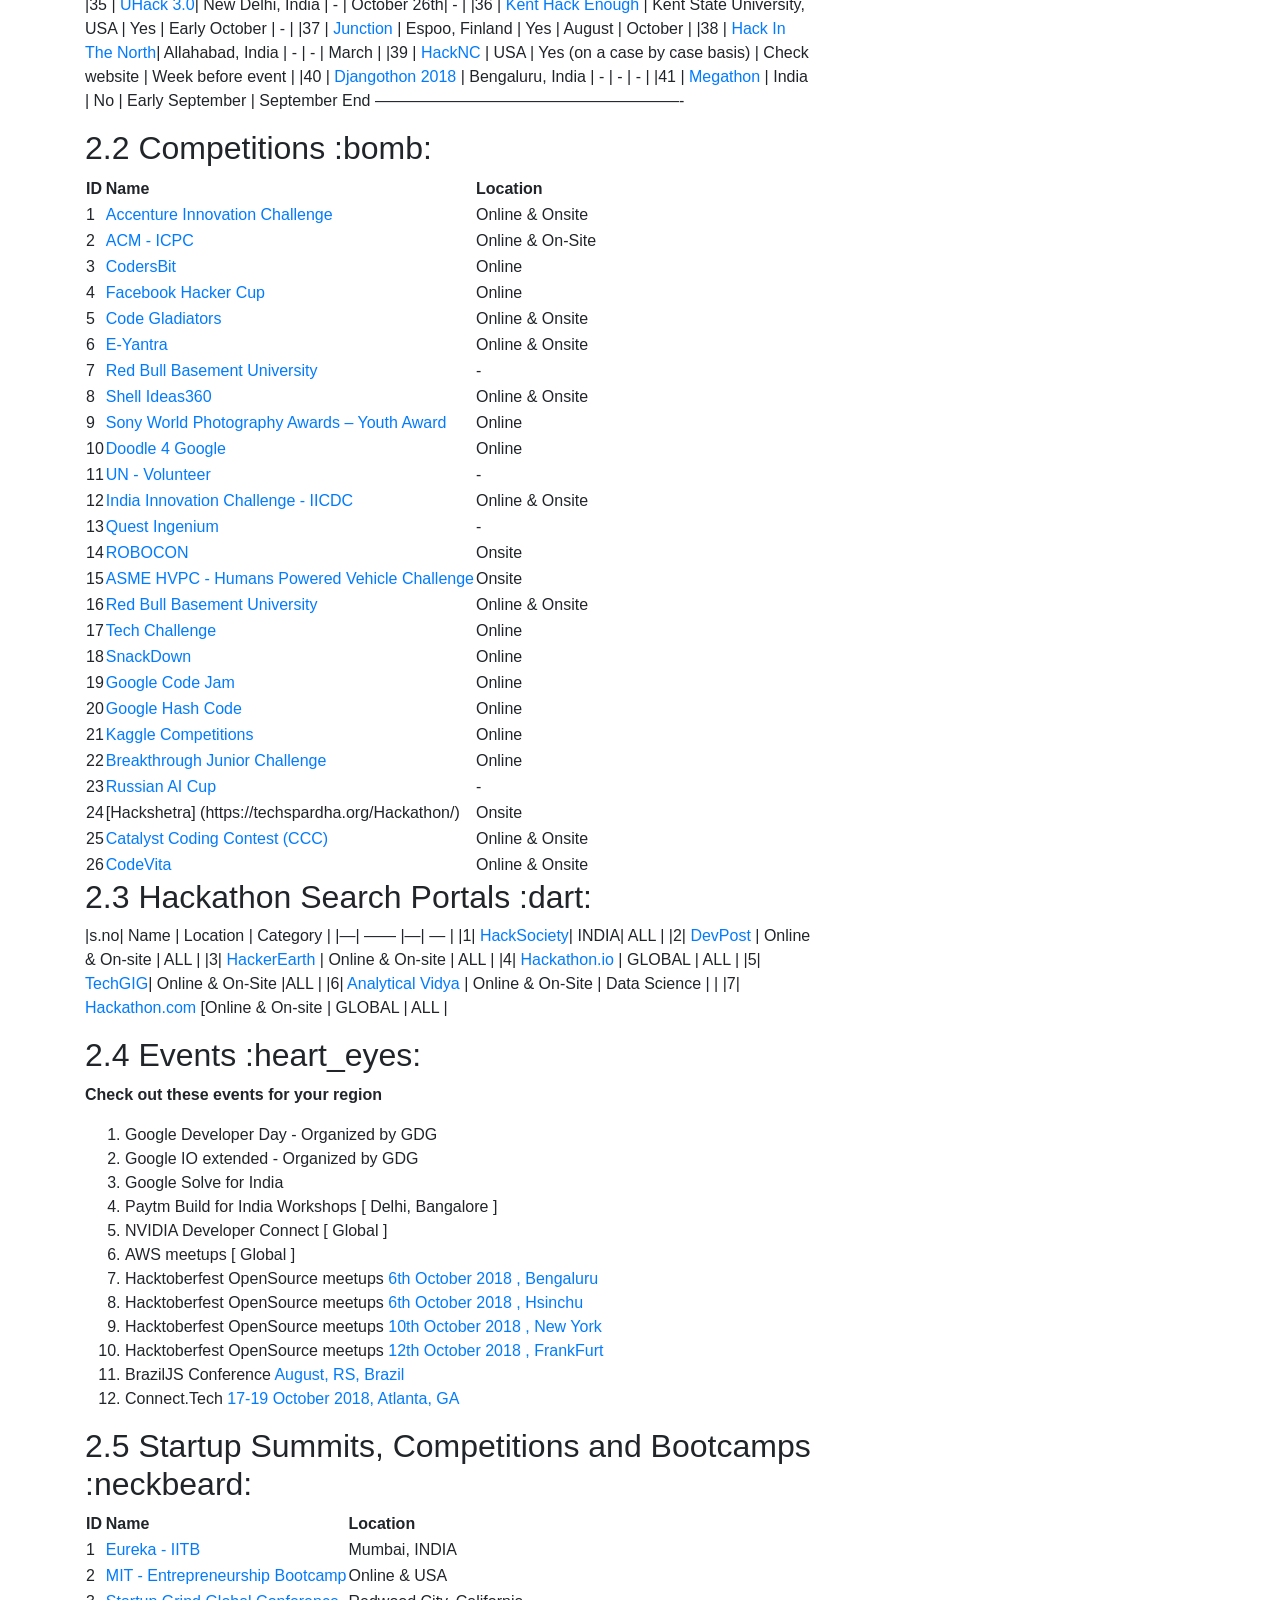
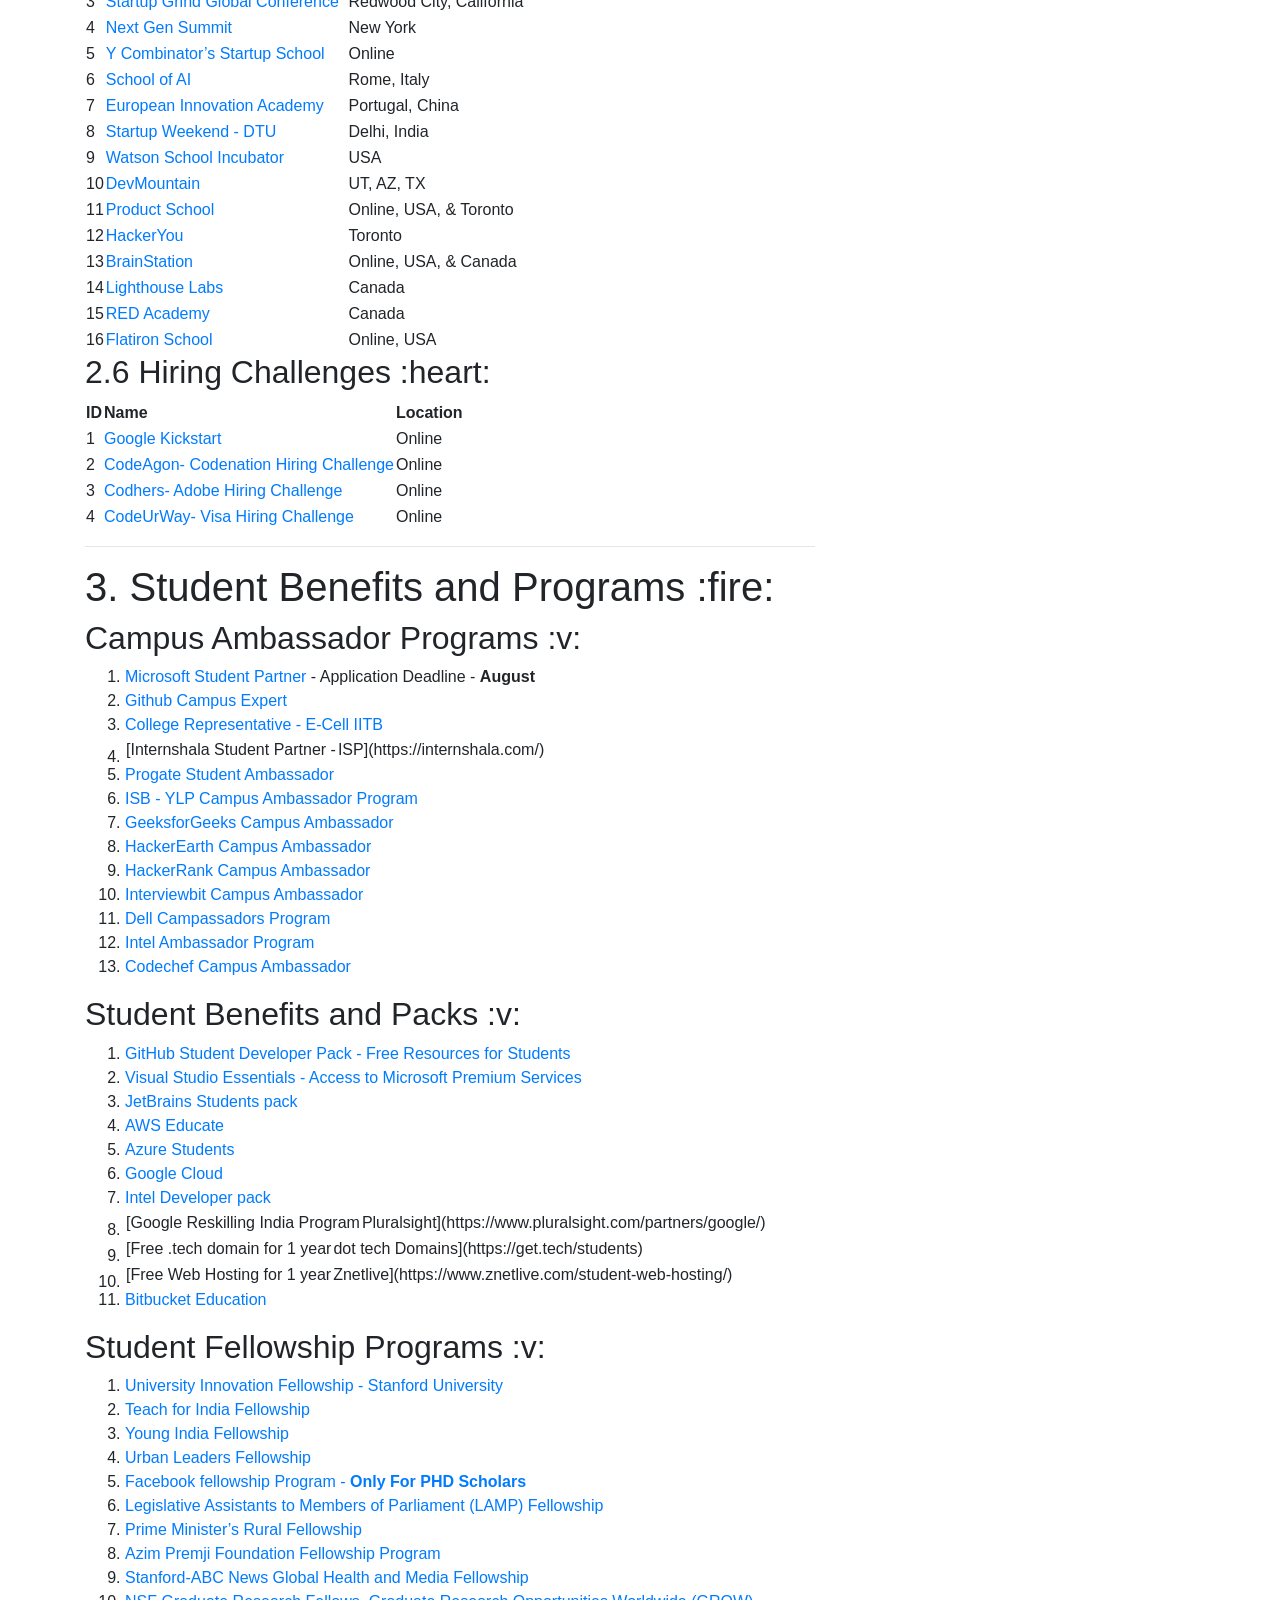
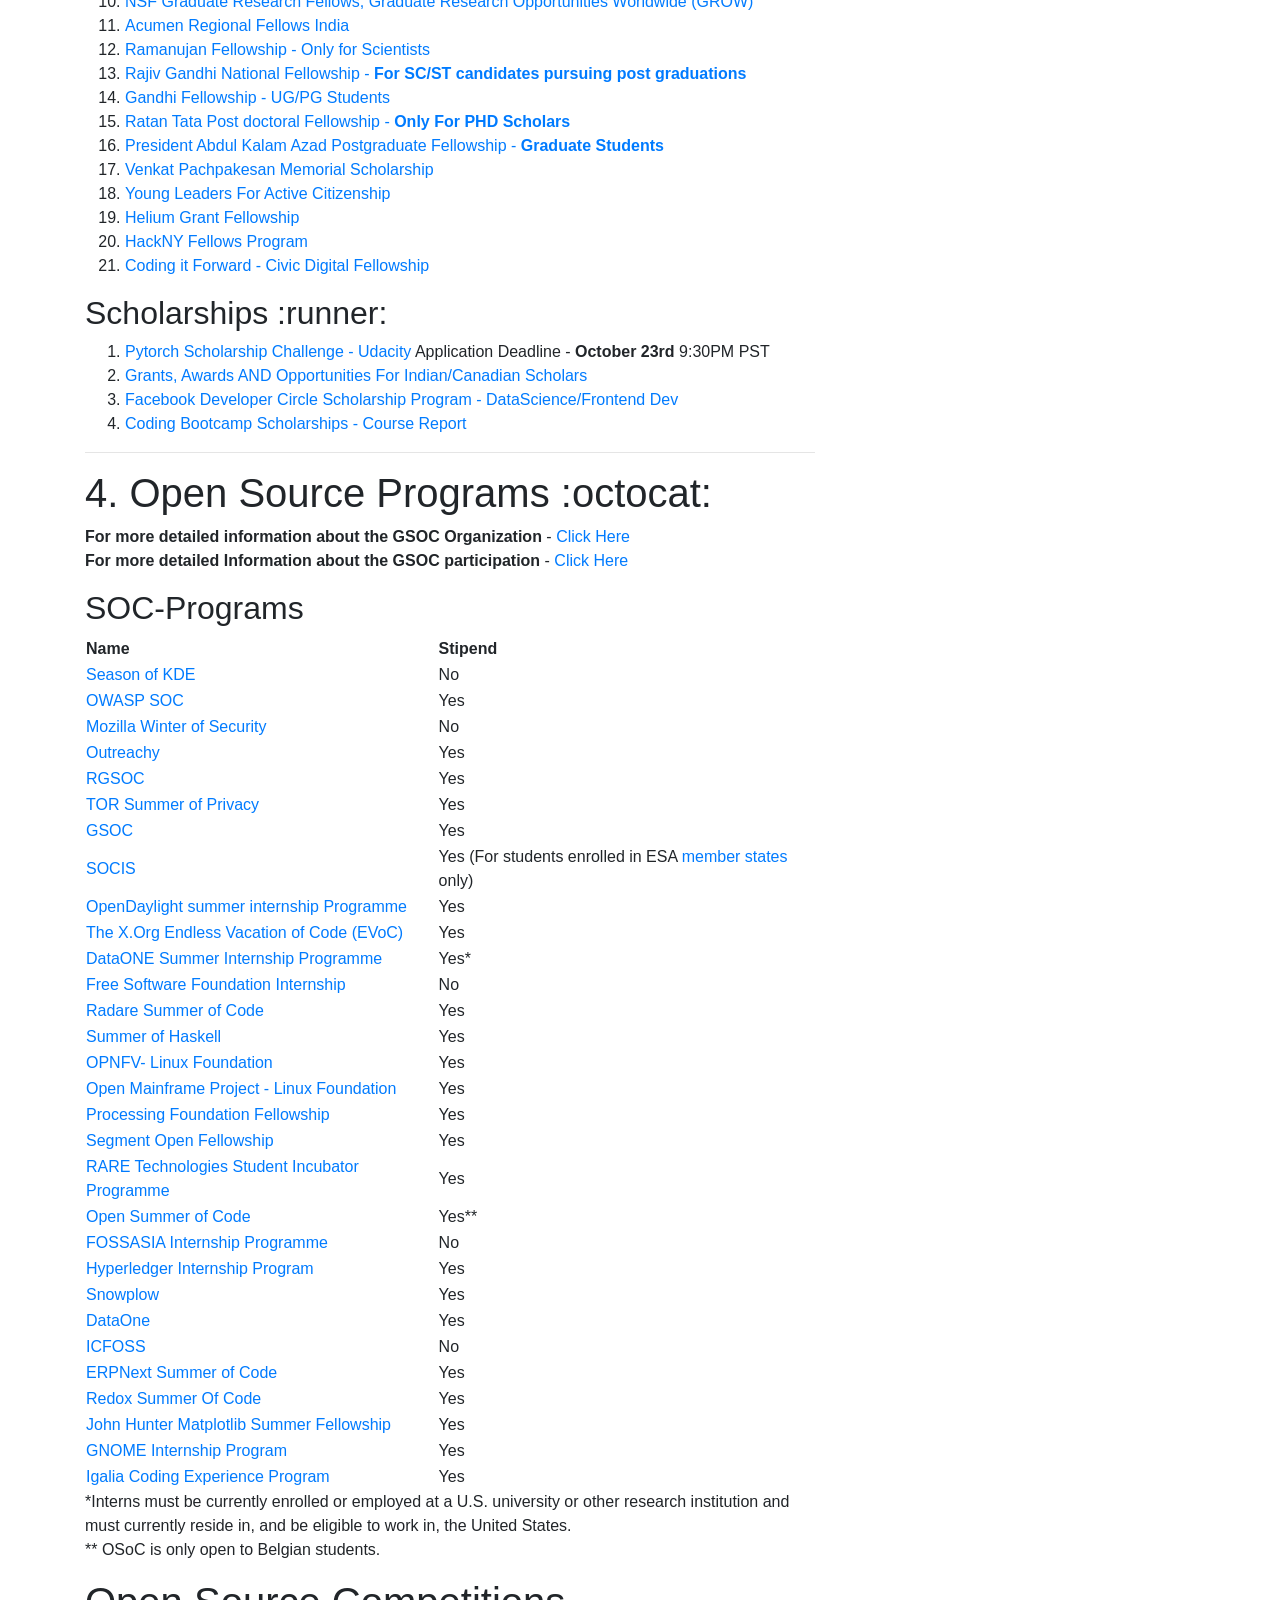
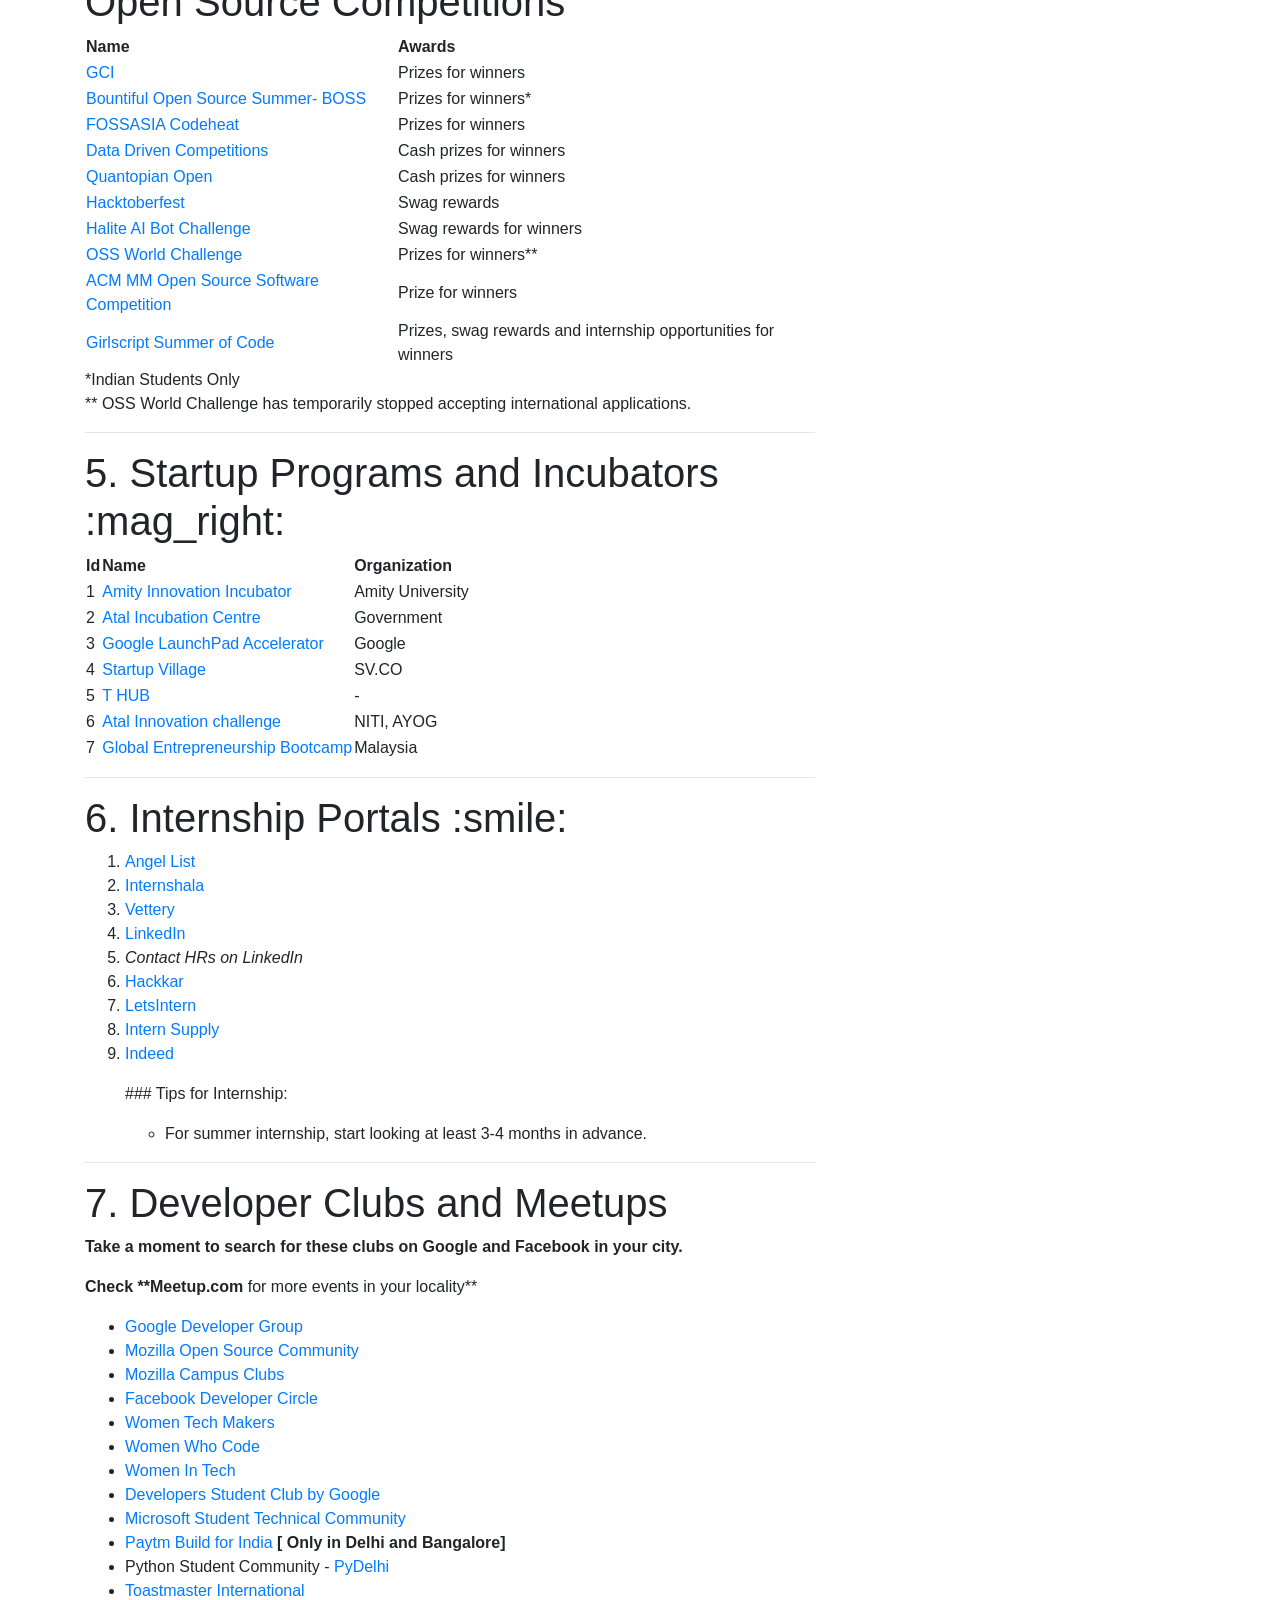
==== commit 42f851bc: "Update index.html" ====
--- a/blog/index.html
+++ b/blog/index.html
@@ -2211,7 +2211,7 @@
               <li>  <a href="https://starwalt.github.io/Online-Business-Workshop/" class="smoothScroll">Online-Business-Workshop</a> </li>
               <li>  <a href="https://starwalt.github.io/Online-Business-Tools/" class="smoothScroll">Online-Business-Tools</a> </li>
 	      <li>  <a href="https://starwalt.github.io/Online-Royalty-Income/" class="smoothScroll">Online-Royalty-Income</a> </li>
-	   <li>  <a href="https://sandysanthosh.github.io/angular/" class="smoothScroll">Angular</a> </li>
+	 
 		
           </div>
 	 </div>
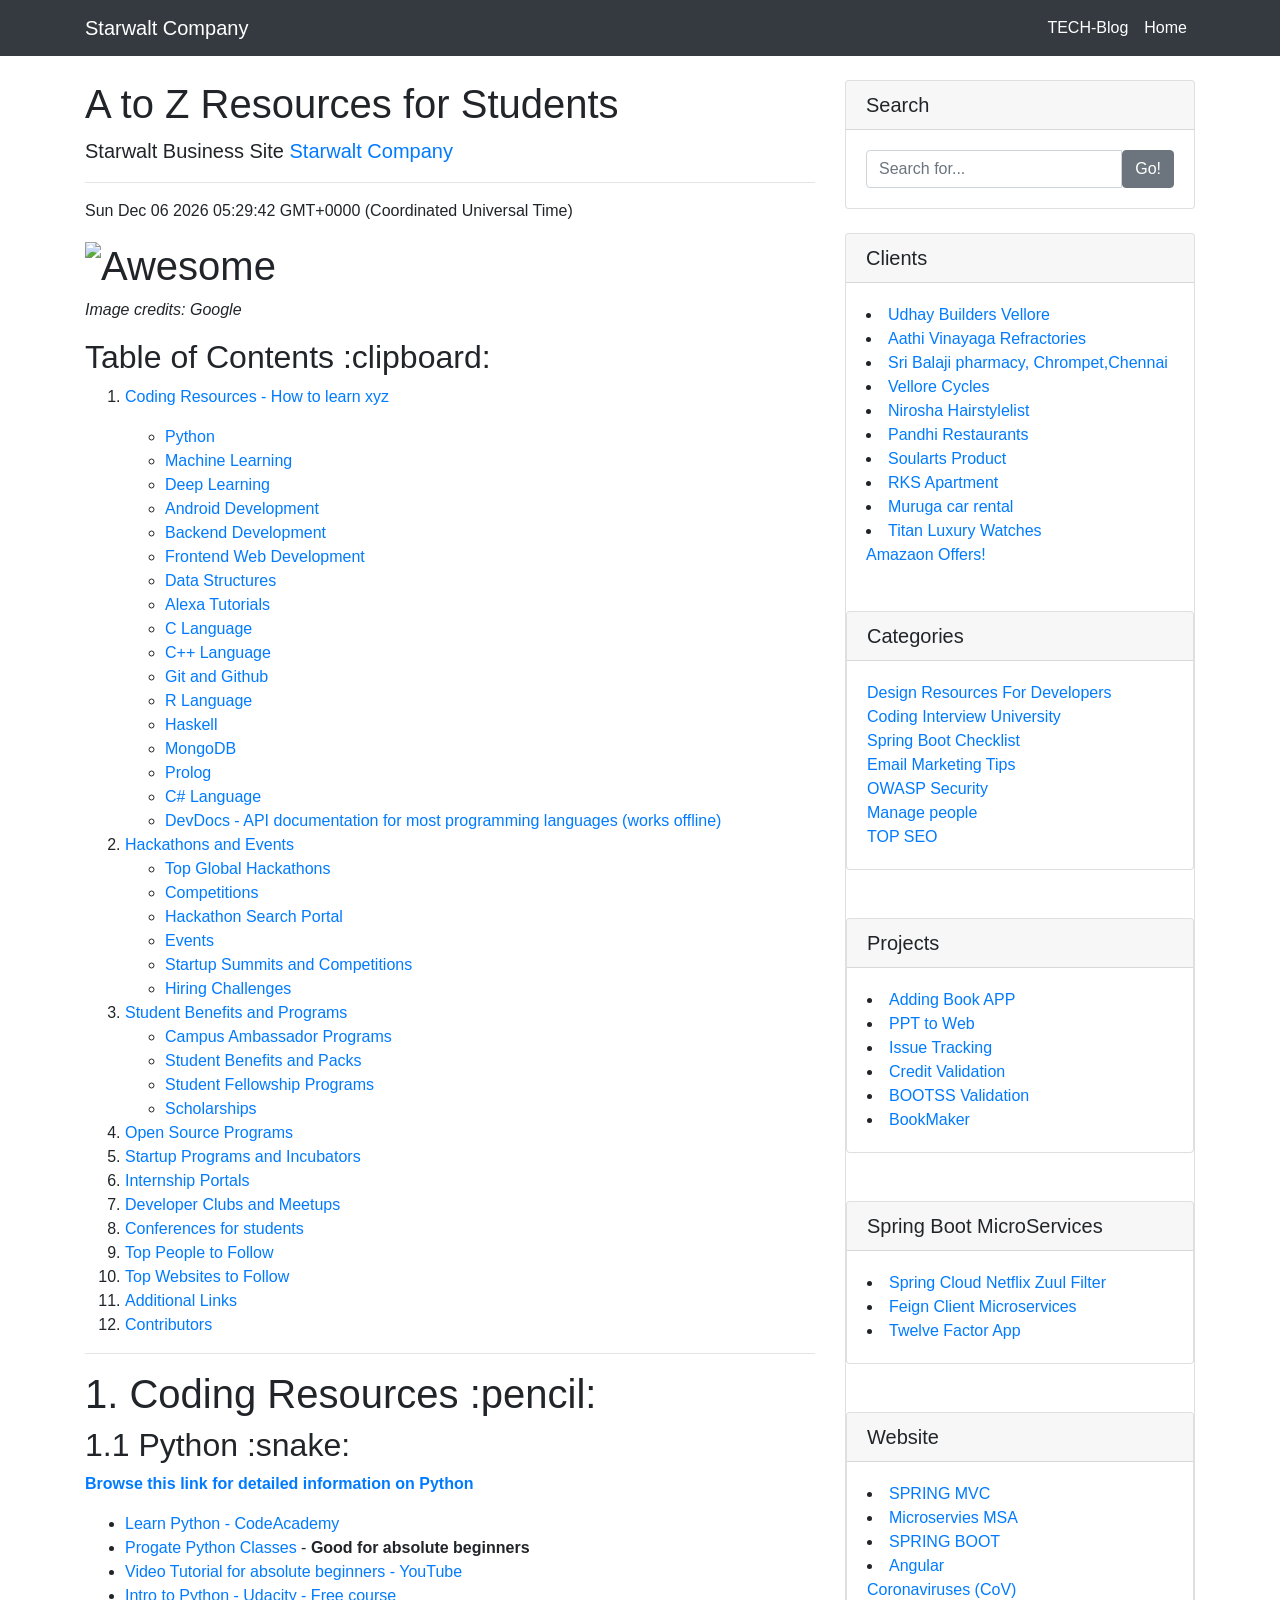
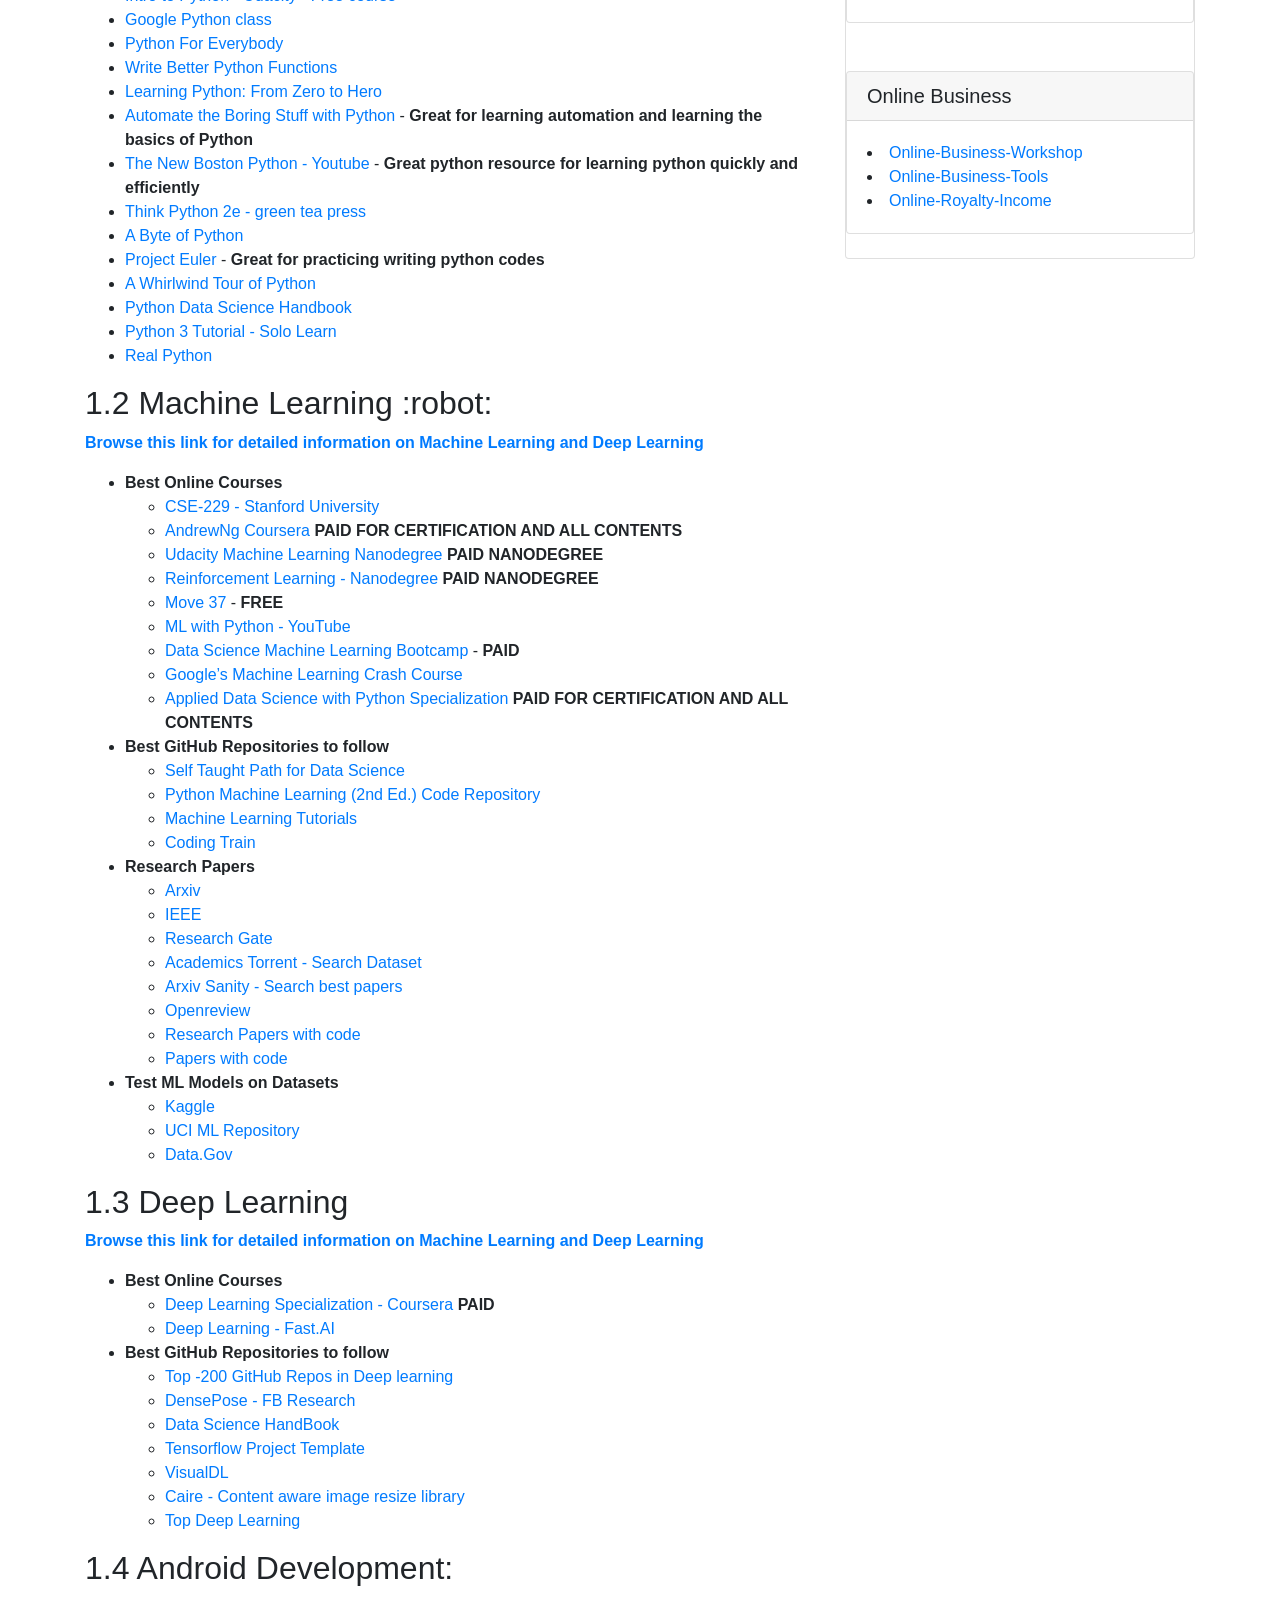
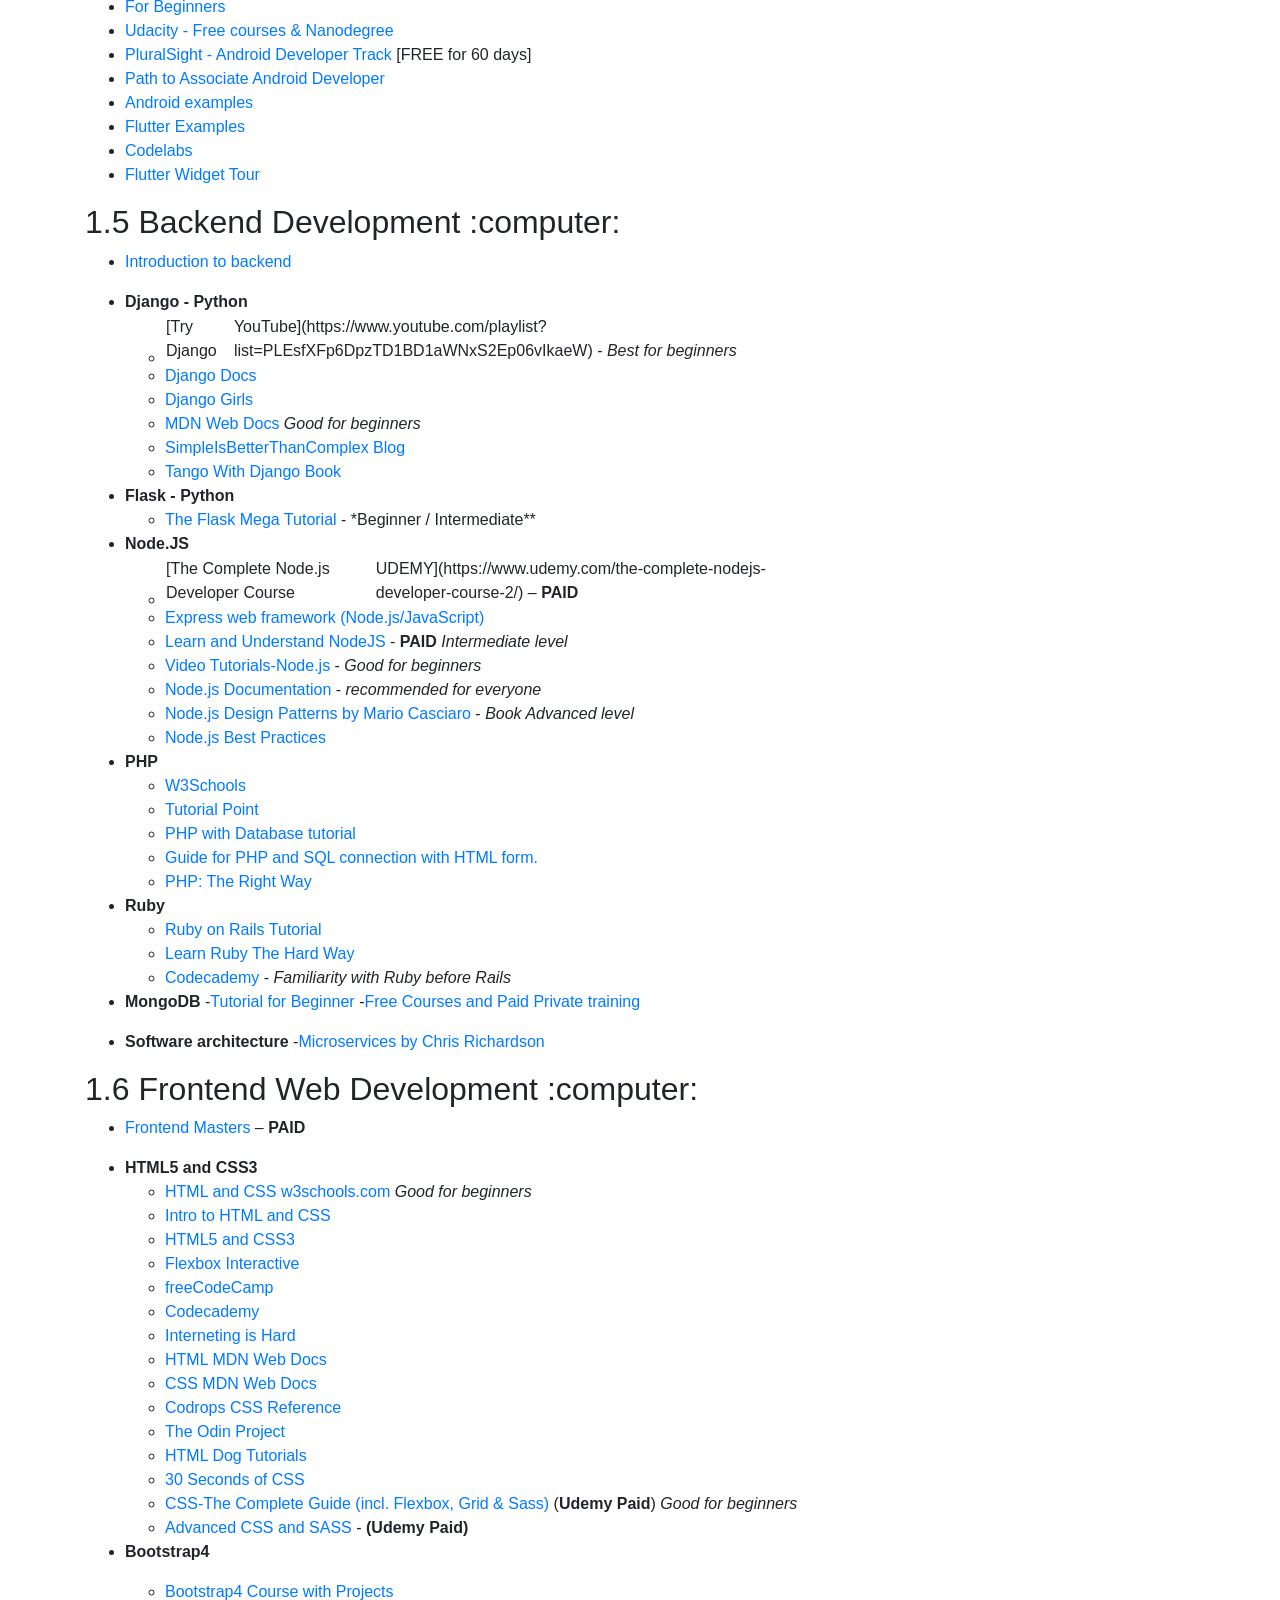
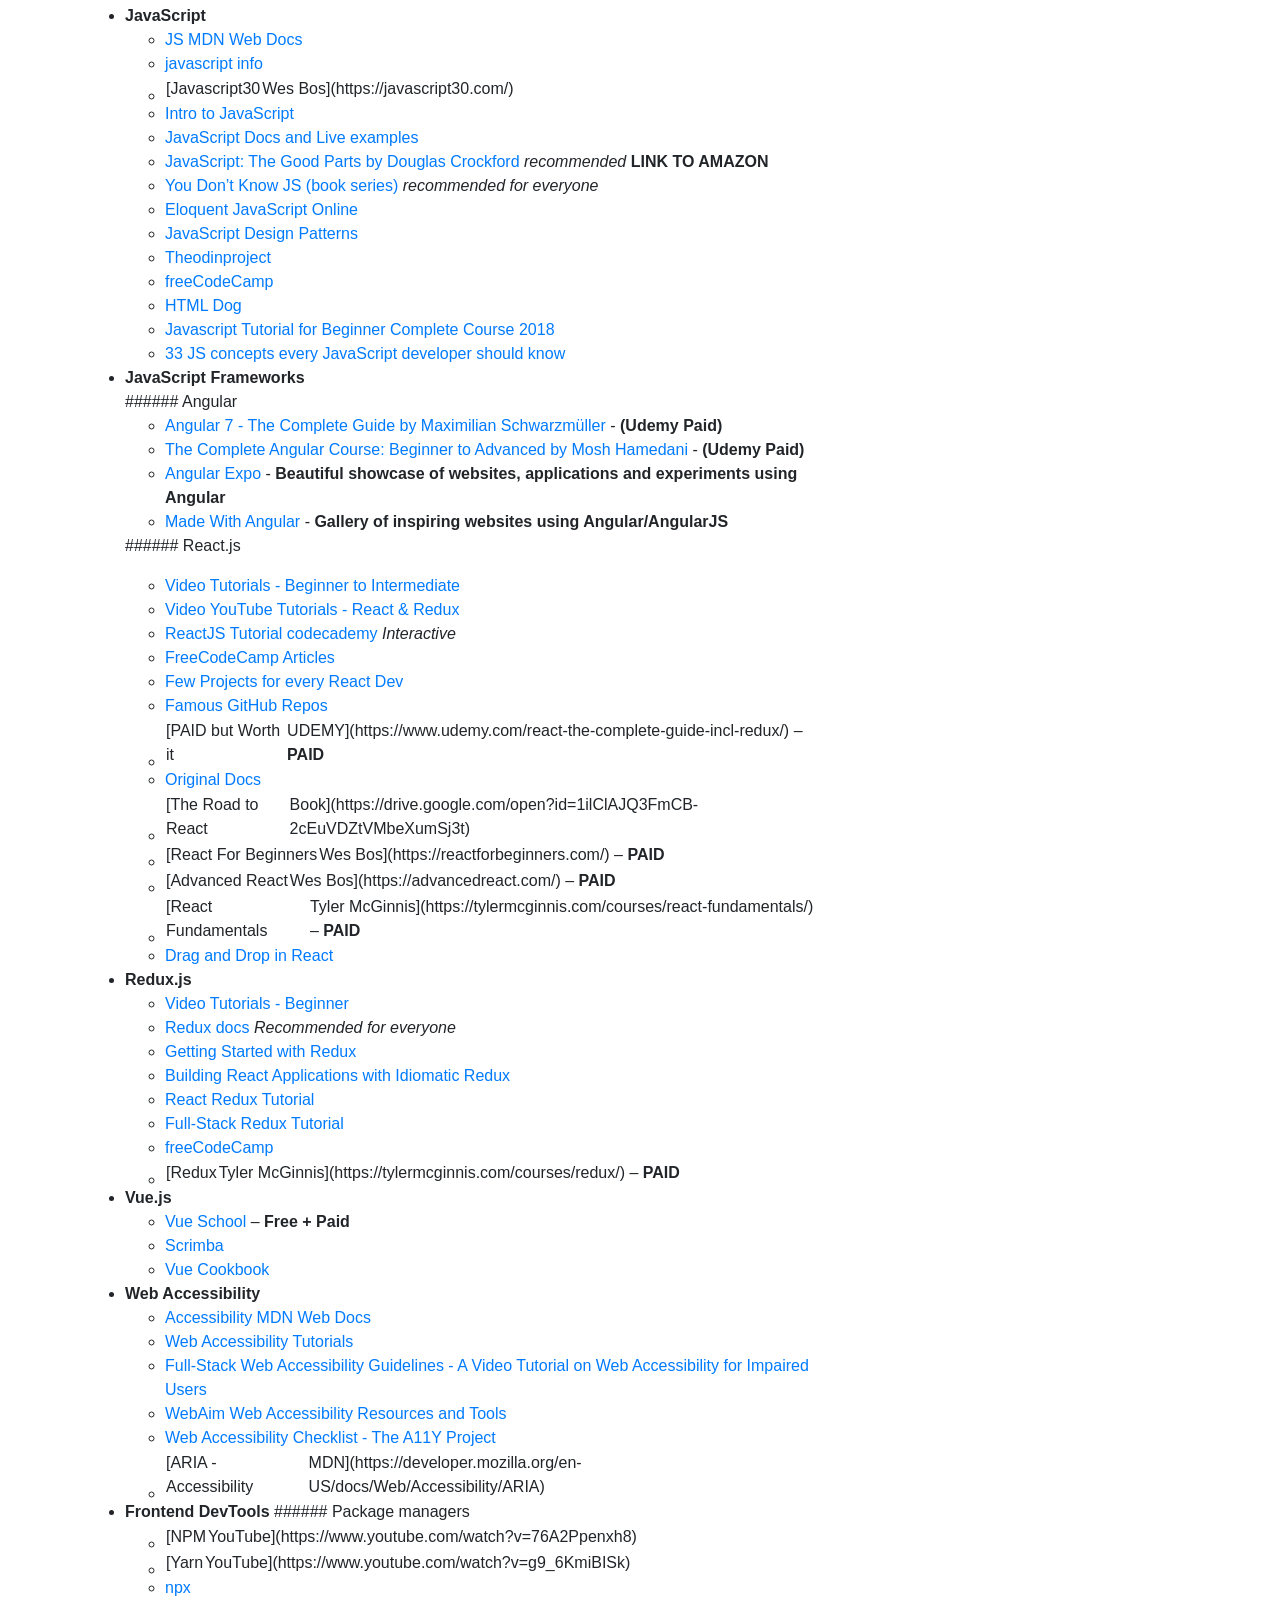
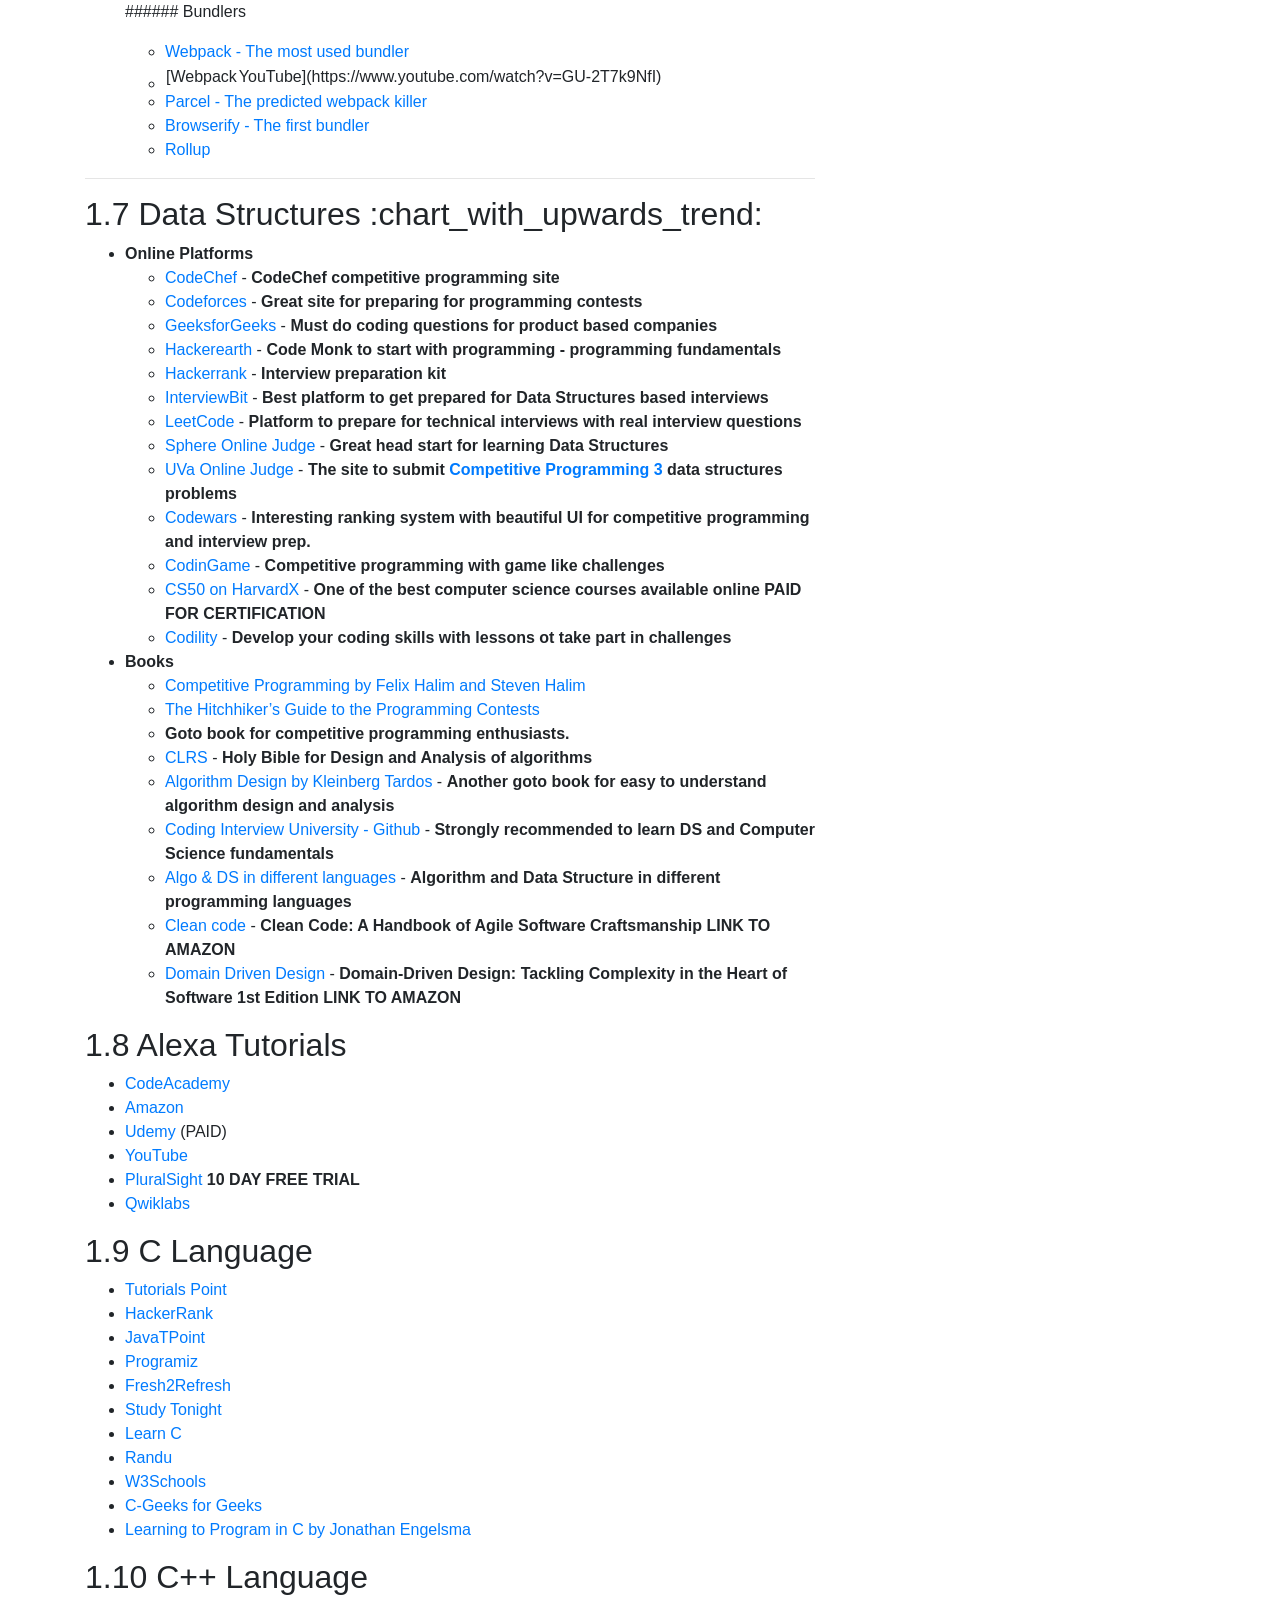
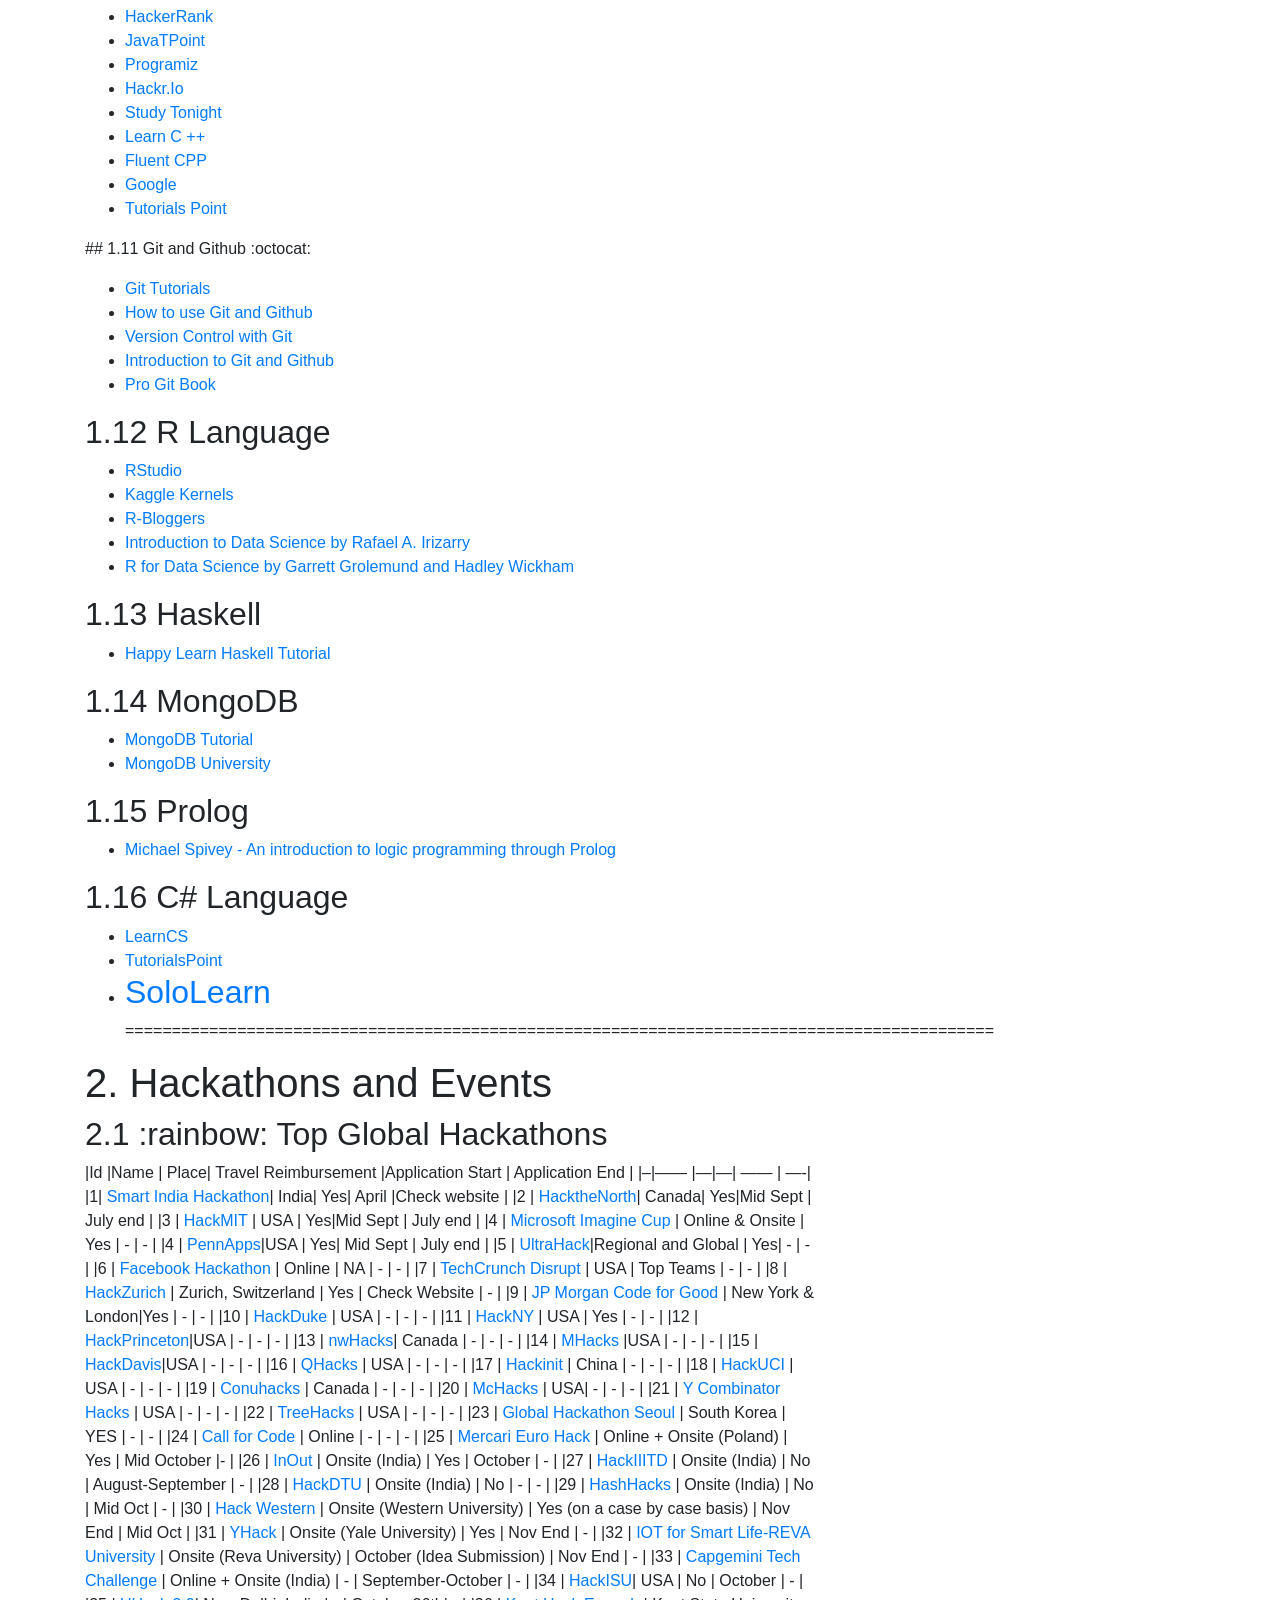
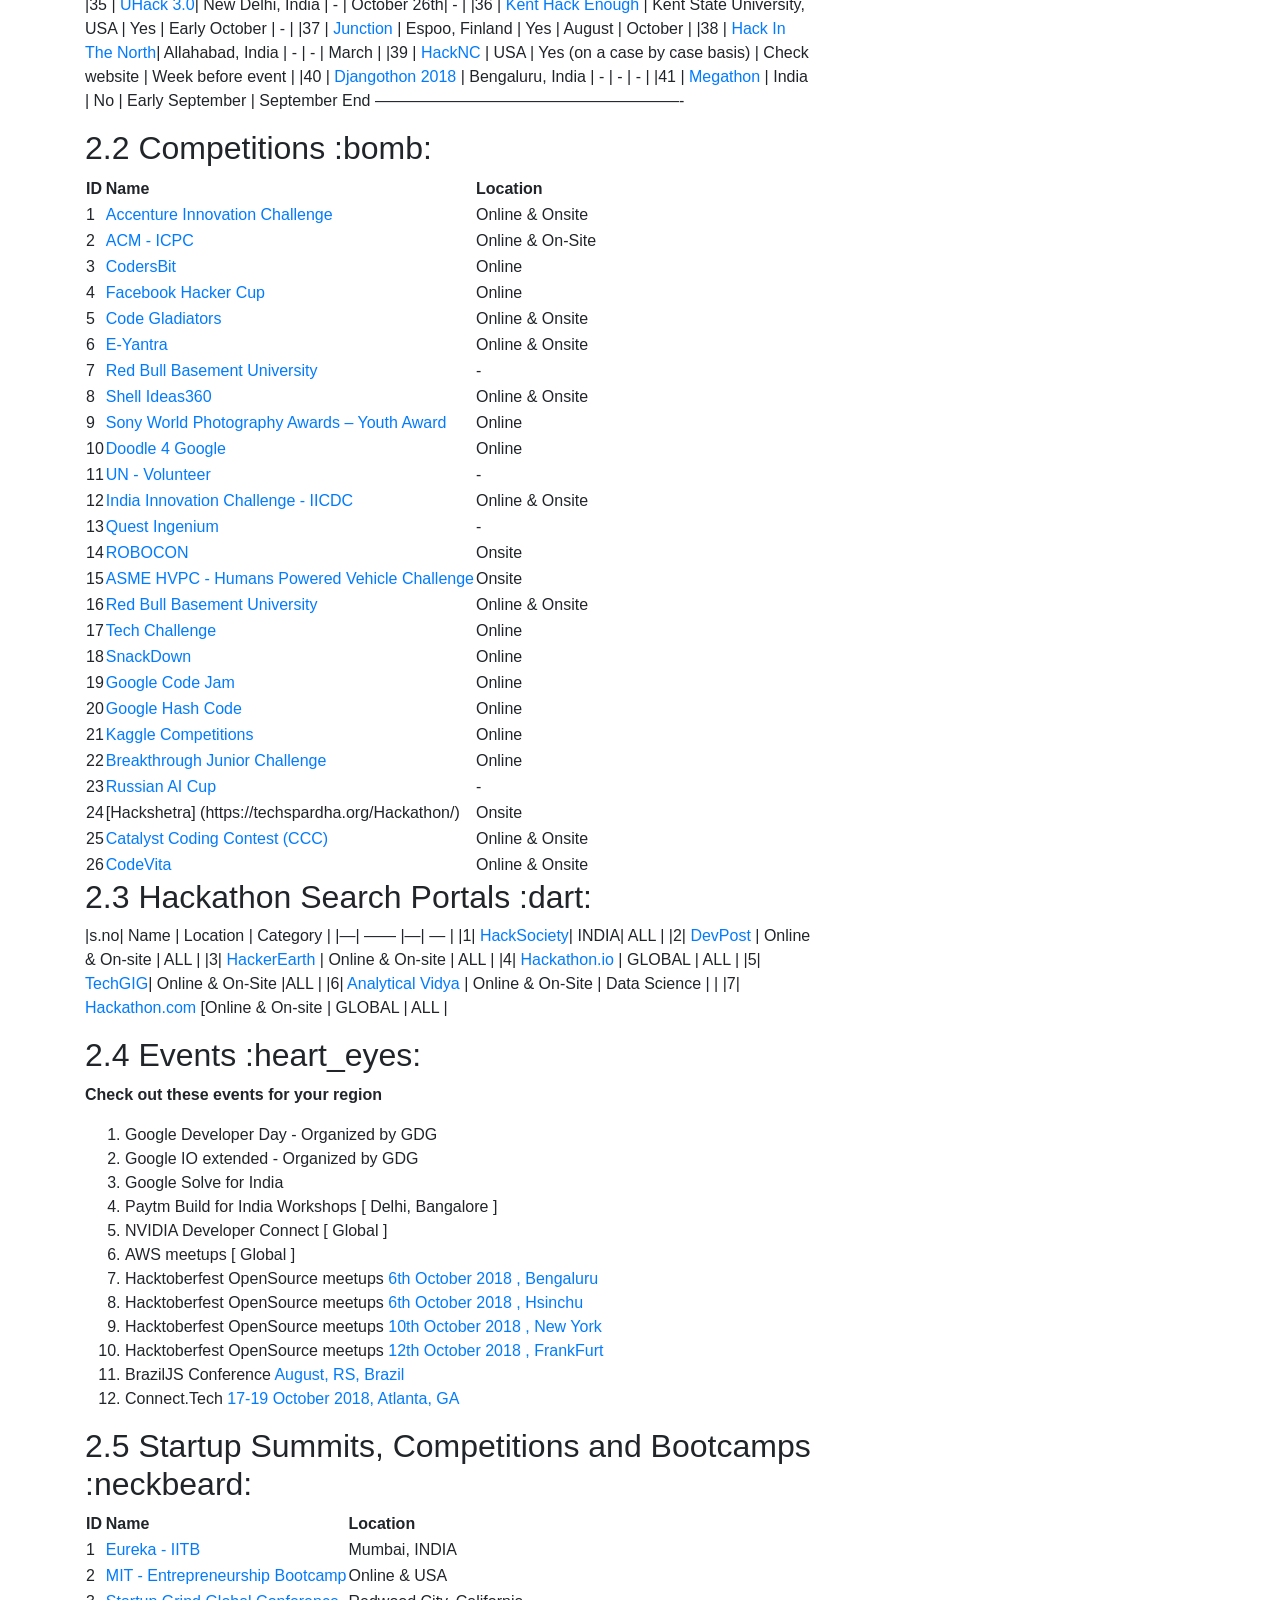
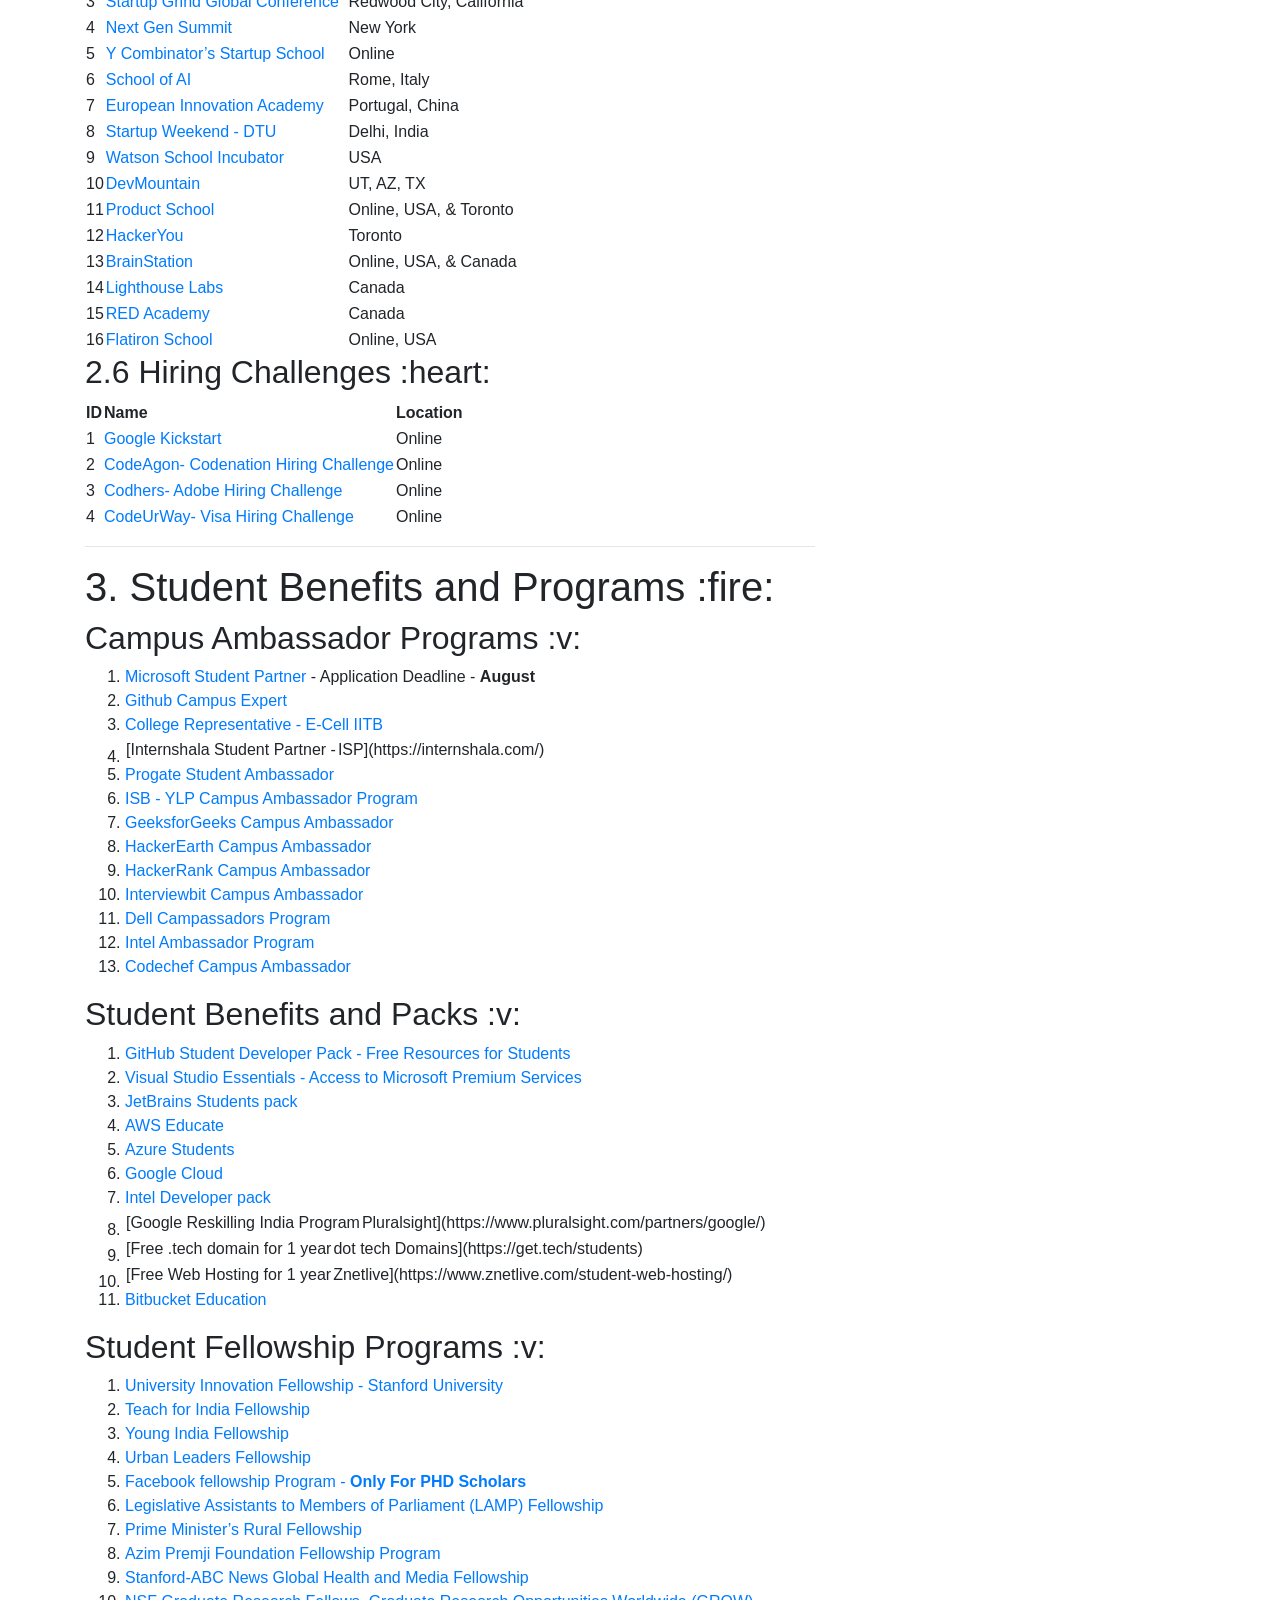
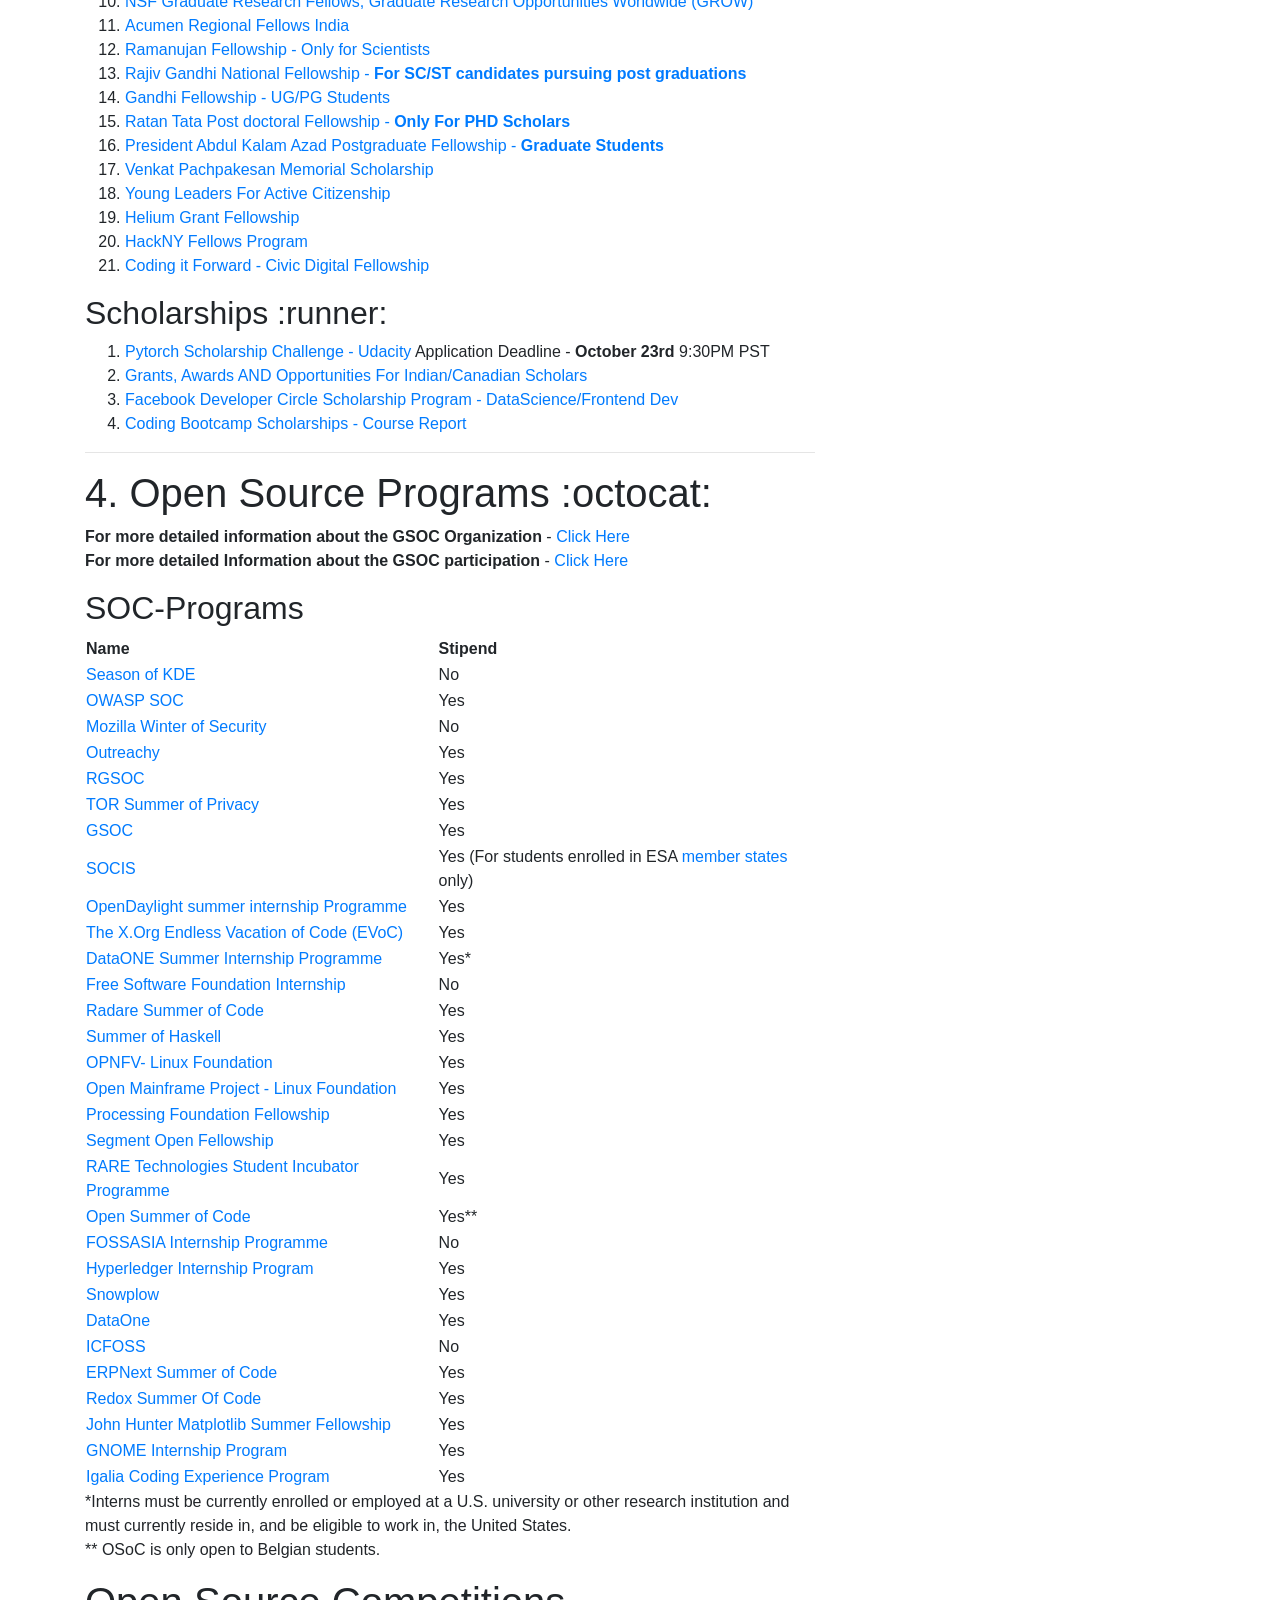
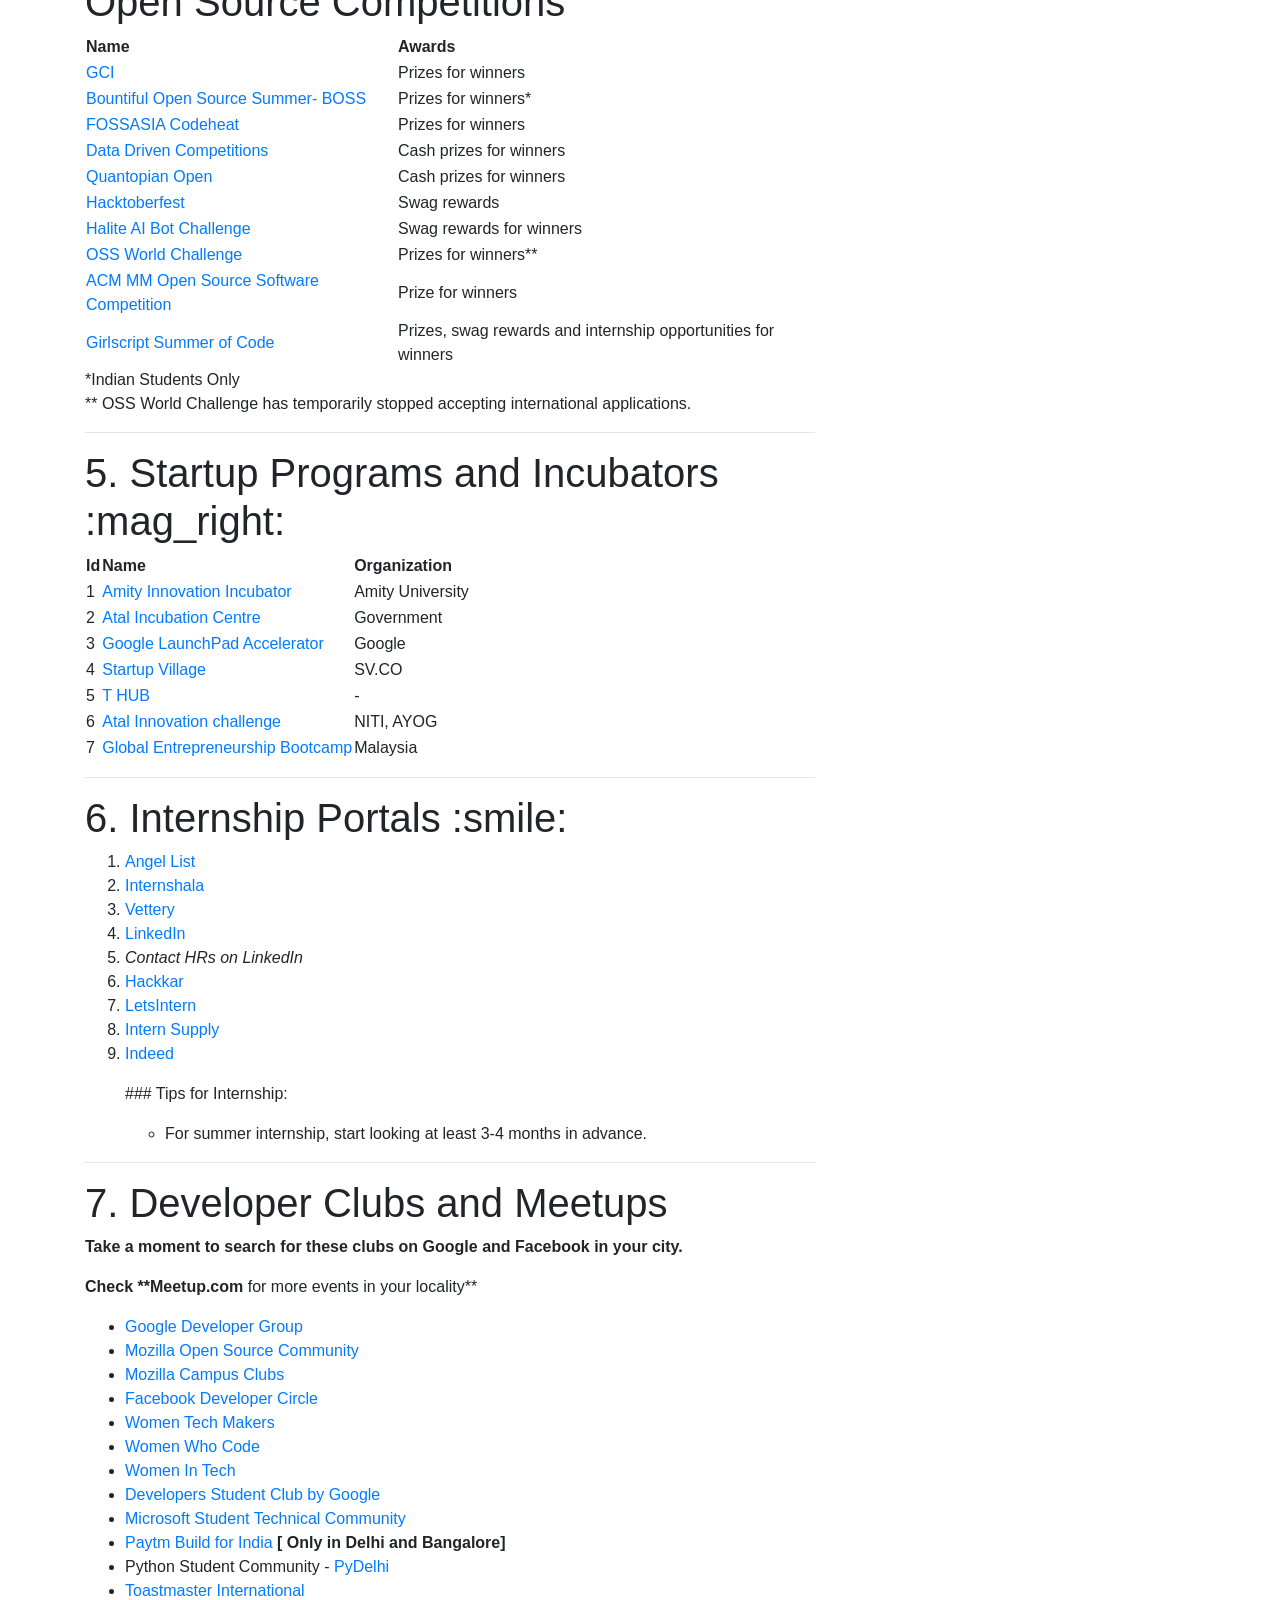
==== commit 3b4080a7: "Update index.html" ====
--- a/blog/index.html
+++ b/blog/index.html
@@ -2302,7 +2302,7 @@
                     <a href="https://www.instagram.com/starwaltcompany/" height="18" width="22" class="fa fa-instagram wow fadeIn" data-wow-delay="0.9s"></a> &nbsp;&nbsp;&nbsp;
                         <a href="https://www.twitter.com/starwaltcompany" height="18" width="22" class="fa fa-twitter wow fadeIn" data-wow-delay="1s"></a>
                 </div>
-				<p>Copyright &copy; 2022 Starwalt Studio 
+				<p>Copyright &copy; 2023 Starwalt Studio 
                 
                 | Design: <a rel="nofollow" href="http://starwalt.github.io/" target="_parent">Starwalt</a></p>
 
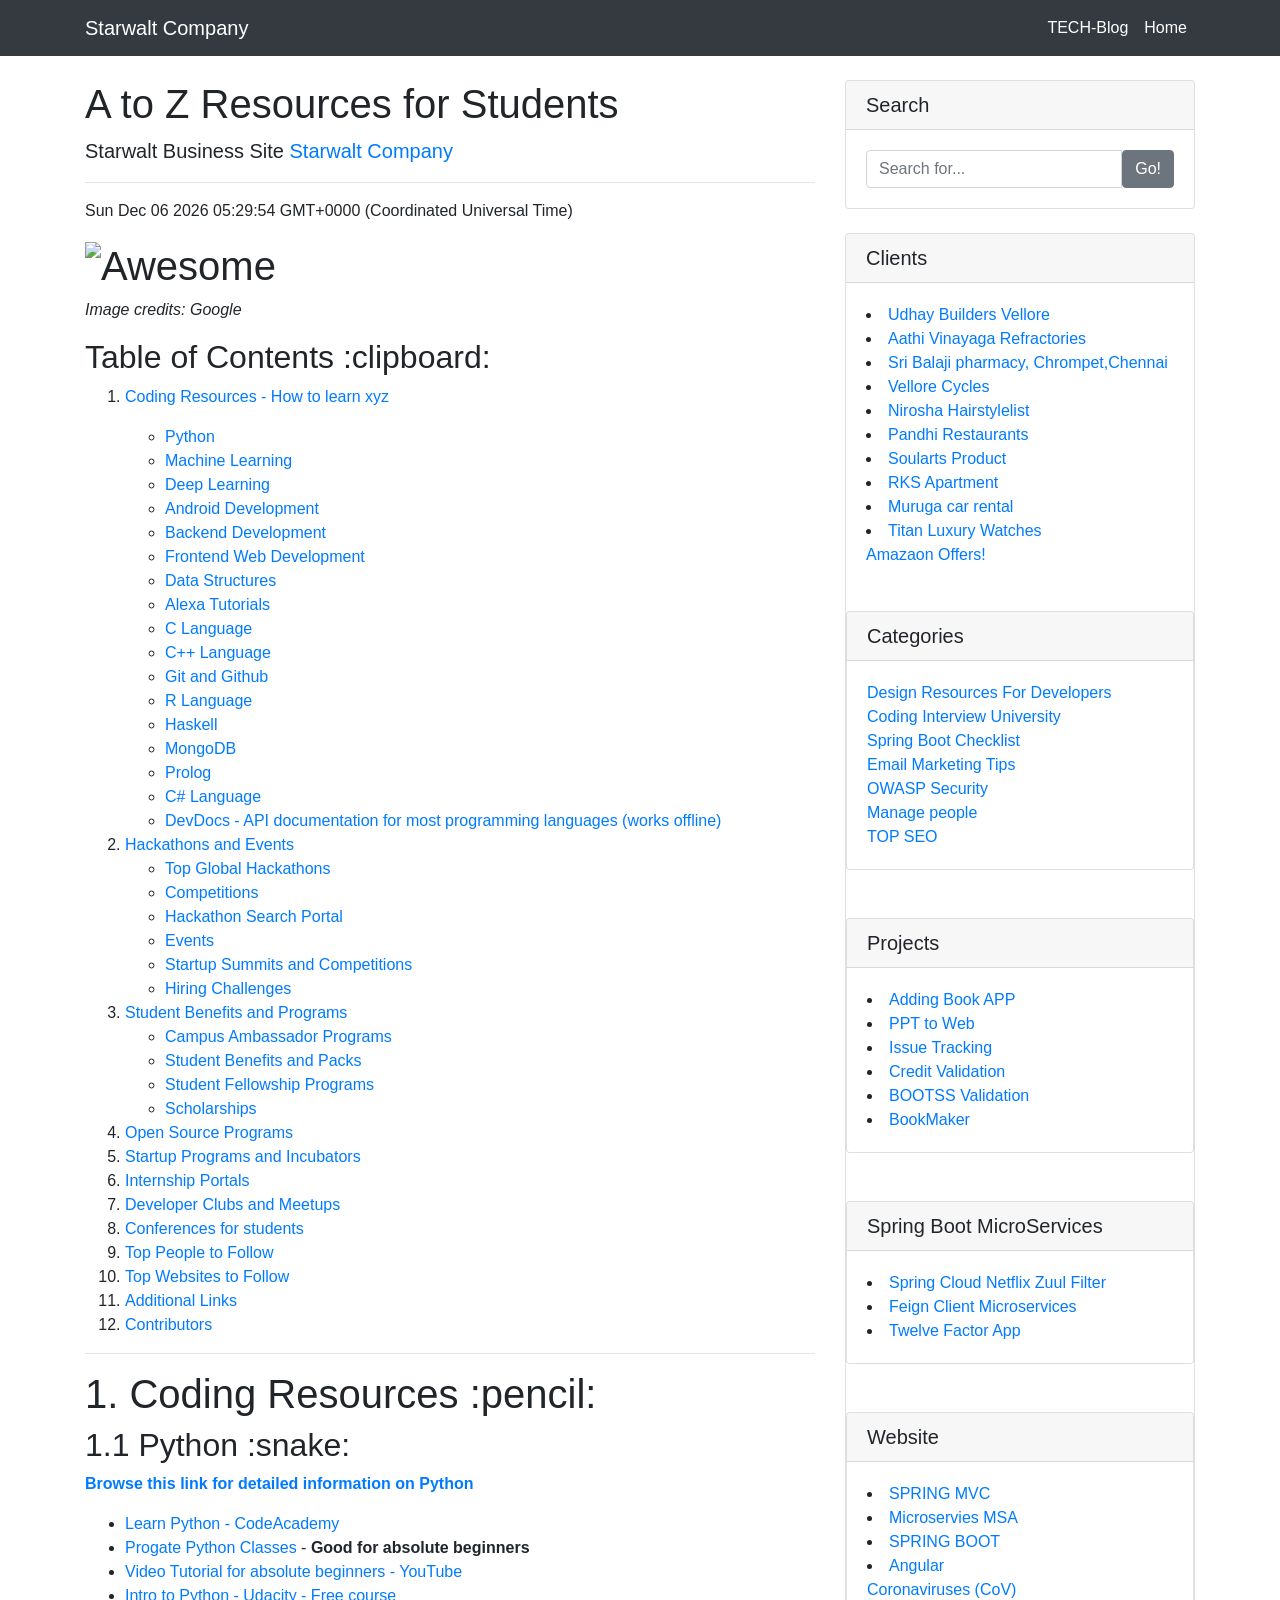
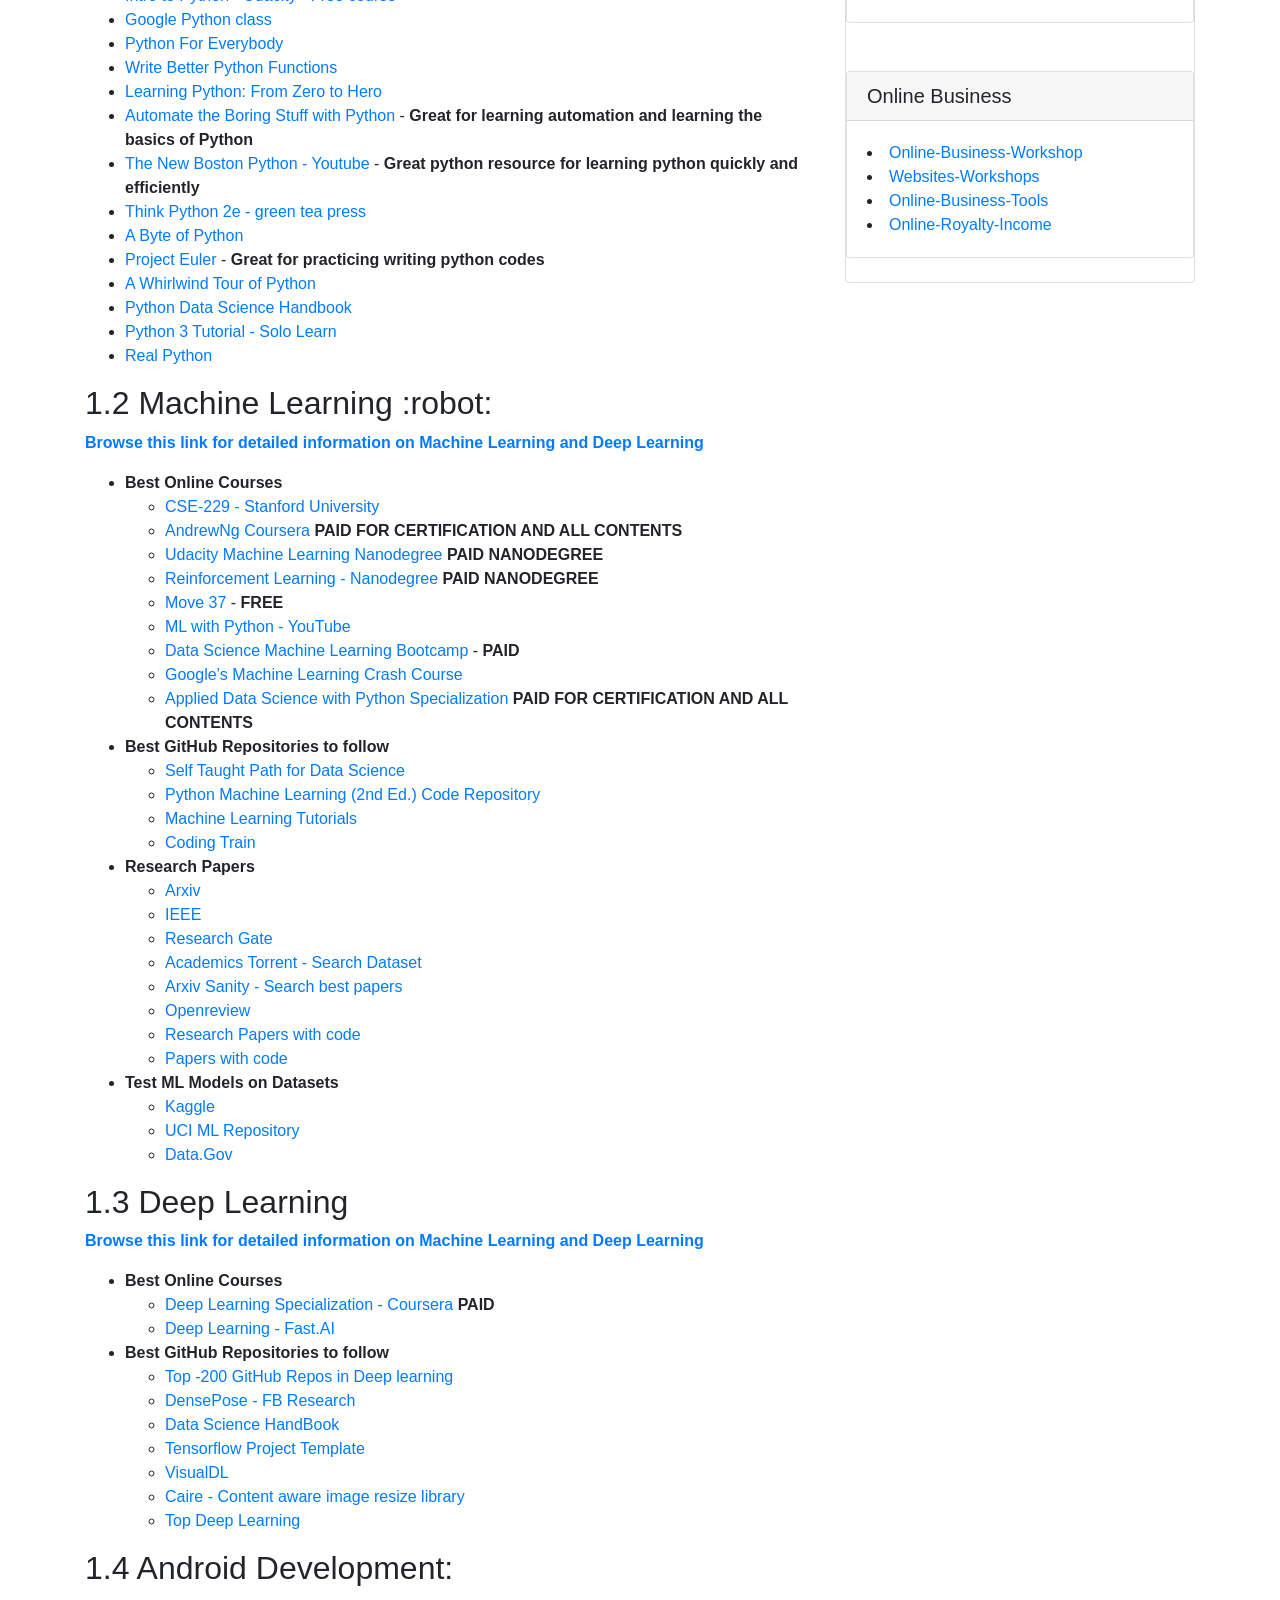
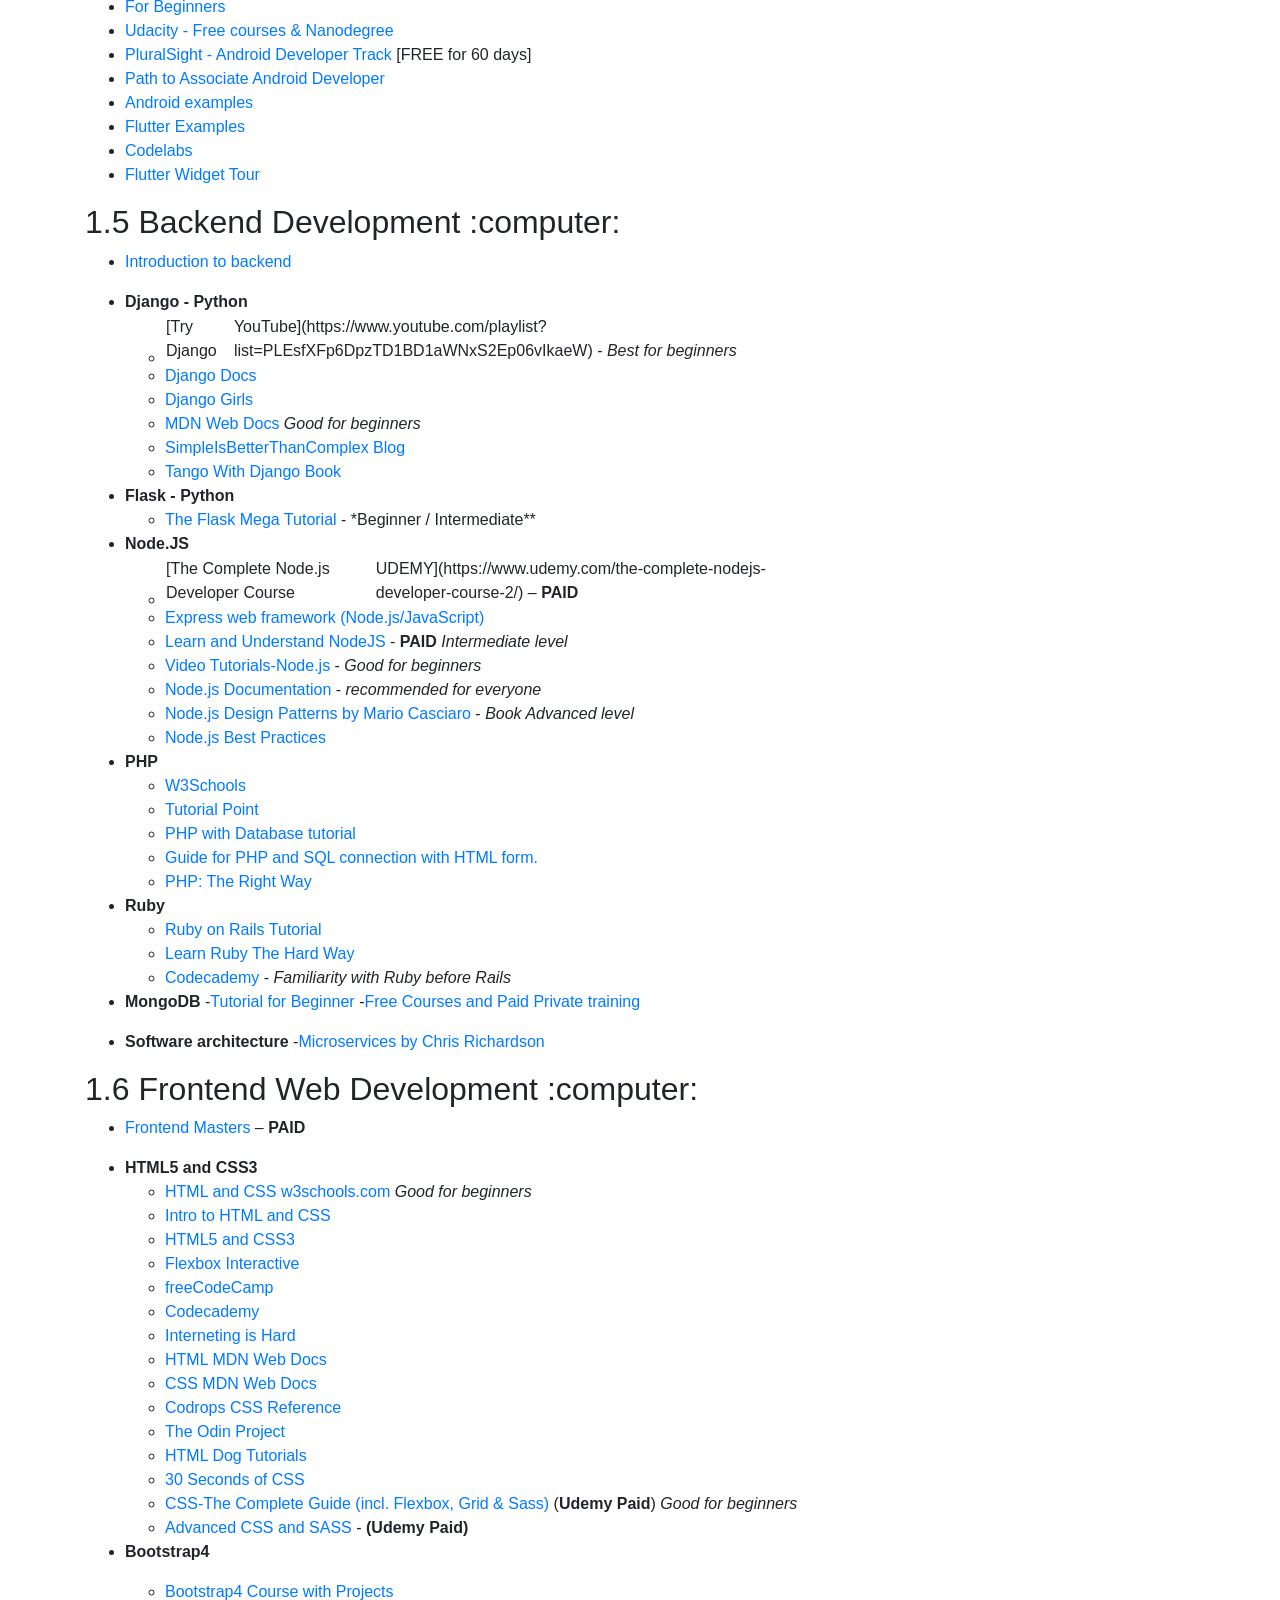
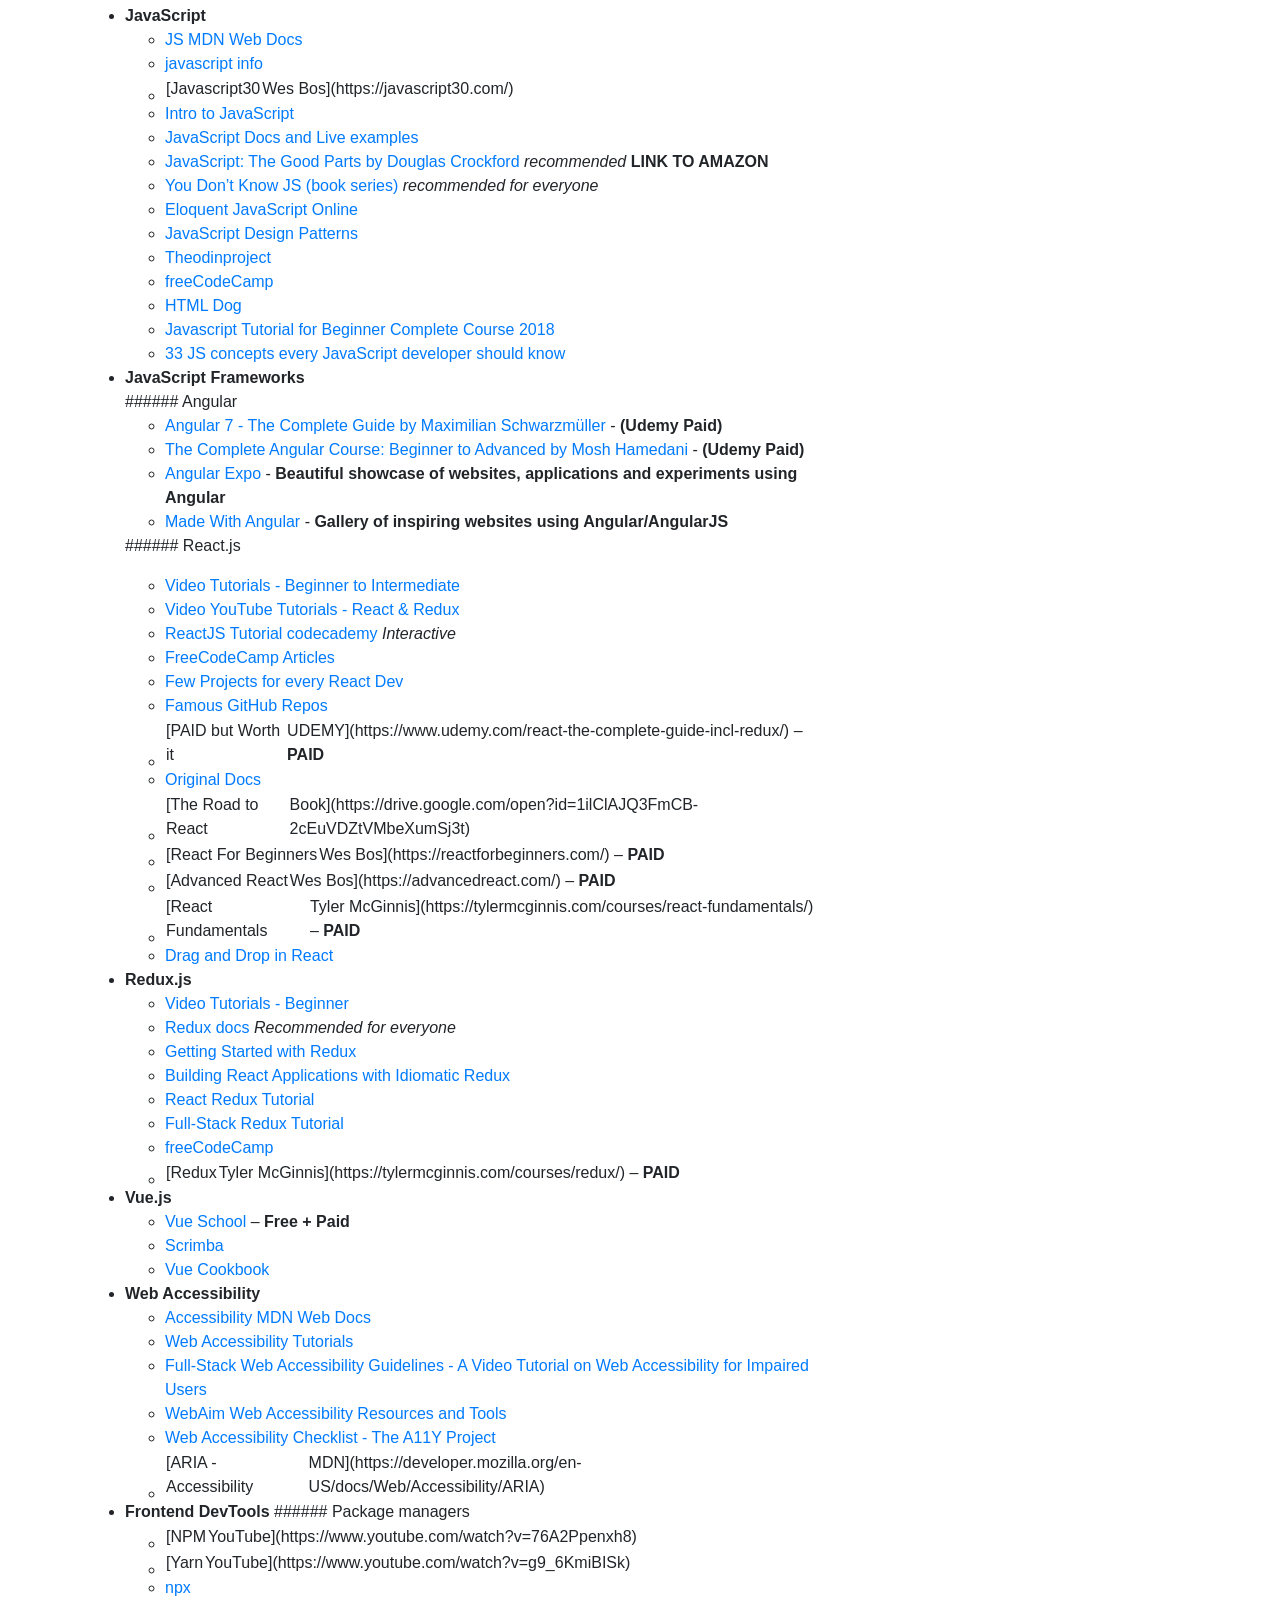
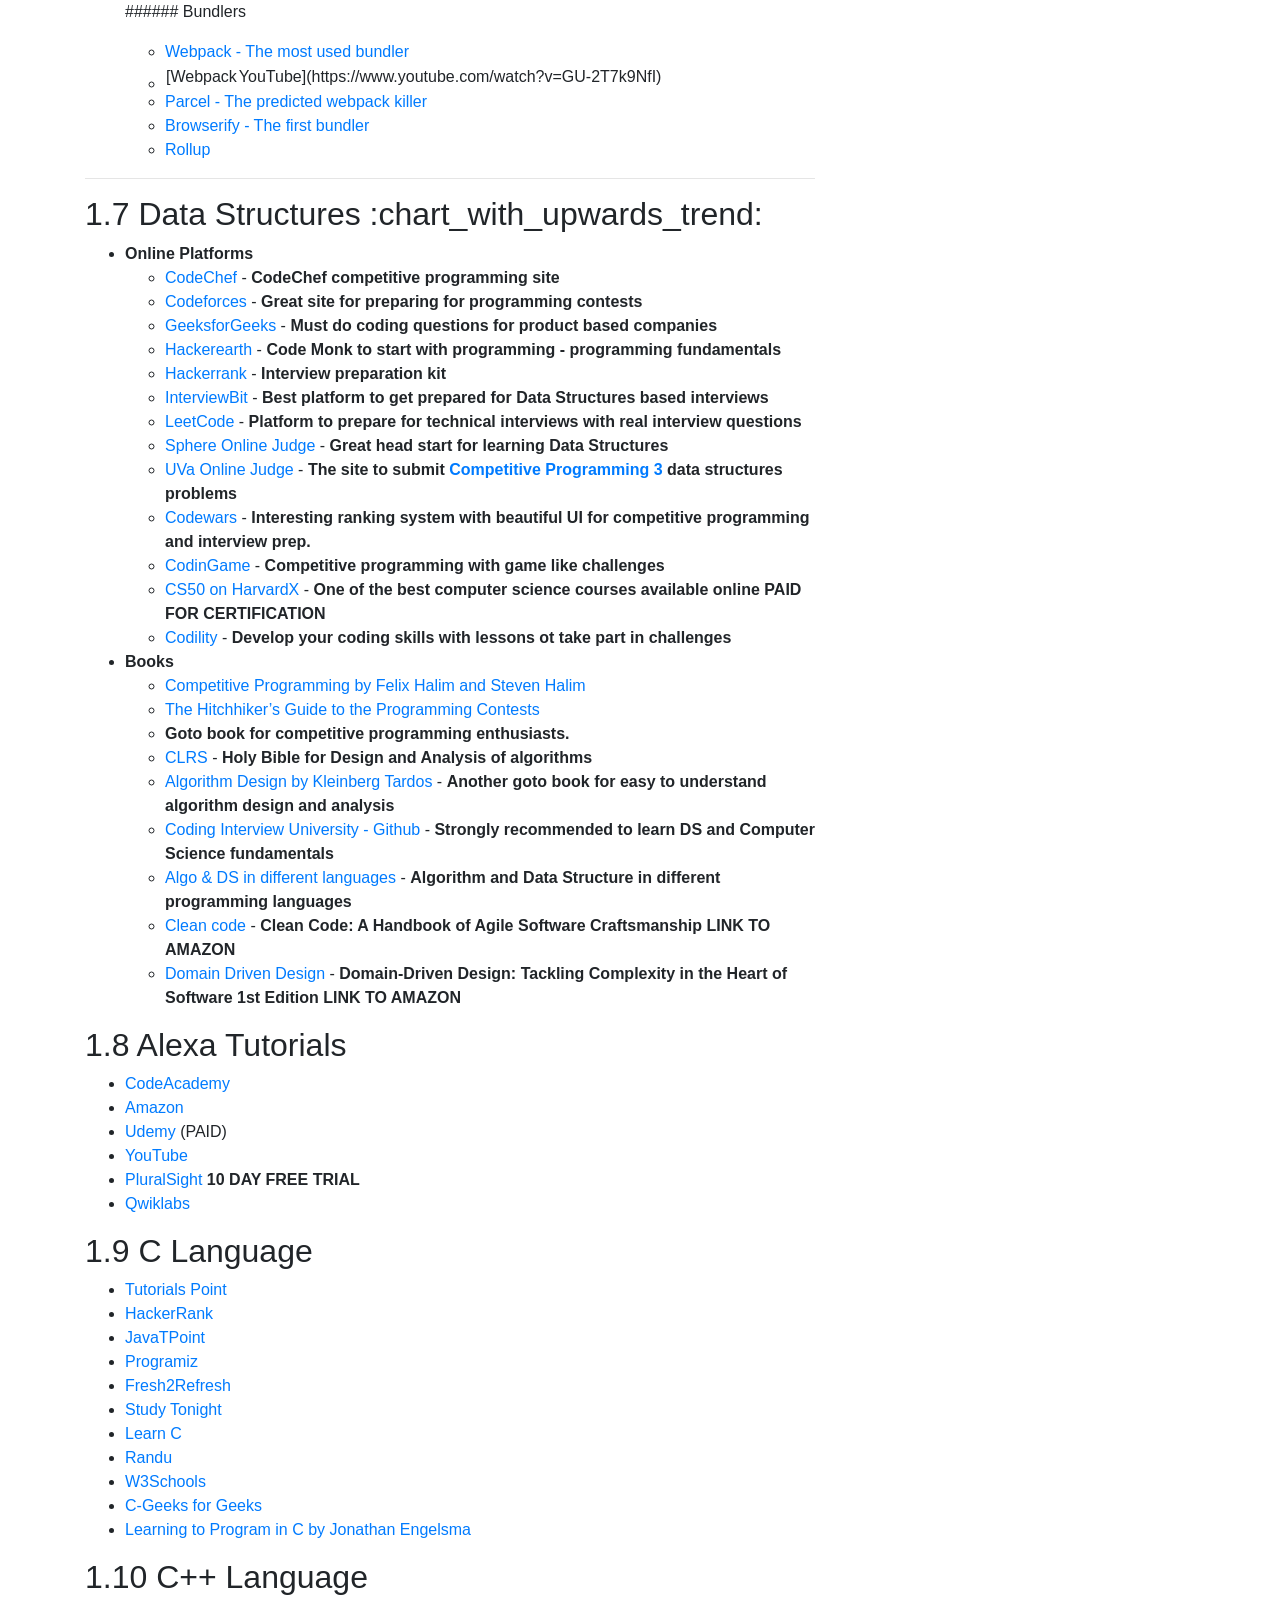
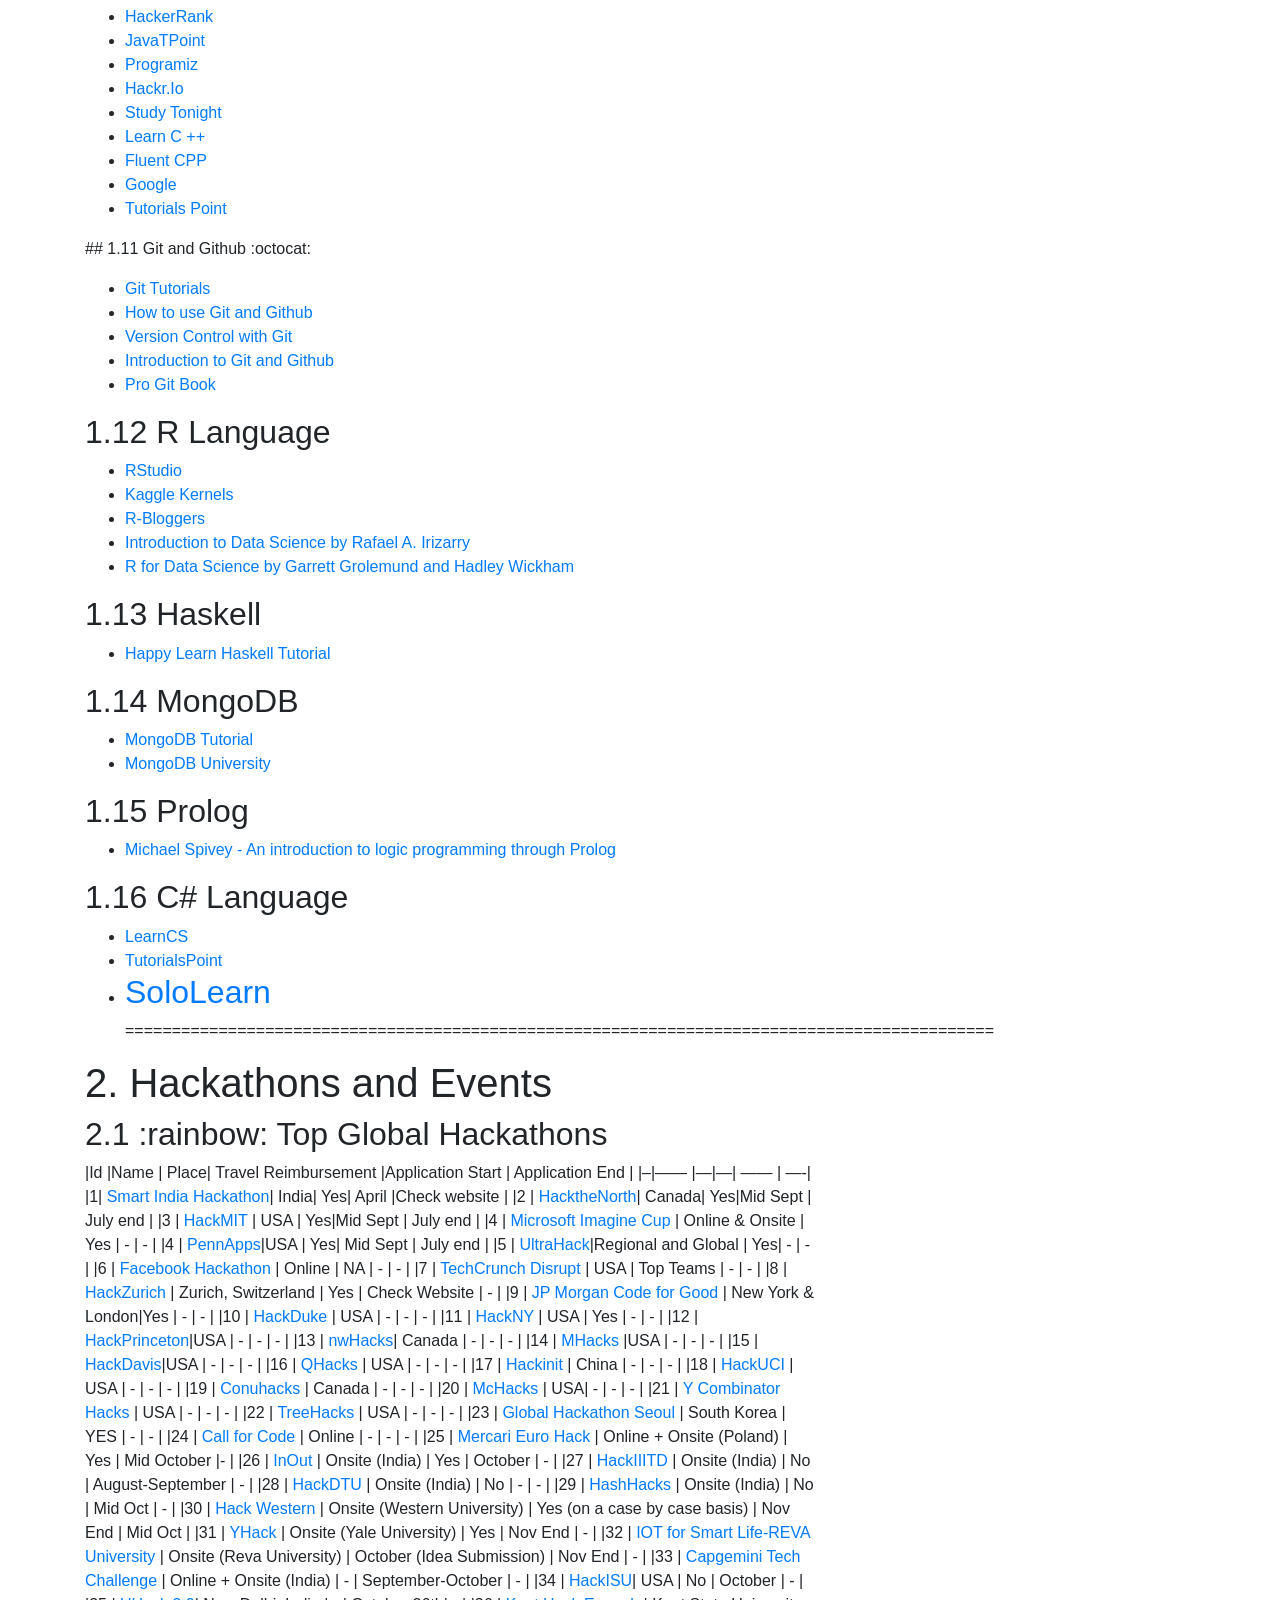
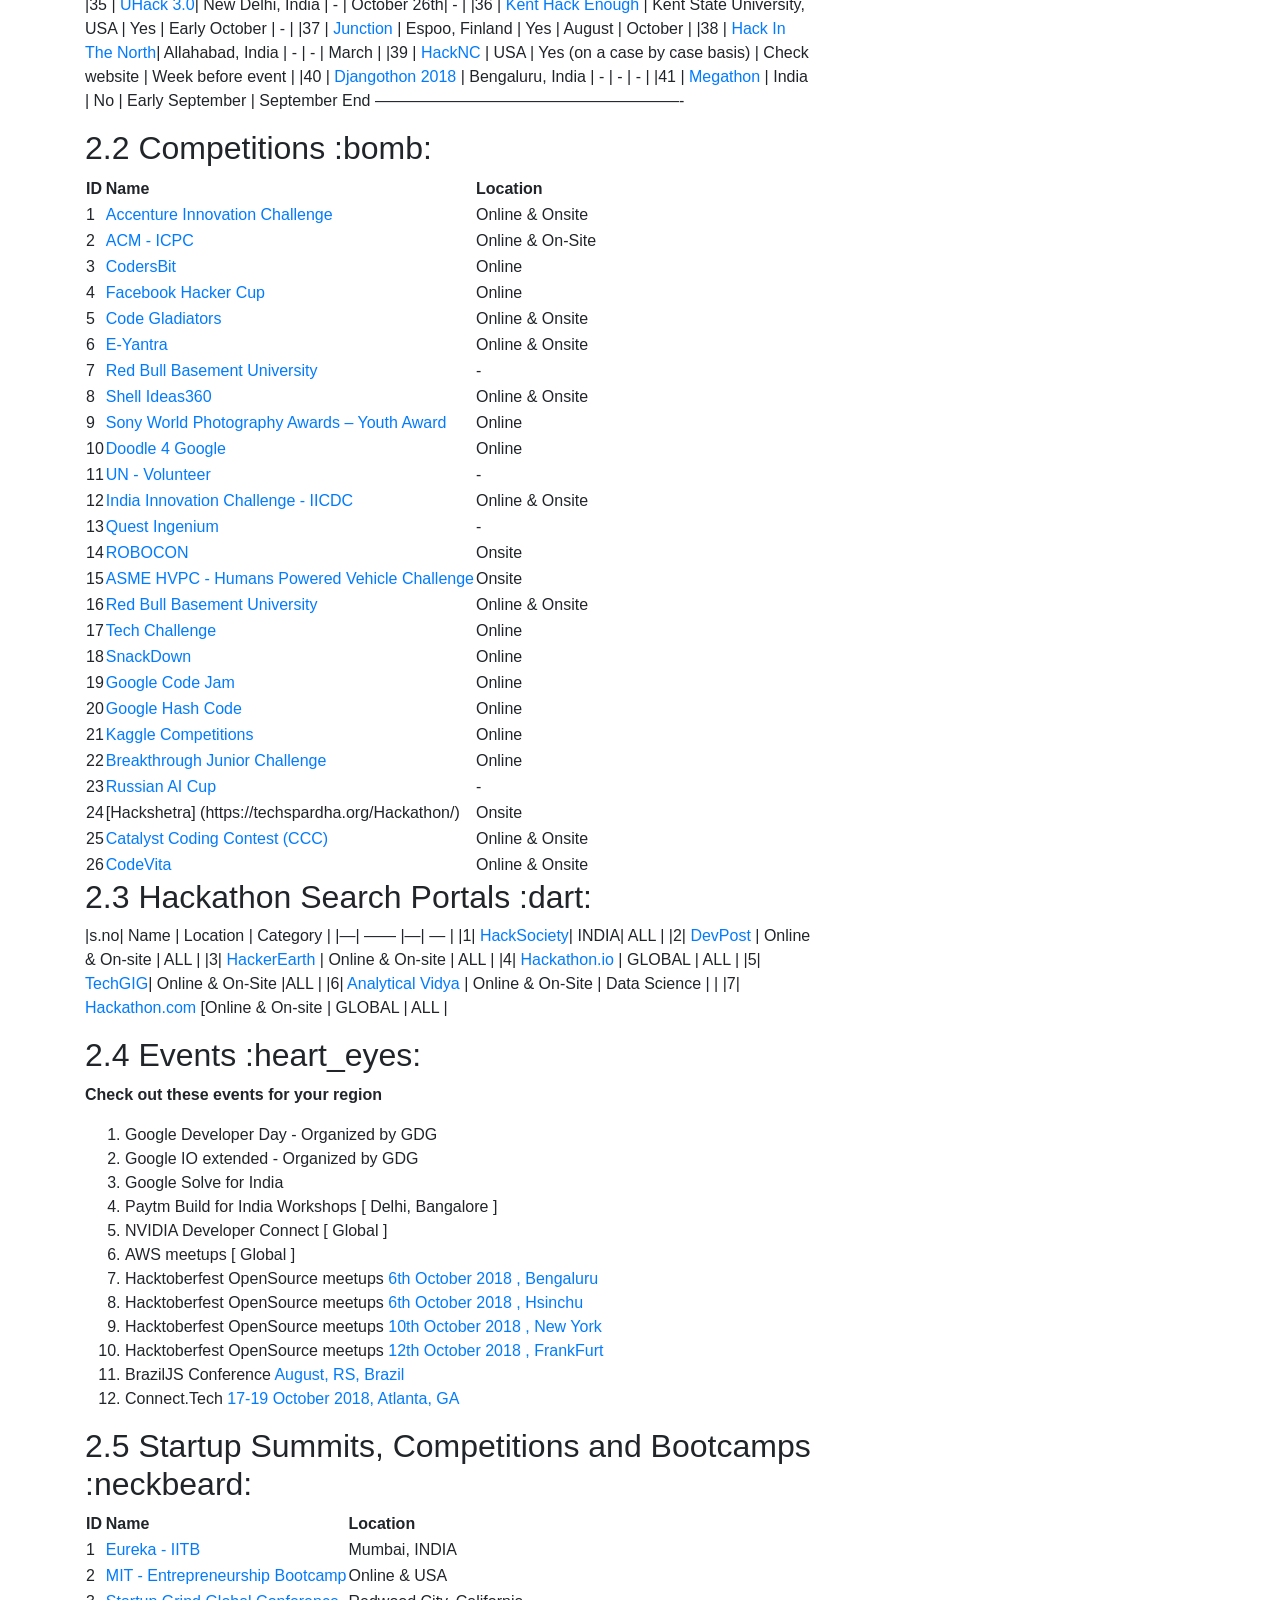
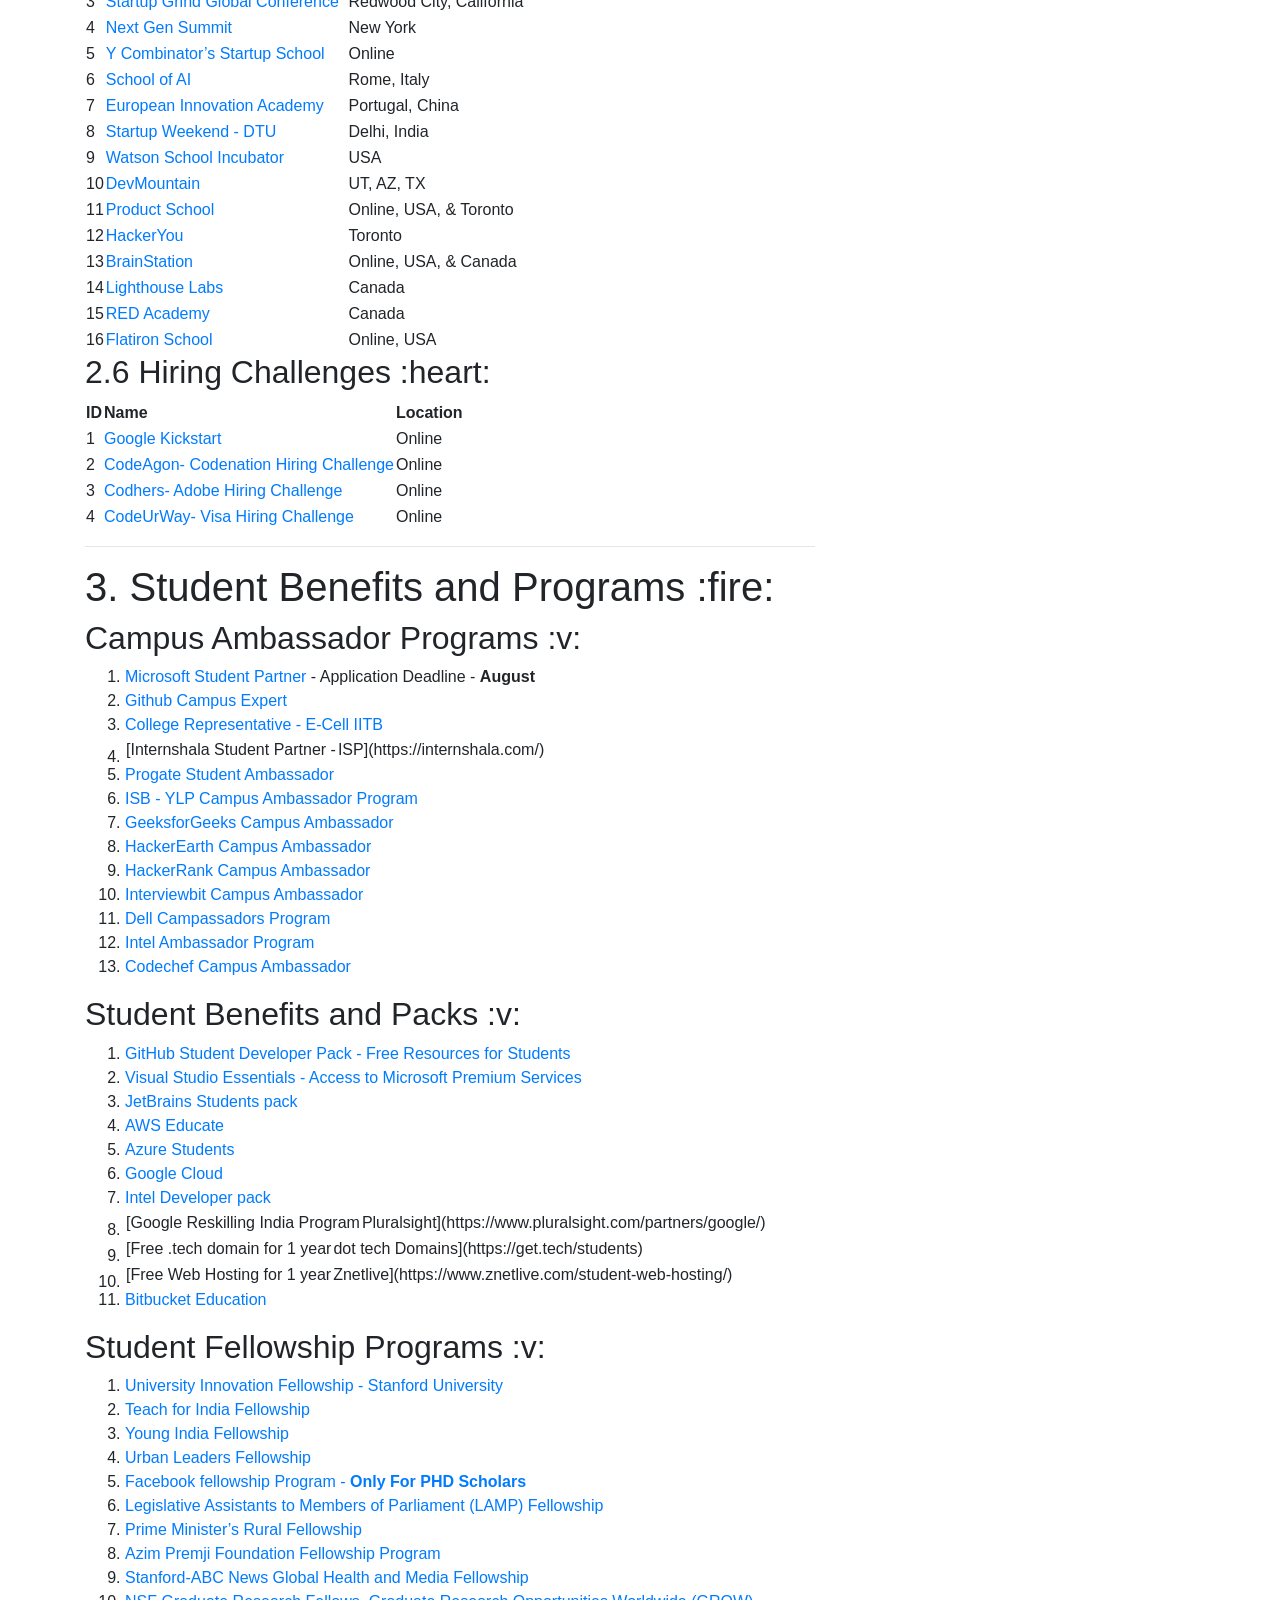
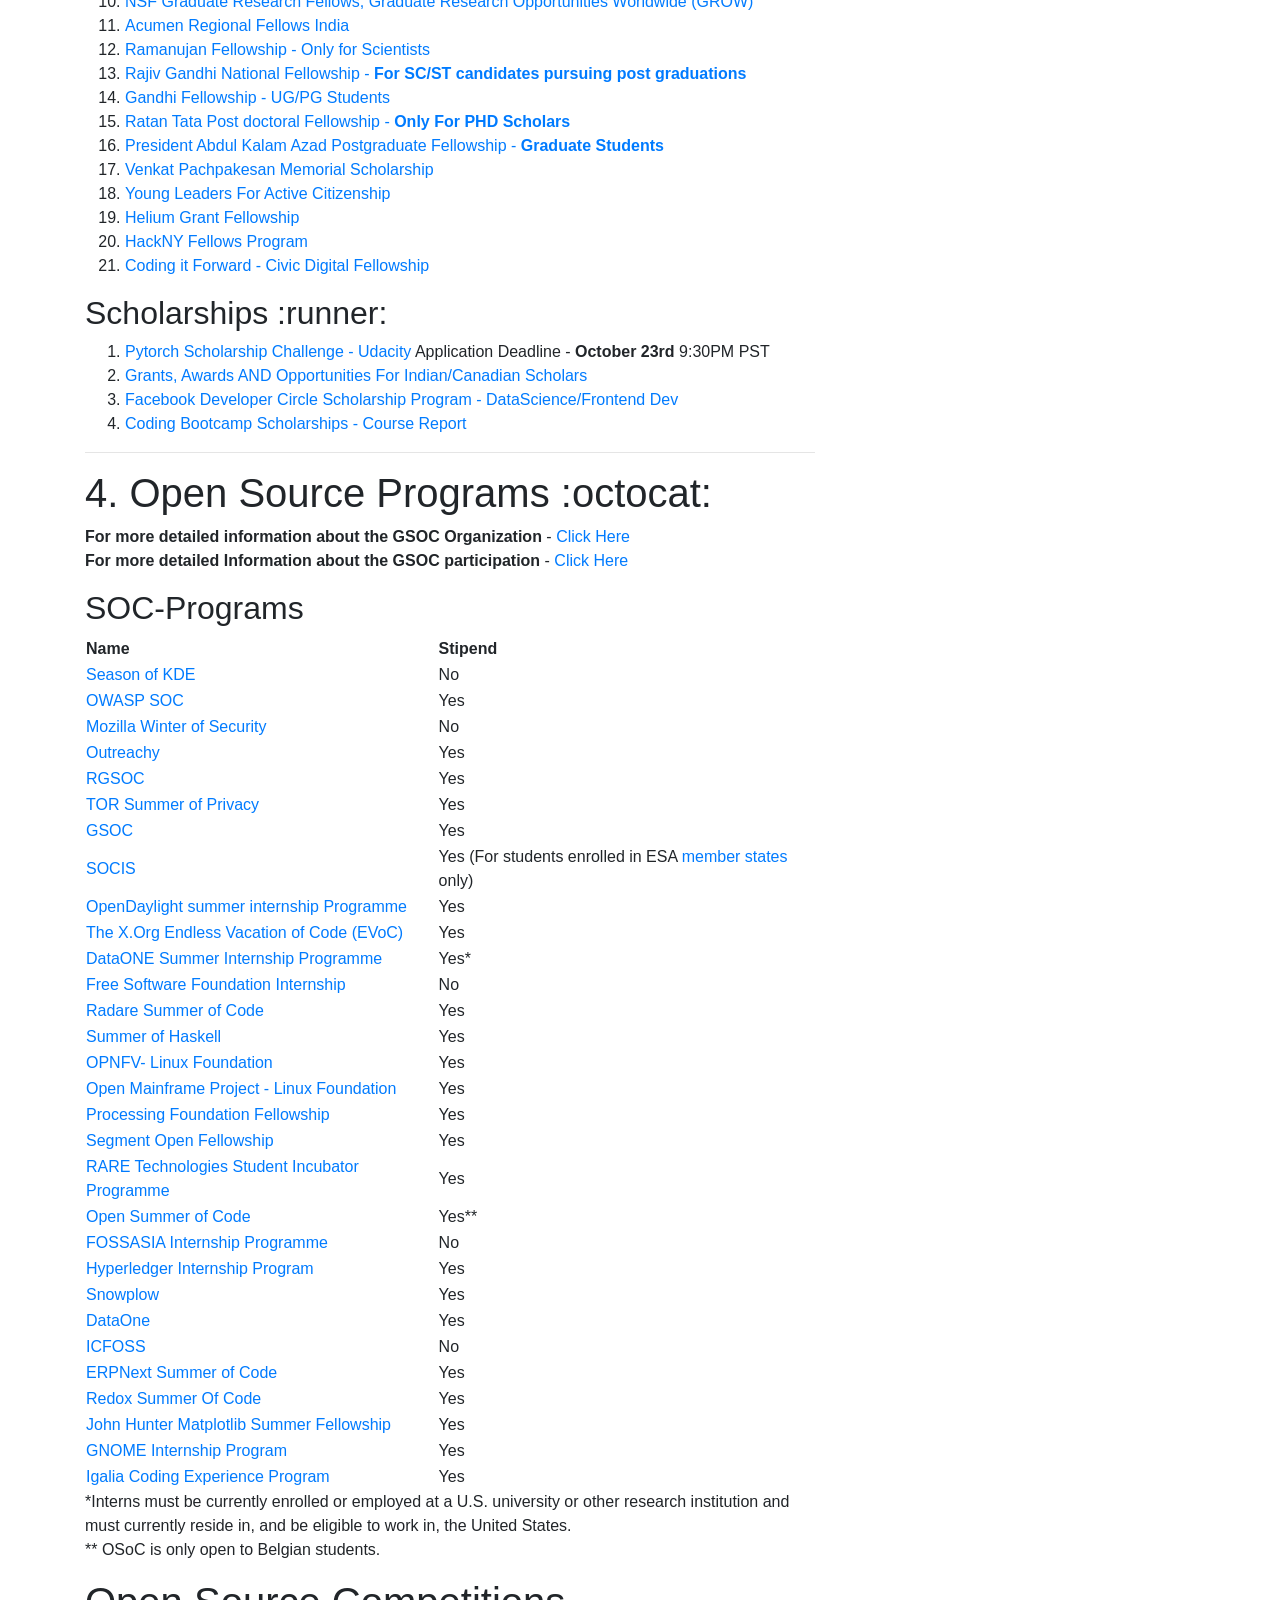
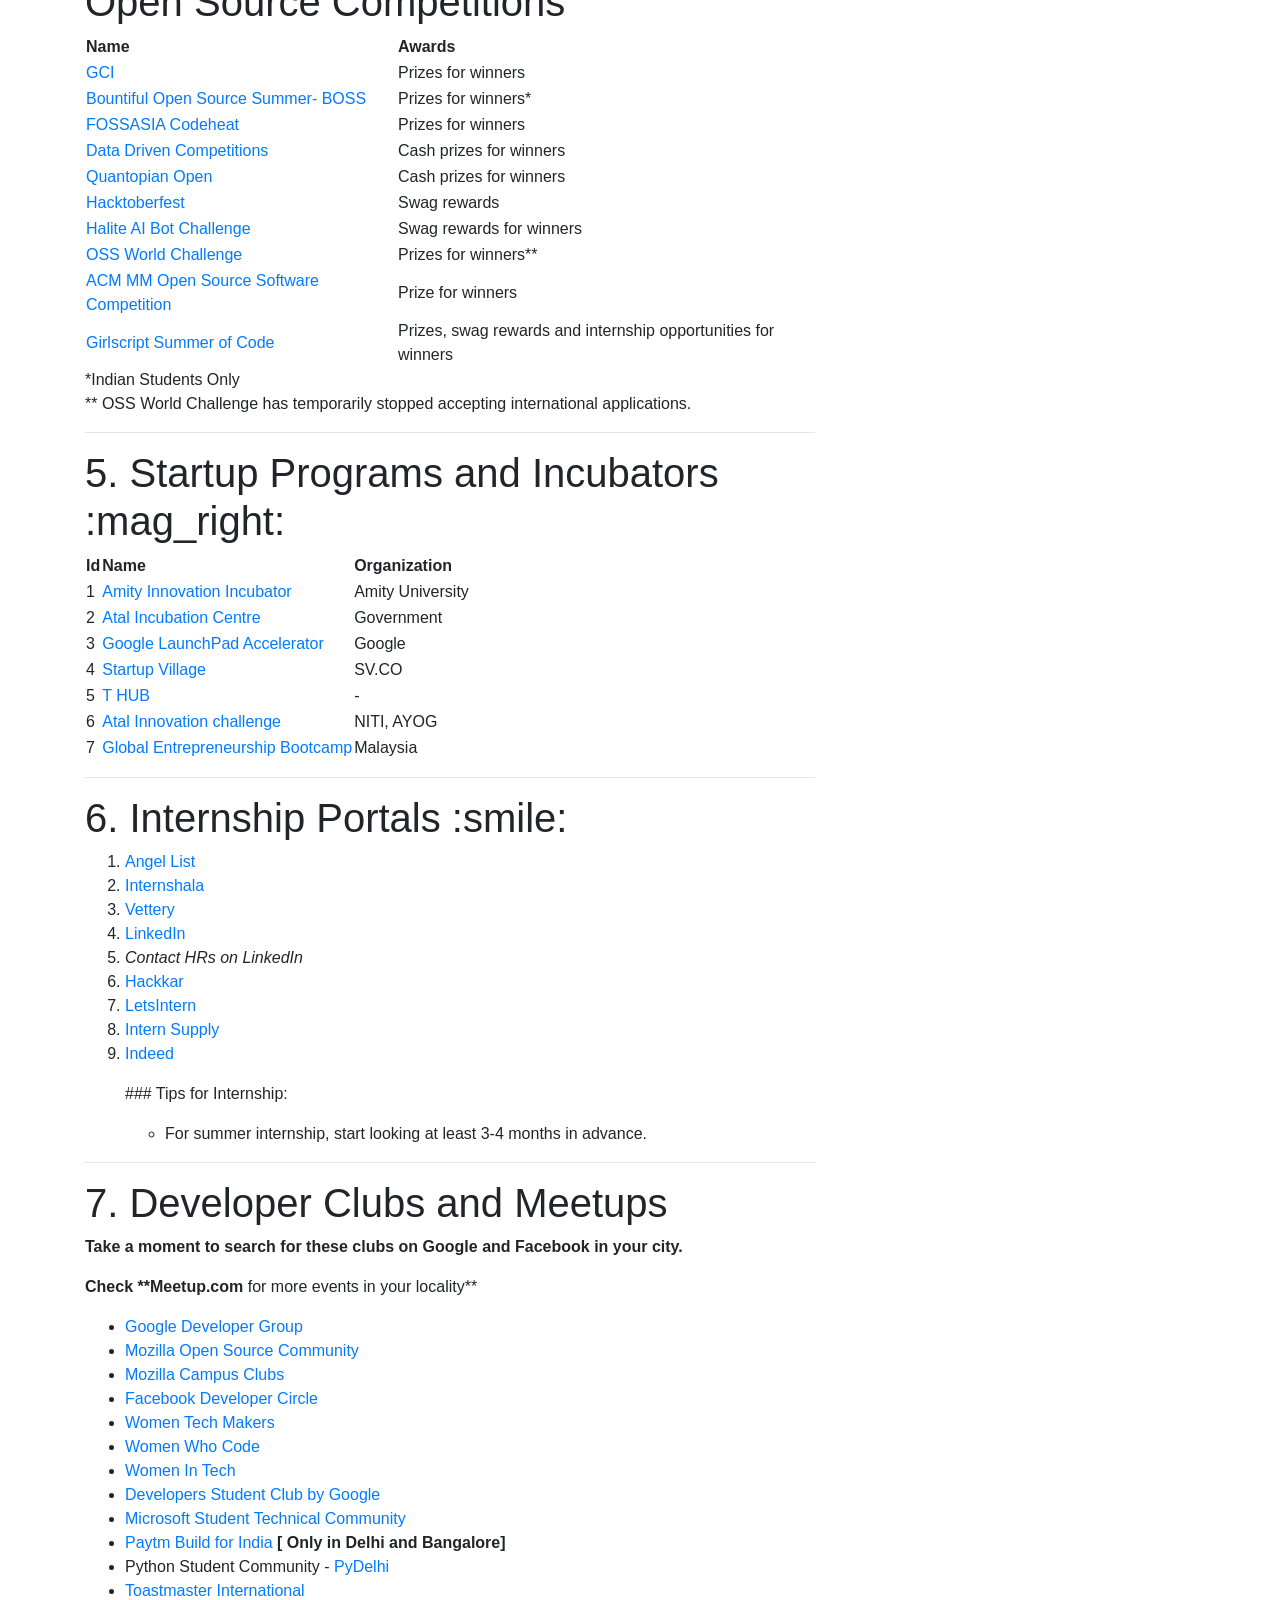
==== commit e19f9e07: "Update index.html" ====
--- a/blog/index.html
+++ b/blog/index.html
@@ -2209,6 +2209,7 @@
           <h5 class="card-header">Online Business</h5>
           <div class="card-body">
               <li>  <a href="https://starwalt.github.io/Online-Business-Workshop/" class="smoothScroll">Online-Business-Workshop</a> </li>
+		   <li>  <a href="https://starwalt.github.io/Websites-Workshops/" class="smoothScroll">Websites-Workshops</a> </li>
               <li>  <a href="https://starwalt.github.io/Online-Business-Tools/" class="smoothScroll">Online-Business-Tools</a> </li>
 	      <li>  <a href="https://starwalt.github.io/Online-Royalty-Income/" class="smoothScroll">Online-Royalty-Income</a> </li>
 	 
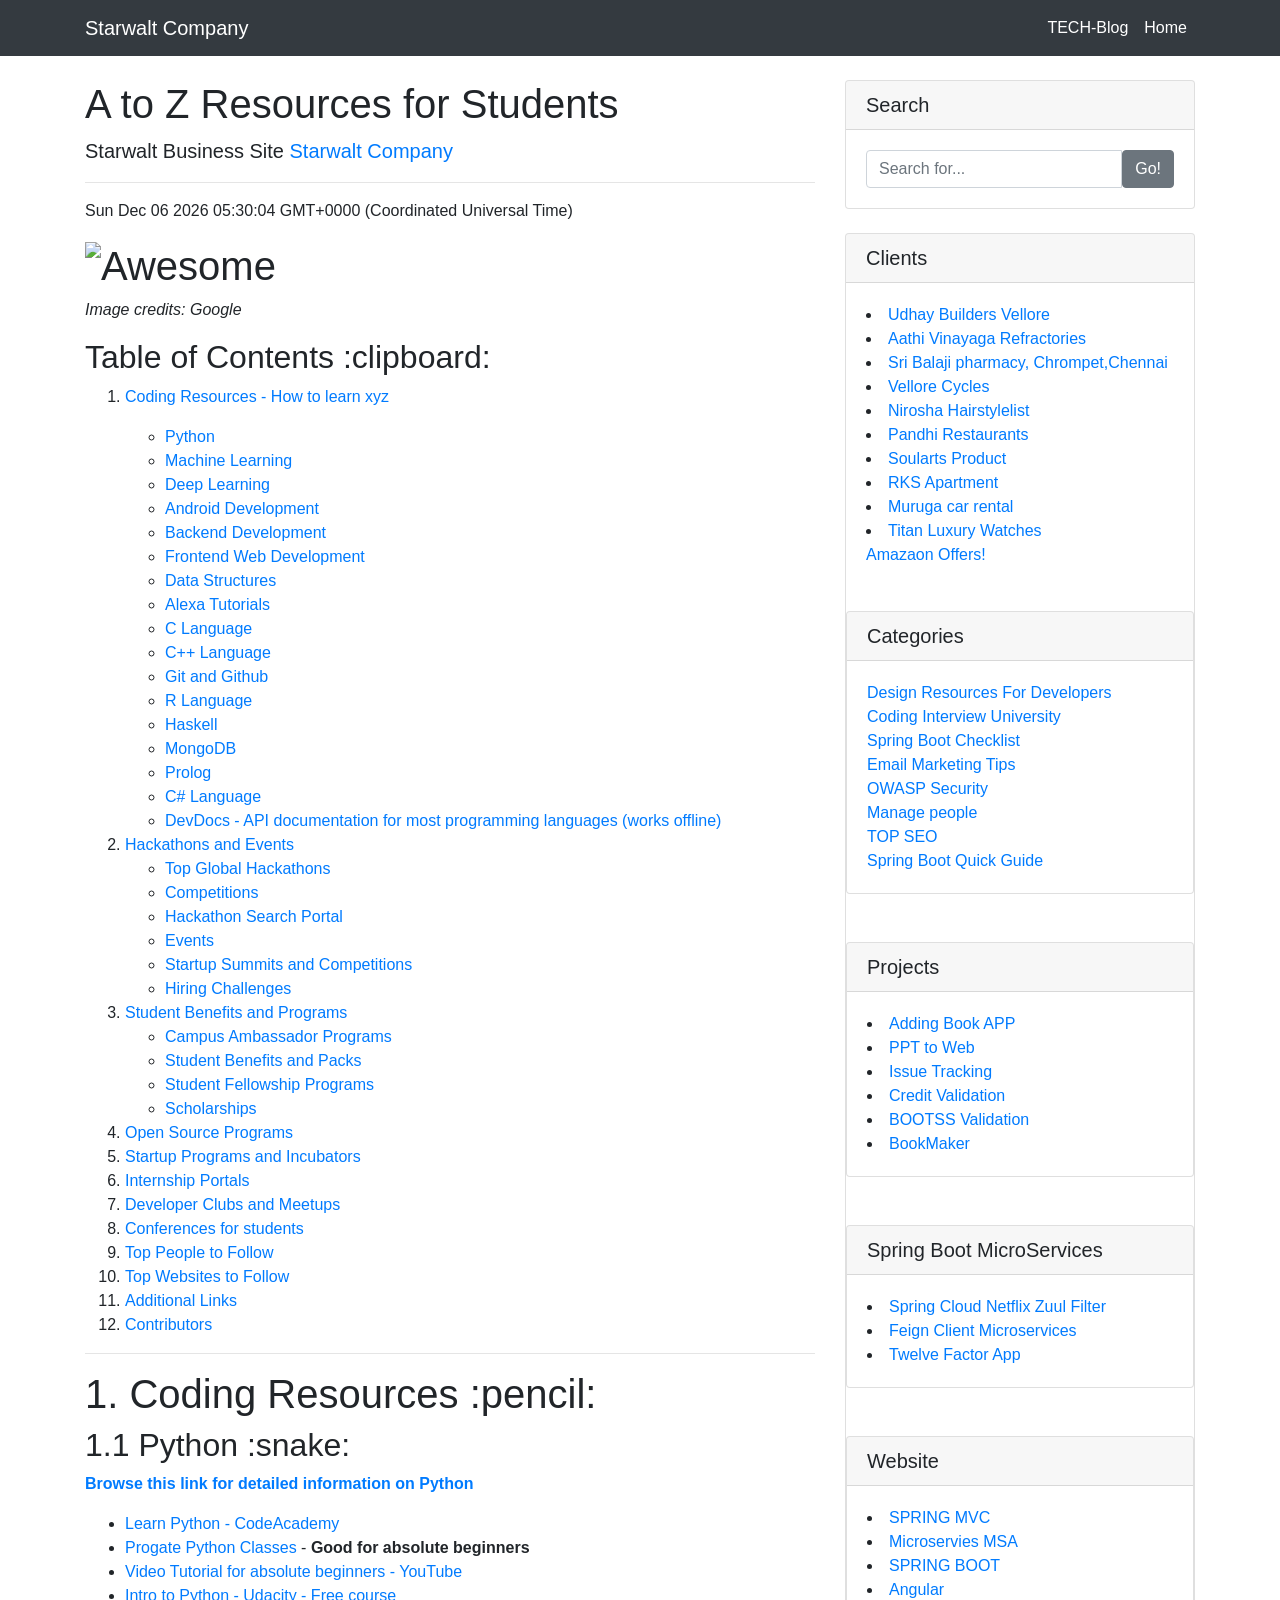
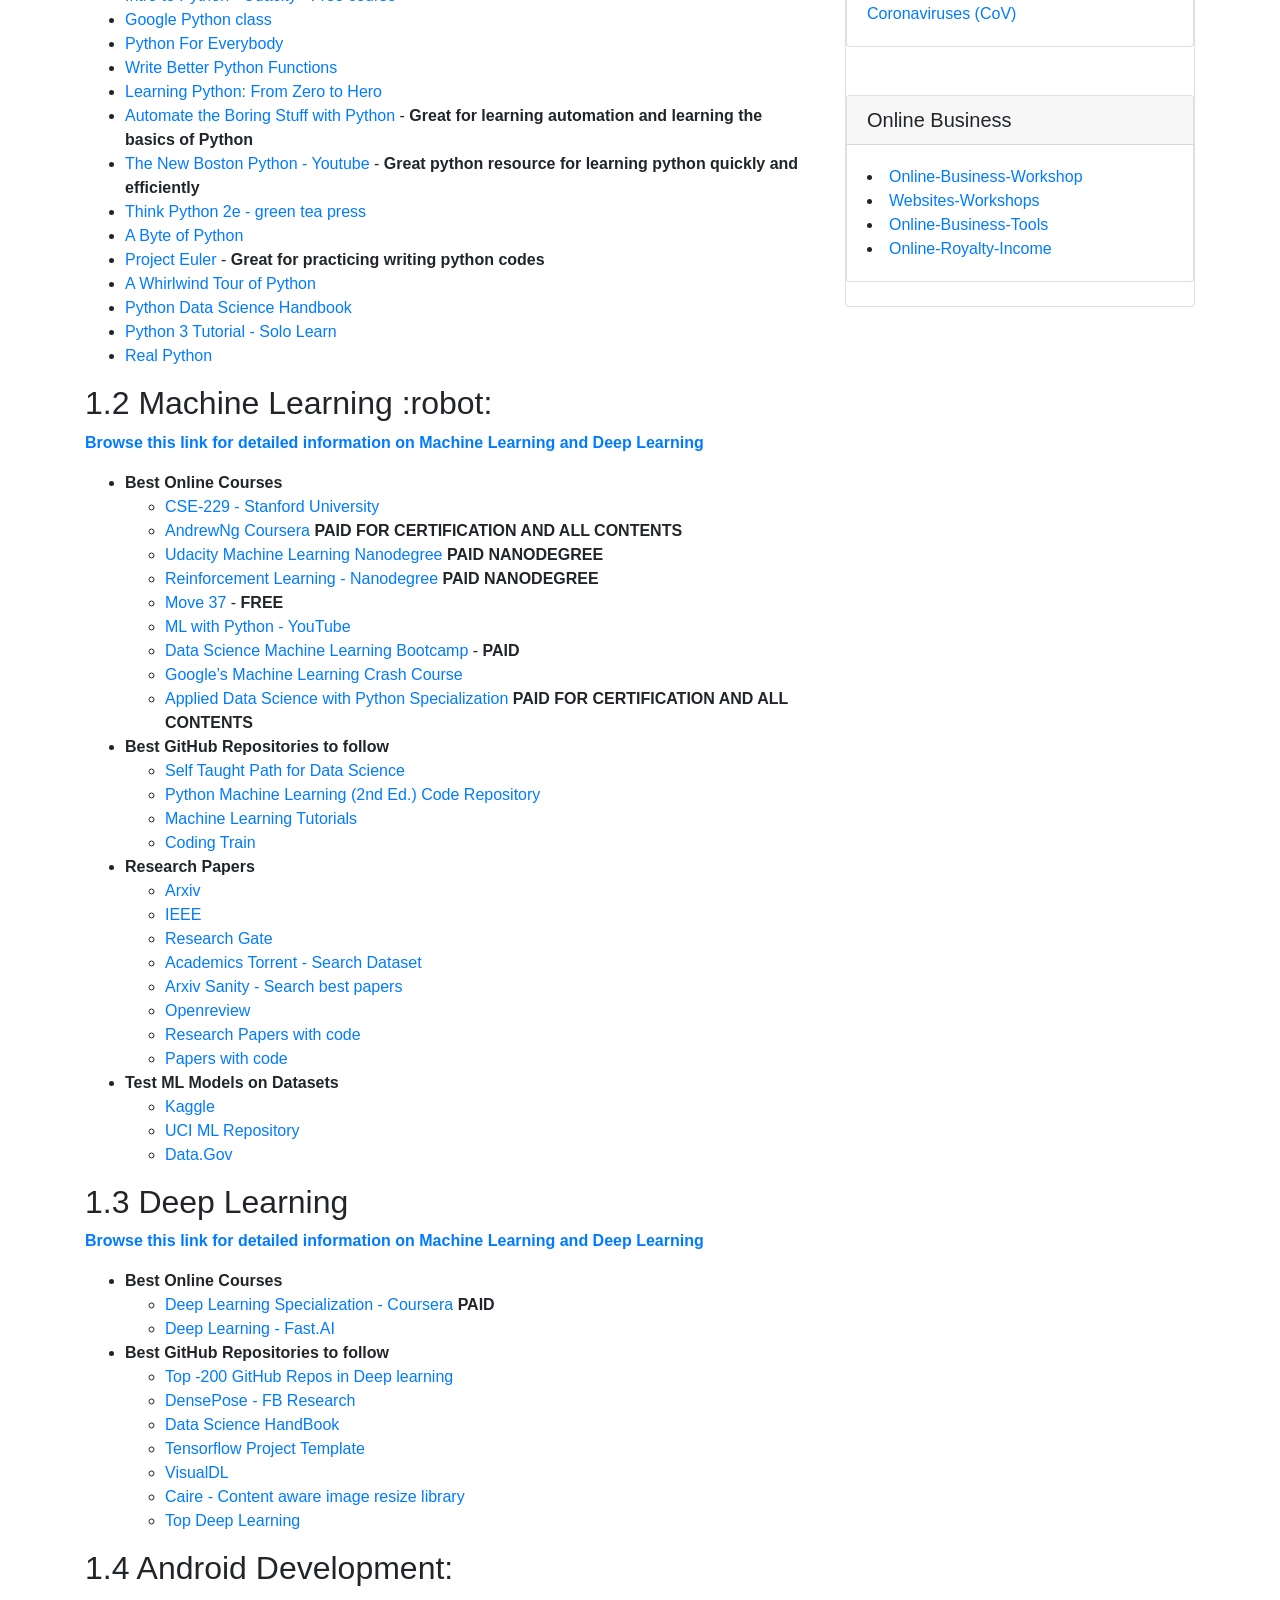
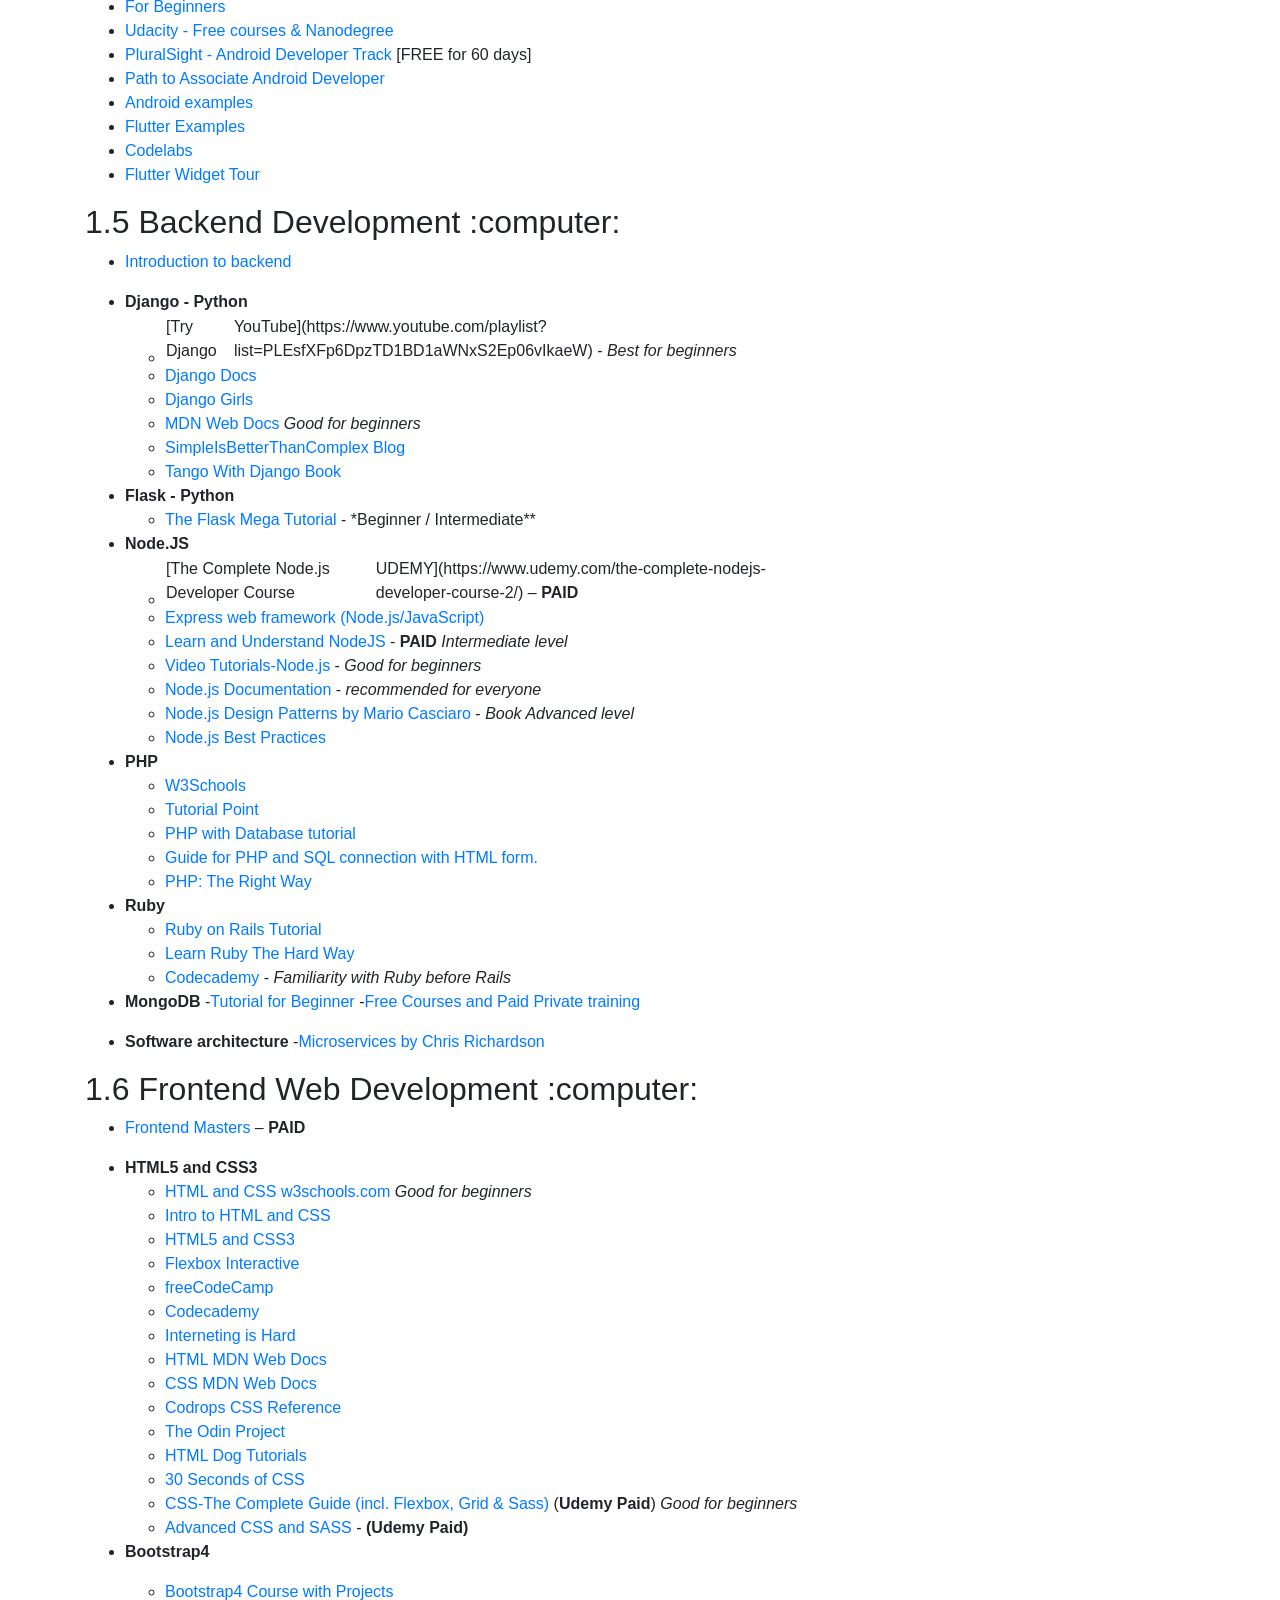
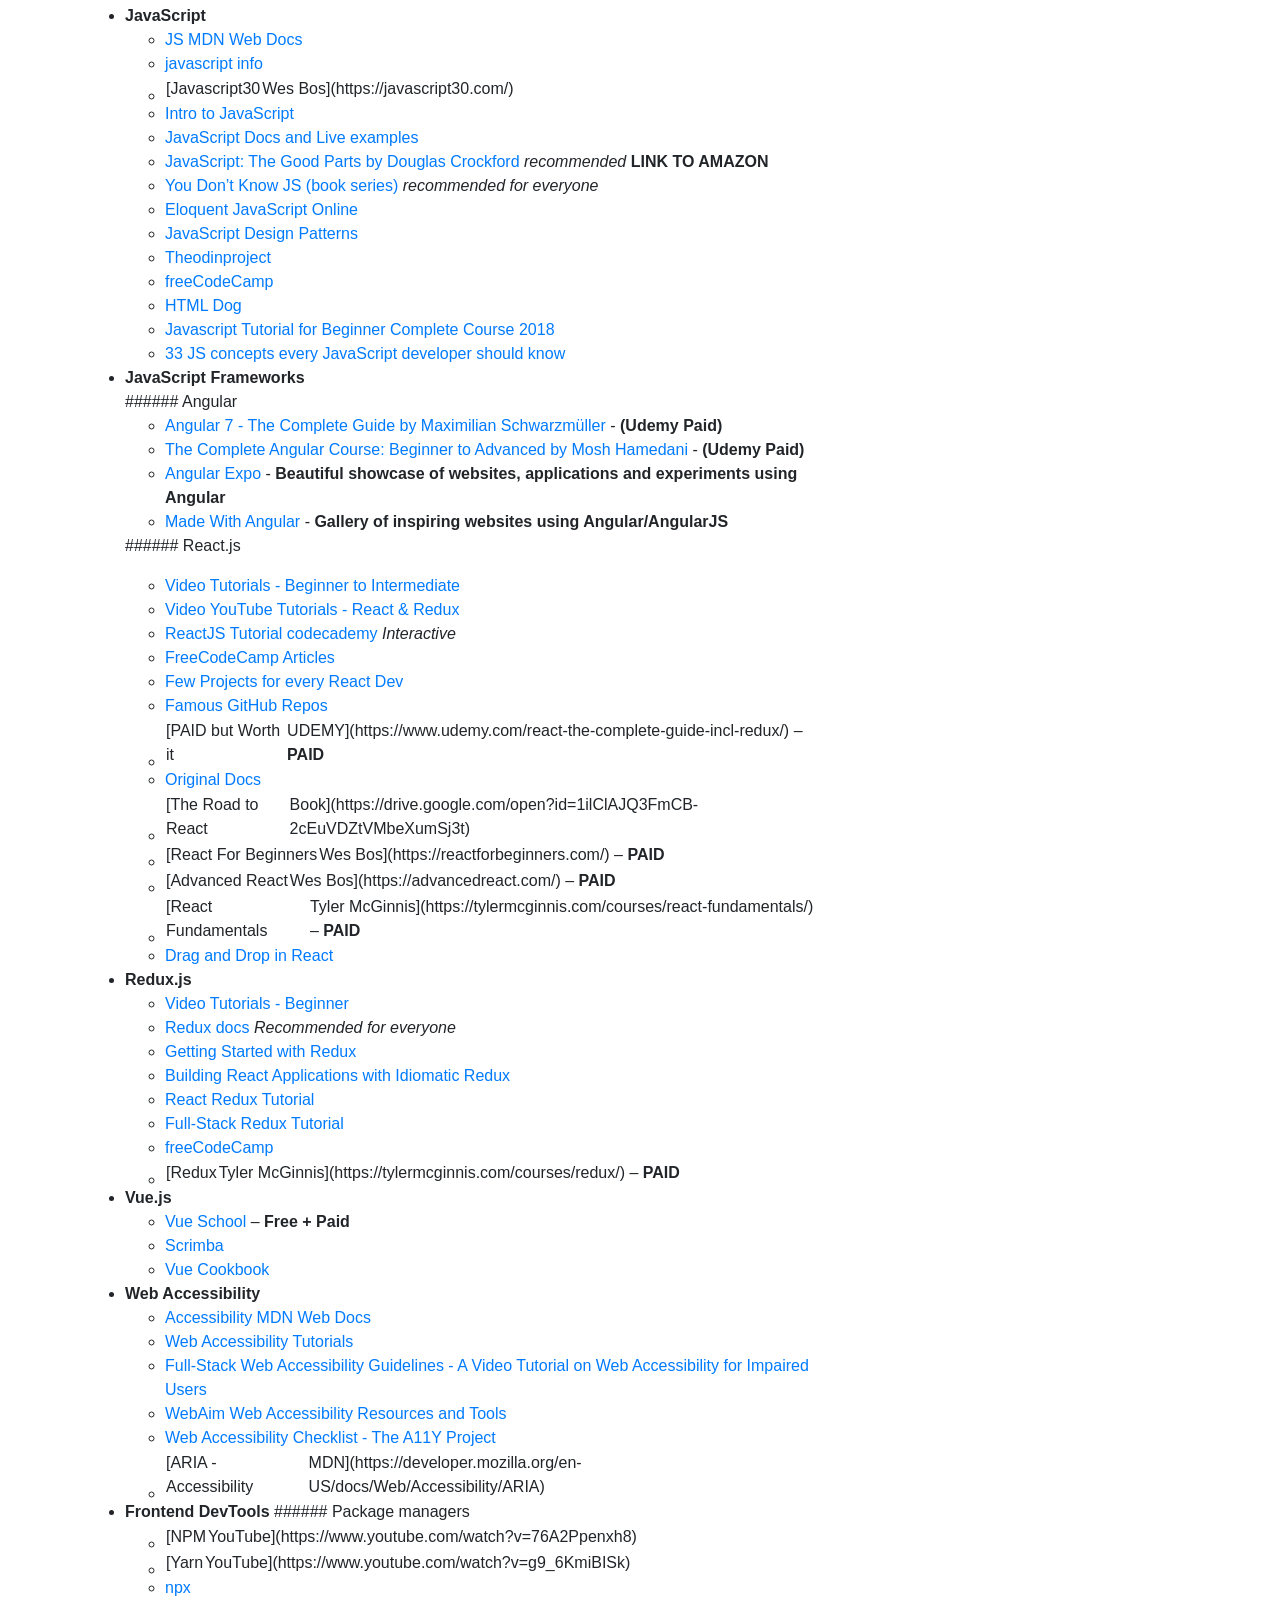
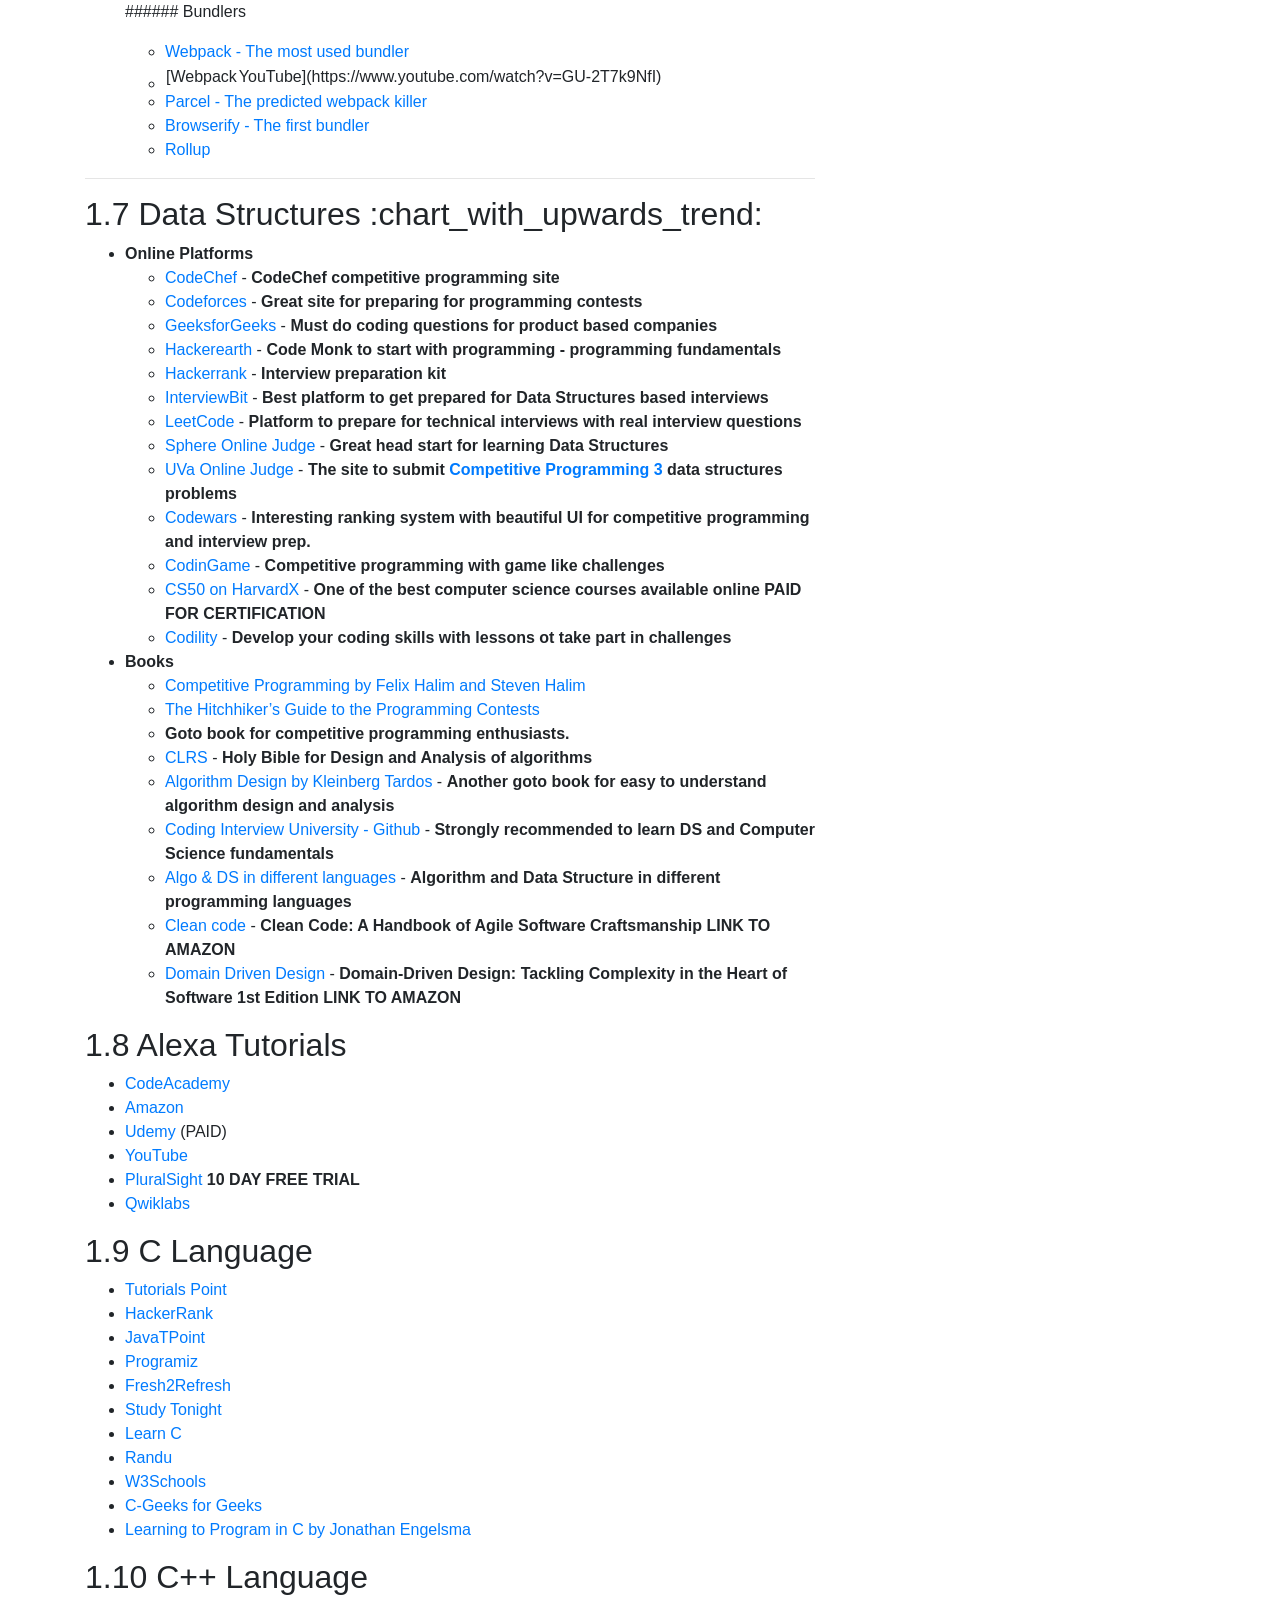
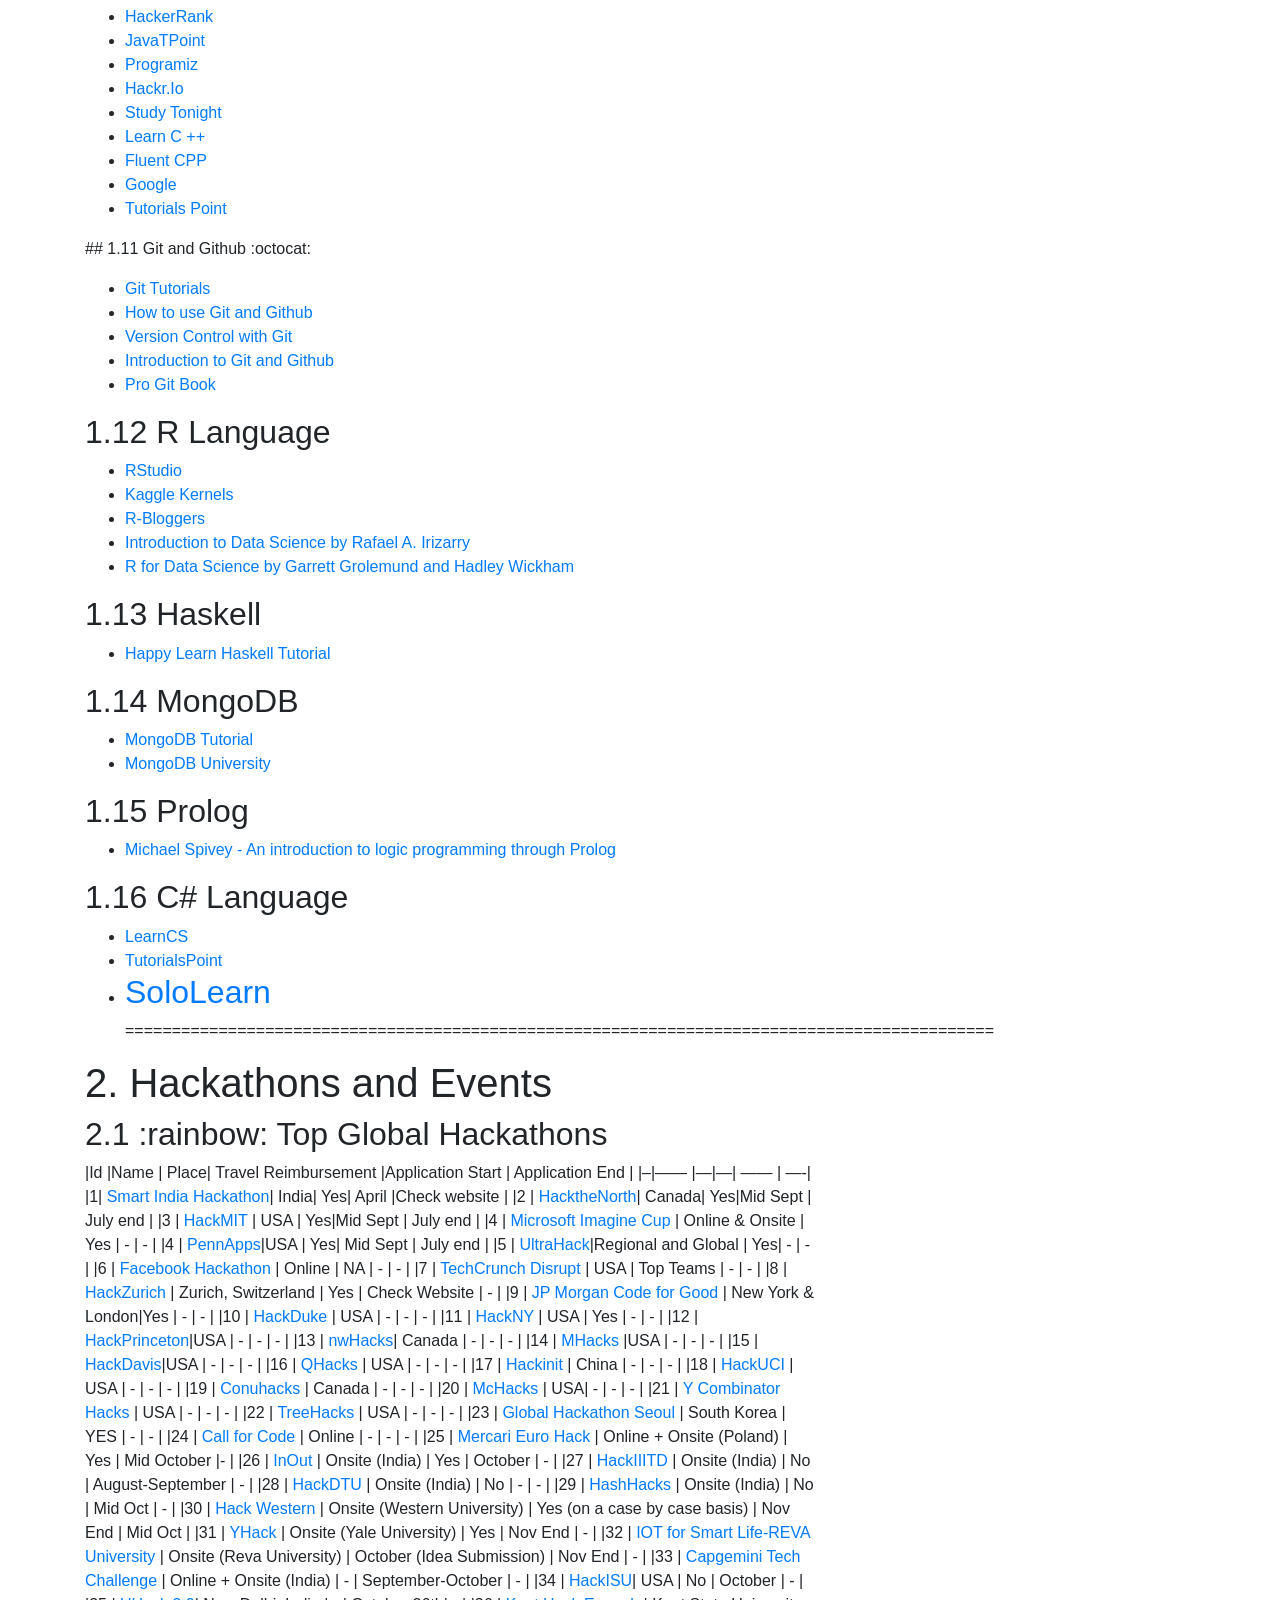
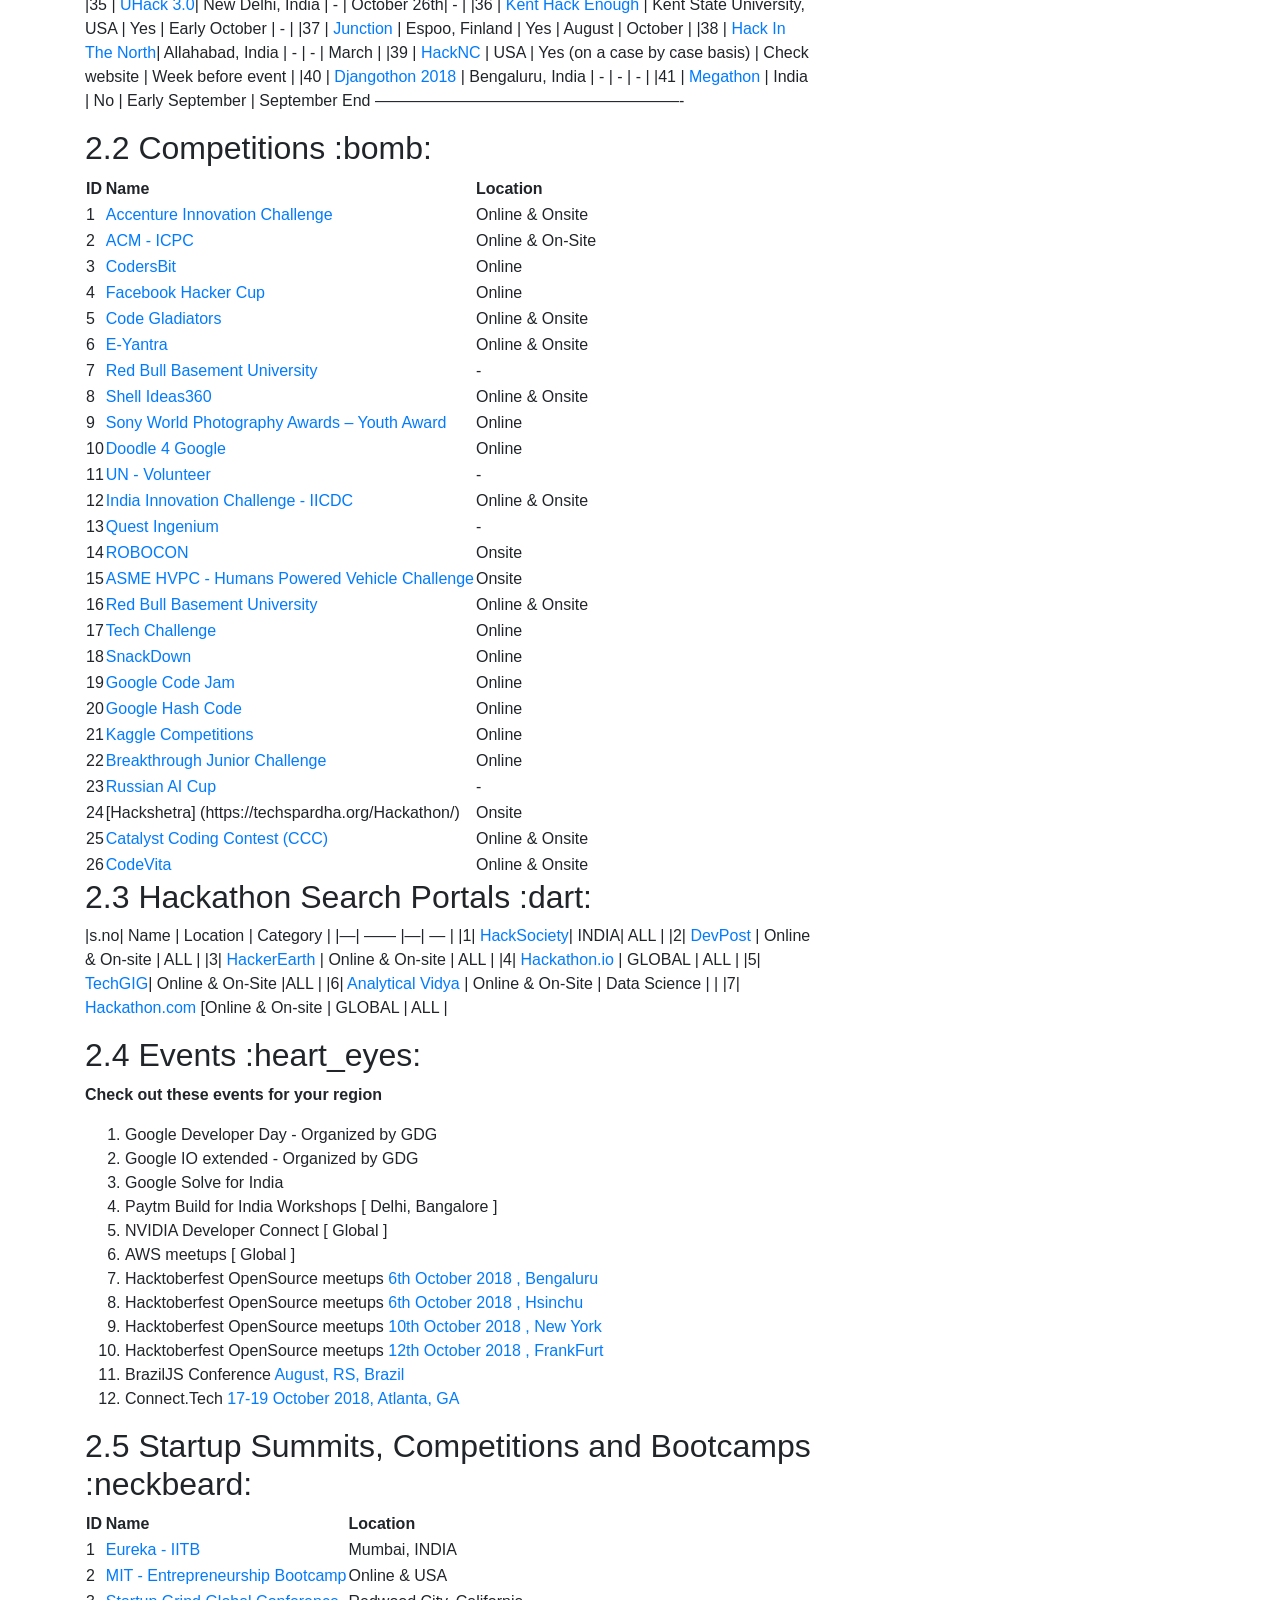
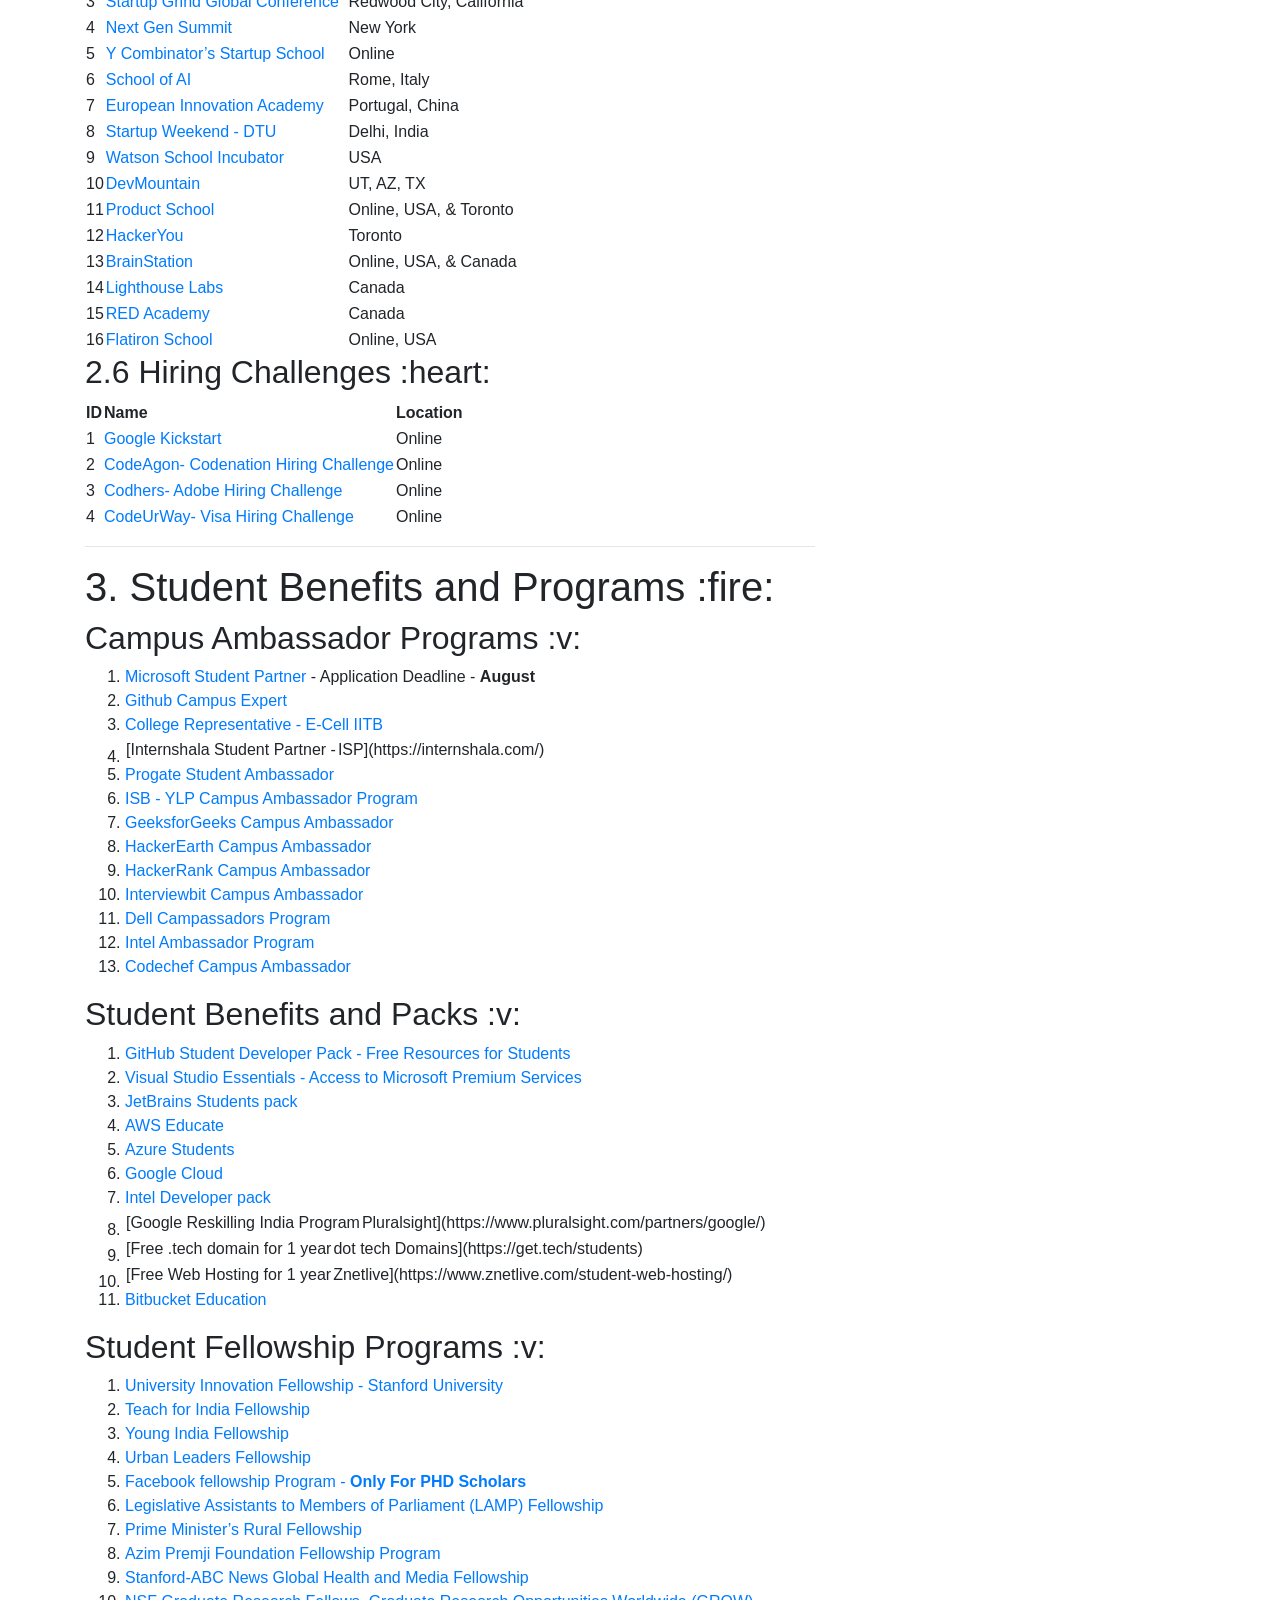
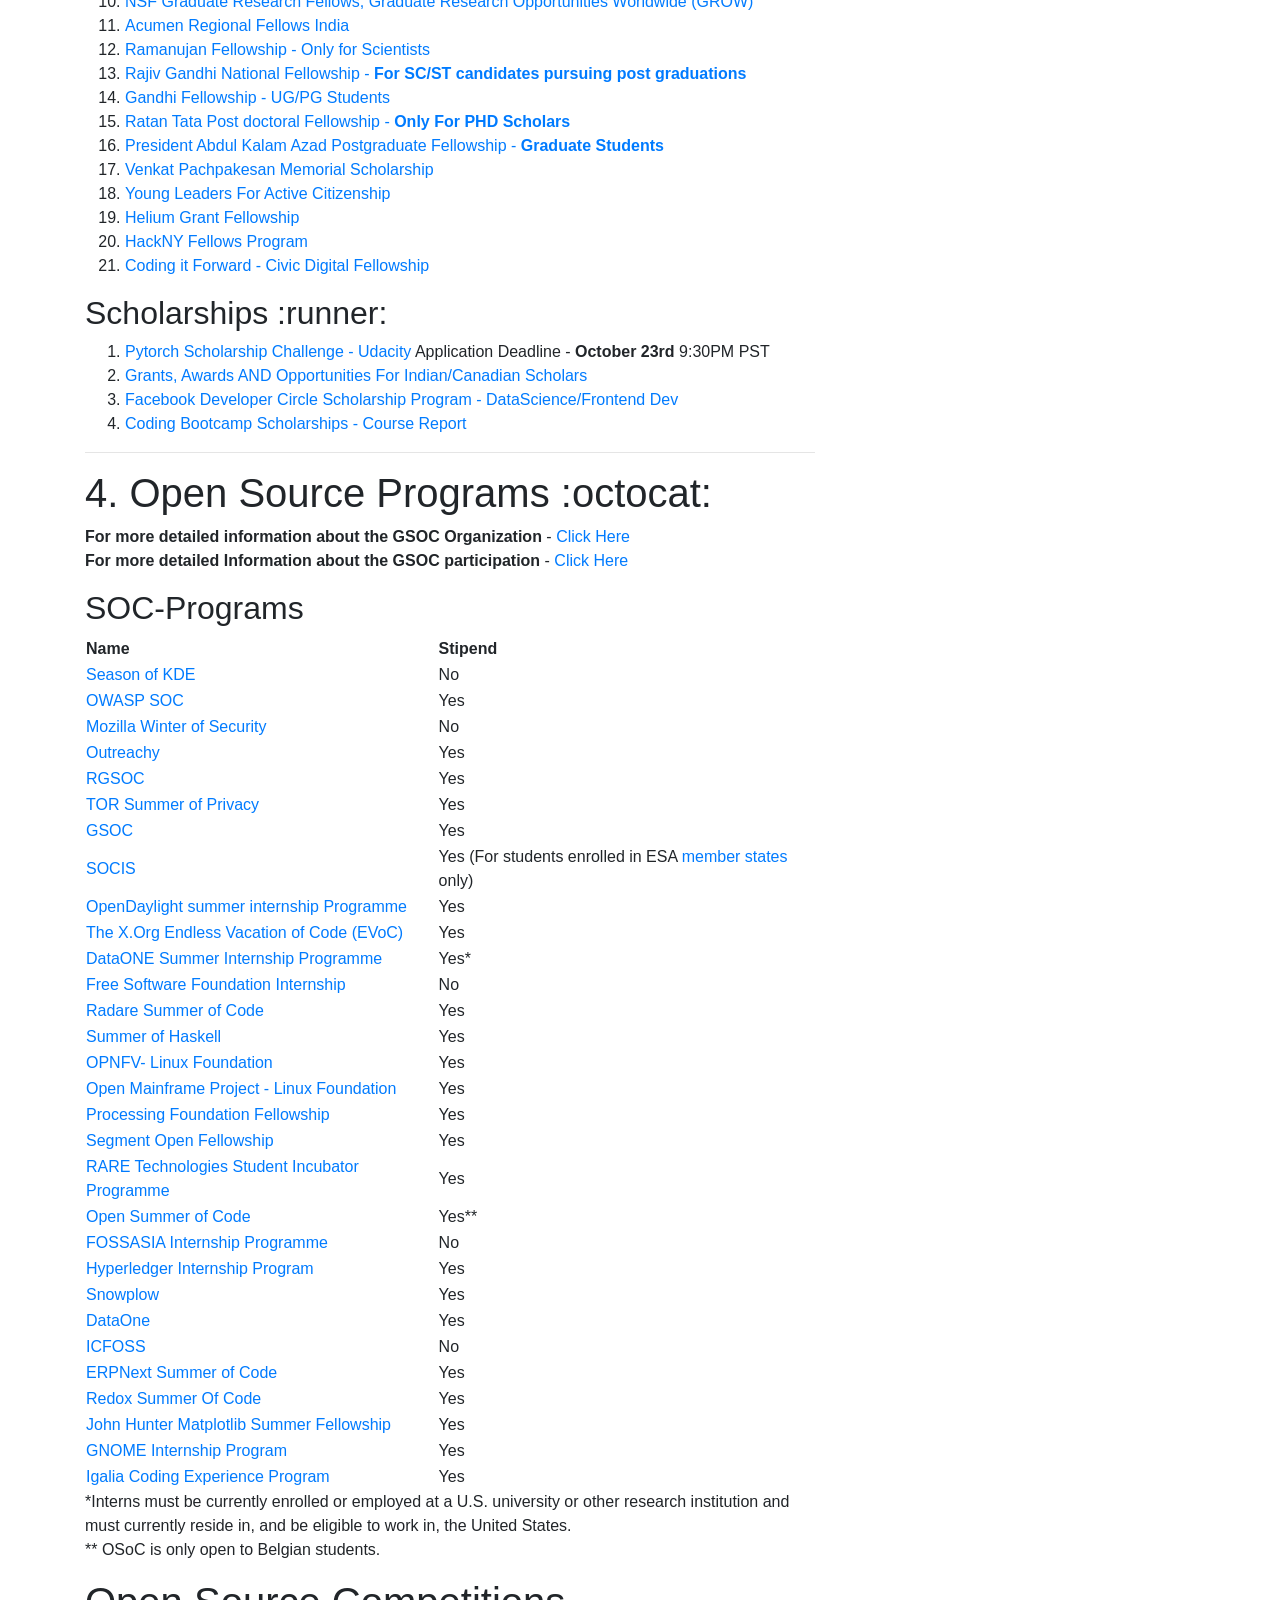
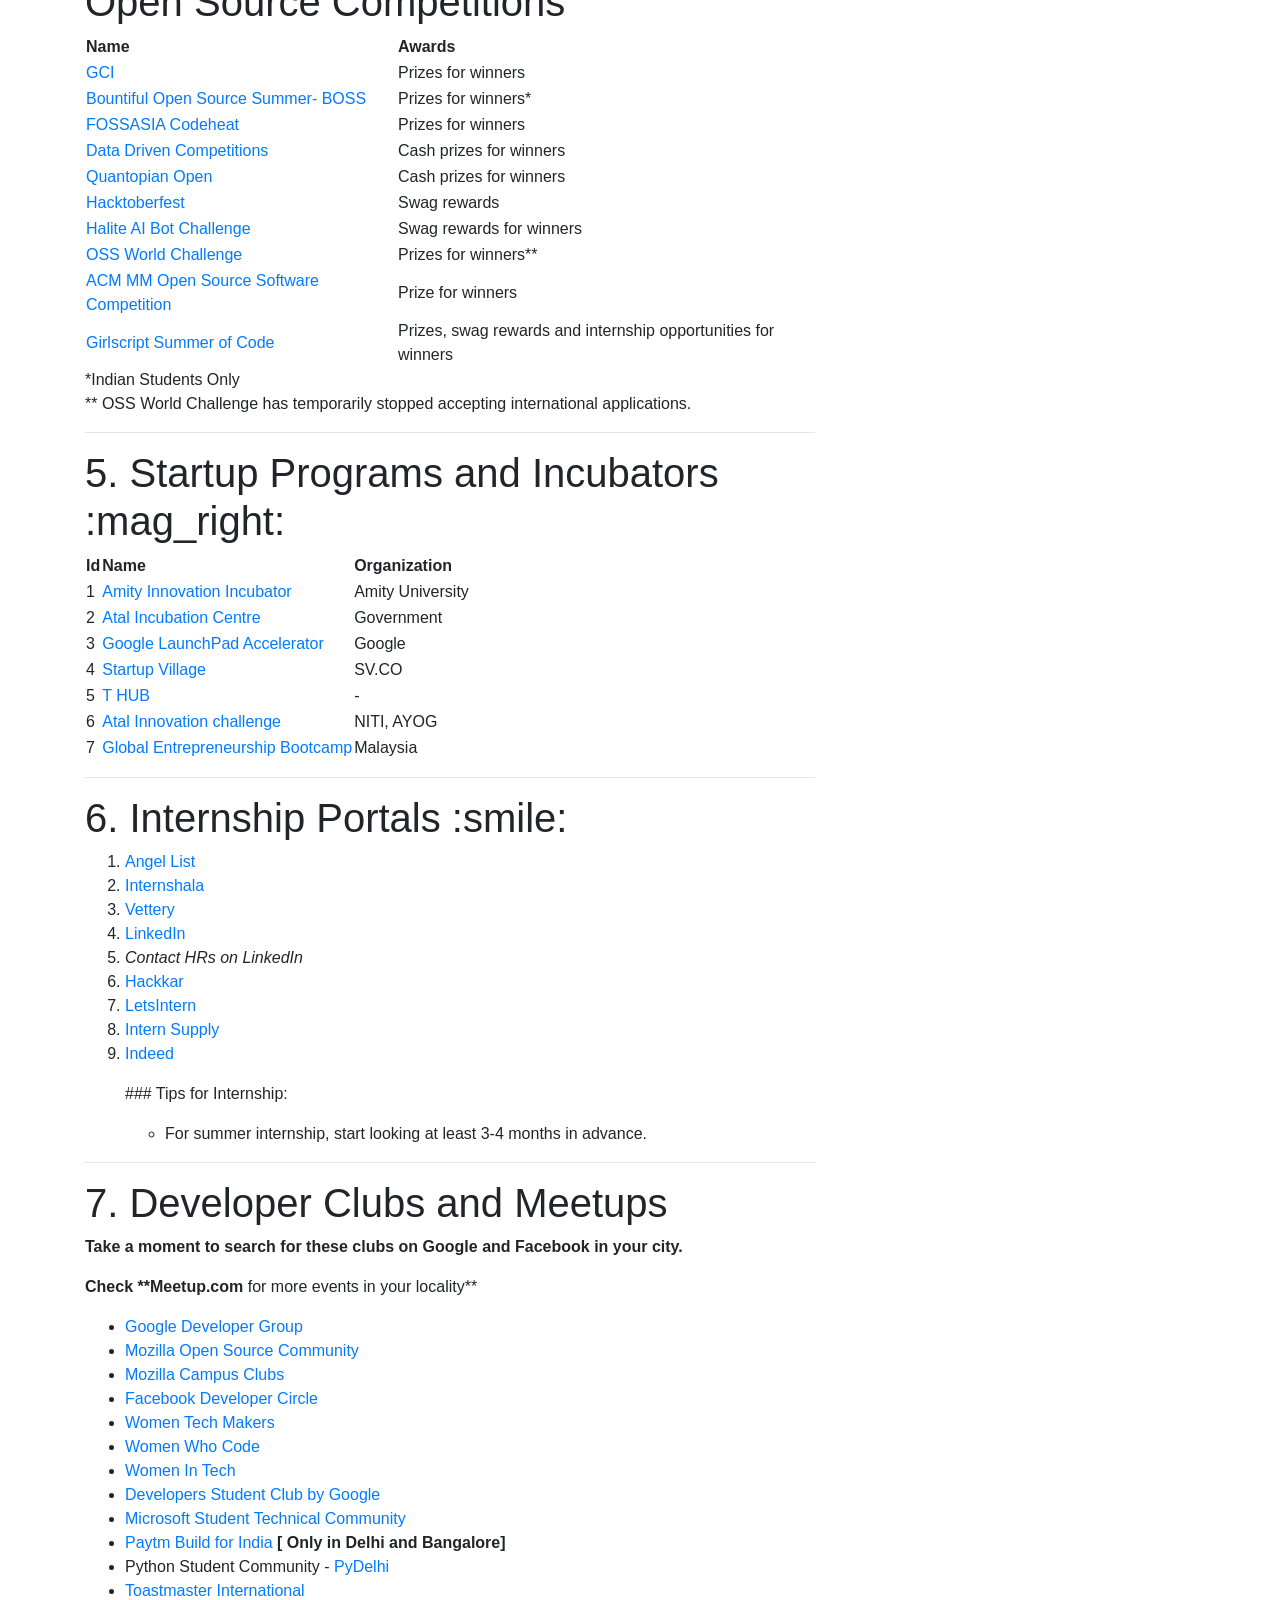
==== commit b0e48060: "Update index.html" ====
--- a/blog/index.html
+++ b/blog/index.html
@@ -2146,7 +2146,11 @@
                   <li>
                     <a href="https://play.google.com/books/reader?id=wdfSJgAAAEAJ">TOP SEO</a>
                   </li>
+                  <li>
+                    <a href=" https://starwalt.github.io/Spring-Boot-Quick-Guide/">Spring Boot Quick Guide </a>
+                  </li>
                     
+			
                       
                 </ul>
               </ul>
@@ -2213,7 +2217,9 @@
               <li>  <a href="https://starwalt.github.io/Online-Business-Tools/" class="smoothScroll">Online-Business-Tools</a> </li>
 	      <li>  <a href="https://starwalt.github.io/Online-Royalty-Income/" class="smoothScroll">Online-Royalty-Income</a> </li>
 	 
-		
+
+
+		  
           </div>
 	 </div>
       
